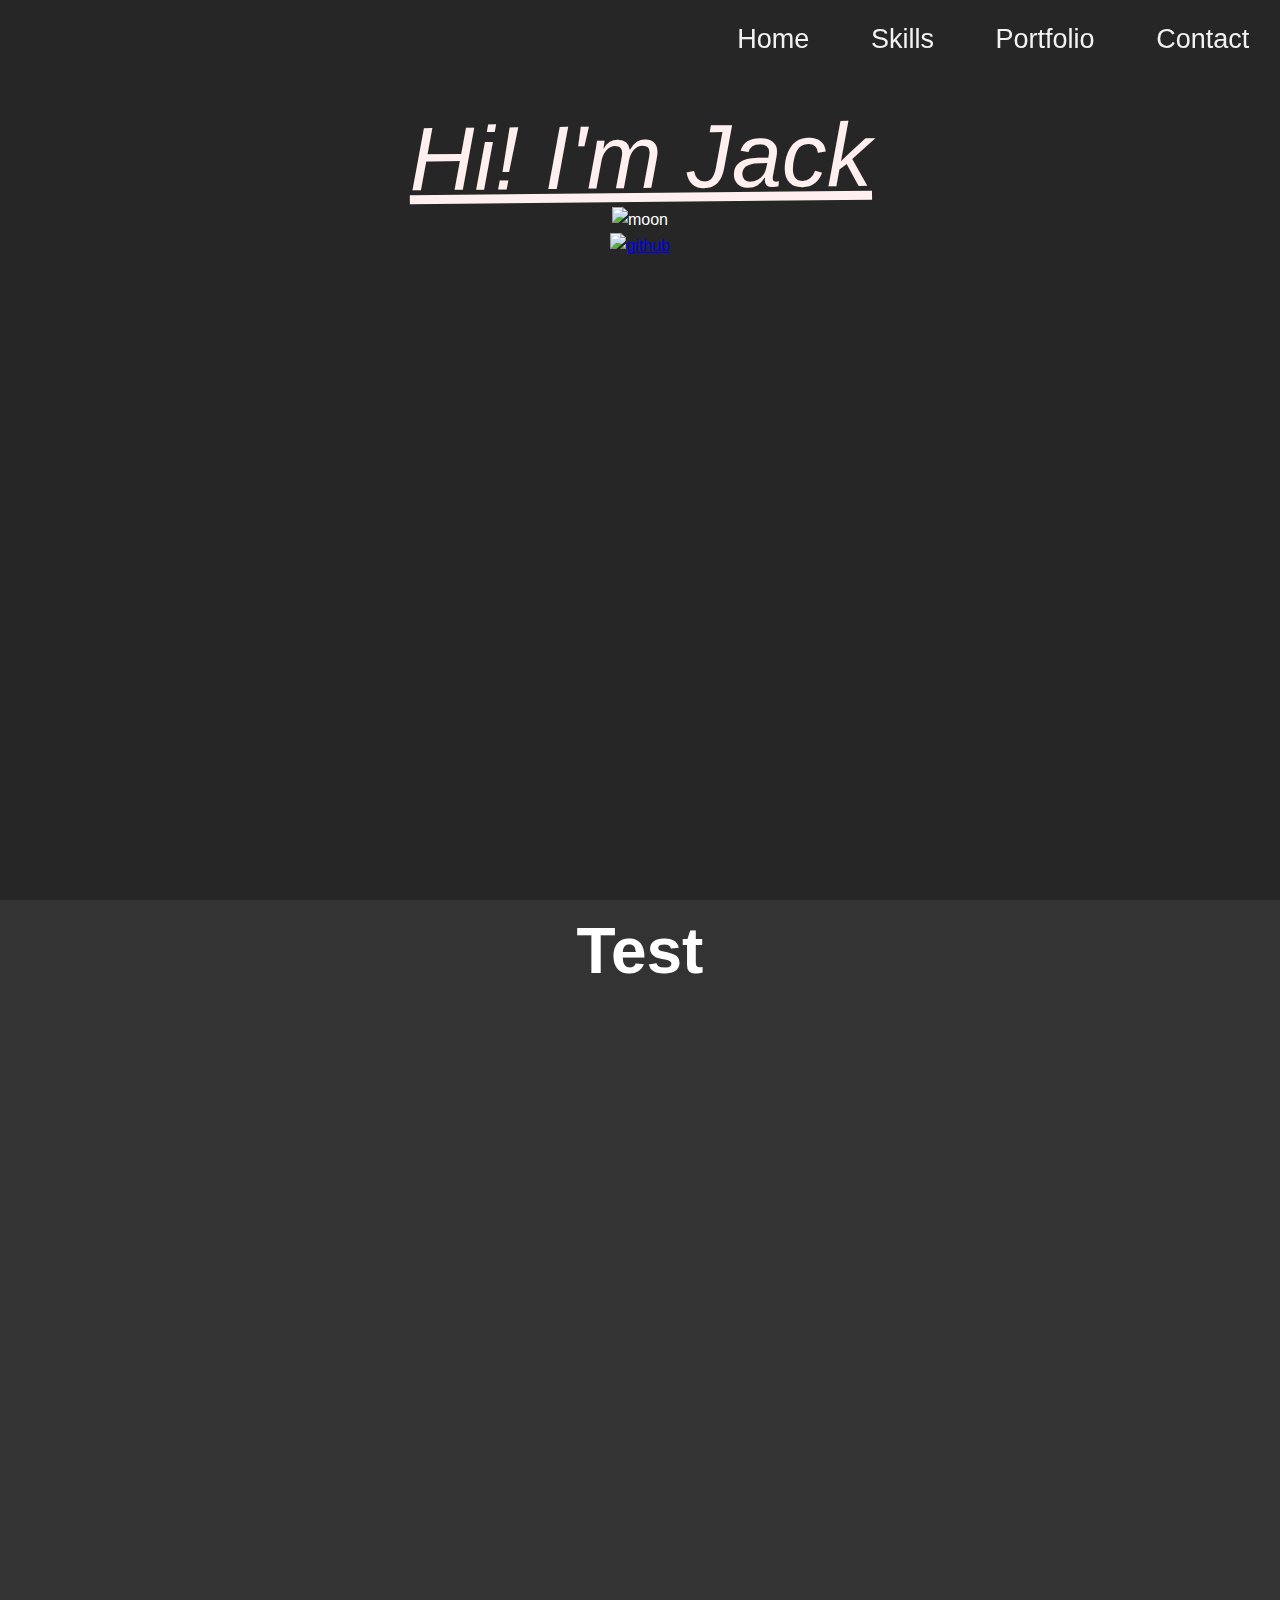
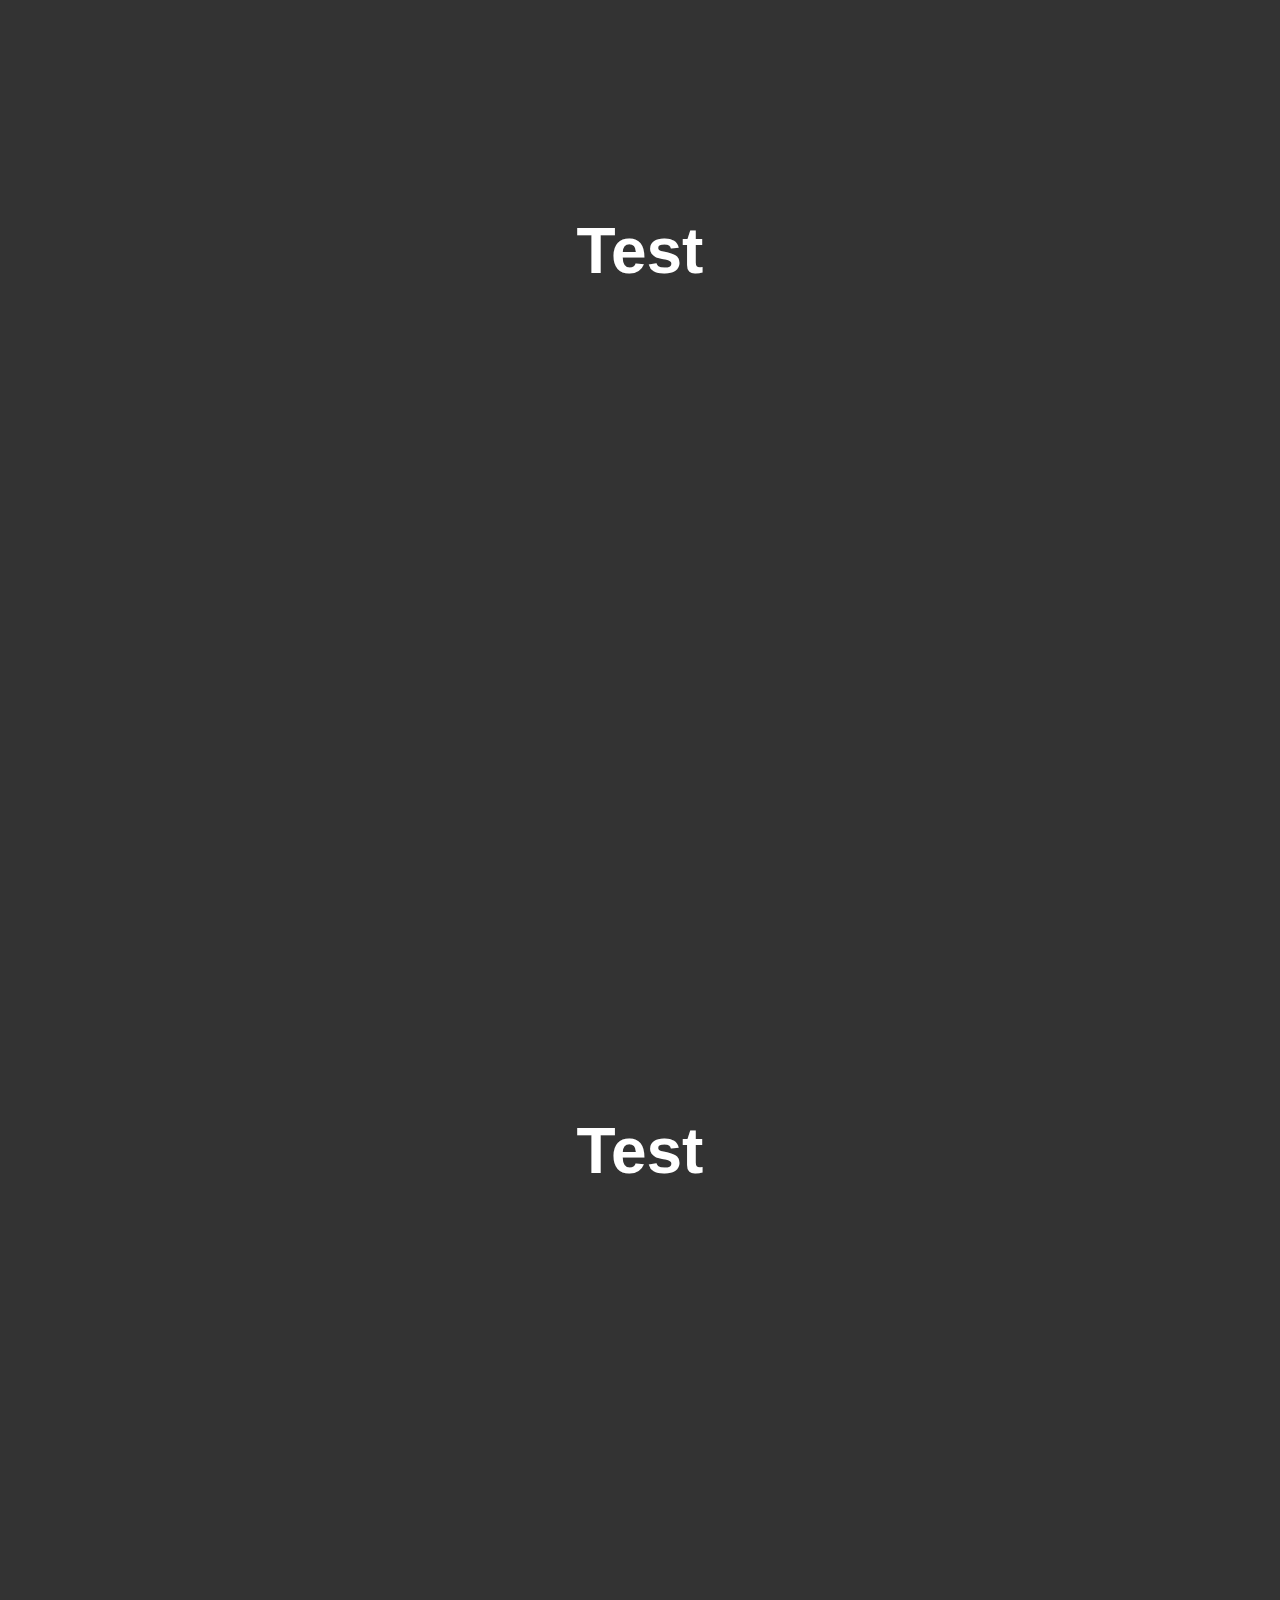
==== index.html @ ace1a4ce "Navbar readd" ====
<!DOCTYPE html>
<html lang="en">
<head>
    <meta charset="UTF-8">
    <title>Title</title>
    <link rel="stylesheet" href="main.css">
</head>
<body>
    <nav>
        <ul>
            <li><a href="">Home</a></li>
            <li><a href="#skills">Skills</a></li>
            <li><a href="#portfolio">Portfolio</a></li>
            <li><a href="#contact">Contact</a></li>
        </ul>
    </nav>
    <div id="particles"></div>
    <div class="container">
        <section id="home">
            <h1 id="hi">Hi! I'm Jack</h1>
            <img id="moon" src="moon.svg" alt="moon"/>
            <ul>
                <li><a target="_blank" href="https://github.com/realSaddy"><img class="icon" src="github.svg" alt="github"/></a></li>
            </ul>
        </section>
        <section id="skills">
            <h1>Test</h1>
        </section>
        <section id="portfolio">
            <h1>Test</h1>
        </section>
        <section id="contact">
            <h1>Test</h1>
        </section>
    </div>
    <script src="particles.min.js"></script>
    <script>
        particlesJS.load("particles",  "particlesjs-config.json")
    </scripT>
</body>
</html>
---- main.css ----
* {
    margin: 0;
    padding: 0;
}

body {
    font-family: Roberto, Helvetica, sans-serif;
    background: #333;
    color: #fff;
    line-height: 1.6;
    height: 100vh;
    overflow: hidden;
}

.container {
    width: 100%;
    height: 100%;
    /* Smooth Scroll */
    box-sizing: content-box;
    scroll-behavior: smooth;
    scroll-snap-type: y mandatory;
}

section {
    text-align: center;
    width: 100%;
    height: 100vh;
    scroll-snap-align: center;
}

section h1 {
    font-size: 4rem;
}

.icon {
    max-height: 12vh;
    max-width: 95vw;
}


section#home #hi {
    padding-top: 12vh;
    font-style: italic;
    font-weight: normal;
    font-size: 10vh;
    line-height: 11vh;
    text-decoration-line: underline;

    color: #FFEFEF;

    transform: rotate(-0.57deg);
}

section#home #moon {
    height: 45vh;
    width: 95vw;
}

#particles {
    position: absolute;
    top: 0;
    left: 0;
    height: 100%;
    width: 100%;
    z-index: -1;
    background-color: #262626;
}

ul {
    list-style-type: none;
}

nav {
    overflow: hidden;
    padding-bottom: 4vh;
    position: fixed;
    top: 0;
    width: 100%;
    z-index: 3;
}

nav ul {
    display: flex;
    float: right;
}

nav ul li {
    padding-left: 1vw;
    padding-right: 1vw;
    font-size: 3vh;
}

nav ul li a {
    float: left;
    display: block;
    color: #f2f2f2;
    text-align: center;
    padding: 2vh 2vh;
    text-decoration: none;
    max-font-size: 2vw 3vh;
}
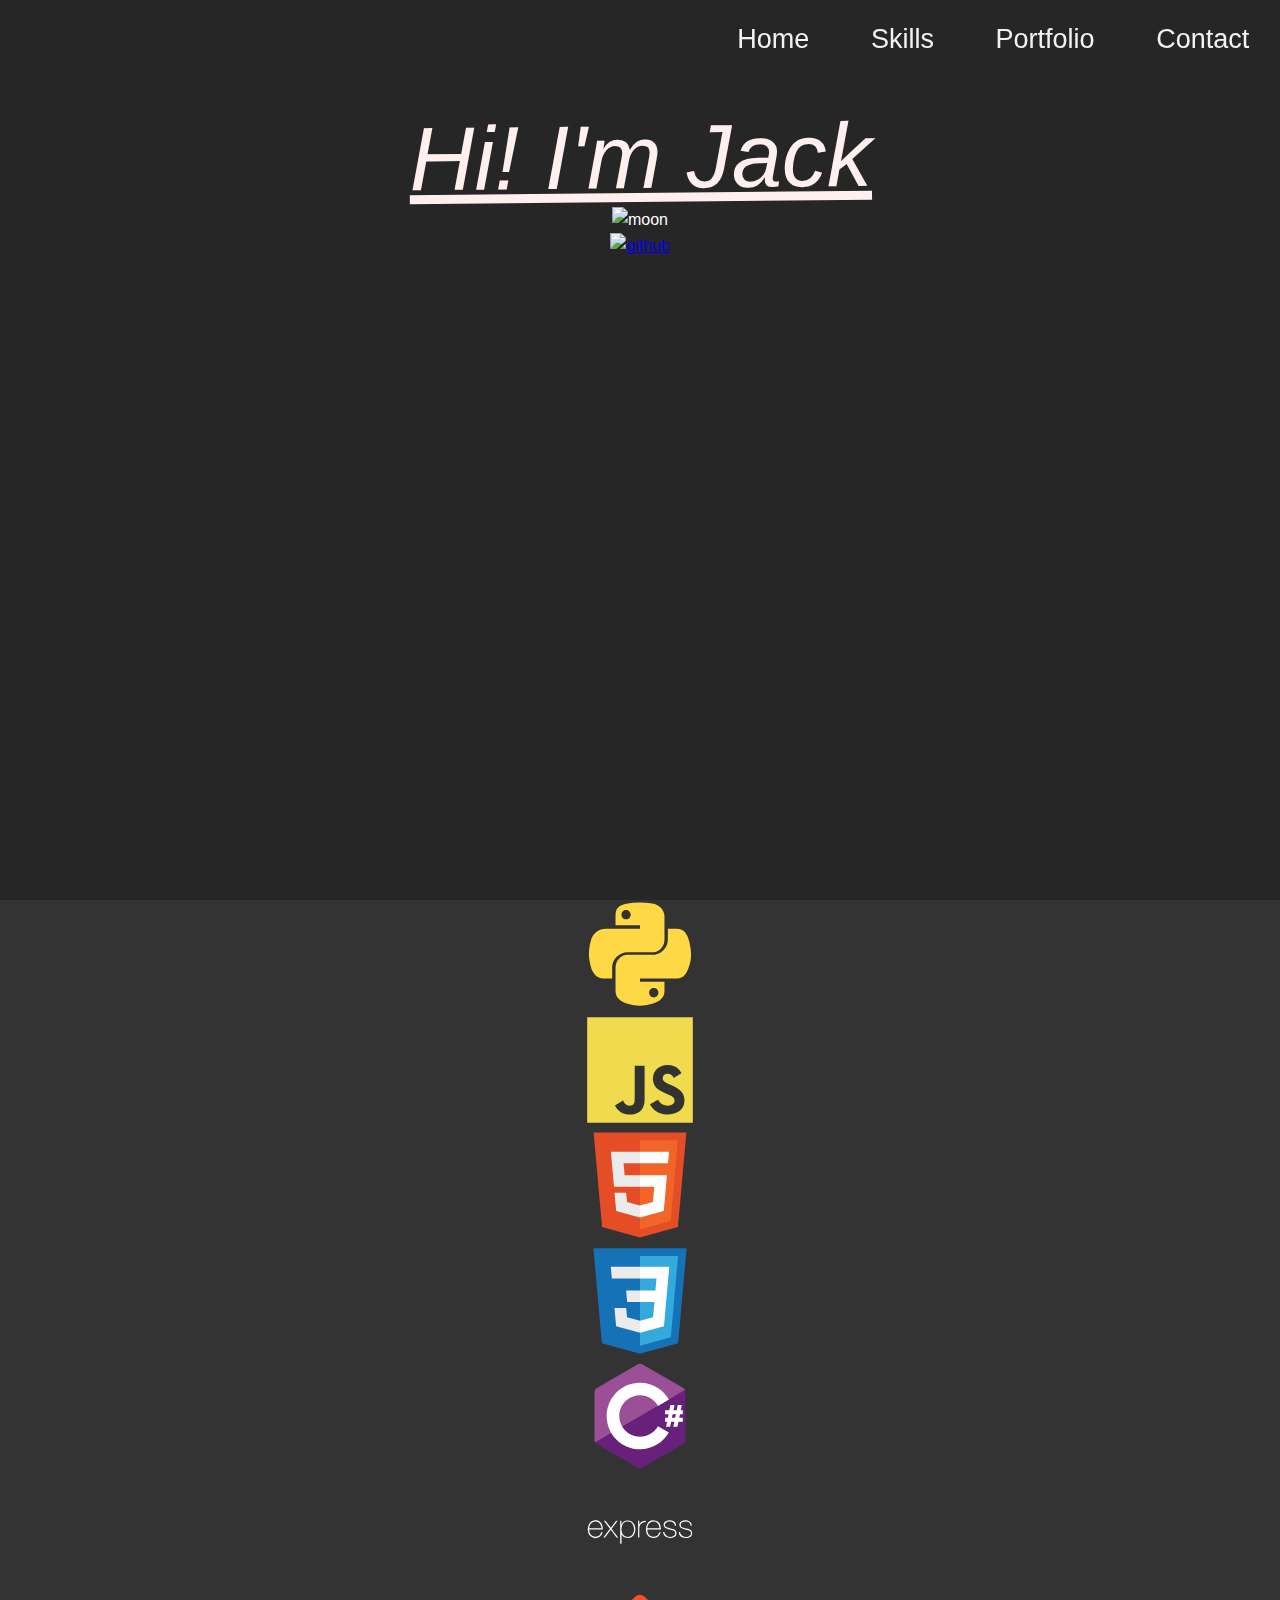
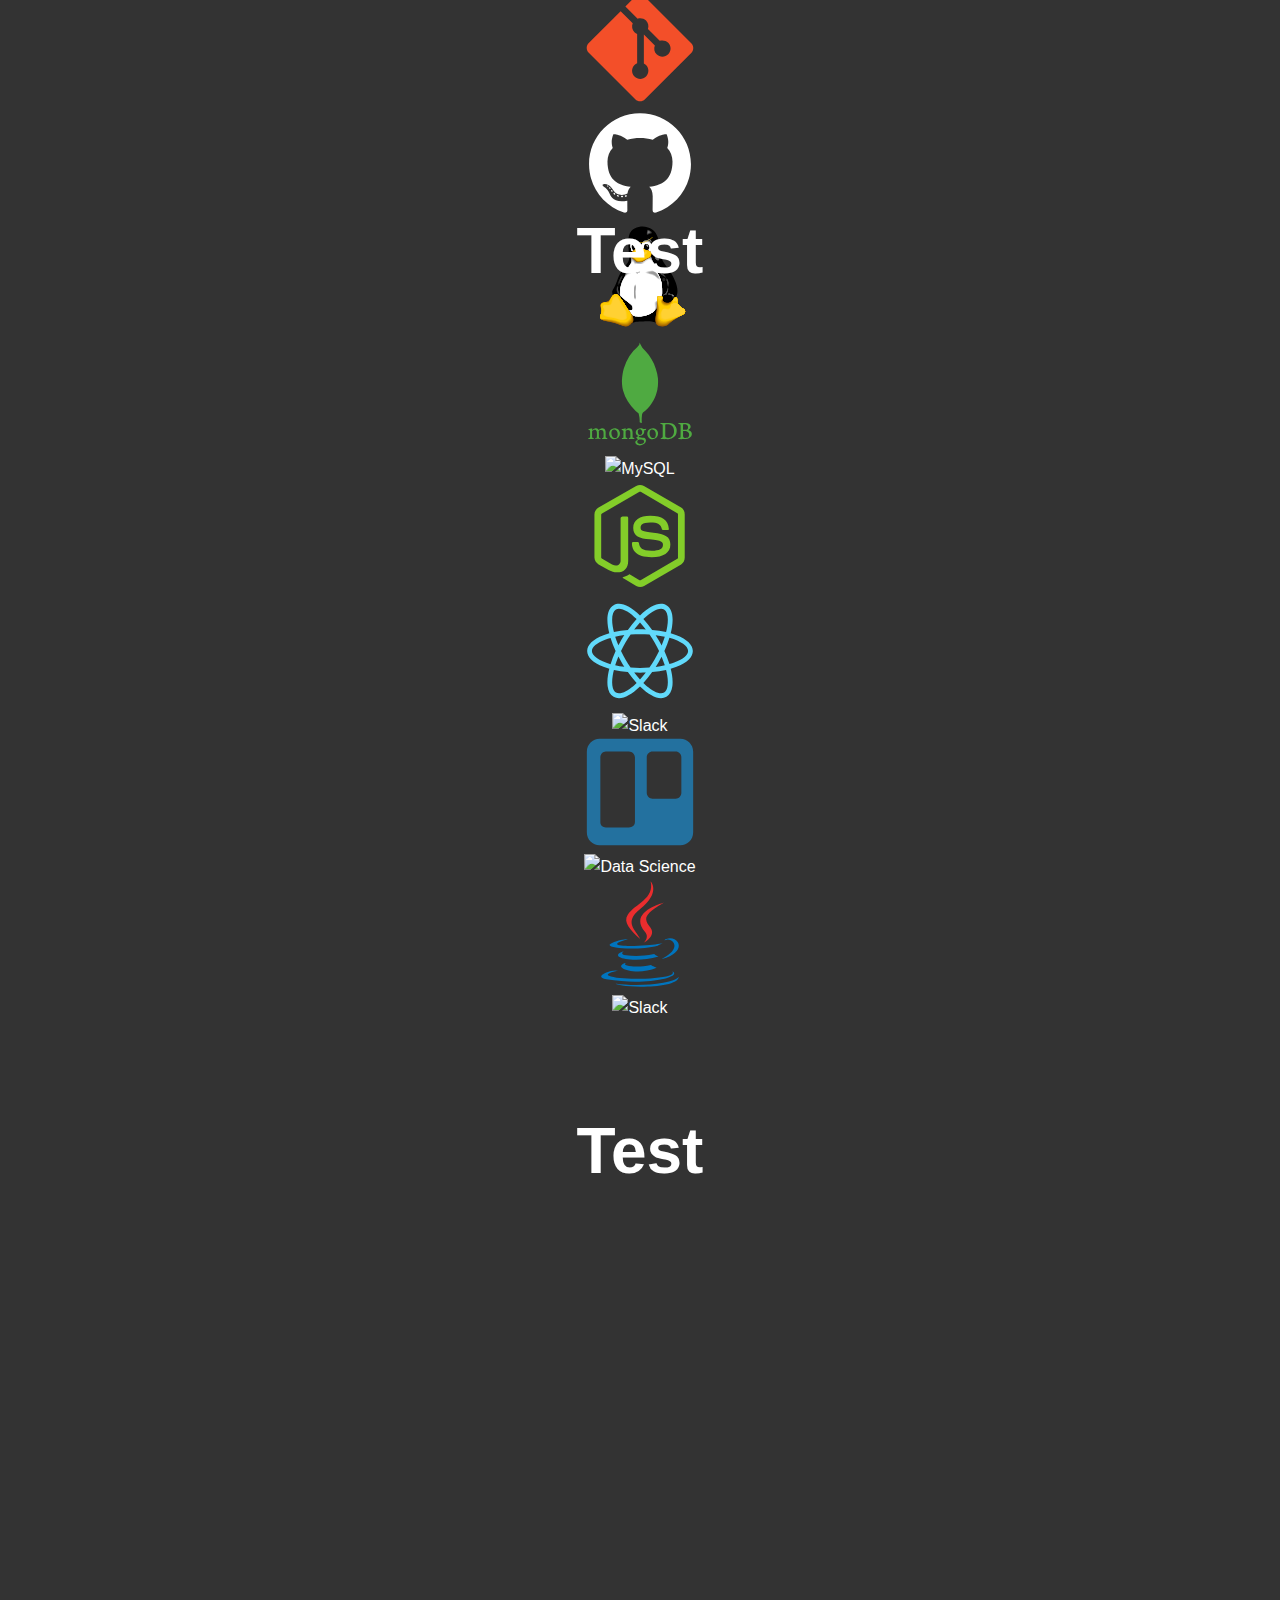
==== commit c15154de: "Testing user agent override for mobile" ====
--- a/index.html
+++ b/index.html
@@ -2,29 +2,76 @@
 <html lang="en">
 <head>
     <meta charset="UTF-8">
-    <title>Title</title>
+    <title>Jack</title>
     <link rel="stylesheet" href="main.css">
 </head>
 <body>
     <nav>
         <ul>
-            <li><a href="">Home</a></li>
-            <li><a href="#skills">Skills</a></li>
-            <li><a href="#portfolio">Portfolio</a></li>
-            <li><a href="#contact">Contact</a></li>
+            <li><a onClick="scrollSkills('#home', 'Home')" href="javascript:">Home</a></li>
+            <li><a onClick="scrollSkills('#skills', 'Skills')" href="javascript:">Skills</a></li>
+            <li><a onClick="scrollSkills('#portfolio', 'Portfolio')" href="javascript:">Portfolio</a></li>
+            <li><a onClick="scrollSkills('#contact', 'Contact')" href="javascript:">Contact</a></li>
         </ul>
     </nav>
     <div id="particles"></div>
     <div class="container">
         <section id="home">
             <h1 id="hi">Hi! I'm Jack</h1>
-            <img id="moon" src="moon.svg" alt="moon"/>
+            <img id="moon" src="images/moon.svg" alt="moon"/>
             <ul>
-                <li><a target="_blank" href="https://github.com/realSaddy"><img class="icon" src="github.svg" alt="github"/></a></li>
+                <li><a target="_blank" href="https://github.com/realSaddy"><img class="icon" src="images/github.svg" alt="github"/></a></li>
             </ul>
         </section>
         <section id="skills">
-            <h1>Test</h1>
+            <ul id="skillsList">
+                <li><svg class="icon" viewBox="0 0 128 128">
+                    <path fill="#FFD845" d="M49.33 62h29.159c8.117 0 14.511-6.868 14.511-15.019v-27.798c0-7.912-6.632-13.856-14.555-15.176-5.014-.835-10.195-1.215-15.187-1.191-4.99.023-9.612.448-13.805 1.191-12.355 2.181-14.453 6.751-14.453 15.176v10.817h29v4h-40.224000000000004c-8.484 0-15.914 5.108-18.237 14.811-2.681 11.12-2.8 17.919 0 29.53 2.075 8.642 7.03 14.659 15.515 14.659h9.946v-13.048c0-9.637 8.428-17.952 18.33-17.952zm-1.838-39.11c-3.026 0-5.478-2.479-5.478-5.545 0-3.079 2.451-5.581 5.478-5.581 3.015 0 5.479 2.502 5.479 5.581-.001 3.066-2.465 5.545-5.479 5.545zM122.281 48.811c-2.098-8.448-6.103-14.811-14.599-14.811h-10.682v12.981c0 10.05-8.794 18.019-18.511 18.019h-29.159c-7.988 0-14.33 7.326-14.33 15.326v27.8c0 7.91 6.745 12.564 14.462 14.834 9.242 2.717 17.994 3.208 29.051 0 7.349-2.129 14.487-6.411 14.487-14.834v-11.126h-29v-4h43.682c8.484 0 11.647-5.776 14.599-14.66 3.047-9.145 2.916-17.799 0-29.529zm-41.955 55.606c3.027 0 5.479 2.479 5.479 5.547 0 3.076-2.451 5.579-5.479 5.579-3.015 0-5.478-2.502-5.478-5.579 0-3.068 2.463-5.547 5.478-5.547z"></path>
+                </svg> </li>
+                <li><svg class="icon" viewBox="0 0 128 128">
+                    <path fill="#F0DB4F" d="M1.408 1.408h125.184v125.185h-125.184z"></path><path fill="#323330" d="M116.347 96.736c-.917-5.711-4.641-10.508-15.672-14.981-3.832-1.761-8.104-3.022-9.377-5.926-.452-1.69-.512-2.642-.226-3.665.821-3.32 4.784-4.355 7.925-3.403 2.023.678 3.938 2.237 5.093 4.724 5.402-3.498 5.391-3.475 9.163-5.879-1.381-2.141-2.118-3.129-3.022-4.045-3.249-3.629-7.676-5.498-14.756-5.355l-3.688.477c-3.534.893-6.902 2.748-8.877 5.235-5.926 6.724-4.236 18.492 2.975 23.335 7.104 5.332 17.54 6.545 18.873 11.531 1.297 6.104-4.486 8.08-10.234 7.378-4.236-.881-6.592-3.034-9.139-6.949-4.688 2.713-4.688 2.713-9.508 5.485 1.143 2.499 2.344 3.63 4.26 5.795 9.068 9.198 31.76 8.746 35.83-5.176.165-.478 1.261-3.666.38-8.581zm-46.885-37.793h-11.709l-.048 30.272c0 6.438.333 12.34-.714 14.149-1.713 3.558-6.152 3.117-8.175 2.427-2.059-1.012-3.106-2.451-4.319-4.485-.333-.584-.583-1.036-.667-1.071l-9.52 5.83c1.583 3.249 3.915 6.069 6.902 7.901 4.462 2.678 10.459 3.499 16.731 2.059 4.082-1.189 7.604-3.652 9.448-7.401 2.666-4.915 2.094-10.864 2.07-17.444.06-10.735.001-21.468.001-32.237z"></path>
+                </svg> </li>
+                <li><svg class="icon" viewBox="0 0 128 128">
+                    <path fill="#E44D26" d="M19.037 113.876l-10.005-112.215h109.936l-10.016 112.198-45.019 12.48z"></path><path fill="#F16529" d="M64 116.8l36.378-10.086 8.559-95.878h-44.937z"></path><path fill="#EBEBEB" d="M64 52.455h-18.212l-1.258-14.094h19.47v-13.762h-34.511l.33 3.692 3.382 37.927h30.799zM64 88.198l-.061.017-15.327-4.14-.979-10.975h-13.817l1.928 21.609 28.193 7.826.063-.017z"></path><path fill="#fff" d="M63.952 52.455v13.763h16.947l-1.597 17.849-15.35 4.143v14.319l28.215-7.82.207-2.325 3.234-36.233.335-3.696h-3.708zM63.952 24.599v13.762h33.244l.276-3.092.628-6.978.329-3.692z"></path>
+                </svg> </li>
+                <li> <svg class="icon" viewBox="0 0 128 128">
+                    <path fill="#1572B6" d="M18.814 114.123l-10.054-112.771h110.48l-10.064 112.754-45.243 12.543-45.119-12.526z"></path><path fill="#33A9DC" d="M64.001 117.062l36.559-10.136 8.601-96.354h-45.16v106.49z"></path><path fill="#fff" d="M64.001 51.429h18.302l1.264-14.163h-19.566v-13.831h34.681999999999995l-.332 3.711-3.4 38.114h-30.95v-13.831z"></path><path fill="#EBEBEB" d="M64.083 87.349l-.061.018-15.403-4.159-.985-11.031h-13.882l1.937 21.717 28.331 7.863.063-.018v-14.39z"></path><path fill="#fff" d="M81.127 64.675l-1.666 18.522-15.426 4.164v14.39l28.354-7.858.208-2.337 2.406-26.881h-13.876z"></path><path fill="#EBEBEB" d="M64.048 23.435v13.831000000000001h-33.407999999999994l-.277-3.108-.63-7.012-.331-3.711h34.646zM64.001 51.431v13.831000000000001h-15.209l-.277-3.108-.631-7.012-.33-3.711h16.447z"></path>
+                </svg> </li>
+                <li> <svg class="icon" viewBox="0 0 128 128">
+                    <path fill="#9B4F96" d="M115.4 30.7l-48.3-27.8c-.8-.5-1.9-.7-3.1-.7-1.2 0-2.3.3-3.1.7l-48 27.9c-1.7 1-2.9 3.5-2.9 5.4v55.7c0 1.1.2 2.4 1 3.5l106.8-62c-.6-1.2-1.5-2.1-2.4-2.7z"></path><path fill="#68217A" d="M10.7 95.3c.5.8 1.2 1.5 1.9 1.9l48.2 27.9c.8.5 1.9.7 3.1.7 1.2 0 2.3-.3 3.1-.7l48-27.9c1.7-1 2.9-3.5 2.9-5.4v-55.7c0-.9-.1-1.9-.6-2.8l-106.6 62z"></path><path fill="#fff" d="M85.3 76.1c-4.2 7.4-12.2 12.4-21.3 12.4-13.5 0-24.5-11-24.5-24.5s11-24.5 24.5-24.5c9.1 0 17.1 5 21.3 12.5l13-7.5c-6.8-11.9-19.6-20-34.3-20-21.8 0-39.5 17.7-39.5 39.5s17.7 39.5 39.5 39.5c14.6 0 27.4-8 34.2-19.8l-12.9-7.6zM97 66.2l.9-4.3h-4.2v-4.7h5.1l1.2-6.2h4.9l-1.2 6.1h3.8l1.2-6.1h4.8l-1.2 6.1h2.4v4.7h-3.3l-.9 4.3h4.2v4.7h-5.1l-1.2 6h-4.9l1.2-6h-3.8l-1.2 6h-4.8l1.2-6h-2.4v-4.7h3.3zm4.8 0h3.8l.9-4.3h-3.8l-.9 4.3z"></path>
+                </svg> </li>
+                <li><svg class="icon" fill="white" viewBox="0 0 128 128">
+                    <path d="M40.53,77.82V50.74H42V55a5.57,5.57,0,0,0,.48-.6,7.28,7.28,0,0,1,6.64-4.12c3.35-.1,6.07,1.14,7.67,4.12a13.24,13.24,0,0,1,.32,12.14c-1.49,3.34-5.17,5-9.11,4.39a7.37,7.37,0,0,1-5.88-3.88V77.82ZM42,60.32c.13,1.32.18,2.26.33,3.18.58,3.62,2.72,5.77,6.08,6.16A6.91,6.91,0,0,0,56,65.27a11.77,11.77,0,0,0-.26-9.68,6.77,6.77,0,0,0-7.13-3.94,6.59,6.59,0,0,0-5.89,4.87A33.4,33.4,0,0,0,42,60.32Z"></path><path d="M88.41,64A7.92,7.92,0,0,1,80.67,71c-6.16.31-9.05-3.78-9.51-8.5A13.62,13.62,0,0,1,72.36,55a8.37,8.37,0,0,1,8.71-4.67,8,8,0,0,1,7.1,6.09,41.09,41.09,0,0,1,.69,4.5H72.67c-.3,4.28,2,7.72,5.26,8.55,4.06,1,7.53-.76,8.79-4.62C87,63.86,87.51,63.72,88.41,64ZM72.67,59.55H87.14c-.09-4.56-2.93-7.86-6.78-7.91C76,51.57,72.86,54.75,72.67,59.55Z"></path><path d="M91.39,64.1h1.42A5.69,5.69,0,0,0,96.15,69a8.73,8.73,0,0,0,7.58-.2,3.41,3.41,0,0,0,2-3.35,3.09,3.09,0,0,0-2.08-3.09c-1.56-.58-3.22-.9-4.81-1.41A35.25,35.25,0,0,1,94,59.18c-2.56-1.25-2.72-6.12.18-7.66a10.21,10.21,0,0,1,9.76-.15,5.14,5.14,0,0,1,2.6,5.24h-1.22c0-.06-.11-.11-.11-.17-.15-3.89-3.41-5.09-6.91-4.75a9.17,9.17,0,0,0-3,.91,3,3,0,0,0-1.74,3,3,3,0,0,0,2,2.82c1.54.56,3.15.92,4.73,1.36,1.27.35,2.59.58,3.82,1a4.51,4.51,0,0,1,3.1,4.07,4.81,4.81,0,0,1-2.59,5c-3.34,1.89-8.84,1.39-11.29-1A6.67,6.67,0,0,1,91.39,64.1Z"></path><path d="M125.21,56.61h-1.33c0-.18-.07-.34-.09-.49a4.35,4.35,0,0,0-3.54-4.18,8.73,8.73,0,0,0-5.61.27,3.41,3.41,0,0,0-2.47,3.25,3.14,3.14,0,0,0,2.4,3.16c2,.62,4.05,1,6.08,1.56a17,17,0,0,1,1.94.59,5,5,0,0,1,.27,9.31,11.13,11.13,0,0,1-9,.09,6.24,6.24,0,0,1-3.76-6.06l.56,0h.74a7.29,7.29,0,0,0,11.1,4.64,3.57,3.57,0,0,0,1.92-3.34,3.09,3.09,0,0,0-2.11-3.07c-1.56-.58-3.22-.89-4.81-1.4a35.43,35.43,0,0,1-4.87-1.75c-2.5-1.23-2.7-6.06.15-7.6a10.07,10.07,0,0,1,9.92-.11A5.23,5.23,0,0,1,125.21,56.61Z"></path><path d="M38.1,70.51a2.29,2.29,0,0,1-2.84-1.08c-1.63-2.44-3.43-4.77-5.16-7.15l-.75-1c-2.06,2.76-4.12,5.41-6,8.16a2.2,2.2,0,0,1-2.7,1.06l7.73-10.37-7.19-9.37a2.39,2.39,0,0,1,2.85,1c1.67,2.44,3.52,4.77,5.36,7.24,1.85-2.45,3.68-4.79,5.39-7.21a2.15,2.15,0,0,1,2.68-1l-2.79,3.7c-1.25,1.65-2.48,3.31-3.78,4.92a1,1,0,0,0,0,1.49C33.29,64.07,35.66,67.25,38.1,70.51Z"></path><path d="M70.92,50.66v1.4a7.25,7.25,0,0,0-7.72,7.49q0,4.94,0,9.88c0,.35,0,.7,0,1.12H61.77V50.74h1.4V54.8C64.9,51.84,67.57,50.74,70.92,50.66Z"></path><path d="M2.13,60c.21-1,.34-2.09.63-3.11,1.73-6.15,8.78-8.71,13.63-4.9,2.84,2.23,3.55,5.39,3.41,8.95h-16C3.54,67.3,8.13,71.14,14,69.18a6.09,6.09,0,0,0,3.87-4.31c.31-1,.81-1.17,1.76-.88a8.12,8.12,0,0,1-3.88,5.93,9.4,9.4,0,0,1-10.95-1.4,9.85,9.85,0,0,1-2.46-5.78c0-.34-.13-.68-.2-1Q2.13,60.85,2.13,60Zm1.69-.43H18.29c-.09-4.61-3-7.88-6.88-7.91C7.09,51.6,4,54.8,3.81,59.55Z"></path>
+                </svg> </li>
+                <li> <svg class="icon" viewBox="0 0 128 128">
+                    <path fill="#F34F29" d="M124.737 58.378l-55.116-55.114c-3.172-3.174-8.32-3.174-11.497 0l-11.444 11.446 14.518 14.518c3.375-1.139 7.243-.375 9.932 2.314 2.703 2.706 3.461 6.607 2.294 9.993l13.992 13.993c3.385-1.167 7.292-.413 9.994 2.295 3.78 3.777 3.78 9.9 0 13.679-3.78 3.78-9.901 3.78-13.683 0-2.842-2.844-3.545-7.019-2.105-10.521l-13.048-13.048-.002 34.341c.922.455 1.791 1.063 2.559 1.828 3.778 3.777 3.778 9.898 0 13.683-3.779 3.777-9.904 3.777-13.679 0-3.778-3.784-3.778-9.905 0-13.683.934-.933 2.014-1.638 3.167-2.11v-34.659c-1.153-.472-2.231-1.172-3.167-2.111-2.862-2.86-3.551-7.06-2.083-10.576l-14.313-14.313-37.792 37.79c-3.175 3.177-3.175 8.325 0 11.5l55.117 55.114c3.174 3.174 8.32 3.174 11.499 0l54.858-54.858c3.174-3.176 3.174-8.327-.001-11.501z"></path>
+                </svg> </li>
+                <li><svg class="icon" fill="white" viewBox="0 0 128 128">
+                    <path fill-rule="evenodd" clip-rule="evenodd" d="M64 5.103c-33.347 0-60.388 27.035-60.388 60.388 0 26.682 17.303 49.317 41.297 57.303 3.017.56 4.125-1.31 4.125-2.905 0-1.44-.056-6.197-.082-11.243-16.8 3.653-20.345-7.125-20.345-7.125-2.747-6.98-6.705-8.836-6.705-8.836-5.48-3.748.413-3.67.413-3.67 6.063.425 9.257 6.223 9.257 6.223 5.386 9.23 14.127 6.562 17.573 5.02.542-3.903 2.107-6.568 3.834-8.076-13.413-1.525-27.514-6.704-27.514-29.843 0-6.593 2.36-11.98 6.223-16.21-.628-1.52-2.695-7.662.584-15.98 0 0 5.07-1.623 16.61 6.19C53.7 35 58.867 34.327 64 34.304c5.13.023 10.3.694 15.127 2.033 11.526-7.813 16.59-6.19 16.59-6.19 3.287 8.317 1.22 14.46.593 15.98 3.872 4.23 6.215 9.617 6.215 16.21 0 23.194-14.127 28.3-27.574 29.796 2.167 1.874 4.097 5.55 4.097 11.183 0 8.08-.07 14.583-.07 16.572 0 1.607 1.088 3.49 4.148 2.897 23.98-7.994 41.263-30.622 41.263-57.294C124.388 32.14 97.35 5.104 64 5.104z"></path><path d="M26.484 91.806c-.133.3-.605.39-1.035.185-.44-.196-.685-.605-.543-.906.13-.31.603-.395 1.04-.188.44.197.69.61.537.91zm-.743-.55M28.93 94.535c-.287.267-.85.143-1.232-.28-.396-.42-.47-.983-.177-1.254.298-.266.844-.14 1.24.28.394.426.472.984.17 1.255zm-.575-.618M31.312 98.012c-.37.258-.976.017-1.35-.52-.37-.538-.37-1.183.01-1.44.373-.258.97-.025 1.35.507.368.545.368 1.19-.01 1.452zm0 0M34.573 101.373c-.33.365-1.036.267-1.552-.23-.527-.487-.674-1.18-.343-1.544.336-.366 1.045-.264 1.564.23.527.486.686 1.18.333 1.543zm0 0M39.073 103.324c-.147.473-.825.688-1.51.486-.683-.207-1.13-.76-.99-1.238.14-.477.823-.7 1.512-.485.683.206 1.13.756.988 1.237zm0 0M44.016 103.685c.017.498-.563.91-1.28.92-.723.017-1.308-.387-1.315-.877 0-.503.568-.91 1.29-.924.717-.013 1.306.387 1.306.88zm0 0M48.614 102.903c.086.485-.413.984-1.126 1.117-.7.13-1.35-.172-1.44-.653-.086-.498.422-.997 1.122-1.126.714-.123 1.354.17 1.444.663zm0 0"></path>
+                </svg> </li>
+                <li><svg class="icon" viewBox="0 0 128 128">
+                    <path fill="url(#a)" d="M117.641 111.137c0 8.362-13.557 15.14-30.28 15.14-16.722 0-30.279-6.778-30.279-15.14s13.556-15.14 30.278-15.14c16.723.001 30.281 6.779 30.281 15.14z"></path><path fill="url(#b)" d="M72.546 110.974c0 8.362-13.921 15.14-31.094 15.14s-31.093-6.778-31.093-15.14c0-8.361 13.921-15.14 31.093-15.14 17.173 0 31.094 6.779 31.094 15.14z"></path><path d="M108.095 81.343c-1.534 6.324-9.322 19.527-13.459 25.338-4.138 5.835-3.626 11.089-11.275 9.043-7.625-2.045-9.763-1.673-17.644-1.208-7.833.464-6.137-.233-11.042 1.976-4.882 2.208-21.27-26.78-22.595-32.173-1.301-5.393-1.93-4.743 1.464-10.577 3.395-5.834 3.883-11.6 8.368-18.667 4.487-7.09 9.671-10.693 9.299-16.109-1.464-20.108-2.626-30.15 6.301-34.8 8.507-4.417 15.621-1.79 18.434-.279 1.208.651 3.673 1.906 5.509 4.115 1.836 2.162 3.487 5.44 4.417 9.577 1.906 8.299-.791 5.556 1.371 15.064 2.139 9.484 6.485 14.133 11.787 21.642 5.299 7.508 10.832 19.898 9.065 27.058z"></path><path fill="#666" d="M57.644 32.088c1.394-.558 1.16-.632 2.089-2.655.744-1.557 1.398-2.227 1.375-4.598 0-2.325-.722-3.115-1.814-4.626-1.045-1.441-2.719-1.511-3.765-1.325-.604.093-1.395.86-1.93 2-.348.767-.628 1.744-.651 2.766-.07 2.743.163 3.79.791 5.649.743 2.185 2.556 3.325 3.905 2.789z"></path><path fill="#6D6D6D" d="M57.644 32.08c1.385-.554 1.15-.631 2.074-2.641.739-1.547 1.392-2.215 1.379-4.573.009-2.309-.698-3.133-1.771-4.585-1.065-1.403-2.705-1.456-3.743-1.276-.619.091-1.406.829-1.95 1.927-.374.746-.65 1.728-.673 2.755-.068 2.724.176 3.775.794 5.624.732 2.173 2.55 3.3 3.89 2.769z"></path><path fill="#757575" d="M57.644 32.071c1.376-.551 1.141-.629 2.059-2.626.735-1.537 1.387-2.202 1.384-4.547.017-2.294-.676-3.15-1.731-4.544-1.082-1.364-2.688-1.401-3.719-1.227-.633.089-1.417.798-1.969 1.854-.401.725-.675 1.713-.698 2.745-.067 2.706.191 3.761.798 5.598.721 2.16 2.545 3.275 3.876 2.747z"></path><path fill="#7C7C7C" d="M57.644 32.063c1.367-.547 1.132-.628 2.044-2.611.729-1.528 1.381-2.191 1.389-4.522.026-2.278-.653-3.167-1.69-4.503-1.099-1.325-2.673-1.345-3.695-1.178-.648.088-1.429.769-1.989 1.783-.427.703-.697 1.697-.72 2.733-.066 2.687.205 3.747.802 5.573.707 2.147 2.537 3.248 3.859 2.725z"></path><path fill="#848484" d="M57.644 32.054c1.359-.544 1.123-.627 2.028-2.598.726-1.518 1.378-2.179 1.395-4.497.034-2.263-.629-3.185-1.649-4.462-1.117-1.287-2.658-1.29-3.672-1.129-.662.086-1.44.737-2.01 1.709-.453.683-.721 1.682-.744 2.723-.064 2.668.22 3.732.808 5.548.694 2.137 2.531 3.227 3.844 2.706z"></path><path fill="#8C8C8C" d="M57.644 32.046c1.35-.54 1.113-.626 2.013-2.583.721-1.507 1.373-2.167 1.4-4.472.043-2.248-.608-3.202-1.609-4.422-1.134-1.248-2.643-1.235-3.649-1.08-.676.085-1.45.707-2.029 1.637-.479.662-.744 1.667-.766 2.712-.063 2.65.233 3.718.81 5.522.683 2.125 2.526 3.203 3.83 2.686z"></path><path fill="#939393" d="M57.644 32.037c1.34-.536 1.104-.624 1.998-2.569.715-1.497 1.367-2.154 1.405-4.446.052-2.232-.584-3.22-1.567-4.381-1.152-1.209-2.625-1.18-3.625-1.032-.691.084-1.462.676-2.049 1.565-.505.641-.768 1.651-.791 2.702-.06 2.631.249 3.704.815 5.497.67 2.112 2.517 3.178 3.814 2.664z"></path><path fill="#9B9B9B" d="M57.644 32.028c1.333-.533 1.095-.624 1.983-2.554.71-1.488 1.361-2.143 1.41-4.421.061-2.217-.562-3.237-1.528-4.339-1.168-1.171-2.609-1.125-3.602-.983-.705.082-1.473.646-2.069 1.492-.531.619-.79 1.636-.813 2.691-.06 2.613.261 3.689.818 5.472.66 2.099 2.514 3.153 3.801 2.642z"></path><path fill="#A3A3A3" d="M57.644 32.02c1.323-.529 1.086-.622 1.968-2.54.706-1.478 1.356-2.13 1.415-4.396.069-2.202-.54-3.254-1.487-4.299-1.187-1.132-2.594-1.07-3.579-.934-.719.081-1.484.615-2.088 1.42-.557.598-.814 1.621-.836 2.681-.059 2.593.275 3.674.822 5.446.649 2.087 2.507 3.129 3.785 2.622z"></path><path fill="#aaa" d="M57.644 32.011c1.314-.525 1.077-.62 1.953-2.526.7-1.467 1.351-2.119 1.419-4.37.078-2.187-.516-3.272-1.445-4.258-1.205-1.094-2.58-1.015-3.556-.885-.733.079-1.496.584-2.109 1.347-.583.578-.837 1.606-.859 2.669-.057 2.576.289 3.661.826 5.422.638 2.075 2.5 3.105 3.771 2.601z"></path><path fill="#B2B2B2" d="M57.644 32.002c1.305-.522 1.067-.62 1.937-2.512.696-1.457 1.346-2.106 1.425-4.345.086-2.171-.493-3.29-1.404-4.217-1.223-1.055-2.563-.959-3.532-.836-.749.077-1.507.554-2.128 1.275-.61.556-.861 1.591-.883 2.659-.055 2.556.304 3.646.831 5.396.624 2.064 2.493 3.081 3.754 2.58z"></path><path fill="#BABABA" d="M57.644 31.994c1.296-.518 1.058-.618 1.922-2.497.692-1.448 1.341-2.095 1.43-4.32.096-2.156-.47-3.307-1.363-4.176-1.239-1.016-2.547-.903-3.508-.787-.763.075-1.518.522-2.148 1.202-.637.535-.885 1.576-.906 2.648-.054 2.538.317 3.632.834 5.371.611 2.051 2.486 3.055 3.739 2.559z"></path><path fill="#C1C1C1" d="M57.644 31.985c1.288-.515 1.049-.616 1.907-2.483.686-1.437 1.336-2.082 1.435-4.294.104-2.141-.448-3.324-1.322-4.135-1.257-.978-2.533-.849-3.486-.738-.776.074-1.529.492-2.168 1.13-.662.513-.907 1.56-.929 2.636-.052 2.519.333 3.618.839 5.346.599 2.039 2.481 3.031 3.724 2.538z"></path><path fill="#C9C9C9" d="M57.644 31.976c1.278-.511 1.04-.615 1.892-2.468.681-1.427 1.33-2.071 1.439-4.269.114-2.125-.424-3.342-1.281-4.094-1.274-.939-2.516-.794-3.462-.69-.79.072-1.54.462-2.188 1.058-.688.492-.931 1.544-.953 2.626-.05 2.5.346 3.603.843 5.32.588 2.027 2.475 3.007 3.71 2.517z"></path><path fill="#D1D1D1" d="M57.645 31.968c1.269-.508 1.029-.614 1.875-2.454.678-1.417 1.327-2.059 1.446-4.244.121-2.11-.402-3.359-1.241-4.053-1.292-.901-2.501-.739-3.438-.641-.806.07-1.552.431-2.208.985-.714.471-.955 1.529-.976 2.616-.049 2.481.36 3.588.847 5.295.575 2.014 2.467 2.983 3.695 2.496z"></path><path fill="#D8D8D8" d="M57.645 31.96c1.259-.504 1.02-.613 1.86-2.44.672-1.407 1.321-2.046 1.451-4.218.129-2.095-.38-3.376-1.199-4.013-1.311-.862-2.486-.683-3.416-.591-.819.069-1.563.399-2.228.913-.74.45-.978 1.514-.999 2.604-.048 2.463.374 3.575.851 5.27.565 2.001 2.462 2.957 3.68 2.475z"></path><path fill="#E0E0E0" d="M57.645 31.95c1.251-.5 1.011-.611 1.845-2.425.667-1.397 1.315-2.034 1.455-4.193.139-2.079-.356-3.395-1.159-3.972-1.327-.823-2.47-.628-3.392-.542-.833.067-1.573.369-2.247.841-.766.429-1.001 1.499-1.022 2.594-.047 2.445.389 3.561.855 5.245.553 1.988 2.455 2.932 3.665 2.452z"></path><path fill="#E8E8E8" d="M57.645 31.942c1.242-.497 1.002-.61 1.83-2.411.662-1.387 1.311-2.022 1.46-4.167.147-2.064-.334-3.412-1.118-3.931-1.345-.784-2.454-.573-3.369-.494-.848.065-1.584.338-2.268.768-.791.408-1.024 1.483-1.044 2.583-.045 2.426.403 3.546.858 5.219.541 1.978 2.45 2.909 3.651 2.433z"></path><path fill="#EFEFEF" d="M57.645 31.934c1.232-.494.992-.609 1.814-2.397.658-1.376 1.305-2.01 1.466-4.142.156-2.048-.312-3.429-1.077-3.89-1.362-.746-2.439-.518-3.345-.444-.862.064-1.596.308-2.287.695-.818.386-1.048 1.468-1.069 2.572-.044 2.408.417 3.532.863 5.194.528 1.965 2.442 2.884 3.635 2.412z"></path><path fill="#F7F7F7" d="M57.645 31.925c1.225-.49.984-.607 1.799-2.383.653-1.367 1.3-1.998 1.471-4.117.165-2.033-.289-3.447-1.036-3.849-1.38-.707-2.423-.462-3.322-.396-.876.063-1.607.277-2.308.623-.844.366-1.071 1.453-1.092 2.562-.042 2.388.431 3.518.868 5.168.516 1.954 2.436 2.861 3.62 2.392z"></path><path fill="#fff" d="M57.645 31.916c1.215-.486.974-.606 1.784-2.368.648-1.356 1.295-1.986 1.475-4.091.174-2.018-.266-3.464-.995-3.808-1.397-.669-2.407-.408-3.298-.348-.891.061-1.618.247-2.326.551-.871.344-1.095 1.438-1.116 2.551-.04 2.37.446 3.503.871 5.144.504 1.94 2.431 2.835 3.605 2.369z"></path><path d="M56.342 22.627c.698 0 1.581.465 1.999 1.092.442.628.767 1.511.767 2.511 0 1.488-.163 3.138-1.046 3.649-.279.163-.884.302-1.232.302-.79 0-.86-.512-1.604-1.279-.255-.279-1.023-1.627-1.023-2.743 0-.697-.163-1.697.441-2.581.42-.649.954-.951 1.698-.951zM56.156 23.874c.272-.421 1.363-.223 1.759.645.397.868.322 2.752.049 2.851-.718.223-.495-.818-1.115-1.76-.619-.892-.966-1.314-.693-1.736z"></path><path fill="#070707" d="M56.173 23.893c.269-.416 1.346-.22 1.737.636.392.856.318 2.717.049 2.814-.709.22-.489-.808-1.101-1.738-.611-.88-.954-1.296-.685-1.712z"></path><path fill="#0F0F0F" d="M56.191 23.91c.266-.411 1.329-.217 1.715.628.387.845.314 2.682.049 2.778-.701.217-.484-.797-1.088-1.715-.604-.869-.942-1.28-.676-1.691z"></path><path fill="#161616" d="M56.208 23.928c.263-.406 1.312-.215 1.692.62.382.834.311 2.647.048 2.742-.692.214-.477-.788-1.073-1.693-.595-.858-.929-1.263-.667-1.669z"></path><path fill="#1E1E1E" d="M56.226 23.945c.258-.399 1.293-.211 1.67.612.376.824.306 2.613.047 2.707-.683.211-.471-.776-1.059-1.67-.587-.848-.917-1.248-.658-1.649z"></path><path fill="#262626" d="M56.243 23.963c.255-.395 1.277-.208 1.648.604.371.812.301 2.577.046 2.67-.672.209-.464-.767-1.044-1.648-.58-.836-.905-1.231-.65-1.626z"></path><path fill="#2D2D2D" d="M56.26 23.981c.253-.39 1.26-.206 1.627.595.366.802.297 2.542.046 2.634-.665.206-.458-.756-1.031-1.627-.572-.823-.894-1.212-.642-1.602z"></path><path fill="#353535" d="M56.278 23.999c.249-.384 1.243-.203 1.604.587.361.791.293 2.507.046 2.598-.656.204-.452-.745-1.017-1.604-.565-.813-.882-1.197-.633-1.581z"></path><path fill="#3D3D3D" d="M56.295 24.017c.246-.378 1.226-.2 1.582.579.356.78.29 2.472.045 2.562-.646.201-.446-.735-1.002-1.581-.558-.802-.87-1.181-.625-1.56z"></path><path fill="#444" d="M56.313 24.034c.241-.373 1.208-.197 1.559.571.352.769.286 2.438.044 2.526-.637.198-.439-.725-.988-1.559-.549-.791-.857-1.164-.615-1.538z"></path><path fill="#4C4C4C" d="M56.33 24.052c.238-.368 1.19-.194 1.537.563.347.758.281 2.403.044 2.489-.628.195-.433-.714-.974-1.537-.543-.779-.845-1.147-.607-1.515z"></path><path fill="#545454" d="M56.347 24.07c.235-.362 1.174-.192 1.515.554.341.747.276 2.368.042 2.454-.619.191-.426-.705-.96-1.515-.533-.767-.831-1.13-.597-1.493z"></path><path fill="#5B5B5B" d="M56.365 24.088c.231-.357 1.157-.189 1.493.546.336.735.273 2.333.042 2.417-.609.189-.42-.694-.946-1.492-.526-.756-.82-1.114-.589-1.471z"></path><path fill="#636363" d="M56.383 24.106c.228-.352 1.139-.186 1.47.539.332.725.269 2.298.041 2.381-.6.187-.413-.684-.931-1.47-.518-.746-.808-1.098-.58-1.45z"></path><path fill="#6B6B6B" d="M56.4 24.124c.224-.347 1.122-.183 1.448.53.326.714.265 2.263.041 2.345-.591.184-.408-.673-.918-1.447-.51-.735-.795-1.082-.571-1.428z"></path><path fill="#727272" d="M56.417 24.141c.221-.341 1.104-.181 1.425.522.321.703.261 2.229.04 2.308-.582.181-.401-.663-.903-1.425-.502-.722-.783-1.064-.562-1.405z"></path><path fill="#7A7A7A" d="M56.434 24.159c.218-.336 1.087-.178 1.403.514.316.692.256 2.193.04 2.272-.574.178-.395-.653-.889-1.403-.494-.711-.771-1.047-.554-1.383z"></path><path fill="#828282" d="M56.452 24.177c.213-.331 1.07-.175 1.38.505.312.681.252 2.158.039 2.236-.564.175-.388-.642-.875-1.38-.486-.699-.758-1.031-.544-1.361z"></path><path fill="#898989" d="M56.47 24.194c.21-.325 1.053-.172 1.358.498.307.669.25 2.124.039 2.201-.555.172-.383-.632-.861-1.358-.479-.69-.746-1.015-.536-1.341z"></path><path fill="#919191" d="M56.487 24.212c.207-.32 1.035-.169 1.335.49.301.658.246 2.088.038 2.164-.546.17-.376-.621-.846-1.335-.471-.678-.734-.999-.527-1.319z"></path><path fill="#999" d="M56.504 24.23c.204-.314 1.018-.167 1.314.481.295.647.239 2.054.036 2.128-.536.167-.369-.611-.832-1.314-.462-.666-.721-.98-.518-1.295z"></path><path fill="#666" d="M72.056 32.391c3.487-.372 4.719-1.72 5.347-4.068.558-2.092.582-4.417-.976-7.137-1.465-2.603-2.301-3.022-4.417-3.185-3.254-.278-4.789 1.999-5.51 3.626-.767 1.767-.604 1.511-.558 3.743.047 2.348 1.37 3.002 2.185 4.467.813 1.442 3.534 2.577 3.929 2.554z"></path><path fill="#6D6D6D" d="M72.058 32.377c3.474-.365 4.719-1.729 5.332-4.058.549-2.106.576-4.419-.969-7.075-1.432-2.517-2.272-2.932-4.363-3.094-3.244-.278-4.824 1.896-5.547 3.511-.744 1.705-.606 1.523-.557 3.726.052 2.346 1.378 2.978 2.191 4.442.813 1.446 3.518 2.572 3.913 2.548z"></path><path fill="#757575" d="M72.059 32.364c3.461-.358 4.721-1.737 5.318-4.048.541-2.121.572-4.42-.962-7.013-1.398-2.431-2.243-2.842-4.308-3.002-3.235-.277-4.86 1.792-5.585 3.395-.719 1.643-.608 1.536-.556 3.708.057 2.346 1.385 2.953 2.196 4.419.813 1.449 3.503 2.565 3.897 2.541z"></path><path fill="#7C7C7C" d="M72.061 32.351c3.447-.352 4.721-1.745 5.303-4.038.532-2.136.567-4.423-.955-6.951-1.365-2.345-2.213-2.751-4.254-2.911-3.224-.275-4.894 1.69-5.622 3.28-.697 1.581-.611 1.548-.555 3.691.062 2.344 1.391 2.929 2.202 4.395.813 1.451 3.486 2.558 3.881 2.534z"></path><path fill="#848484" d="M72.063 32.337c3.434-.345 4.721-1.753 5.287-4.027.524-2.151.563-4.425-.947-6.889-1.333-2.259-2.186-2.661-4.201-2.819-3.214-.275-4.929 1.587-5.66 3.164-.672 1.518-.612 1.56-.554 3.674.068 2.343 1.399 2.904 2.209 4.37.815 1.455 3.471 2.552 3.866 2.527z"></path><path fill="#8C8C8C" d="M72.065 32.324c3.42-.338 4.721-1.762 5.272-4.018.516-2.165.558-4.426-.94-6.827-1.299-2.172-2.156-2.571-4.146-2.727-3.205-.273-4.964 1.484-5.697 3.048-.649 1.457-.615 1.573-.553 3.658.073 2.341 1.406 2.879 2.214 4.346.813 1.458 3.455 2.545 3.85 2.52z"></path><path fill="#939393" d="M72.066 32.311c3.407-.332 4.724-1.77 5.258-4.008.507-2.179.553-4.428-.934-6.765-1.266-2.086-2.125-2.48-4.09-2.636-3.194-.273-5 1.381-5.736 2.933-.625 1.394-.616 1.585-.552 3.64.078 2.34 1.413 2.855 2.221 4.322.813 1.461 3.439 2.538 3.833 2.514z"></path><path fill="#9B9B9B" d="M72.068 32.297c3.393-.326 4.723-1.778 5.243-3.998.498-2.194.547-4.43-.926-6.704-1.233-2-2.098-2.39-4.038-2.544-3.184-.271-5.034 1.277-5.773 2.817-.602 1.333-.619 1.598-.551 3.624.083 2.339 1.42 2.831 2.226 4.299.815 1.464 3.424 2.532 3.819 2.506z"></path><path fill="#A3A3A3" d="M72.069 32.284c3.381-.318 4.724-1.787 5.23-3.988.489-2.209.542-4.432-.921-6.641-1.2-1.914-2.068-2.301-3.982-2.453-3.174-.271-5.069 1.174-5.811 2.702-.579 1.269-.621 1.61-.551 3.606.089 2.337 1.427 2.805 2.233 4.274.815 1.468 3.408 2.525 3.802 2.5z"></path><path fill="#aaa" d="M72.072 32.27c3.366-.312 4.724-1.795 5.213-3.978.481-2.224.538-4.434-.912-6.58-1.167-1.828-2.04-2.209-3.929-2.361-3.164-.27-5.104 1.071-5.848 2.586-.555 1.208-.623 1.622-.549 3.589.093 2.336 1.433 2.781 2.239 4.25.814 1.473 3.39 2.52 3.786 2.494z"></path><path fill="#B2B2B2" d="M72.073 32.257c3.353-.305 4.725-1.803 5.199-3.967.472-2.238.533-4.436-.906-6.519-1.134-1.741-2.01-2.12-3.874-2.269-3.153-.269-5.138.968-5.886 2.47-.531 1.146-.625 1.635-.548 3.572.099 2.335 1.441 2.756 2.246 4.226.813 1.475 3.374 2.513 3.769 2.487z"></path><path fill="#BABABA" d="M72.075 32.243c3.34-.298 4.726-1.811 5.184-3.958.464-2.252.529-4.438-.898-6.456-1.101-1.656-1.981-2.03-3.82-2.178-3.144-.268-5.173.865-5.923 2.354-.507 1.084-.627 1.648-.547 3.555.104 2.334 1.448 2.732 2.251 4.202.813 1.48 3.358 2.508 3.753 2.481z"></path><path fill="#C1C1C1" d="M72.076 32.231c3.327-.292 4.727-1.82 5.17-3.948.455-2.268.524-4.439-.891-6.395-1.068-1.569-1.952-1.939-3.766-2.086-3.133-.267-5.21.761-5.962 2.239-.483 1.021-.627 1.66-.545 3.538.109 2.332 1.455 2.708 2.257 4.177.814 1.482 3.343 2.501 3.737 2.475z"></path><path fill="#C9C9C9" d="M72.078 32.217c3.313-.285 4.727-1.829 5.155-3.938.446-2.282.518-4.441-.884-6.332-1.035-1.483-1.922-1.849-3.711-1.995-3.124-.266-5.244.659-6 2.124-.46.959-.631 1.672-.545 3.521.115 2.331 1.461 2.682 2.263 4.153.814 1.485 3.327 2.494 3.722 2.467z"></path><path fill="#D1D1D1" d="M72.079 32.203c3.3-.278 4.728-1.836 5.141-3.928.438-2.296.513-4.443-.877-6.27-1.002-1.396-1.893-1.759-3.657-1.903-3.114-.265-5.279.555-6.037 2.008-.437.897-.633 1.685-.544 3.504.119 2.329 1.469 2.658 2.27 4.129.813 1.489 3.31 2.488 3.704 2.46z"></path><path fill="#D8D8D8" d="M72.081 32.19c3.286-.272 4.728-1.845 5.126-3.918.429-2.311.509-4.445-.87-6.208-.969-1.311-1.864-1.668-3.604-1.812-3.103-.263-5.314.453-6.074 1.893-.413.835-.634 1.697-.543 3.487.125 2.328 1.476 2.633 2.276 4.105.814 1.492 3.295 2.481 3.689 2.453z"></path><path fill="#E0E0E0" d="M72.083 32.176c3.273-.264 4.729-1.853 5.111-3.907.42-2.326.504-4.447-.863-6.147-.936-1.224-1.835-1.578-3.548-1.72-3.094-.262-5.349.349-6.112 1.776-.389.773-.637 1.709-.542 3.47.13 2.327 1.482 2.609 2.281 4.082.814 1.495 3.279 2.475 3.673 2.446z"></path><path fill="#E8E8E8" d="M72.085 32.164c3.259-.259 4.729-1.862 5.097-3.897.411-2.341.498-4.449-.856-6.084-.903-1.138-1.805-1.488-3.495-1.628-3.083-.262-5.384.246-6.149 1.661-.366.711-.639 1.722-.541 3.453.135 2.325 1.489 2.583 2.287 4.057.814 1.495 3.262 2.465 3.657 2.438z"></path><path fill="#EFEFEF" d="M72.086 32.149c3.247-.251 4.73-1.87 5.082-3.887.404-2.355.495-4.451-.848-6.022-.87-1.052-1.776-1.398-3.441-1.538-3.072-.26-5.418.143-6.187 1.545-.342.649-.641 1.734-.54 3.436.141 2.324 1.497 2.56 2.294 4.033.813 1.502 3.246 2.463 3.64 2.433z"></path><path fill="#F7F7F7" d="M72.088 32.136c3.233-.244 4.731-1.878 5.067-3.877.395-2.369.49-4.453-.841-5.96-.837-.965-1.748-1.308-3.386-1.445-3.062-.26-5.455.04-6.225 1.429-.318.587-.642 1.748-.539 3.419.146 2.323 1.504 2.535 2.3 4.009.813 1.504 3.23 2.455 3.624 2.425z"></path><path fill="#fff" d="M72.089 32.123c3.221-.238 4.732-1.887 5.053-3.868.386-2.384.485-4.455-.834-5.898-.803-.879-1.718-1.218-3.332-1.354-3.053-.258-5.488-.062-6.262 1.314-.295.524-.645 1.759-.538 3.402.151 2.321 1.511 2.51 2.306 3.985.813 1.507 3.213 2.448 3.607 2.419z"></path><path d="M71.778 22.534c1.743 0 2.766 1.558 3.114 3.557.14.907-.07 1.953-.627 2.674-.628.836-1.744 1.348-2.649 1.348-.86 0-1.837.14-2.348-.558-.511-.72-.628-2.325-.628-3.464 0-1.278.373-2.185 1.023-2.906.487-.535 1.37-.651 2.115-.651zM71.889 23.252c.316-.211.843 0 1.45.685.658.738.948 1.317.158 1.739-.606.316-.79-.633-1.16-1.028-.579-.632-1.08-.975-.448-1.396z"></path><path fill="#070707" d="M71.901 23.271c.311-.209.832 0 1.428.675.648.727.925 1.298.156 1.712-.593.316-.776-.623-1.139-1.012-.57-.622-1.063-.957-.445-1.375z"></path><path fill="#0F0F0F" d="M71.914 23.29c.303-.209.818 0 1.407.665.637.715.901 1.278.152 1.687-.581.314-.761-.614-1.118-.997-.56-.612-1.047-.941-.441-1.355z"></path><path fill="#161616" d="M71.927 23.308c.296-.207.806 0 1.385.655.629.705.878 1.258.151 1.661-.568.314-.748-.604-1.097-.981-.554-.601-1.032-.924-.439-1.335z"></path><path fill="#1E1E1E" d="M71.94 23.327c.291-.206.793 0 1.363.645.62.693.855 1.239.148 1.635-.555.313-.732-.595-1.076-.966-.544-.591-1.014-.906-.435-1.314z"></path><path fill="#262626" d="M71.953 23.346c.283-.204.78 0 1.341.634.61.684.833 1.219.147 1.609-.543.312-.719-.584-1.055-.951-.536-.579-.999-.887-.433-1.292z"></path><path fill="#2D2D2D" d="M71.966 23.365c.277-.203.769 0 1.32.624.6.672.808 1.2.144 1.584-.53.31-.704-.576-1.034-.936-.528-.57-.984-.871-.43-1.272z"></path><path fill="#353535" d="M71.979 23.384c.271-.202.755 0 1.298.614.589.661.785 1.18.142 1.558-.517.309-.688-.567-1.013-.921-.518-.56-.968-.854-.427-1.251z"></path><path fill="#3D3D3D" d="M71.992 23.403c.264-.201.743 0 1.276.603.581.651.763 1.162.14 1.533-.504.309-.674-.557-.992-.905-.511-.55-.952-.837-.424-1.231z"></path><path fill="#444" d="M72.004 23.422c.258-.199.731 0 1.256.594.571.639.738 1.141.137 1.506-.492.308-.66-.548-.971-.89-.502-.539-.936-.819-.422-1.21z"></path><path fill="#4C4C4C" d="M72.017 23.441c.251-.198.719 0 1.234.583.561.628.716 1.122.135 1.481-.479.306-.646-.539-.95-.875-.494-.529-.92-.802-.419-1.189z"></path><path fill="#545454" d="M72.03 23.46c.245-.197.706 0 1.213.573.55.617.691 1.103.132 1.455-.466.305-.631-.529-.929-.86-.485-.518-.904-.785-.416-1.168z"></path><path fill="#5B5B5B" d="M72.043 23.479c.238-.196.694 0 1.192.563.541.606.667 1.083.129 1.429-.454.305-.617-.52-.908-.844-.477-.509-.888-.768-.413-1.148z"></path><path fill="#636363" d="M72.056 23.498c.231-.195.681 0 1.169.553.532.595.646 1.063.128 1.404-.44.303-.602-.511-.887-.83-.468-.498-.872-.751-.41-1.127z"></path><path fill="#6B6B6B" d="M72.069 23.517c.224-.193.668 0 1.148.542.521.585.622 1.044.125 1.378-.428.303-.586-.501-.866-.814-.46-.488-.856-.733-.407-1.106z"></path><path fill="#727272" d="M72.082 23.535c.218-.191.656 0 1.127.533.512.574.599 1.024.123 1.352-.416.302-.573-.492-.846-.798-.451-.478-.84-.717-.404-1.087z"></path><path fill="#7A7A7A" d="M72.095 23.555c.211-.19.643 0 1.104.522.502.563.576 1.004.121 1.326-.403.301-.559-.482-.825-.783-.441-.468-.823-.7-.4-1.065z"></path><path fill="#828282" d="M72.108 23.574c.205-.189.63 0 1.083.512.493.551.552.985.119 1.299-.39.3-.544-.472-.804-.767-.434-.457-.808-.682-.398-1.044z"></path><path fill="#898989" d="M72.121 23.592c.198-.188.618 0 1.062.502.482.541.528.965.116 1.274-.378.299-.53-.463-.784-.752-.425-.447-.792-.664-.394-1.024z"></path><path fill="#919191" d="M72.133 23.611c.193-.187.606 0 1.041.492.473.53.505.946.114 1.249-.364.298-.515-.454-.761-.737-.418-.437-.777-.648-.394-1.004z"></path><path fill="#999" d="M72.147 23.631c.185-.186.592 0 1.018.481.464.519.482.926.112 1.223-.353.297-.501-.444-.742-.722-.407-.426-.759-.631-.388-.982z"></path><path d="M63.141 24.293c.546-.211.972-.223 1.817.334 1.022.674.551 1.694-.251 1.485-.693-.179-.78-.22-1.417-.351-1.002-.207-1.175-1.071-.149-1.468z"></path><path fill="#050505" d="M63.162 24.335c.536-.204.96-.212 1.793.331.99.648.534 1.618-.26 1.415-.688-.177-.757-.212-1.383-.34-.986-.205-1.157-1.025-.15-1.406z"></path><path fill="#0A0A0A" d="M63.184 24.376c.524-.195.947-.201 1.77.328.957.623.517 1.543-.269 1.343-.684-.174-.733-.203-1.349-.329-.971-.2-1.14-.977-.152-1.342z"></path><path fill="#0F0F0F" d="M63.205 24.417c.512-.187.934-.189 1.746.324.924.598.5 1.468-.277 1.271-.679-.171-.71-.195-1.315-.317-.956-.194-1.122-.928-.154-1.278z"></path><path fill="#141414" d="M63.226 24.457c.501-.178.922-.178 1.721.321.893.572.484 1.393-.284 1.2-.676-.168-.688-.187-1.281-.306-.941-.19-1.106-.879-.156-1.215z"></path><path fill="#191919" d="M63.247 24.499c.491-.171.91-.168 1.697.317.86.546.468 1.317-.292 1.129-.671-.166-.666-.179-1.247-.295-.926-.186-1.088-.831-.158-1.151z"></path><path fill="#1E1E1E" d="M63.269 24.539c.478-.163.896-.156 1.672.314.828.521.451 1.242-.299 1.058-.667-.163-.643-.171-1.213-.285-.912-.179-1.072-.782-.16-1.087z"></path><path fill="#232323" d="M63.29 24.58c.467-.154.884-.145 1.649.312.795.496.434 1.167-.308.986-.664-.16-.62-.163-1.18-.273-.896-.176-1.053-.735-.161-1.025z"></path><path fill="#282828" d="M63.311 24.621c.456-.146.872-.135 1.625.308.762.47.417 1.091-.316.916-.659-.157-.596-.155-1.145-.263-.882-.171-1.036-.686-.164-.961z"></path><path fill="#2D2D2D" d="M63.332 24.662c.445-.139.86-.124 1.602.304.731.445.401 1.016-.325.843-.654-.154-.572-.146-1.11-.25-.867-.165-1.02-.638-.167-.897z"></path><path fill="#333" d="M63.354 24.703c.433-.13.847-.112 1.577.301.698.418.384.94-.333.772-.65-.152-.55-.138-1.077-.24-.852-.16-1.001-.589-.167-.833z"></path><path fill="#383838" d="M63.375 24.743c.422-.122.834-.101 1.553.298.667.394.368.865-.34.701-.646-.148-.527-.13-1.043-.229-.838-.156-.984-.54-.17-.77z"></path><path fill="#3D3D3D" d="M63.396 24.784c.411-.113.822-.09 1.53.295.633.368.352.791-.349.63-.642-.146-.504-.122-1.008-.218-.824-.152-.967-.492-.173-.707z"></path><path fill="#424242" d="M63.418 24.826c.399-.106.81-.08 1.505.291.601.343.334.715-.357.558-.638-.143-.481-.114-.974-.207-.809-.146-.951-.444-.174-.642z"></path><path fill="#474747" d="M63.439 24.866c.388-.098.796-.068 1.481.288.569.317.318.64-.365.487-.634-.14-.457-.105-.94-.196-.794-.141-.933-.395-.176-.579z"></path><path fill="#4C4C4C" d="M63.46 24.908c.377-.089.785-.057 1.457.284.536.292.302.564-.373.416-.629-.138-.434-.097-.905-.185-.78-.136-.916-.347-.179-.515z"></path><path fill="#515151" d="M63.482 24.948c.365-.081.771-.046 1.432.281.504.266.285.489-.381.345-.625-.135-.411-.089-.871-.174-.764-.131-.898-.298-.18-.452z"></path><path fill="#565656" d="M63.503 24.989c.354-.073.758-.035 1.408.278.472.241.269.414-.389.273-.621-.132-.388-.081-.837-.162-.749-.127-.881-.251-.182-.389z"></path><path fill="#5B5B5B" d="M63.524 25.03c.343-.065.747-.023 1.385.275.438.215.25.338-.398.202-.617-.129-.364-.073-.803-.151-.734-.123-.863-.203-.184-.326z"></path><path fill="#606060" d="M63.545 25.071c.332-.057.734-.013 1.361.271.407.189.235.263-.406.13-.612-.126-.341-.064-.769-.14-.719-.117-.846-.153-.186-.261z"></path><path fill="#666" d="M63.567 25.111c.32-.049.72-.001 1.336.268.375.164.219.188-.414.059-.607-.124-.318-.056-.734-.129-.705-.111-.829-.104-.188-.198zM61.363 43.13c-3.022.117-7.811-8.345-7.927-4.834-.093 2.975.07 2.929.07 5.811 0 1.93-.883 2.069-2.79 4.975-.977 1.535-1.743 3.185-2.348 4.858-.372 1-.72 2.046-1 3.069l-.441 1.557c-.953 3.51-4.347 7.835-5.137 11.345-.792 3.487-1.72 5.718-1.604 10.391.117 4.673.163 3.324 1.581 4.487 1.395 1.163 2.836 2.255 5.044 4.208 2.325 2.022 7.16 5.556 7.811 6.648.697 1.116.674 3.627.255 4.44-.418.79-4.068 1.232-4.045 1.232-.023 0 3.185 4.416 3.813 5.043.604.604 3.208 3.511 13.808 1.535 5.975-1.116 10.6-4.463 13.948-7.695 4.323-4.208 2.138-5.416 2.696-7.532.814-3.045 3.464-4.184 4.068-7.625.07-.488.232-.86.674-1.58.674-1.023.512-3.046.512-4.905 0-4.835-.559-9.763-1.674-13.389-1.023-3.395-2.649-5.765-4.045-8.834-2.789-6.114-2.649-8.857-5.137-12.762-2.836-4.51-1.441-7.508-5.207-7.323-4.696.255-8.485 6.694-12.925 6.88z"></path><path fill="#6D6D6D" d="M61.357 43.481c-2.996.114-7.666-8.237-7.827-4.901-.102 2.827.032 2.802.01 5.568-.049 1.895-.954 2.143-2.818 4.998-.972 1.538-1.703 3.168-2.257 4.804-.313 1.05-.504 2.073-.785 3.075-.135.53-.484 1.029-.706 1.628-1.051 3.481-4.374 7.807-5.153 11.261-.796 3.49-1.734 5.713-1.602 10.377.118 4.52.127 3.286 1.541 4.46 1.383 1.168 2.854 2.282 5.056 4.23 2.319 2.017 7.18 5.559 7.827 6.647.694 1.112.688 3.654.273 4.463-.416.787-4.062 1.251-4.039 1.251-.023 0 3.168 4.38 3.796 5.007.604.604 3.196 3.49 13.779 1.519 5.98-1.115 10.694-4.44 13.908-7.702 4.128-4.12 1.972-5.415 2.527-7.519.811-3.041 3.64-4.186 4.243-7.621.07-.487.243-.857.683-1.575.676-1.034.504-3.05.511-4.903.021-4.852-.551-9.762-1.667-13.377-1.023-3.384-2.648-5.752-4.04-8.816-2.785-6.104-2.654-8.852-5.146-12.745-2.771-4.395-1.485-7.291-5.169-7.1-4.637.269-8.512 6.787-12.945 6.971z"></path><path fill="#757575" d="M61.351 43.831c-2.971.111-7.522-8.128-7.726-4.967-.112 2.678-.006 2.675-.051 5.325-.097 1.861-1.023 2.217-2.845 5.022-.969 1.542-1.662 3.151-2.167 4.748-.253 1.101-.288 2.101-.57 3.083-.152.549-.641 1.012-.969 1.698-1.147 3.451-4.398 7.781-5.169 11.178-.801 3.493-1.747 5.708-1.599 10.362.12 4.368.092 3.248 1.501 4.437 1.37 1.172 2.871 2.31 5.069 4.252 2.313 2.012 7.199 5.561 7.844 6.646.691 1.108.701 3.681.288 4.486-.41.784-4.054 1.27-4.03 1.27-.023 0 3.153 4.343 3.779 4.97.603.603 3.186 3.469 13.75 1.502 5.988-1.115 10.789-4.417 13.869-7.709 3.935-4.034 1.805-5.415 2.357-7.509.809-3.034 3.818-4.185 4.419-7.615.069-.484.254-.854.69-1.567.679-1.044.497-3.055.51-4.9.043-4.868-.543-9.76-1.658-13.365-1.025-3.375-2.647-5.74-4.037-8.798-2.779-6.095-2.657-8.846-5.15-12.728-2.708-4.28-1.53-7.074-5.131-6.877-4.588.277-8.548 6.875-12.974 7.056z"></path><path fill="#7C7C7C" d="M61.346 44.182c-2.946.108-7.378-8.02-7.627-5.033-.119 2.529-.042 2.548-.11 5.083-.146 1.827-1.094 2.291-2.873 5.045-.965 1.545-1.622 3.134-2.078 4.693-.193 1.15-.07 2.128-.354 3.089-.17.567-.799.995-1.233 1.769-1.245 3.421-4.424 7.754-5.185 11.094-.807 3.496-1.76 5.702-1.598 10.349.123 4.216.057 3.209 1.462 4.41 1.359 1.178 2.89 2.338 5.083 4.276 2.307 2.007 7.218 5.563 7.86 6.645.688 1.104.715 3.71.305 4.51-.406.78-4.047 1.288-4.024 1.288-.023 0 3.137 4.307 3.762 4.931.603.603 3.174 3.449 13.721 1.488 5.994-1.115 10.882-4.394 13.83-7.717 3.74-3.946 1.638-5.415 2.188-7.498.806-3.029 3.996-4.184 4.594-7.61.069-.483.265-.85.698-1.561.681-1.057.489-3.061.509-4.899.065-4.883-.535-9.757-1.649-13.352-1.025-3.366-2.646-5.728-4.032-8.78-2.774-6.085-2.663-8.841-5.156-12.71-2.646-4.166-1.575-6.857-5.095-6.655-4.534.289-8.58 6.966-12.998 7.145z"></path><path fill="#848484" d="M61.34 44.532c-2.919.107-7.234-7.911-7.526-5.099-.128 2.381-.08 2.421-.17 4.84-.194 1.792-1.163 2.365-2.9 5.069-.962 1.549-1.581 3.118-1.987 4.638-.134 1.202.147 2.156-.14 3.097-.188.586-.957.977-1.498 1.839-1.341 3.391-4.45 7.728-5.199 11.011-.813 3.5-1.774 5.696-1.596 10.334.125 4.064.022 3.17 1.423 4.385 1.347 1.184 2.907 2.365 5.095 4.298 2.302 2.002 7.238 5.566 7.876 6.643.685 1.101.729 3.738.322 4.534-.403.777-4.042 1.307-4.019 1.307-.023 0 3.122 4.271 3.746 4.895.601.601 3.164 3.427 13.692 1.472 6-1.114 10.977-4.372 13.791-7.725 3.544-3.859 1.471-5.414 2.017-7.486.805-3.025 4.173-4.185 4.77-7.606.07-.481.276-.847.707-1.554.683-1.067.481-3.065.509-4.897.086-4.898-.529-9.755-1.643-13.339-1.027-3.357-2.645-5.715-4.028-8.763-2.769-6.076-2.667-8.835-5.163-12.692-2.581-4.051-1.619-6.64-5.057-6.432-4.479.298-8.61 7.055-13.022 7.231z"></path><path fill="#8C8C8C" d="M61.335 44.882c-2.894.104-7.091-7.802-7.427-5.164-.138 2.232-.118 2.293-.23 4.596-.242 1.758-1.233 2.439-2.929 5.094-.958 1.552-1.539 3.101-1.896 4.583-.076 1.252.363 2.184.075 3.104-.206.604-1.114.959-1.761 1.909-1.438 3.362-4.476 7.702-5.215 10.928-.818 3.502-1.787 5.69-1.593 10.319.127 3.912-.014 3.132 1.383 4.36 1.334 1.188 2.924 2.392 5.105 4.32 2.298 1.998 7.259 5.569 7.894 6.643.681 1.097.742 3.765.338 4.557-.398.773-4.035 1.325-4.012 1.325-.023 0 3.106 4.234 3.73 4.857.601.6 3.153 3.407 13.664 1.456 6.007-1.113 11.07-4.348 13.75-7.732 3.35-3.772 1.305-5.413 1.847-7.475.802-3.019 4.35-4.184 4.945-7.601.069-.479.288-.843.714-1.547.687-1.078.474-3.069.508-4.894.107-4.915-.52-9.753-1.635-13.327-1.027-3.349-2.643-5.703-4.022-8.745-2.765-6.066-2.671-8.831-5.17-12.675-2.517-3.937-1.663-6.423-5.019-6.21-4.425.31-8.64 7.146-13.044 7.319z"></path><path fill="#939393" d="M61.329 45.232c-2.869.102-6.947-7.694-7.326-5.23-.147 2.083-.155 2.166-.291 4.353-.292 1.724-1.304 2.513-2.957 5.117-.955 1.556-1.499 3.084-1.806 4.527-.016 1.303.581 2.212.291 3.111-.224.623-1.272.942-2.025 1.979-1.536 3.332-4.501 7.675-5.231 10.844-.825 3.505-1.801 5.685-1.591 10.306.128 3.759-.049 3.094 1.343 4.334 1.322 1.193 2.942 2.419 5.119 4.343 2.292 1.992 7.277 5.571 7.91 6.641.678 1.094.756 3.793.355 4.581-.396.771-4.029 1.344-4.005 1.344-.023 0 3.09 4.197 3.712 4.82.6.599 3.141 3.386 13.635 1.44 6.013-1.113 11.164-4.325 13.711-7.74 3.155-3.685 1.137-5.413 1.676-7.463.8-3.013 4.528-4.184 5.121-7.596.069-.478.298-.84.722-1.542.689-1.089.467-3.074.507-4.892.128-4.931-.512-9.751-1.626-13.314-1.028-3.339-2.643-5.69-4.019-8.727-2.759-6.057-2.675-8.825-5.176-12.658-2.454-3.821-1.708-6.206-4.981-5.987-4.371.323-8.671 7.239-13.068 7.409z"></path><path fill="#9B9B9B" d="M61.323 45.583c-2.842.1-6.802-7.585-7.226-5.295-.156 1.935-.192 2.039-.351 4.11-.34 1.689-1.373 2.587-2.984 5.14-.952 1.56-1.458 3.068-1.716 4.473.044 1.354.798 2.239.506 3.118-.242.641-1.43.925-2.289 2.049-1.633 3.303-4.527 7.648-5.247 10.761-.83 3.509-1.814 5.679-1.589 10.292.131 3.607-.083 3.056 1.305 4.309 1.31 1.199 2.959 2.447 5.131 4.365 2.287 1.988 7.297 5.575 7.926 6.642.676 1.088.771 3.82.372 4.602-.391.768-4.021 1.363-3.999 1.363-.023 0 3.076 4.161 3.697 4.783.599.598 3.129 3.365 13.605 1.424 6.019-1.113 11.258-4.302 13.671-7.748 2.962-3.598.971-5.412 1.508-7.452.798-3.008 4.705-4.185 5.295-7.592.07-.475.31-.835.731-1.533.692-1.101.459-3.08.507-4.89.149-4.948-.506-9.749-1.619-13.302-1.029-3.33-2.641-5.678-4.015-8.709-2.754-6.047-2.68-8.819-5.184-12.64-2.389-3.707-1.751-5.988-4.943-5.765-4.316.331-8.702 7.327-13.092 7.495z"></path><path fill="#A3A3A3" d="M61.318 45.933c-2.818.098-6.658-7.476-7.126-5.361-.165 1.786-.229 1.911-.41 3.867-.388 1.654-1.443 2.661-3.012 5.164-.948 1.563-1.418 3.051-1.625 4.417.102 1.405 1.014 2.267.719 3.125-.259.66-1.588.908-2.553 2.119-1.729 3.273-4.552 7.622-5.262 10.678-.836 3.512-1.828 5.674-1.586 10.278.134 3.454-.119 3.016 1.265 4.283 1.298 1.205 2.977 2.475 5.144 4.389 2.28 1.982 7.316 5.576 7.941 6.639.673 1.086.785 3.849.389 4.627-.387.763-4.015 1.381-3.992 1.381-.022 0 3.06 4.124 3.68 4.745.598.598 3.119 3.345 13.576 1.409 6.026-1.113 11.352-4.279 13.632-7.755 2.767-3.511.804-5.412 1.338-7.441.795-3.003 4.882-4.184 5.47-7.586.07-.474.32-.833.739-1.527.694-1.111.451-3.084.506-4.888.172-4.963-.498-9.747-1.61-13.289-1.029-3.32-2.639-5.666-4.01-8.691-2.75-6.038-2.684-8.814-5.189-12.623-2.326-3.592-1.796-5.771-4.906-5.542-4.264.342-8.736 7.416-13.118 7.582z"></path><path fill="#aaa" d="M61.312 46.283c-2.791.095-6.514-7.367-7.025-5.427l-.471 3.624c-.437 1.621-1.513 2.735-3.04 5.188-.944 1.566-1.376 3.034-1.536 4.361.162 1.456 1.231 2.295.936 3.133-.277.677-1.746.89-2.817 2.189-1.827 3.244-4.579 7.595-5.278 10.594-.841 3.515-1.841 5.668-1.585 10.263.136 3.303-.153 2.979 1.226 4.258 1.286 1.209 2.995 2.502 5.156 4.41 2.275 1.978 7.336 5.579 7.958 6.638.668 1.083.798 3.877.405 4.65-.383.76-4.008 1.4-3.985 1.4-.023 0 3.044 4.087 3.664 4.708.598.596 3.107 3.324 13.547 1.393 6.033-1.112 11.446-4.256 13.594-7.763 2.571-3.423.637-5.411 1.167-7.43.792-2.998 5.059-4.183 5.645-7.581.07-.472.332-.83.748-1.521.697-1.123.444-3.09.505-4.885.194-4.98-.49-9.746-1.603-13.276-1.03-3.312-2.638-5.654-4.005-8.674-2.745-6.028-2.689-8.809-5.197-12.605-2.262-3.478-1.84-5.555-4.868-5.32-4.209.356-8.765 7.511-13.141 7.673z"></path><path fill="#B2B2B2" d="M61.306 46.633c-2.766.092-6.37-7.259-6.925-5.493l-.531 3.381c-.486 1.586-1.584 2.809-3.068 5.211-.941 1.57-1.336 3.017-1.446 4.306.222 1.506 1.449 2.323 1.15 3.139-.295.697-1.904.874-3.081 2.26-1.924 3.213-4.604 7.569-5.294 10.51-.847 3.52-1.855 5.664-1.582 10.25.137 3.15-.189 2.94 1.186 4.233 1.274 1.215 3.013 2.529 5.168 4.433 2.271 1.972 7.356 5.581 7.976 6.637.665 1.077.812 3.904.421 4.672-.378.757-4.001 1.419-3.978 1.419-.023 0 3.029 4.052 3.647 4.67.596.597 3.097 3.304 13.518 1.378 6.04-1.112 11.54-4.233 13.554-7.77 2.376-3.336.47-5.411.997-7.418.791-2.992 5.237-4.184 5.822-7.578.069-.47.342-.825.755-1.514.699-1.132.436-3.094.504-4.883.216-4.996-.482-9.743-1.594-13.263-1.032-3.302-2.636-5.641-4.001-8.657-2.739-6.019-2.692-8.803-5.202-12.587-2.199-3.363-1.885-5.337-4.831-5.097-4.154.368-8.796 7.601-13.165 7.761z"></path><path fill="#BABABA" d="M61.302 46.983c-2.741.09-6.226-7.15-6.826-5.558l-.59 3.137c-.535 1.553-1.653 2.884-3.096 5.236-.936 1.573-1.294 3-1.354 4.25.279 1.558 1.665 2.351 1.365 3.147-.313.715-2.061.856-3.345 2.33-2.021 3.184-4.629 7.542-5.309 10.427-.854 3.521-1.868 5.657-1.58 10.234.14 2.998-.224 2.901 1.147 4.208 1.262 1.219 3.03 2.557 5.18 4.455 2.265 1.967 7.375 5.584 7.991 6.636.663 1.074.826 3.932.439 4.696-.375.753-3.995 1.438-3.972 1.438-.023 0 3.012 4.015 3.63 4.633.596.596 3.085 3.283 13.488 1.362 6.046-1.112 11.635-4.21 13.515-7.778 2.182-3.25.304-5.41.829-7.406.788-2.986 5.414-4.184 5.996-7.572.069-.469.353-.823.763-1.508.702-1.144.429-3.099.504-4.881.237-5.011-.475-9.741-1.585-13.25-1.033-3.293-2.636-5.628-3.997-8.639-2.735-6.009-2.697-8.797-5.21-12.57-2.134-3.248-1.929-5.12-4.793-4.875-4.103.378-8.831 7.691-13.19 7.848z"></path><path fill="#C1C1C1" d="M61.295 47.334c-2.714.088-6.081-7.042-6.725-5.624-.199 1.19-.379 1.403-.65 2.895-.584 1.518-1.724 2.958-3.124 5.26-.933 1.577-1.254 2.983-1.265 4.195.339 1.607 1.882 2.378 1.581 3.154-.332.733-2.22.839-3.609 2.4-2.118 3.154-4.656 7.516-5.324 10.344-.859 3.524-1.882 5.651-1.578 10.221.141 2.845-.26 2.862 1.106 4.182 1.25 1.225 3.048 2.584 5.193 4.479 2.258 1.962 7.395 5.586 8.007 6.634.659 1.07.84 3.96.455 4.719-.371.75-3.988 1.457-3.965 1.457-.023 0 2.997 3.979 3.615 4.596.594.595 3.074 3.263 13.459 1.346 6.052-1.111 11.729-4.187 13.475-7.786 1.987-3.161.137-5.409.658-7.395.787-2.982 5.591-4.183 6.172-7.567.069-.466.364-.818.772-1.5.704-1.155.421-3.104.503-4.878.257-5.028-.468-9.74-1.579-13.239-1.033-3.284-2.634-5.616-3.992-8.621-2.73-6-2.702-8.793-5.216-12.553-2.071-3.133-1.974-4.903-4.756-4.652-4.047.386-8.859 7.777-13.213 7.933z"></path><path fill="#C9C9C9" d="M61.29 47.684c-2.689.085-5.938-6.933-6.626-5.689-.209 1.041-.417 1.275-.71 2.651-.632 1.483-1.794 3.032-3.152 5.284-.929 1.58-1.212 2.966-1.174 4.14.399 1.658 2.1 2.406 1.796 3.162-.349.751-2.377.821-3.873 2.47-2.214 3.124-4.682 7.489-5.34 10.261-.864 3.528-1.896 5.646-1.576 10.206.144 2.693-.295 2.825 1.068 4.158 1.239 1.229 3.065 2.611 5.205 4.5 2.253 1.957 7.415 5.589 8.024 6.633.656 1.067.854 3.989.472 4.743-.367.747-3.981 1.475-3.959 1.475-.022 0 2.981 3.942 3.598 4.558.595.594 3.063 3.243 13.431 1.331 6.06-1.111 11.822-4.164 13.435-7.793 1.793-3.074-.03-5.408.489-7.384.785-2.976 5.768-4.183 6.347-7.562.069-.465.375-.816.779-1.495.707-1.166.414-3.108.503-4.876.279-5.043-.46-9.737-1.571-13.225-1.034-3.275-2.631-5.604-3.988-8.604-2.725-5.99-2.705-8.787-5.222-12.535-2.007-3.019-2.019-4.686-4.718-4.43-3.994.397-8.891 7.868-13.238 8.021z"></path><path fill="#D1D1D1" d="M61.285 48.035c-2.664.083-5.793-6.825-6.525-5.755-.218.893-.453 1.148-.771 2.408-.681 1.449-1.863 3.106-3.178 5.307-.927 1.584-1.173 2.95-1.085 4.085.458 1.708 2.316 2.434 2.011 3.167-.367.771-2.535.805-4.136 2.541-2.312 3.095-4.708 7.462-5.356 10.177-.87 3.532-1.909 5.641-1.574 10.192.146 2.541-.332 2.786 1.029 4.131 1.226 1.234 3.083 2.64 5.216 4.522 2.249 1.953 7.435 5.593 8.041 6.632.653 1.063.867 4.017.489 4.767-.364.744-3.975 1.493-3.952 1.493-.023 0 2.966 3.905 3.582 4.521.591.593 3.05 3.222 13.401 1.315 6.065-1.11 11.917-4.14 13.396-7.801 1.598-2.987-.197-5.408.317-7.372.783-2.972 5.946-4.183 6.523-7.558.069-.463.386-.812.788-1.487.708-1.177.406-3.114.502-4.875.3-5.059-.452-9.734-1.563-13.211-1.035-3.267-2.63-5.592-3.982-8.586-2.722-5.98-2.711-8.782-5.23-12.518-1.943-2.904-2.062-4.469-4.679-4.207-3.943.411-8.926 7.961-13.264 8.112z"></path><path fill="#D8D8D8" d="M61.279 48.385c-2.638.081-5.649-6.715-6.425-5.821-.227.743-.491 1.021-.831 2.165-.729 1.415-1.933 3.18-3.207 5.331-.922 1.588-1.131 2.933-.994 4.029.518 1.76 2.534 2.462 2.227 3.175-.385.789-2.693.788-4.401 2.611-2.409 3.065-4.733 7.436-5.372 10.093-.875 3.534-1.922 5.636-1.571 10.178.148 2.389-.366 2.748.989 4.106 1.213 1.241 3.1 2.667 5.229 4.546 2.243 1.947 7.455 5.594 8.057 6.631.65 1.059.881 4.043.505 4.789-.359.741-3.968 1.513-3.945 1.513-.023 0 2.95 3.868 3.564 4.483.592.593 3.041 3.201 13.372 1.299 6.072-1.109 12.011-4.117 13.357-7.808 1.403-2.9-.364-5.407.147-7.361.78-2.966 6.124-4.183 6.698-7.553.069-.462.397-.808.796-1.48.711-1.189.399-3.119.501-4.873.322-5.075-.445-9.733-1.555-13.2-1.036-3.257-2.63-5.58-3.979-8.568-2.715-5.972-2.714-8.777-5.235-12.5-1.879-2.79-2.108-4.251-4.644-3.985-3.883.422-8.951 8.052-13.283 8.2z"></path><path fill="#E0E0E0" d="M61.273 48.735c-2.612.078-5.505-6.606-6.325-5.886-.235.595-.529.893-.89 1.922-.778 1.381-2.004 3.253-3.235 5.354-.919 1.591-1.091 2.916-.904 3.974.577 1.811 2.75 2.49 2.441 3.183-.403.808-2.85.77-4.664 2.681-2.506 3.036-4.758 7.41-5.387 10.011-.882 3.537-1.936 5.63-1.569 10.164.15 2.237-.402 2.708.949 4.081 1.201 1.245 3.117 2.694 5.241 4.567 2.239 1.941 7.474 5.598 8.074 6.629.646 1.055.895 4.071.521 4.813-.354.737-3.96 1.531-3.938 1.531-.022 0 2.935 3.832 3.547 4.446.592.591 3.03 3.18 13.344 1.284 6.079-1.109 12.105-4.095 13.316-7.815 1.208-2.814-.531-5.407-.021-7.35.777-2.96 6.3-4.183 6.874-7.549.068-.459.408-.805.804-1.473.713-1.2.391-3.124.5-4.871.343-5.091-.437-9.73-1.548-13.187-1.036-3.247-2.627-5.566-3.974-8.55-2.71-5.962-2.719-8.771-5.242-12.483-1.815-2.674-2.152-4.034-4.604-3.762-3.831.432-8.986 8.14-13.31 8.286z"></path><path fill="#E8E8E8" d="M61.267 49.086c-2.586.075-5.361-6.499-6.224-5.953-.245.446-.567.766-.951 1.679-.826 1.346-2.073 3.328-3.262 5.378-.915 1.595-1.05 2.899-.813 3.919.636 1.861 2.967 2.517 2.655 3.19-.42.826-3.009.752-4.929 2.751-2.603 3.006-4.784 7.383-5.402 9.927-.888 3.542-1.95 5.624-1.567 10.15.152 2.084-.437 2.67.91 4.055 1.19 1.25 3.136 2.722 5.254 4.592 2.232 1.937 7.492 5.599 8.09 6.627.643 1.052.909 4.1.538 4.837-.35.733-3.954 1.549-3.931 1.549-.023 0 2.918 3.796 3.531 4.409.59.59 3.019 3.159 13.315 1.267 6.084-1.109 12.199-4.07 13.277-7.822 1.014-2.727-.697-5.406-.191-7.338.775-2.955 6.478-4.182 7.048-7.543.069-.457.419-.802.812-1.467.716-1.21.384-3.128.5-4.868.365-5.108-.43-9.729-1.539-13.175-1.038-3.238-2.626-5.554-3.97-8.532-2.706-5.953-2.723-8.766-5.249-12.465-1.751-2.561-2.196-3.817-4.567-3.539-3.778.44-9.017 8.228-13.335 8.372z"></path><path fill="#EFEFEF" d="M61.262 49.436c-2.562.073-5.217-6.39-6.125-6.019-.253.297-.604.639-1.011 1.436-.874 1.312-2.144 3.401-3.29 5.402-.911 1.598-1.009 2.882-.723 3.863.694 1.911 3.184 2.545 2.87 3.197-.438.844-3.167.735-5.192 2.821-2.7 2.977-4.809 7.356-5.417 9.844-.894 3.544-1.963 5.618-1.565 10.136.155 1.932-.472 2.633.87 4.03 1.178 1.255 3.153 2.749 5.266 4.613 2.228 1.932 7.513 5.603 8.107 6.627.64 1.047.922 4.127.555 4.86-.347.729-3.948 1.567-3.925 1.567-.023 0 2.903 3.758 3.515 4.371.59.59 3.008 3.139 13.285 1.252 6.092-1.108 12.293-4.047 13.239-7.831.819-2.639-.864-5.405-.361-7.326.773-2.95 6.655-4.183 7.224-7.539.069-.456.43-.798.82-1.461.719-1.221.376-3.133.499-4.865.386-5.124-.422-9.727-1.531-13.163-1.038-3.229-2.625-5.541-3.964-8.514-2.702-5.943-2.729-8.761-5.256-12.449-1.688-2.445-2.24-3.599-4.529-3.316-3.728.456-9.05 8.323-13.361 8.464z"></path><path fill="#F7F7F7" d="M61.257 49.786c-2.536.07-5.074-6.281-6.025-6.083-.262.148-.641.511-1.069 1.192-.924 1.278-2.215 3.476-3.319 5.426-.908 1.602-.968 2.865-.633 3.809.754 1.961 3.401 2.573 3.087 3.204-.457.863-3.325.718-5.457 2.891-2.797 2.947-4.836 7.33-5.434 9.761-.899 3.546-1.976 5.613-1.562 10.122.156 1.781-.507 2.593.831 4.004 1.165 1.262 3.17 2.777 5.279 4.635 2.222 1.927 7.532 5.605 8.124 6.626.635 1.044.935 4.155.571 4.883-.343.728-3.941 1.587-3.918 1.587-.023 0 2.887 3.722 3.498 4.333.59.588 2.997 3.118 13.257 1.237 6.099-1.109 12.387-4.025 13.199-7.839.625-2.551-1.032-5.404-.531-7.314.771-2.944 6.832-4.183 7.398-7.534.069-.453.441-.794.83-1.454.72-1.232.369-3.137.498-4.863.408-5.14-.415-9.725-1.523-13.149-1.039-3.22-2.624-5.53-3.961-8.497-2.695-5.934-2.732-8.756-5.262-12.431-1.624-2.331-2.284-3.383-4.492-3.095-3.675.464-9.084 8.411-13.386 8.549z"></path><path fill="#fff" d="M61.25 50.137c-2.51.068-4.93-6.173-5.924-6.15-.271 0-.678.385-1.131.95-.972 1.244-2.282 3.55-3.345 5.45-.905 1.605-.927 2.849-.543 3.753.813 2.012 3.618 2.601 3.301 3.211-.475.882-3.482.701-5.721 2.962-2.894 2.917-4.861 7.303-5.449 9.677-.905 3.55-1.99 5.607-1.561 10.107.159 1.628-.543 2.555.792 3.98 1.153 1.266 3.188 2.804 5.291 4.657 2.216 1.922 7.552 5.608 8.14 6.626.633 1.04.949 4.182.587 4.906-.339.723-3.934 1.605-3.912 1.605-.022 0 2.872 3.685 3.482 4.296.587.588 2.984 3.098 13.229 1.221 6.104-1.108 12.48-4.002 13.158-7.846.43-2.464-1.198-5.403-.7-7.303.768-2.939 7.009-4.183 7.574-7.53.068-.451.452-.791.837-1.446.723-1.244.361-3.143.497-4.862.43-5.155-.407-9.722-1.515-13.137-1.04-3.211-2.623-5.517-3.957-8.479-2.691-5.924-2.736-8.75-5.269-12.413-1.56-2.216-2.328-3.166-4.454-2.872-3.616.474-9.11 8.501-13.407 8.637z"></path><path fill="#995900" d="M62.967 27.183c1.697-.209 4.021.209 5.091 1 .999.745 1.696 1.14 2.603 1.441 3.045 1 7.044 1.465 6.858 4.208-.209 3.277-1.162 4.742-3.882 5.602-2.185.674-6.09 4.463-9.112 4.463-1.348 0-3.231.07-4.324-.325-1.046-.372-2.511-2.139-4.231-3.557-1.721-1.395-3.324-2.882-3.37-4.835-.07-2.068 1.278-2.743 3.185-4.394 1-.883 2.813-2.348 4.068-2.999 1.161-.581 1.906-.465 3.114-.604z"></path><path fill="#9E5F00" d="M63.003 27.214c1.687-.208 3.998.208 5.062.994.993.74 1.688 1.134 2.589 1.433 3.026.994 7.015 1.462 6.832 4.188-.208 3.258-1.186 4.708-3.888 5.561-2.171.669-6.06 4.387-9.063 4.404-1.359.01-3.204.076-4.29-.315-1.038-.369-2.498-2.134-4.207-3.542-1.708-1.385-3.312-2.833-3.331-4.767-.049-2.018 1.263-2.715 3.155-4.354.992-.875 2.775-2.358 4.024-3.014 1.149-.582 1.914-.449 3.117-.588z"></path><path fill="#A36400" d="M63.038 27.244c1.677-.207 3.975.207 5.032.988.988.736 1.677 1.128 2.574 1.425 3.008.988 6.986 1.46 6.805 4.169-.204 3.237-1.206 4.673-3.893 5.519-2.157.664-6.029 4.311-9.014 4.344-1.369.021-3.178.082-4.255-.305-1.03-.366-2.486-2.129-4.184-3.526-1.697-1.376-3.3-2.784-3.292-4.699-.03-1.969 1.248-2.689 3.126-4.316.984-.867 2.737-2.368 3.98-3.028 1.139-.584 1.926-.433 3.121-.571z"></path><path fill="#A86A00" d="M63.073 27.274c1.668-.206 3.953.206 5.004.982.982.731 1.667 1.123 2.559 1.417 2.99.982 6.959 1.458 6.779 4.15-.203 3.219-1.229 4.639-3.898 5.479-2.142.659-5.998 4.235-8.964 4.284-1.381.031-3.151.087-4.222-.295-1.022-.362-2.473-2.124-4.161-3.511-1.684-1.368-3.289-2.734-3.251-4.631-.01-1.919 1.232-2.662 3.097-4.278.976-.859 2.699-2.378 3.936-3.042 1.125-.585 1.933-.418 3.121-.555z"></path><path fill="#AD7000" d="M63.109 27.304c1.657-.204 3.929.205 4.974.977.976.727 1.659 1.117 2.543 1.408 2.971.977 6.931 1.456 6.753 4.131-.199 3.198-1.25 4.604-3.904 5.437-2.126.654-5.966 4.159-8.915 4.225-1.392.041-3.125.093-4.188-.285-1.014-.359-2.461-2.118-4.138-3.495-1.672-1.358-3.276-2.685-3.21-4.564.01-1.869 1.216-2.634 3.065-4.239.969-.851 2.663-2.389 3.893-3.058 1.116-.584 1.945-.401 3.127-.537z"></path><path fill="#B27600" d="M63.143 27.335c1.649-.204 3.907.203 4.945.971.971.722 1.647 1.111 2.529 1.399 2.953.97 6.903 1.453 6.727 4.112-.198 3.178-1.272 4.57-3.909 5.395-2.113.649-5.936 4.083-8.867 4.165-1.401.052-3.097.099-4.152-.275-1.006-.356-2.449-2.113-4.115-3.48-1.66-1.349-3.264-2.635-3.17-4.496.03-1.819 1.201-2.607 3.037-4.201.96-.842 2.624-2.398 3.848-3.071 1.103-.584 1.954-.384 3.127-.519z"></path><path fill="#B77B00" d="M63.18 27.364c1.639-.203 3.882.202 4.915.965.965.718 1.639 1.105 2.514 1.391 2.934.965 6.875 1.451 6.702 4.093-.196 3.158-1.296 4.535-3.916 5.354-2.097.645-5.905 4.007-8.816 4.105-1.413.062-3.07.104-4.119-.265-.998-.353-2.437-2.108-4.092-3.465-1.648-1.34-3.252-2.585-3.13-4.427.05-1.769 1.185-2.58 3.007-4.161.953-.835 2.586-2.409 3.804-3.087 1.09-.585 1.963-.368 3.131-.503z"></path><path fill="#BC8100" d="M63.214 27.395c1.629-.201 3.86.201 4.886.96.96.713 1.629 1.1 2.499 1.383 2.915.959 6.847 1.449 6.675 4.074-.194 3.138-1.316 4.5-3.92 5.312-2.083.64-5.874 3.931-8.768 4.046-1.423.072-3.044.11-4.085-.255-.99-.35-2.424-2.103-4.067-3.449-1.637-1.332-3.241-2.536-3.091-4.36.071-1.719 1.169-2.553 2.978-4.123.945-.826 2.549-2.419 3.76-3.101 1.079-.588 1.974-.354 3.133-.487z"></path><path fill="#C18700" d="M63.249 27.425c1.62-.2 3.837.2 4.857.954.954.709 1.62 1.095 2.484 1.375 2.897.954 6.819 1.446 6.649 4.055-.191 3.119-1.339 4.467-3.926 5.271-2.067.635-5.843 3.855-8.718 3.987-1.433.082-3.017.116-4.051-.245-.982-.347-2.411-2.098-4.043-3.435-1.625-1.322-3.229-2.486-3.052-4.292.09-1.668 1.155-2.526 2.948-4.083.937-.818 2.511-2.429 3.716-3.116 1.068-.589 1.984-.338 3.136-.471z"></path><path fill="#C68D00" d="M63.285 27.455c1.609-.198 3.813.198 4.828.948.947.706 1.609 1.09 2.468 1.367 2.879.947 6.79 1.444 6.625 4.036-.19 3.098-1.362 4.432-3.932 5.229-2.054.63-5.812 3.778-8.669 3.926-1.445.093-2.99.122-4.017-.234-.973-.344-2.399-2.093-4.021-3.419-1.613-1.314-3.217-2.438-3.011-4.224.11-1.619 1.138-2.5 2.918-4.046.929-.81 2.473-2.439 3.672-3.13 1.055-.589 1.993-.321 3.139-.453z"></path><path fill="#CC9200" d="M63.32 27.485c1.6-.197 3.79.197 4.798.942.943.701 1.6 1.083 2.455 1.358 2.859.942 6.761 1.442 6.596 4.018-.187 3.079-1.383 4.397-3.936 5.187-2.039.625-5.782 3.703-8.62 3.868-1.455.103-2.963.127-3.982-.225-.966-.34-2.387-2.088-3.999-3.404-1.601-1.304-3.206-2.387-2.971-4.156.129-1.569 1.123-2.471 2.888-4.006.922-.802 2.435-2.45 3.629-3.146 1.044-.589 2.003-.305 3.142-.436z"></path><path fill="#D19800" d="M63.356 27.515c1.589-.196 3.767.196 4.769.937.936.696 1.589 1.078 2.439 1.35 2.841.936 6.733 1.439 6.57 3.998-.184 3.06-1.405 4.363-3.942 5.146-2.024.62-5.75 3.626-8.57 3.807-1.466.114-2.936.134-3.948-.214-.957-.337-2.374-2.083-3.975-3.389-1.589-1.295-3.193-2.338-2.932-4.088.151-1.52 1.108-2.444 2.859-3.968.914-.793 2.398-2.459 3.584-3.16 1.034-.59 2.013-.288 3.146-.419z"></path><path fill="#D69E00" d="M63.391 27.545c1.581-.194 3.744.195 4.74.931.93.692 1.58 1.073 2.423 1.342 2.823.931 6.706 1.438 6.545 3.979-.183 3.04-1.427 4.329-3.948 5.105-2.01.615-5.719 3.55-8.52 3.748-1.478.124-2.91.14-3.915-.205-.949-.333-2.362-2.077-3.951-3.372-1.577-1.287-3.182-2.289-2.891-4.021.169-1.469 1.092-2.418 2.829-3.929.906-.785 2.36-2.47 3.541-3.174 1.02-.592 2.022-.274 3.147-.404z"></path><path fill="#DBA300" d="M63.427 27.575c1.57-.193 3.72.194 4.71.925.925.688 1.57 1.067 2.409 1.333 2.804.925 6.678 1.436 6.519 3.96-.181 3.02-1.45 4.294-3.953 5.063-1.995.61-5.689 3.474-8.471 3.688-1.488.134-2.883.145-3.88-.194-.941-.331-2.349-2.072-3.928-3.358-1.565-1.277-3.169-2.239-2.851-3.952.189-1.419 1.076-2.391 2.799-3.891.898-.777 2.322-2.48 3.497-3.189 1.007-.591 2.03-.256 3.149-.385z"></path><path fill="#E0A900" d="M63.462 27.606c1.561-.192 3.698.192 4.681.919.919.684 1.561 1.062 2.394 1.325 2.786.919 6.649 1.433 6.493 3.94-.179 3-1.472 4.26-3.958 5.021-1.981.606-5.657 3.399-8.422 3.629-1.499.145-2.856.151-3.846-.184-.933-.328-2.337-2.067-3.905-3.342-1.553-1.269-3.157-2.189-2.811-3.885.209-1.369 1.061-2.363 2.771-3.852.89-.769 2.283-2.49 3.452-3.204.995-.591 2.039-.24 3.151-.367z"></path><path fill="#E5AF00" d="M63.498 27.635c1.551-.191 3.674.191 4.651.914.913.68 1.551 1.056 2.379 1.317 2.767.913 6.62 1.431 6.467 3.921-.176 2.979-1.494 4.225-3.964 4.979-1.966.601-5.627 3.323-8.373 3.57-1.51.154-2.83.156-3.812-.174-.925-.324-2.325-2.062-3.882-3.327-1.54-1.259-3.145-2.14-2.77-3.816.229-1.319 1.044-2.336 2.739-3.813.882-.761 2.246-2.5 3.409-3.218.985-.593 2.051-.225 3.156-.353z"></path><path fill="#EAB500" d="M63.533 27.666c1.541-.189 3.651.19 4.623.908.908.675 1.541 1.05 2.364 1.309 2.748.907 6.592 1.428 6.44 3.903-.174 2.958-1.516 4.19-3.97 4.938-1.951.596-5.595 3.247-8.323 3.509-1.521.165-2.802.163-3.778-.164-.916-.321-2.312-2.057-3.857-3.312-1.53-1.25-3.134-2.091-2.732-3.749.249-1.269 1.03-2.309 2.711-3.775.875-.752 2.208-2.51 3.364-3.232.973-.594 2.06-.208 3.158-.335z"></path><path fill="#EFBA00" d="M63.569 27.695c1.531-.188 3.627.189 4.592.902.902.671 1.532 1.045 2.349 1.3 2.73.902 6.564 1.426 6.415 3.884-.172 2.939-1.539 4.156-3.976 4.896-1.936.591-5.563 3.17-8.273 3.45-1.532.175-2.776.168-3.744-.154-.909-.318-2.3-2.052-3.835-3.296-1.517-1.241-3.121-2.041-2.691-3.681.271-1.22 1.014-2.282 2.682-3.736.867-.745 2.171-2.521 3.321-3.248.96-.593 2.069-.191 3.16-.317z"></path><path fill="#F4C000" d="M63.603 27.726c1.521-.187 3.606.188 4.564.896.896.667 1.521 1.04 2.334 1.292 2.711.896 6.536 1.424 6.389 3.864-.168 2.919-1.56 4.122-3.981 4.855-1.921.586-5.533 3.095-8.224 3.391-1.542.186-2.75.174-3.71-.144-.9-.315-2.287-2.047-3.811-3.281-1.505-1.232-3.109-1.992-2.651-3.613.29-1.17.999-2.255 2.651-3.698.859-.736 2.133-2.531 3.276-3.262.95-.594 2.08-.175 3.163-.3z"></path><path fill="#F9C600" d="M63.639 27.755c1.512-.186 3.583.187 4.535.891.891.663 1.512 1.035 2.32 1.284 2.692.89 6.507 1.421 6.361 3.845-.167 2.9-1.582 4.088-3.985 4.814-1.907.581-5.503 3.018-8.175 3.331-1.553.196-2.722.18-3.675-.133-.893-.312-2.276-2.042-3.788-3.266-1.493-1.223-3.098-1.942-2.611-3.545.309-1.119.983-2.228 2.621-3.659.853-.729 2.095-2.542 3.233-3.277.936-.595 2.088-.16 3.164-.285z"></path><path fill="#fc0" d="M63.675 27.786c1.5-.185 3.559.186 4.504.885.885.658 1.502 1.029 2.304 1.275 2.674.884 6.48 1.42 6.337 3.826-.165 2.879-1.604 4.053-3.992 4.772-1.892.576-5.472 2.942-8.125 3.271-1.564.206-2.696.185-3.642-.124-.884-.309-2.263-2.037-3.764-3.25-1.482-1.214-3.086-1.893-2.572-3.477.33-1.07.967-2.201 2.592-3.621.843-.72 2.057-2.551 3.188-3.292.927-.594 2.1-.142 3.17-.265zM63.943 28.718c.327.674 1.163.767 1.721 1.069.535.303.837.372 1.046.256.465-.256.117-1.093-.349-1.395-.441-.302-2.604-.372-2.418.07z"></path><path fill="#F9C600" d="M63.99 28.725c.316.657 1.133.748 1.677 1.043.521.294.815.362 1.02.249.452-.249.113-1.065-.34-1.359-.432-.296-2.539-.364-2.357.067z"></path><path fill="#F4C000" d="M64.035 28.731c.309.64 1.103.729 1.633 1.016.508.287.794.353.993.243.442-.243.11-1.037-.331-1.324-.419-.287-2.471-.353-2.295.065z"></path><path fill="#EFBA00" d="M64.081 28.739c.301.623 1.074.708 1.59.988.494.279.773.344.966.236.429-.236.108-1.01-.322-1.289-.408-.279-2.406-.343-2.234.065z"></path><path fill="#EAB500" d="M64.127 28.746c.292.605 1.044.689 1.545.961.481.271.752.334.941.229.417-.229.104-.982-.314-1.253-.396-.271-2.339-.335-2.172.063z"></path><path fill="#E5AF00" d="M64.173 28.752c.285.589 1.015.67 1.502.934.467.264.731.325.914.224.406-.224.101-.955-.304-1.219-.386-.263-2.274-.324-2.112.061z"></path><path fill="#E0A900" d="M64.219 28.759c.277.572.986.651 1.459.907.453.256.71.315.887.217.395-.217.099-.927-.296-1.183-.374-.256-2.207-.315-2.05.059z"></path><path fill="#DBA300" d="M64.265 28.767c.268.555.956.631 1.416.88.44.249.688.306.861.21.382-.21.095-.899-.287-1.148-.364-.249-2.142-.306-1.99.058z"></path><path fill="#D69E00" d="M64.311 28.773c.26.538.927.612 1.372.853.427.241.667.296.834.204.371-.204.093-.871-.277-1.111-.353-.242-2.078-.298-1.929.054z"></path><path fill="#D19800" d="M64.357 28.78c.25.521.897.592 1.329.826.412.233.646.287.807.197.358-.197.09-.843-.27-1.077-.34-.232-2.01-.287-1.866.054z"></path><path fill="#CC9200" d="M64.403 28.788c.244.503.869.573 1.286.799.398.226.625.277.78.19.347-.19.087-.816-.26-1.042-.33-.226-1.945-.277-1.806.053z"></path><path fill="#C68C00" d="M64.449 28.794c.235.486.839.553 1.241.771.385.218.604.269.754.184.335-.184.084-.788-.251-1.006-.319-.217-1.878-.267-1.744.051z"></path><path fill="#C18700" d="M64.495 28.801c.226.469.809.535 1.197.745.372.21.583.259.729.178.323-.178.081-.761-.243-.971-.308-.21-1.812-.259-1.683.048z"></path><path fill="#BC8100" d="M64.541 28.809c.218.452.779.514 1.153.717.359.203.562.249.703.171.312-.171.078-.733-.234-.935-.297-.203-1.747-.25-1.622.047z"></path><path fill="#B77B00" d="M64.587 28.815c.21.435.75.495 1.11.69.345.195.54.24.675.165.3-.165.076-.706-.225-.9-.285-.194-1.68-.24-1.56.045z"></path><path fill="#B27500" d="M64.634 28.822c.201.418.719.476 1.065.663.333.188.519.23.649.159.288-.159.073-.677-.216-.865-.274-.187-1.614-.231-1.498.043z"></path><path fill="#AD7000" d="M64.68 28.829c.193.401.69.456 1.022.636.317.18.497.221.622.152.276-.152.069-.649-.208-.83-.262-.178-1.547-.22-1.436.042z"></path><path fill="#A86A00" d="M64.725 28.836c.185.384.662.437.979.608.304.173.476.212.596.146.264-.146.066-.622-.199-.794-.251-.171-1.483-.211-1.376.04z"></path><path fill="#A36400" d="M64.771 28.843c.176.367.631.417.936.582.29.164.455.202.569.139.252-.139.062-.594-.19-.759-.24-.164-1.417-.202-1.315.038z"></path><path fill="#9E5E00" d="M64.817 28.85c.168.35.603.398.892.555.277.157.434.192.543.132.24-.132.061-.566-.182-.724-.228-.155-1.35-.192-1.253.037z"></path><path fill="#995900" d="M64.863 28.857c.161.333.573.378.848.528.264.148.413.183.517.125.229-.125.057-.539-.173-.688-.217-.148-1.284-.182-1.192.035z"></path><path fill="#fc0" d="M59.066 29.584c-.105.262.629.761.998.42.395-.341.867-.657 1.025-.762.708-.473.447-.814-.735-.604-1.183.21-1.183.682-1.288.946z"></path><path fill="#F9C600" d="M59.085 29.58c-.103.257.615.744.975.41.384-.333.846-.641 1.001-.744.692-.462.436-.795-.719-.59-1.155.205-1.155.667-1.257.924z"></path><path fill="#F4C000" d="M59.104 29.576c-.1.25.601.727.952.401.375-.325.826-.626.977-.727.676-.451.426-.776-.702-.576-1.127.201-1.127.652-1.227.902z"></path><path fill="#EFBA00" d="M59.123 29.573c-.098.245.586.708.929.391.366-.318.806-.611.953-.709.659-.439.415-.757-.684-.562-1.1.196-1.1.635-1.198.88z"></path><path fill="#EAB500" d="M59.142 29.57c-.096.238.572.691.905.381.358-.31.787-.596.93-.692.644-.428.405-.739-.667-.548-1.073.191-1.073.62-1.168.859z"></path><path fill="#E5AF00" d="M59.161 29.566c-.093.232.558.673.882.372.349-.302.767-.58.906-.673.628-.418.395-.72-.65-.535-1.046.186-1.045.604-1.138.836z"></path><path fill="#E0A900" d="M59.18 29.564c-.09.226.543.656.859.362.339-.294.747-.565.882-.656.611-.407.384-.702-.634-.52-1.017.18-1.017.587-1.107.814z"></path><path fill="#DBA300" d="M59.199 29.56c-.088.219.528.638.836.352.33-.286.727-.55.858-.638.594-.396.374-.683-.616-.506-.991.175-.991.571-1.078.792z"></path><path fill="#D69E00" d="M59.218 29.556c-.086.214.513.621.813.343.321-.278.707-.535.834-.621.578-.386.364-.664-.599-.492-.962.171-.962.556-1.048.77z"></path><path fill="#D19800" d="M59.237 29.553c-.083.208.499.604.791.333.311-.27.686-.52.81-.604.562-.374.354-.645-.582-.478-.936.167-.936.541-1.019.749z"></path><path fill="#CC9200" d="M59.256 29.55c-.081.202.484.586.766.323.304-.263.667-.505.789-.585.545-.363.342-.626-.566-.464-.909.16-.909.524-.989.726z"></path><path fill="#C68C00" d="M59.275 29.546c-.079.196.47.568.743.313.294-.254.647-.49.765-.568.528-.353.332-.607-.549-.45-.882.158-.882.509-.959.705z"></path><path fill="#C18700" d="M59.293 29.543c-.076.189.455.55.721.303.286-.247.626-.474.741-.55.512-.342.322-.588-.532-.437-.854.153-.854.494-.93.684z"></path><path fill="#BC8100" d="M59.312 29.54c-.074.184.44.532.698.294.275-.239.605-.459.716-.533.496-.33.312-.57-.515-.422-.825.147-.825.477-.899.661z"></path><path fill="#B77B00" d="M59.331 29.537c-.071.177.426.514.675.283.266-.23.585-.444.692-.515.479-.319.302-.55-.497-.408s-.799.462-.87.64z"></path><path fill="#B27500" d="M59.35 29.533c-.069.171.411.497.652.274.257-.222.565-.428.668-.497.463-.309.292-.532-.48-.395s-.771.447-.84.618z"></path><path fill="#AD7000" d="M59.369 29.53c-.066.166.397.48.627.265.249-.215.546-.414.646-.48.447-.297.28-.513-.463-.38-.744.132-.744.429-.81.595z"></path><path fill="#A86A00" d="M59.389 29.526c-.063.159.382.462.605.255.239-.207.525-.398.621-.462.43-.287.271-.494-.446-.366-.717.128-.717.414-.78.573z"></path><path fill="#A36400" d="M59.407 29.523c-.061.153.368.444.582.246.23-.2.506-.383.598-.445.414-.276.262-.475-.429-.352-.689.122-.689.398-.751.551z"></path><path fill="#9E5E00" d="M59.426 29.52c-.059.146.354.427.559.235.22-.191.486-.368.574-.427.397-.265.25-.457-.412-.338-.662.118-.662.383-.721.53z"></path><path fill="#995900" d="M59.445 29.517c-.056.141.339.409.536.226.211-.184.465-.353.55-.409.381-.255.24-.438-.396-.325-.633.113-.633.366-.69.508z"></path><path fill="#fc0" d="M60.381 36.556c-.074.923 2.049-1.384 2.178-1.587.276-.498 1.199-1.9 1.347-2.491.276-1.033.775-1.79.461-2.878-.111-.35-.885-.442-1.236-.221-.996.59-.848 1.31-.959 1.974-.37 1.882-1.661 3.782-1.791 5.203z"></path><path fill="#FFCC02" d="M60.469 36.412c-.072.899 1.994-1.352 2.12-1.55.269-.486 1.167-1.855 1.309-2.431.269-1.008.753-1.746.446-2.807-.109-.342-.864-.431-1.206-.214-.971.577-.825 1.278-.933 1.926-.356 1.835-1.613 3.69-1.736 5.076z"></path><path fill="#FFCC05" d="M60.555 36.268c-.068.877 1.942-1.32 2.063-1.514.263-.475 1.135-1.809 1.272-2.371.259-.982.731-1.702.43-2.736-.107-.333-.843-.418-1.176-.207-.945.564-.802 1.247-.906 1.878-.343 1.79-1.564 3.6-1.683 4.95z"></path><path fill="#FFCC07" d="M60.642 36.124c-.064.854 1.889-1.289 2.008-1.477.253-.462 1.101-1.764 1.234-2.311.251-.957.708-1.659.414-2.665-.105-.324-.821-.405-1.145-.199-.92.551-.779 1.216-.879 1.831-.333 1.742-1.519 3.506-1.632 4.821z"></path><path fill="#FFCD0A" d="M60.728 35.98c-.061.831 1.835-1.258 1.95-1.441.247-.45 1.069-1.718 1.198-2.25.243-.932.687-1.616.397-2.594-.101-.314-.799-.394-1.114-.192-.894.538-.756 1.184-.852 1.783-.319 1.696-1.471 3.414-1.579 4.694z"></path><path fill="#FFCD0C" d="M60.815 35.836c-.058.808 1.782-1.227 1.894-1.405.238-.438 1.035-1.672 1.16-2.19.234-.907.666-1.572.383-2.523-.1-.306-.778-.38-1.084-.185-.867.524-.733 1.153-.825 1.735-.309 1.65-1.425 3.323-1.528 4.568z"></path><path fill="#FFCD0F" d="M60.902 35.691c-.055.785 1.729-1.195 1.836-1.369.23-.426 1.002-1.626 1.124-2.129.226-.881.643-1.529.366-2.451-.097-.297-.756-.369-1.053-.177-.842.511-.709 1.122-.798 1.688-.296 1.602-1.378 3.229-1.475 4.438z"></path><path fill="#FFCD11" d="M60.989 35.547c-.052.762 1.675-1.163 1.78-1.332.223-.415.97-1.581 1.085-2.069.217-.855.621-1.485.351-2.38-.095-.289-.734-.356-1.022-.17-.816.498-.688 1.09-.771 1.639-.285 1.557-1.331 3.139-1.423 4.312z"></path><path fill="#FFCE14" d="M61.076 35.403c-.048.739 1.622-1.132 1.723-1.296.216-.402.936-1.535 1.048-2.009.208-.83.599-1.441.335-2.309-.093-.28-.715-.345-.992-.163-.79.484-.664 1.059-.744 1.591-.272 1.512-1.284 3.048-1.37 4.186z"></path><path fill="#FFCE16" d="M61.162 35.259c-.045.717 1.569-1.1 1.667-1.259.208-.39.904-1.489 1.011-1.949.201-.805.577-1.398.318-2.237-.09-.271-.693-.332-.961-.156-.765.471-.64 1.027-.718 1.543-.259 1.464-1.236 2.955-1.317 4.058z"></path><path fill="#FFCE19" d="M61.249 35.115c-.043.693 1.515-1.068 1.61-1.223.2-.377.871-1.443.974-1.888.191-.78.555-1.355.302-2.167-.088-.262-.671-.319-.93-.148-.739.458-.618.996-.691 1.496-.249 1.417-1.188 2.862-1.265 3.93z"></path><path fill="#FFCE1C" d="M61.336 34.971c-.039.67 1.462-1.037 1.553-1.187.193-.366.839-1.398.936-1.829.184-.754.533-1.311.288-2.095-.086-.252-.65-.308-.9-.141-.713.444-.595.964-.664 1.448-.237 1.372-1.143 2.771-1.213 3.804z"></path><path fill="#FFCF1E" d="M61.422 34.826c-.035.648 1.41-1.005 1.498-1.15.184-.354.806-1.353.898-1.769.176-.728.511-1.267.271-2.023-.084-.244-.628-.295-.869-.133-.688.432-.572.933-.637 1.4-.225 1.324-1.096 2.678-1.161 3.675z"></path><path fill="#FFCF21" d="M61.509 34.683c-.032.624 1.356-.975 1.44-1.114.176-.342.773-1.306.861-1.708.167-.703.489-1.224.256-1.953-.082-.235-.607-.282-.839-.126-.663.418-.548.902-.611 1.353-.212 1.277-1.047 2.585-1.107 3.548z"></path><path fill="#FFCF23" d="M61.596 34.539c-.028.601 1.304-.943 1.383-1.078.169-.33.741-1.261.824-1.648.159-.677.467-1.18.241-1.882-.08-.226-.586-.27-.81-.118-.636.404-.525.87-.583 1.304-.2 1.232-1 2.494-1.055 3.422z"></path><path fill="#FFCF26" d="M61.682 34.394c-.026.579 1.25-.911 1.326-1.041.162-.317.708-1.215.788-1.588.149-.652.444-1.137.224-1.81-.077-.217-.564-.257-.778-.111-.61.392-.502.839-.556 1.256-.189 1.185-.955 2.402-1.004 3.294z"></path><path fill="#FFD028" d="M61.769 34.25c-.022.556 1.196-.879 1.27-1.005.154-.306.675-1.169.75-1.527.142-.627.424-1.093.208-1.739-.075-.208-.542-.245-.748-.104-.584.378-.478.808-.529 1.208-.177 1.139-.907 2.311-.951 3.167z"></path><path fill="#FFD02B" d="M61.856 34.106c-.02.533 1.144-.848 1.212-.969.146-.293.643-1.124.712-1.467.134-.602.401-1.05.193-1.668-.073-.199-.521-.232-.718-.096-.558.364-.455.775-.502 1.161-.163 1.091-.859 2.218-.897 3.039z"></path><path fill="#FFD02D" d="M61.943 33.962c-.016.51 1.089-.816 1.155-.932.14-.282.61-1.079.676-1.407.125-.576.378-1.006.177-1.597-.07-.19-.499-.22-.687-.088-.533.351-.432.744-.475 1.112-.153 1.046-.813 2.126-.846 2.912z"></path><path fill="#FFD030" d="M62.03 33.817c-.013.487 1.037-.785 1.099-.895.131-.27.577-1.033.638-1.347.117-.55.357-.962.162-1.526-.068-.181-.478-.208-.657-.082-.507.338-.409.713-.448 1.065-.142 1-.766 2.035-.794 2.785z"></path><path fill="#FFD133" d="M62.116 33.673c-.009.464.985-.753 1.043-.859.124-.257.544-.987.601-1.287.108-.525.334-.919.145-1.455-.066-.173-.456-.196-.626-.074-.481.325-.385.681-.421 1.017-.13.954-.719 1.944-.742 2.658z"></path><path fill="#fc0" d="M67.709 32.716c-1.022 1.116-1.743 2.185-2.324 2.906-.605.744-2.093 1.627-1.349 2.487.627.767 3.208-.627 5.208-2.115 1.975-1.488 5.067-2.813 3.557-4.509-.791-.86-2.651-.675-3.371-.209-.559.348-.884.534-1.721 1.44z"></path><path fill="#FFCC02" d="M67.753 32.766c-1.007 1.091-1.715 2.14-2.287 2.844-.595.726-2.059 1.597-1.334 2.432.611.746 3.139-.627 5.1-2.088 1.937-1.461 4.966-2.769 3.493-4.417-.77-.835-2.589-.645-3.296-.188-.546.341-.861.538-1.676 1.417z"></path><path fill="#FFCC05" d="M67.797 32.815c-.99 1.066-1.688 2.095-2.25 2.783-.585.708-2.026 1.566-1.319 2.377.595.725 3.071-.627 4.993-2.062 1.899-1.434 4.863-2.724 3.43-4.325-.75-.811-2.53-.616-3.222-.168-.536.338-.839.544-1.632 1.395z"></path><path fill="#FFCC07" d="M67.841 32.865c-.975 1.04-1.66 2.049-2.214 2.721-.575.69-1.991 1.535-1.304 2.323.579.703 3.004-.627 4.886-2.035 1.86-1.407 4.761-2.679 3.366-4.232-.729-.787-2.469-.587-3.146-.147-.524.33-.816.547-1.588 1.37z"></path><path fill="#FFCD0A" d="M67.885 32.915c-.958 1.014-1.63 2.003-2.177 2.659-.565.672-1.957 1.504-1.29 2.268.563.681 2.935-.627 4.778-2.008 1.822-1.381 4.659-2.635 3.303-4.141-.71-.762-2.41-.557-3.073-.127-.511.326-.791.554-1.541 1.349z"></path><path fill="#FFCD0C" d="M67.929 32.964c-.942.99-1.603 1.959-2.141 2.598-.555.654-1.923 1.473-1.275 2.213.547.66 2.867-.627 4.671-1.981 1.783-1.354 4.558-2.591 3.239-4.048-.689-.738-2.349-.528-2.998-.105-.498.318-.768.556-1.496 1.323z"></path><path fill="#FFCD0F" d="M67.973 33.014c-.927.964-1.576 1.913-2.104 2.537-.545.636-1.89 1.442-1.26 2.158.531.639 2.798-.627 4.563-1.955 1.744-1.327 4.456-2.546 3.176-3.955-.67-.714-2.29-.5-2.924-.085-.487.312-.745.56-1.451 1.3z"></path><path fill="#FFCD11" d="M68.017 33.063c-.911.939-1.548 1.868-2.068 2.476-.535.618-1.856 1.412-1.245 2.102.514.617 2.729-.626 4.456-1.927 1.707-1.301 4.354-2.502 3.113-3.863-.65-.689-2.229-.47-2.848-.064-.476.306-.723.565-1.408 1.276z"></path><path fill="#FFCE14" d="M68.061 33.112c-.895.914-1.519 1.823-2.031 2.414-.525.6-1.822 1.381-1.231 2.047.498.596 2.662-.626 4.349-1.9 1.668-1.273 4.252-2.458 3.048-3.771-.628-.665-2.167-.44-2.773-.043-.464.301-.699.57-1.362 1.253z"></path><path fill="#FFCE16" d="M68.105 33.162c-.879.888-1.491 1.777-1.994 2.353-.515.583-1.788 1.35-1.216 1.993.481.574 2.593-.625 4.241-1.874 1.628-1.247 4.149-2.414 2.986-3.679-.61-.641-2.109-.412-2.699-.023-.452.295-.677.575-1.318 1.23z"></path><path fill="#FFCE19" d="M68.149 33.212c-.863.863-1.462 1.732-1.958 2.291-.504.564-1.754 1.319-1.202 1.938.465.553 2.525-.625 4.134-1.847 1.591-1.22 4.048-2.369 2.922-3.586-.589-.616-2.048-.382-2.625-.002-.439.288-.652.578-1.271 1.206z"></path><path fill="#FFCE1C" d="M68.193 33.261c-.846.838-1.435 1.687-1.921 2.229-.495.546-1.72 1.289-1.187 1.882.449.531 2.457-.625 4.027-1.82 1.552-1.193 3.946-2.325 2.859-3.494-.57-.591-1.988-.353-2.551.019-.427.284-.629.584-1.227 1.184z"></path><path fill="#FFCF1E" d="M68.237 33.311c-.831.813-1.407 1.642-1.884 2.168-.485.529-1.687 1.258-1.172 1.828.433.51 2.388-.625 3.919-1.792 1.514-1.167 3.843-2.28 2.795-3.402-.549-.566-1.927-.324-2.476.039-.416.276-.606.587-1.182 1.159z"></path><path fill="#FFCF21" d="M68.281 33.36c-.814.788-1.378 1.597-1.847 2.106-.475.511-1.654 1.227-1.158 1.773.416.489 2.32-.624 3.812-1.766 1.475-1.14 3.741-2.236 2.732-3.31-.529-.542-1.867-.295-2.402.06-.404.272-.583.593-1.137 1.137z"></path><path fill="#FFCF23" d="M68.326 33.41c-.8.763-1.352 1.551-1.811 2.045-.465.493-1.62 1.196-1.143 1.717.4.468 2.251-.624 3.704-1.739 1.437-1.113 3.64-2.191 2.669-3.217-.509-.519-1.808-.266-2.327.081-.394.266-.561.597-1.092 1.113z"></path><path fill="#FFCF26" d="M68.369 33.459c-.783.737-1.324 1.505-1.774 1.983-.456.475-1.586 1.166-1.129 1.663.384.446 2.184-.624 3.598-1.712 1.398-1.086 3.538-2.147 2.605-3.125-.489-.493-1.748-.236-2.252.101-.382.26-.537.602-1.048 1.09z"></path><path fill="#FFD028" d="M68.412 33.509c-.766.711-1.294 1.46-1.736 1.921-.446.457-1.553 1.135-1.114 1.607.368.425 2.115-.624 3.49-1.685 1.36-1.061 3.436-2.104 2.543-3.033-.469-.47-1.688-.208-2.178.122-.371.255-.515.607-1.005 1.068z"></path><path fill="#FFD02B" d="M68.456 33.559c-.75.687-1.265 1.415-1.699 1.86-.436.439-1.519 1.104-1.1 1.553.353.403 2.047-.623 3.383-1.658 1.321-1.033 3.334-2.058 2.479-2.94-.448-.445-1.627-.178-2.103.143-.359.247-.492.609-.96 1.042z"></path><path fill="#FFD02D" d="M68.501 33.608c-.735.661-1.238 1.37-1.664 1.799-.426.421-1.485 1.073-1.084 1.498.335.381 1.978-.624 3.275-1.632 1.284-1.006 3.232-2.014 2.416-2.848-.429-.42-1.566-.149-2.029.163-.347.242-.468.615-.914 1.02z"></path><path fill="#FFD030" d="M68.545 33.657c-.719.636-1.21 1.324-1.627 1.737-.415.403-1.451 1.043-1.069 1.443.318.36 1.91-.623 3.168-1.605 1.243-.979 3.129-1.97 2.352-2.756-.41-.396-1.507-.12-1.955.184-.335.238-.445.621-.869.997z"></path><path fill="#FFD133" d="M68.589 33.707c-.704.611-1.183 1.278-1.591 1.676-.405.385-1.417 1.012-1.055 1.388.302.338 1.841-.623 3.061-1.578 1.206-.953 3.028-1.926 2.289-2.664-.388-.372-1.446-.091-1.879.205l-.825.973z"></path><path fill="#fff" d="M69.894 56.148c.278-.907 9.322-3.045 10.81-2.348 1.464.697 8.484 10.903 7.23 11.461-1.255.535-3.953-3.395-7.881-5.208-3.929-1.813-10.438-2.975-10.159-3.905z"></path><path fill="#F9F9F9" d="M70.161 56.167c.273-.892 9.087-2.931 10.554-2.26 1.445.671 8.319 10.622 7.084 11.168-1.234.525-3.863-3.34-7.729-5.125-3.867-1.783-10.183-2.869-9.909-3.783z"></path><path fill="#F4F4F4" d="M70.427 56.186c.268-.876 8.853-2.816 10.299-2.17 1.426.645 8.155 10.339 6.94 10.875-1.214.515-3.774-3.287-7.579-5.043-3.804-1.756-9.929-2.765-9.66-3.662z"></path><path fill="#EFEFEF" d="M70.693 56.204c.264-.861 8.618-2.701 10.044-2.082 1.407.619 7.989 10.059 6.796 10.583-1.193.505-3.686-3.233-7.428-4.96-3.742-1.727-9.675-2.66-9.412-3.541z"></path><path fill="#EAEAEA" d="M70.959 56.222c.258-.847 8.382-2.585 9.79-1.993 1.387.593 7.824 9.778 6.651 10.291-1.173.495-3.597-3.179-7.277-4.878-3.681-1.699-9.422-2.556-9.164-3.42z"></path><path fill="#E5E5E5" d="M71.226 56.24c.252-.831 8.148-2.47 9.534-1.903 1.368.566 7.659 9.497 6.507 9.998-1.153.484-3.509-3.125-7.127-4.796-3.618-1.67-9.168-2.451-8.914-3.299z"></path><path fill="#E0E0E0" d="M71.491 56.258c.249-.816 7.914-2.355 9.28-1.815 1.349.541 7.495 9.216 6.363 9.707-1.132.474-3.42-3.073-6.977-4.714-3.556-1.642-8.914-2.345-8.666-3.178z"></path><path fill="#DBDBDB" d="M71.758 56.277c.243-.801 7.678-2.241 9.024-1.727 1.33.515 7.33 8.934 6.218 9.414-1.11.464-3.331-3.019-6.825-4.631s-8.66-2.24-8.417-3.056z"></path><path fill="#D6D6D6" d="M72.024 56.295c.237-.786 7.444-2.126 8.769-1.638 1.312.489 7.164 8.653 6.074 9.122-1.09.454-3.242-2.965-6.675-4.549-3.432-1.584-8.406-2.135-8.168-2.935z"></path><path fill="#D1D1D1" d="M72.29 56.313c.233-.77 7.209-2.011 8.514-1.548 1.292.462 6.999 8.372 5.93 8.829-1.07.445-3.154-2.911-6.523-4.466-3.371-1.556-8.153-2.031-7.921-2.815z"></path><path fill="#ccc" d="M72.556 56.331c.228-.755 6.976-1.896 8.259-1.459 1.273.436 6.835 8.091 5.786 8.537-1.05.434-3.066-2.858-6.374-4.385-3.307-1.527-7.898-1.925-7.671-2.693z"></path><path fill="#C6C6C6" d="M72.823 56.35c.222-.74 6.74-1.781 8.004-1.371 1.253.41 6.669 7.809 5.64 8.244-1.028.424-2.977-2.805-6.222-4.302-3.246-1.498-7.644-1.82-7.422-2.571z"></path><path fill="#C1C1C1" d="M73.089 56.369c.217-.726 6.505-1.667 7.749-1.283 1.233.384 6.503 7.528 5.496 7.952-1.008.415-2.887-2.75-6.071-4.221-3.185-1.469-7.391-1.714-7.174-2.448z"></path><path fill="#BCBCBC" d="M73.355 56.387c.21-.71 6.27-1.552 7.494-1.194 1.215.358 6.338 7.248 5.352 7.66-.987.404-2.799-2.697-5.92-4.137-3.122-1.442-7.137-1.61-6.926-2.329z"></path><path fill="#B7B7B7" d="M73.621 56.406c.208-.695 6.035-1.437 7.239-1.105 1.196.332 6.174 6.965 5.208 7.367-.967.394-2.711-2.643-5.771-4.056-3.06-1.412-6.882-1.505-6.676-2.206z"></path><path fill="#B2B2B2" d="M73.887 56.423c.202-.679 5.801-1.321 6.984-1.016 1.177.305 6.008 6.685 5.063 7.075-.946.385-2.622-2.589-5.62-3.973-2.997-1.383-6.627-1.4-6.427-2.086z"></path><path fill="#ADADAD" d="M74.154 56.442c.196-.665 5.565-1.207 6.728-.928 1.159.28 5.844 6.404 4.919 6.783-.925.373-2.533-2.536-5.469-3.892-2.935-1.354-6.374-1.294-6.178-1.963z"></path><path fill="#A8A8A8" d="M74.42 56.46c.19-.649 5.331-1.092 6.474-.839 1.137.253 5.678 6.123 4.774 6.491-.905.364-2.445-2.482-5.319-3.809-2.873-1.326-6.12-1.19-5.929-1.843z"></path><path fill="#A3A3A3" d="M74.685 56.479c.186-.634 5.097-.977 6.219-.75 1.12.228 5.514 5.842 4.629 6.198-.883.354-2.355-2.429-5.167-3.727-2.81-1.298-5.865-1.084-5.681-1.721z"></path><path fill="#9E9E9E" d="M74.952 56.497c.181-.62 4.862-.862 5.963-.661 1.1.201 5.348 5.56 4.486 5.905-.863.344-2.267-2.375-5.017-3.644-2.748-1.269-5.612-.979-5.432-1.6z"></path><path fill="#999" d="M75.219 56.515c.174-.604 4.627-.747 5.708-.572 1.082.175 5.184 5.279 4.341 5.613s-2.178-2.321-4.866-3.562c-2.687-1.241-5.358-.874-5.183-1.479z"></path><path fill="#fff" d="M58.503 70.05c.93.046.047 5.253.047 10.624 0 5.37.72 7.252.047 7.926-.674.675-1.836-1.743-1.836-7.113-.001-5.37.813-11.484 1.742-11.437z"></path><path fill="#F9F9F9" d="M58.494 70.176c.898.052.035 5.182.031 10.467-.003 5.284.707 7.17.054 7.825-.652.656-1.796-1.738-1.791-7.023.004-5.284.808-11.321 1.706-11.269z"></path><path fill="#F4F4F4" d="M58.484 70.302c.868.058.025 5.111.017 10.31-.008 5.199.691 7.087.06 7.725-.63.635-1.755-1.732-1.745-6.933.008-5.199.802-11.16 1.668-11.102z"></path><path fill="#EFEFEF" d="M58.475 70.428c.835.064.013 5.042.001 10.154-.011 5.112.677 7.004.066 7.622-.609.616-1.714-1.728-1.699-6.843.012-5.112.797-10.996 1.632-10.933z"></path><path fill="#EAEAEA" d="M58.465 70.555c.804.069.003 4.97-.013 9.996-.016 5.028.663 6.923.072 7.522-.587.597-1.673-1.723-1.654-6.753.017-5.027.792-10.835 1.595-10.765z"></path><path fill="#E5E5E5" d="M58.456 70.681c.772.074-.009 4.898-.029 9.84-.02 4.942.648 6.839.079 7.42-.565.577-1.632-1.718-1.608-6.663.02-4.942.785-10.672 1.558-10.597z"></path><path fill="#E0E0E0" d="M58.447 70.807c.742.08-.02 4.827-.045 9.682-.024 4.856.634 6.757.086 7.319-.544.558-1.591-1.711-1.562-6.572.024-4.856.779-10.509 1.521-10.429z"></path><path fill="#DBDBDB" d="M58.437 70.933c.709.086-.031 4.756-.059 9.527-.028 4.77.618 6.673.091 7.217-.521.538-1.55-1.707-1.516-6.483.028-4.77.774-10.347 1.484-10.261z"></path><path fill="#D6D6D6" d="M58.428 71.059c.679.091-.042 4.685-.074 9.37-.032 4.685.604 6.591.098 7.116-.5.519-1.509-1.702-1.471-6.393.033-4.684.768-10.184 1.447-10.093z"></path><path fill="#D1D1D1" d="M58.418 71.186c.648.097-.053 4.614-.089 9.212-.036 4.6.59 6.507.104 7.014-.477.5-1.468-1.695-1.425-6.302.036-4.598.763-10.022 1.41-9.924z"></path><path fill="#ccc" d="M58.409 71.312c.617.103-.063 4.542-.103 9.056s.574 6.425.111 6.914c-.457.479-1.428-1.691-1.38-6.213.039-4.513.756-9.86 1.372-9.757z"></path><path fill="#C6C6C6" d="M58.399 71.439c.585.107-.075 4.472-.119 8.899-.044 4.427.56 6.342.117 6.811-.434.462-1.386-1.684-1.333-6.122.044-4.427.751-9.697 1.335-9.588z"></path><path fill="#C1C1C1" d="M58.389 71.564c.554.114-.086 4.4-.134 8.743-.047 4.342.546 6.259.124 6.71-.412.441-1.345-1.68-1.288-6.033.048-4.341.746-9.534 1.298-9.42z"></path><path fill="#BCBCBC" d="M58.38 71.691c.522.119-.098 4.33-.148 8.586-.052 4.257.531 6.177.13 6.609-.392.422-1.305-1.675-1.243-5.942.052-4.257.74-9.374 1.261-9.253z"></path><path fill="#B7B7B7" d="M58.37 71.817c.491.125-.108 4.258-.164 8.429-.056 4.171.517 6.094.137 6.507-.37.403-1.264-1.669-1.197-5.851.056-4.171.735-9.211 1.224-9.085z"></path><path fill="#B2B2B2" d="M58.362 71.944c.459.13-.12 4.187-.179 8.271-.061 4.085.502 6.011.142 6.407-.347.383-1.223-1.665-1.15-5.762.059-4.085.727-9.047 1.187-8.916z"></path><path fill="#ADADAD" d="M58.351 72.069c.428.136-.13 4.116-.193 8.116-.064 4 .487 5.928.148 6.305-.325.363-1.182-1.66-1.104-5.672.064-3.999.722-8.885 1.149-8.749z"></path><path fill="#A8A8A8" d="M58.343 72.196c.396.142-.142 4.044-.208 7.959-.068 3.914.472 5.845.154 6.203-.303.344-1.14-1.654-1.059-5.582.068-3.914.716-8.722 1.113-8.58z"></path><path fill="#A3A3A3" d="M58.332 72.322c.365.148-.152 3.974-.223 7.802-.072 3.829.458 5.763.162 6.102-.282.325-1.1-1.648-1.014-5.492.071-3.827.711-8.561 1.075-8.412z"></path><path fill="#9E9E9E" d="M58.324 72.448c.333.154-.164 3.903-.24 7.646-.076 3.743.444 5.679.169 6-.261.306-1.059-1.644-.968-5.401.075-3.743.705-8.399 1.039-8.245z"></path><path fill="#999" d="M58.314 72.574c.302.159-.175 3.831-.254 7.489-.08 3.657.429 5.597.175 5.899-.238.286-1.018-1.638-.922-5.311.078-3.657.699-8.236 1.001-8.077z"></path><path fill="#fff" d="M60.538 55.693c.56.062 4.015-.716 4.14-.405.125.249-2.148.935-2.895 1.712-.249.25-.902.84-1.308.778-.311-.031-.498-.685-.965-1.183-1.121-1.121-1.836-1.027-1.619-1.463.188-.341 1.682.468 2.647.561z"></path><path fill="#FBFBFB" d="M60.552 55.707c.549.061 3.932-.701 4.053-.396.122.244-2.103.914-2.834 1.676-.244.244-.883.823-1.279.762-.304-.03-.488-.67-.945-1.157-1.098-1.097-1.798-1.006-1.585-1.433.183-.336 1.646.456 2.59.548z"></path><path fill="#F8F8F8" d="M60.567 55.719c.537.06 3.847-.686 3.966-.388.12.239-2.057.896-2.773 1.641-.239.239-.864.806-1.252.746-.298-.029-.477-.656-.924-1.133-1.074-1.073-1.759-.984-1.551-1.401.179-.329 1.61.446 2.534.535z"></path><path fill="#F5F5F5" d="M60.582 55.732c.525.058 3.762-.67 3.879-.379.116.234-2.012.875-2.712 1.604-.233.233-.845.787-1.225.729-.291-.029-.467-.642-.905-1.108-1.05-1.05-1.721-.962-1.516-1.371.175-.32 1.575.438 2.479.525z"></path><path fill="#F2F2F2" d="M60.596 55.746c.514.057 3.678-.656 3.792-.371.114.228-1.967.855-2.651 1.567-.228.229-.828.77-1.198.713-.284-.028-.456-.627-.884-1.083-1.026-1.026-1.681-.941-1.482-1.34.171-.314 1.54.428 2.423.514z"></path><path fill="#EFEFEF" d="M60.611 55.758c.502.056 3.594-.641 3.705-.362.112.223-1.921.836-2.59 1.532-.223.223-.808.752-1.169.697-.279-.028-.446-.613-.864-1.059-1.003-1.002-1.644-.919-1.448-1.31.165-.306 1.502.418 2.366.502z"></path><path fill="#EBEBEB" d="M60.625 55.772c.49.054 3.51-.626 3.618-.354.109.218-1.877.816-2.529 1.497-.218.217-.79.734-1.143.68-.271-.027-.435-.599-.843-1.034-.979-.979-1.605-.897-1.414-1.278.162-.301 1.469.406 2.311.489z"></path><path fill="#E8E8E8" d="M60.64 55.784c.478.053 3.425-.611 3.53-.345.107.211-1.831.796-2.468 1.46-.212.212-.771.717-1.115.663-.265-.026-.425-.583-.823-1.008-.956-.956-1.567-.876-1.38-1.248.159-.292 1.433.398 2.256.478z"></path><path fill="#E5E5E5" d="M60.655 55.797c.466.052 3.34-.596 3.444-.337.103.207-1.786.777-2.408 1.424-.208.207-.75.699-1.088.647-.258-.026-.414-.57-.802-.984-.932-.932-1.528-.854-1.346-1.217.154-.284 1.397.389 2.2.467z"></path><path fill="#E2E2E2" d="M60.669 55.81c.455.051 3.256-.58 3.357-.328.101.202-1.741.757-2.347 1.388-.202.202-.732.682-1.06.631-.252-.025-.404-.555-.783-.959-.908-.908-1.489-.833-1.312-1.186.152-.278 1.362.377 2.145.454z"></path><path fill="#DFDFDF" d="M60.683 55.822c.442.049 3.171-.565 3.27-.319.099.197-1.696.737-2.286 1.352-.196.197-.713.664-1.032.614-.245-.024-.393-.541-.762-.934-.885-.885-1.45-.811-1.278-1.155.147-.27 1.326.369 2.088.442z"></path><path fill="#DBDBDB" d="M60.698 55.835c.432.048 3.087-.551 3.184-.311.095.19-1.652.717-2.227 1.315-.19.191-.693.646-1.005.599-.239-.024-.382-.526-.742-.91-.861-.861-1.412-.79-1.244-1.125.143-.261 1.292.36 2.034.432z"></path><path fill="#D8D8D8" d="M60.713 55.849c.419.046 3.002-.535 3.095-.303.093.186-1.605.698-2.164 1.28-.186.186-.675.629-.977.582-.233-.023-.373-.512-.722-.885-.838-.837-1.373-.768-1.209-1.094.138-.255 1.255.349 1.977.42z"></path><path fill="#D5D5D5" d="M60.727 55.861c.407.045 2.918-.52 3.008-.294.091.181-1.561.679-2.104 1.244-.181.181-.656.611-.95.566-.226-.023-.361-.498-.7-.86-.814-.813-1.335-.746-1.177-1.062.136-.249 1.222.338 1.923.406z"></path><path fill="#D2D2D2" d="M60.742 55.874c.396.044 2.833-.505 2.922-.285.088.175-1.516.659-2.042 1.208-.176.175-.637.593-.922.549-.221-.022-.352-.483-.682-.834-.79-.791-1.295-.725-1.142-1.032.13-.243 1.185.328 1.866.394z"></path><path fill="#CFCFCF" d="M60.757 55.887c.384.043 2.749-.49 2.834-.277.086.17-1.47.64-1.982 1.172-.169.171-.618.575-.895.533-.213-.021-.34-.469-.66-.81-.768-.768-1.258-.704-1.109-1.002.128-.233 1.151.32 1.812.384z"></path><path fill="#ccc" d="M60.771 55.9c.372.042 2.665-.475 2.748-.268.082.165-1.426.62-1.921 1.135-.166.166-.599.558-.869.517-.207-.021-.33-.454-.64-.785-.743-.744-1.218-.682-1.074-.971.125-.227 1.116.31 1.756.372z"></path><path fill="#C8C8C8" d="M60.785 55.913c.36.04 2.581-.46 2.661-.26.08.16-1.38.6-1.86 1.1-.16.16-.58.54-.84.5-.2-.02-.32-.44-.621-.76-.72-.72-1.18-.66-1.039-.94.12-.221 1.08.3 1.699.36z"></path><path fill="#C5C5C5" d="M60.801 55.926c.348.038 2.496-.445 2.573-.252.077.154-1.335.581-1.799 1.064-.155.155-.562.522-.813.483-.194-.02-.31-.425-.599-.735-.698-.696-1.142-.639-1.007-.91.116-.211 1.045.292 1.645.35z"></path><path fill="#C2C2C2" d="M60.815 55.939c.336.038 2.411-.43 2.486-.243.075.15-1.289.561-1.738 1.028-.15.149-.543.505-.785.467-.187-.019-.3-.411-.58-.71-.672-.673-1.103-.618-.972-.879.112-.205 1.01.28 1.589.337z"></path><path fill="#BFBFBF" d="M60.829 55.951c.325.036 2.327-.415 2.4-.235.072.145-1.245.542-1.678.993-.145.144-.523.487-.758.451-.181-.018-.288-.396-.559-.685-.65-.649-1.064-.596-.938-.849.108-.198.974.271 1.533.325z"></path><path d="M72.425 5.573c-.394.849-1.23 7.494-.08 6.745 1.161-.756 4.381-1.715 6.42-2.265 2.261-.608-5.548-6.283-6.34-4.48z"></path><path fill="#060606" d="M72.5 5.696c-.391.838-1.196 7.186-.076 6.459 1.128-.73 4.222-1.646 6.147-2.189 2.128-.614-5.306-6.008-6.071-4.27z"></path><path fill="#0C0C0C" d="M72.575 5.821c-.386.826-1.161 6.875-.071 6.174 1.095-.706 4.063-1.578 5.874-2.115 1.994-.621-5.064-5.733-5.803-4.059z"></path><path fill="#131313" d="M72.65 5.945c-.383.814-1.125 6.566-.067 5.889 1.062-.679 3.905-1.51 5.602-2.041 1.86-.627-4.822-5.458-5.535-3.848z"></path><path fill="#191919" d="M72.724 6.069c-.38.802-1.09 6.257-.062 5.603s3.745-1.441 5.328-1.966c1.727-.633-4.579-5.182-5.266-3.637z"></path><path fill="#1F1F1F" d="M72.8 6.193c-.375.79-1.056 5.947-.058 5.318.996-.629 3.585-1.373 5.056-1.892 1.592-.638-4.337-4.907-4.998-3.426z"></path><path fill="#262626" d="M72.874 6.317c-.372.778-1.021 5.638-.053 5.033.963-.604 3.427-1.305 4.782-1.817 1.459-.645-4.093-4.632-4.729-3.216z"></path><path fill="#2C2C2C" d="M72.95 6.441c-.369.766-.987 5.328-.05 4.747.931-.578 3.269-1.235 4.51-1.742 1.326-.651-3.852-4.356-4.46-3.005z"></path><path fill="#333" d="M73.025 6.565c-.365.754-.951 5.018-.045 4.461.897-.553 3.108-1.167 4.235-1.668 1.193-.655-3.607-4.08-4.19-2.793z"></path><path fill="#393939" d="M73.1 6.69c-.361.742-.916 4.708-.041 4.176.865-.528 2.951-1.099 3.963-1.594 1.058-.662-3.366-3.805-3.922-2.582z"></path><path fill="#3F3F3F" d="M73.175 6.814c-.357.73-.881 4.399-.036 3.89.831-.502 2.791-1.03 3.689-1.52.925-.667-3.124-3.529-3.653-2.37z"></path><path fill="#464646" d="M73.249 6.938c-.354.718-.846 4.089-.032 3.605.799-.478 2.632-.962 3.417-1.445.792-.673-2.881-3.254-3.385-2.16z"></path><path fill="#4C4C4C" d="M73.325 7.063c-.351.706-.812 3.779-.027 3.319.767-.452 2.473-.895 3.144-1.37.657-.68-2.639-2.979-3.117-1.949z"></path><path fill="#525252" d="M73.399 7.187c-.346.694-.776 3.47-.023 3.034.733-.427 2.314-.826 2.871-1.295.524-.687-2.396-2.704-2.848-1.739z"></path><path fill="#595959" d="M73.474 7.311c-.342.682-.741 3.161-.018 2.749.701-.402 2.156-.757 2.598-1.222.39-.691-2.154-2.428-2.58-1.527z"></path><path fill="#5F5F5F" d="M73.549 7.435c-.338.671-.706 2.851-.014 2.462.667-.376 1.997-.688 2.324-1.147.258-.696-1.91-2.151-2.31-1.315z"></path><path fill="#666" d="M73.624 7.559c-.334.659-.671 2.541-.009 2.177.636-.351 1.837-.62 2.052-1.072.122-.703-1.669-1.877-2.043-1.105z"></path><path fill="#6C6C6C" d="M73.699 7.683c-.331.647-.637 2.231-.005 1.892.603-.325 1.678-.551 1.778-.997-.009-.71-1.425-1.602-1.773-.895z"></path><path fill="#727272" d="M73.773 7.807c-.328.635-.601 1.922-.001 1.606.571-.3 1.52-.483 1.506-.923-.143-.714-1.182-1.325-1.505-.683z"></path><path fill="#797979" d="M73.849 7.931c-.325.623-.567 1.612.003 1.321.537-.275 1.361-.415 1.232-.849-.277-.72-.939-1.05-1.235-.472z"></path><path fill="#7F7F7F" d="M73.924 8.055c-.321.611-.532 1.303.007 1.035.505-.25 1.202-.346.96-.774-.411-.726-.697-.774-.967-.261z"></path><path d="M56.039 16.7c-.232.697 2.813 1.65 3.488 2.255.906.813.976 2.417 2.045 1.767.697-.418.163-1.348-1.117-2.766-1.882-2.094-4.206-1.838-4.416-1.256z"></path><path fill="#050505" d="M56.197 16.763c-.23.669 2.672 1.583 3.338 2.177.886.793.956 2.34 1.984 1.715.677-.405.145-1.315-1.08-2.673-1.799-2.003-4.032-1.778-4.242-1.219z"></path><path fill="#0A0A0A" d="M56.355 16.826c-.229.642 2.532 1.514 3.188 2.098.865.773.935 2.263 1.923 1.664.654-.391.126-1.281-1.043-2.581-1.717-1.912-3.859-1.717-4.068-1.181z"></path><path fill="#0F0F0F" d="M56.513 16.89c-.227.613 2.39 1.445 3.039 2.02.845.752.915 2.185 1.861 1.612.635-.378.111-1.248-1.005-2.488-1.635-1.824-3.686-1.659-3.895-1.144z"></path><path fill="#141414" d="M56.67 16.954c-.226.585 2.25 1.376 2.889 1.94.825.731.895 2.108 1.799 1.561.613-.365.093-1.214-.968-2.395-1.551-1.733-3.51-1.599-3.72-1.106z"></path><path fill="#191919" d="M56.827 17.017c-.224.557 2.109 1.308 2.739 1.862.805.711.875 2.031 1.739 1.51.592-.351.075-1.18-.931-2.302-1.469-1.645-3.337-1.54-3.547-1.07z"></path><path fill="#1E1E1E" d="M56.985 17.08c-.222.53 1.968 1.24 2.59 1.784.784.691.854 1.954 1.676 1.458.571-.338.058-1.147-.894-2.209-1.386-1.554-3.162-1.48-3.372-1.033z"></path><path fill="#232323" d="M57.143 17.144c-.222.501 1.827 1.172 2.441 1.706.764.67.833 1.877 1.615 1.407.55-.324.04-1.114-.856-2.117-1.305-1.465-2.99-1.421-3.2-.996z"></path><path fill="#282828" d="M57.301 17.208c-.22.473 1.686 1.103 2.291 1.627.744.65.814 1.799 1.555 1.355.528-.311.022-1.08-.82-2.024-1.223-1.375-2.816-1.362-3.026-.958z"></path><path fill="#2D2D2D" d="M57.459 17.272c-.22.445 1.544 1.034 2.141 1.548.724.629.792 1.722 1.492 1.304.508-.297.005-1.046-.783-1.931-1.138-1.286-2.64-1.303-2.85-.921z"></path><path fill="#333" d="M57.616 17.335c-.217.417 1.404.965 1.992 1.469.704.609.772 1.645 1.431 1.253.486-.284-.013-1.013-.747-1.838-1.055-1.196-2.466-1.243-2.676-.884z"></path><path fill="#383838" d="M57.774 17.398c-.216.389 1.263.897 1.842 1.391.683.589.752 1.568 1.369 1.202.465-.27-.03-.979-.709-1.746-.972-1.106-2.292-1.183-2.502-.847z"></path><path fill="#3D3D3D" d="M57.931 17.461c-.214.361 1.123.829 1.692 1.313.663.568.732 1.49 1.308 1.149.444-.256-.048-.945-.672-1.652-.89-1.017-2.117-1.124-2.328-.81z"></path><path fill="#424242" d="M58.089 17.525c-.212.333.982.76 1.542 1.234.642.547.712 1.413 1.247 1.098.423-.243-.065-.912-.636-1.56-.807-.926-1.942-1.064-2.153-.772z"></path><path fill="#474747" d="M58.248 17.589c-.211.305.84.691 1.392 1.155.622.527.691 1.336 1.186 1.047.401-.229-.083-.878-.599-1.466-.725-.838-1.77-1.006-1.979-.736z"></path><path fill="#4C4C4C" d="M58.406 17.652c-.21.278.698.624 1.242 1.078.602.506.671 1.258 1.124.995.381-.216-.1-.845-.561-1.374-.643-.748-1.596-.946-1.805-.699z"></path><path fill="#515151" d="M58.563 17.715c-.208.25.558.555 1.093.999.582.486.652 1.181 1.063.944.359-.202-.118-.811-.525-1.281-.559-.658-1.42-.887-1.631-.662z"></path><path fill="#565656" d="M58.72 17.779c-.206.221.418.486.944.92.562.465.63 1.104 1.001.893.338-.189-.135-.777-.487-1.188-.477-.569-1.247-.828-1.458-.625z"></path><path fill="#5B5B5B" d="M58.877 17.843c-.204.193.277.417.794.841.542.445.611 1.027.94.841.317-.176-.152-.744-.45-1.095-.394-.479-1.072-.768-1.284-.587z"></path><path fill="#606060" d="M59.036 17.906c-.204.166.136.349.644.763.521.425.591.95.878.791.296-.162-.17-.71-.413-1.002-.312-.391-.899-.71-1.109-.552z"></path><path fill="#666" d="M59.194 17.969c-.202.137-.006.281.494.685.501.404.571.872.816.739.275-.149-.188-.677-.376-.91-.228-.3-.724-.65-.934-.514z"></path><path d="M72.173 16.444c-.024.349.953.558 1.581.791.628.209 1.859 1.046 2.441 1.697.581.627 1.836 2.487 2.116 1.999.278-.441-.651-1.72-.907-2.255-.255-.535-1.045-1.697-2.301-2.092-1.094-.326-2.907-.419-2.93-.14z"></path><path fill="#060606" d="M72.273 16.469c-.023.338.926.543 1.536.771.611.204 1.807 1.021 2.372 1.654.564.611 1.786 2.419 2.058 1.946.271-.429-.625-1.67-.884-2.194-.257-.524-1.025-1.644-2.244-2.034-1.061-.322-2.815-.415-2.838-.143z"></path><path fill="#0C0C0C" d="M72.372 16.494c-.023.33.899.529 1.491.751.593.199 1.755.995 2.302 1.61.547.595 1.738 2.351 2.002 1.893.262-.416-.599-1.62-.862-2.133-.26-.513-1.004-1.59-2.188-1.977-1.026-.318-2.723-.408-2.745-.144z"></path><path fill="#131313" d="M72.472 16.518c-.023.32.873.516 1.446.732.576.194 1.702.968 2.233 1.567.53.578 1.688 2.283 1.944 1.839.254-.403-.573-1.571-.84-2.072-.264-.502-.983-1.537-2.13-1.918-.992-.314-2.631-.404-2.653-.148z"></path><path fill="#191919" d="M72.572 16.543c-.023.31.845.502 1.402.712.558.19 1.649.943 2.164 1.524.512.562 1.639 2.215 1.887 1.786.248-.39-.547-1.521-.817-2.011-.266-.491-.961-1.483-2.074-1.861-.96-.31-2.54-.399-2.562-.15z"></path><path fill="#1F1F1F" d="M72.672 16.568c-.023.3.817.487 1.358.692.54.185 1.596.918 2.093 1.481.494.545 1.589 2.146 1.831 1.732.237-.376-.522-1.471-.796-1.95-.269-.479-.94-1.43-2.017-1.803-.926-.305-2.447-.393-2.469-.152z"></path><path fill="#262626" d="M72.77 16.592c-.022.291.792.474 1.314.673.523.18 1.545.893 2.025 1.438.477.529 1.54 2.079 1.772 1.679.231-.364-.495-1.421-.773-1.89-.271-.468-.919-1.376-1.96-1.745-.891-.301-2.356-.387-2.378-.155z"></path><path fill="#2C2C2C" d="M72.87 16.617c-.021.282.765.46 1.27.654.504.175 1.492.867 1.955 1.394.46.512 1.49 2.011 1.716 1.626.222-.351-.47-1.372-.751-1.829-.273-.457-.898-1.323-1.904-1.687-.859-.298-2.264-.383-2.286-.158z"></path><path fill="#333" d="M72.97 16.642c-.022.272.737.446 1.226.634.487.17 1.439.841 1.886 1.351.442.496 1.44 1.942 1.658 1.573.214-.338-.445-1.322-.729-1.768-.276-.446-.878-1.27-1.846-1.629-.827-.294-2.173-.378-2.195-.161z"></path><path fill="#393939" d="M73.07 16.667c-.021.263.712.432 1.181.615.47.166 1.387.815 1.817 1.308.425.479 1.39 1.875 1.601 1.519.207-.324-.418-1.271-.706-1.707-.279-.436-.856-1.216-1.789-1.571-.794-.291-2.083-.374-2.104-.164z"></path><path fill="#3F3F3F" d="M73.17 16.691c-.022.253.684.418 1.136.595.453.161 1.335.79 1.747 1.265.408.463 1.342 1.806 1.545 1.466.197-.312-.393-1.222-.685-1.646-.281-.424-.834-1.162-1.731-1.513-.761-.287-1.991-.369-2.012-.167z"></path><path fill="#464646" d="M73.269 16.716c-.021.243.658.404 1.092.576.435.155 1.282.764 1.678 1.221.391.447 1.292 1.738 1.488 1.413.189-.299-.367-1.172-.663-1.585-.284-.414-.814-1.109-1.676-1.455-.726-.283-1.899-.364-1.919-.17z"></path><path fill="#4C4C4C" d="M73.369 16.741c-.021.234.629.39 1.047.557.417.15 1.229.738 1.608 1.178.373.43 1.243 1.67 1.43 1.359.182-.286-.341-1.122-.64-1.525-.287-.402-.792-1.055-1.619-1.397-.691-.279-1.806-.359-1.826-.172z"></path><path fill="#525252" d="M73.469 16.766c-.021.223.604.375 1.002.536.4.146 1.178.713 1.54 1.135.356.414 1.194 1.602 1.375 1.306.172-.273-.315-1.072-.618-1.464-.29-.391-.772-1.002-1.563-1.339-.66-.274-1.716-.353-1.736-.174z"></path><path fill="#595959" d="M73.569 16.791c-.021.214.576.362.958.517.382.141 1.125.687 1.47 1.091.338.397 1.144 1.534 1.316 1.253.166-.26-.29-1.022-.596-1.403-.291-.38-.75-.949-1.504-1.282-.627-.27-1.624-.348-1.644-.176z"></path><path fill="#5F5F5F" d="M73.669 16.815c-.021.205.549.348.913.498.365.135 1.072.662 1.401 1.049.32.38 1.094 1.465 1.258 1.199.158-.247-.262-.973-.573-1.342-.294-.368-.73-.895-1.448-1.223-.592-.267-1.532-.344-1.551-.181z"></path><path fill="#666" d="M73.768 16.84c-.02.194.522.333.869.478.347.131 1.019.636 1.332 1.005.303.364 1.043 1.397 1.201 1.146.15-.234-.237-.922-.551-1.281-.296-.358-.708-.841-1.391-1.166-.559-.263-1.441-.338-1.46-.182z"></path><path fill="#6C6C6C" d="M73.868 16.865c-.021.185.495.32.825.458.329.126.967.61 1.261.961.286.348.995 1.329 1.146 1.093.141-.221-.211-.873-.529-1.22-.299-.347-.688-.788-1.334-1.108-.528-.258-1.35-.333-1.369-.184z"></path><path fill="#727272" d="M73.968 16.889c-.021.176.468.306.779.439.312.122.914.584 1.192.919.27.331.946 1.261 1.088 1.039.133-.208-.186-.823-.506-1.16-.302-.335-.667-.734-1.277-1.05-.494-.254-1.258-.327-1.276-.187z"></path><path fill="#797979" d="M74.068 16.914c-.021.167.441.292.735.419.294.117.861.559 1.123.876.251.315.896 1.193 1.031.986.124-.194-.161-.773-.484-1.098-.305-.324-.646-.681-1.221-.992-.46-.251-1.166-.324-1.184-.191z"></path><path fill="#7F7F7F" d="M74.167 16.939c-.02.157.415.278.691.4.277.111.809.533 1.054.832.234.298.846 1.125.974.933.117-.182-.135-.724-.462-1.038-.308-.313-.625-.628-1.164-.934-.427-.247-1.075-.318-1.093-.193z"></path><path fill="#995900" d="M107.74 86.485c1.441 2.092-.047 4.812 1 6.486 1.72 2.743 5.184 5.508 6.509 6.276.953.581 2.301 1.139 2.254 2.836-.07 1.93-1.023 2.44-1.557 2.976-1.07 1.069-6.462 3.742-10.042 6.183-4.511 3.091-6.067 4.464-7.532 5.927-2.278 2.279-4.44 3.045-7.904 3.045s-5.021-.72-6.09-1.674c-1.07-.93-2.254-3.301-2.139-6.834.093-3.511 1.208-6.719 1.744-12.182.232-2.348.208-5.253.208-7.833 0-3.255.047-6.021.745-6.439 1.255-.79 1.534-.836 3.021-.836s2.162.092 2.65.581c.464.464.279 1.534.116 3.045-.14 1.511.582 1.999 1.302 2.627.721.604 1.372 1.372 3.65 1.558 2.278.162 3.114-.209 4.184-.884 1.07-.674 2.58-1.882 3.139-2.58.534-.674 1.859-2.999 2.115-2.999.232 0 1.767-.534 2.627.721z"></path><path fill="#9E5E00" d="M107.74 86.485c1.441 2.092-.047 4.812 1 6.486 1.72 2.743 5.184 5.508 6.509 6.276.953.581 2.301 1.139 2.254 2.836-.07 1.93-1.023 2.44-1.557 2.976-1.07 1.069-6.496 3.73-10.093 6.136-4.483 3.025-6.104 4.372-7.594 5.78-2.231 2.176-4.331 2.933-7.721 2.912-3.361-.016-4.881-.704-5.945-1.653-1.064-.925-2.237-3.218-2.135-6.644.066-3.503 1.194-6.678 1.696-12.036.216-2.382.132-5.263.109-7.87-.025-3.25-.024-6.014.673-6.432 1.255-.789 1.534-.837 3.021-.837s2.164.094 2.65.581c.481.481.248 1.578.066 3.037-.204 1.504.471 2.094 1.226 2.779.755.665 1.449 1.443 3.723 1.621 2.335.156 3.234-.269 4.315-1.002 1.066-.713 2.509-1.905 3.071-2.637.53-.689 1.849-3.031 2.105-3.031.232.001 1.767-.533 2.627.722z"></path><path fill="#A36400" d="M107.74 86.485c1.441 2.092-.047 4.812 1 6.486 1.72 2.743 5.184 5.508 6.509 6.276.953.581 2.301 1.139 2.254 2.836-.07 1.93-1.023 2.44-1.557 2.976-1.07 1.069-6.53 3.719-10.143 6.09-4.456 2.958-6.14 4.279-7.657 5.632-2.186 2.074-4.221 2.82-7.54 2.778-3.258-.03-4.74-.688-5.8-1.632-1.06-.92-2.219-3.134-2.131-6.453.04-3.496 1.18-6.637 1.65-11.891.198-2.417.053-5.275.007-7.906-.049-3.248-.093-6.007.602-6.425 1.255-.788 1.535-.837 3.021-.837 1.488 0 2.165.095 2.65.581.498.498.217 1.621.017 3.029-.268 1.497.36 2.189 1.147 2.931.791.726 1.528 1.516 3.799 1.686 2.392.149 3.352-.328 4.445-1.123 1.062-.75 2.438-1.929 3.003-2.694.526-.703 1.839-3.062 2.094-3.062.235.001 1.77-.533 2.63.722z"></path><path fill="#A86A00" d="M107.74 86.485c1.441 2.092-.047 4.812 1 6.486 1.72 2.743 5.184 5.508 6.509 6.276.953.581 2.301 1.139 2.254 2.836-.07 1.93-1.023 2.44-1.557 2.976-1.07 1.069-6.563 3.707-10.193 6.043-4.43 2.894-6.175 4.188-7.72 5.485-2.139 1.971-4.112 2.707-7.356 2.644-3.157-.045-4.599-.671-5.655-1.611-1.056-.916-2.203-3.049-2.128-6.262.012-3.489 1.167-6.596 1.604-11.745.18-2.453-.024-5.285-.094-7.942-.074-3.244-.163-6 .531-6.418 1.255-.787 1.534-.836 3.021-.836s2.166.096 2.65.581c.513.515.185 1.664-.034 3.021-.332 1.49.25 2.285 1.072 3.083.825.786 1.604 1.588 3.873 1.75 2.449.142 3.471-.388 4.574-1.243 1.059-.79 2.368-1.953 2.936-2.751.521-.716 1.828-3.092 2.084-3.092.234-.002 1.769-.536 2.629.719z"></path><path fill="#AD7000" d="M107.74 86.485c1.441 2.092-.047 4.812 1 6.486 1.72 2.743 5.184 5.508 6.509 6.276.953.581 2.301 1.139 2.254 2.836-.07 1.93-1.023 2.44-1.557 2.976-1.07 1.069-6.597 3.695-10.243 5.997-4.403 2.827-6.211 4.096-7.783 5.337-2.092 1.869-4.002 2.594-7.174 2.511-3.054-.061-4.458-.656-5.508-1.59-1.051-.912-2.186-2.966-2.125-6.072-.013-3.483 1.153-6.556 1.558-11.601.163-2.487-.102-5.295-.194-7.979-.098-3.24-.233-5.993.46-6.411 1.255-.786 1.534-.836 3.021-.836s2.167.097 2.65.58c.53.531.154 1.707-.083 3.013-.396 1.483.14 2.38.995 3.235.86.847 1.683 1.661 3.947 1.813 2.507.135 3.59-.446 4.706-1.362 1.056-.827 2.296-1.976 2.869-2.808.516-.729 1.817-3.124 2.074-3.124.229.002 1.764-.532 2.624.723z"></path><path fill="#B27500" d="M107.74 86.485c1.441 2.092-.047 4.812 1 6.486 1.72 2.743 5.184 5.508 6.509 6.276.953.581 2.301 1.139 2.254 2.836-.07 1.93-1.023 2.44-1.557 2.976-1.07 1.069-6.631 3.684-10.292 5.951-4.376 2.761-6.247 4.004-7.846 5.19-2.046 1.767-3.894 2.481-6.991 2.376-2.952-.075-4.318-.639-5.364-1.568-1.045-.907-2.167-2.883-2.121-5.881-.041-3.477 1.139-6.516 1.511-11.456.145-2.522-.181-5.306-.296-8.014-.123-3.238-.303-5.986.389-6.405 1.255-.784 1.534-.836 3.021-.836s2.167.099 2.65.581c.546.547.122 1.75-.133 3.005-.459 1.476.029 2.476.918 3.388.895.907 1.76 1.731 4.021 1.877 2.562.128 3.708-.505 4.835-1.482 1.053-.866 2.227-1.999 2.801-2.865.512-.744 1.808-3.155 2.063-3.155.233-.001 1.768-.535 2.628.72z"></path><path fill="#B77B00" d="M107.74 86.485c1.441 2.092-.047 4.812 1 6.486 1.72 2.743 5.184 5.508 6.509 6.276.953.581 2.301 1.139 2.254 2.836-.07 1.93-1.023 2.44-1.557 2.976-1.07 1.069-6.665 3.673-10.342 5.904-4.35 2.695-6.283 3.913-7.909 5.042-1.999 1.665-3.785 2.369-6.809 2.243-2.849-.091-4.178-.623-5.218-1.548-1.042-.902-2.15-2.799-2.119-5.69-.067-3.468 1.125-6.475 1.465-11.31.128-2.557-.258-5.316-.397-8.05-.147-3.233-.373-5.979.317-6.397 1.256-.783 1.535-.836 3.022-.836 1.487 0 2.168.1 2.649.581.563.563.091 1.793-.184 2.997-.523 1.469-.081 2.571.842 3.541.929.967 1.838 1.803 4.096 1.941 2.621.121 3.827-.565 4.966-1.602 1.049-.904 2.155-2.022 2.734-2.922.506-.758 1.796-3.187 2.052-3.187.234-.002 1.769-.536 2.629.719z"></path><path fill="#BC8100" d="M107.74 86.485c1.441 2.092-.047 4.812 1 6.486 1.72 2.743 5.184 5.508 6.509 6.276.953.581 2.301 1.139 2.254 2.836-.07 1.93-1.023 2.44-1.557 2.976-1.07 1.069-6.699 3.661-10.392 5.858-4.323 2.628-6.32 3.821-7.972 4.895-1.953 1.562-3.675 2.256-6.626 2.11-2.748-.106-4.037-.607-5.074-1.528-1.037-.897-2.132-2.715-2.114-5.5-.094-3.461 1.111-6.434 1.419-11.165.11-2.592-.336-5.326-.499-8.086-.171-3.23-.442-5.972.248-6.391 1.255-.782 1.534-.837 3.021-.837s2.17.102 2.65.581c.579.579.059 1.836-.233 2.988-.587 1.462-.192 2.667.765 3.693.964 1.028 1.917 1.876 4.17 2.005 2.676.114 3.944-.625 5.095-1.722 1.045-.942 2.083-2.045 2.667-2.979.502-.772 1.786-3.218 2.042-3.218.232.001 1.767-.533 2.627.722z"></path><path fill="#C18700" d="M107.74 86.485c1.441 2.092-.047 4.812 1 6.486 1.72 2.743 5.184 5.508 6.509 6.276.953.581 2.301 1.139 2.254 2.836-.07 1.93-1.023 2.44-1.557 2.976-1.07 1.069-6.733 3.649-10.442 5.811-4.296 2.563-6.356 3.729-8.035 4.748-1.906 1.46-3.565 2.144-6.443 1.976-2.646-.121-3.896-.59-4.929-1.507-1.032-.892-2.116-2.63-2.111-5.309-.121-3.454 1.097-6.393 1.372-11.018.093-2.627-.414-5.338-.6-8.123-.196-3.227-.512-5.965.176-6.383 1.256-.781 1.535-.837 3.022-.837 1.487 0 2.171.103 2.649.581.596.596.029 1.878-.283 2.98-.651 1.455-.302 2.761.688 3.845.999 1.088 1.994 1.948 4.244 2.069 2.734.107 4.063-.684 5.226-1.841 1.042-.981 2.013-2.069 2.599-3.036.498-.786 1.776-3.25 2.032-3.25.234-.001 1.769-.535 2.629.72z"></path><path fill="#C68C00" d="M107.74 86.485c1.441 2.092-.047 4.812 1 6.486 1.72 2.743 5.184 5.508 6.509 6.276.953.581 2.301 1.139 2.254 2.836-.07 1.93-1.023 2.44-1.557 2.976-1.07 1.069-6.766 3.637-10.492 5.764-4.269 2.496-6.392 3.638-8.097 4.6-1.86 1.357-3.457 2.03-6.261 1.843-2.544-.137-3.756-.575-4.783-1.486-1.028-.888-2.098-2.548-2.107-5.12-.147-3.447 1.083-6.352 1.325-10.873.076-2.662-.491-5.347-.701-8.158-.22-3.223-.581-5.958.106-6.376 1.255-.78 1.534-.836 3.021-.836s2.172.103 2.65.58c.612.612-.004 1.921-.333 2.972-.716 1.448-.413 2.857.612 3.998 1.034 1.148 2.071 2.02 4.319 2.132 2.79.1 4.181-.742 5.356-1.961 1.038-1.019 1.942-2.092 2.532-3.093.492-.8 1.765-3.281 2.021-3.281.231 0 1.766-.534 2.626.721z"></path><path fill="#CC9200" d="M107.74 86.485c1.441 2.092-.047 4.812 1 6.486 1.72 2.743 5.184 5.508 6.509 6.276.953.581 2.301 1.139 2.254 2.836-.07 1.93-1.023 2.44-1.557 2.976-1.07 1.069-6.8 3.626-10.542 5.718-4.243 2.43-6.428 3.545-8.16 4.452-1.813 1.255-3.347 1.917-6.078 1.708-2.441-.151-3.615-.558-4.637-1.464-1.023-.883-2.081-2.465-2.105-4.929-.173-3.44 1.07-6.312 1.278-10.728.059-2.697-.569-5.358-.801-8.194-.245-3.22-.65-5.952.035-6.37 1.255-.779 1.534-.836 3.021-.836s2.173.104 2.65.58c.628.628-.035 1.964-.384 2.964-.779 1.441-.523 2.952.535 4.15 1.07 1.209 2.15 2.092 4.394 2.197 2.847.093 4.3-.802 5.485-2.081 1.035-1.057 1.871-2.116 2.465-3.149.488-.814 1.754-3.313 2.011-3.313.232 0 1.767-.534 2.627.721z"></path><path fill="#D19800" d="M107.74 86.485c1.441 2.092-.047 4.812 1 6.486 1.72 2.743 5.184 5.508 6.509 6.276.953.581 2.301 1.139 2.254 2.836-.07 1.93-1.023 2.44-1.557 2.976-1.07 1.069-6.833 3.614-10.593 5.671-4.215 2.363-6.463 3.454-8.222 4.305-1.767 1.153-3.238 1.805-5.896 1.575-2.338-.167-3.474-.542-4.492-1.444-1.019-.879-2.064-2.381-2.101-4.738-.202-3.433 1.056-6.271 1.231-10.583.041-2.731-.647-5.368-.902-8.229-.27-3.216-.721-5.944-.037-6.363 1.255-.777 1.535-.836 3.021-.836 1.488 0 2.176.105 2.65.581.645.644-.066 2.008-.434 2.957-.842 1.434-.632 3.047.459 4.301 1.104 1.27 2.228 2.164 4.468 2.26 2.905.086 4.419-.861 5.617-2.2 1.031-1.096 1.8-2.138 2.397-3.207.483-.828 1.744-3.344 2-3.344.233-.001 1.768-.535 2.628.72z"></path><path fill="#D69E00" d="M107.74 86.485c1.441 2.092-.047 4.812 1 6.486 1.72 2.743 5.184 5.508 6.509 6.276.953.581 2.301 1.139 2.254 2.836-.07 1.93-1.023 2.44-1.557 2.976-1.07 1.069-6.868 3.603-10.642 5.625-4.189 2.297-6.5 3.362-8.286 4.157-1.719 1.051-3.128 1.692-5.713 1.441-2.236-.181-3.334-.525-4.348-1.422-1.013-.874-2.045-2.296-2.097-4.547-.228-3.426 1.042-6.229 1.187-10.438.023-2.766-.725-5.379-1.005-8.267-.292-3.212-.79-5.937-.106-6.355 1.255-.776 1.534-.836 3.021-.836s2.177.106 2.65.581c.66.66-.098 2.051-.484 2.948-.906 1.428-.743 3.143.381 4.454 1.14 1.33 2.306 2.236 4.542 2.325 2.962.079 4.538-.921 5.747-2.32 1.027-1.135 1.729-2.162 2.329-3.263.478-.842 1.733-3.376 1.99-3.376.233-.002 1.768-.536 2.628.719z"></path><path fill="#DBA300" d="M107.74 86.485c1.441 2.092-.047 4.812 1 6.486 1.72 2.743 5.184 5.508 6.509 6.276.953.581 2.301 1.139 2.254 2.836-.07 1.93-1.023 2.44-1.557 2.976-1.07 1.069-6.9 3.591-10.691 5.578-4.164 2.231-6.537 3.27-8.348 4.01-1.675.948-3.02 1.579-5.533 1.307-2.134-.196-3.192-.509-4.201-1.402-1.009-.869-2.028-2.213-2.093-4.356-.255-3.42 1.027-6.189 1.139-10.293.006-2.801-.803-5.39-1.105-8.302-.317-3.209-.86-5.93-.179-6.349 1.256-.775 1.535-.836 3.022-.836 1.487 0 2.177.107 2.649.581.677.677-.128 2.094-.533 2.94-.971 1.42-.854 3.238.304 4.606 1.174 1.39 2.384 2.308 4.617 2.388 3.019.072 4.656-.979 5.876-2.44 1.024-1.173 1.659-2.186 2.263-3.321.474-.855 1.723-3.406 1.979-3.406.233 0 1.768-.534 2.628.721z"></path><path fill="#E0A900" d="M107.74 86.485c1.441 2.092-.047 4.812 1 6.486 1.72 2.743 5.184 5.508 6.509 6.276.953.581 2.301 1.139 2.254 2.836-.07 1.93-1.023 2.44-1.557 2.976-1.07 1.069-6.935 3.58-10.743 5.532-4.135 2.165-6.571 3.178-8.41 3.862-1.627.846-2.91 1.467-5.349 1.174-2.032-.211-3.052-.493-4.056-1.381-1.005-.865-2.011-2.129-2.09-4.166-.282-3.413 1.015-6.149 1.093-10.147-.011-2.835-.881-5.4-1.206-8.338-.342-3.205-.93-5.923-.25-6.342 1.255-.774 1.535-.837 3.021-.837 1.488 0 2.179.109 2.65.581.693.693-.161 2.136-.583 2.932-1.034 1.413-.964 3.333.229 4.758 1.208 1.451 2.461 2.381 4.69 2.453 3.076.066 4.775-1.039 6.008-2.559 1.02-1.211 1.587-2.209 2.194-3.379.469-.869 1.712-3.437 1.969-3.437.232-.001 1.767-.535 2.627.72z"></path><path fill="#E5AF00" d="M107.74 86.485c1.441 2.092-.047 4.812 1 6.486 1.72 2.743 5.184 5.508 6.509 6.276.953.581 2.301 1.139 2.254 2.836-.07 1.93-1.023 2.44-1.557 2.976-1.07 1.069-6.968 3.568-10.792 5.485-4.108 2.098-6.607 3.086-8.473 3.714-1.581.744-2.801 1.353-5.167 1.04-1.93-.227-2.912-.477-3.911-1.36-1-.86-1.994-2.046-2.087-3.976-.307-3.405 1-6.107 1.046-10.001-.029-2.871-.959-5.411-1.307-8.375-.366-3.202-1-5.916-.32-6.334 1.256-.773 1.535-.836 3.022-.836 1.487 0 2.18.11 2.649.581.709.709-.191 2.18-.632 2.924-1.099 1.406-1.076 3.428.15 4.911 1.244 1.511 2.54 2.453 4.765 2.516 3.133.058 4.894-1.098 6.137-2.679 1.017-1.25 1.517-2.232 2.128-3.435.465-.883 1.702-3.47 1.958-3.47.233 0 1.768-.534 2.628.721z"></path><path fill="#EAB500" d="M107.74 86.485c1.441 2.092-.047 4.812 1 6.486 1.72 2.743 5.184 5.508 6.509 6.276.953.581 2.301 1.139 2.254 2.836-.07 1.93-1.023 2.44-1.557 2.976-1.07 1.069-7.002 3.557-10.842 5.439-4.083 2.032-6.643 2.994-8.536 3.566-1.534.642-2.691 1.241-4.985.907-1.826-.242-2.77-.46-3.765-1.339-.995-.855-1.976-1.962-2.083-3.785-.335-3.398.986-6.067.999-9.856-.046-2.906-1.036-5.422-1.408-8.411-.391-3.199-1.07-5.91-.391-6.328 1.256-.772 1.535-.837 3.022-.837 1.487 0 2.181.112 2.649.581.726.726-.222 2.223-.684 2.915-1.162 1.399-1.185 3.524.075 5.063 1.278 1.572 2.617 2.525 4.84 2.581 3.189.051 5.012-1.158 6.267-2.798 1.014-1.289 1.446-2.255 2.06-3.492.46-.898 1.692-3.501 1.948-3.501.233 0 1.768-.534 2.628.721z"></path><path fill="#EFBA00" d="M107.74 86.485c1.441 2.092-.047 4.812 1 6.486 1.72 2.743 5.184 5.508 6.509 6.276.953.581 2.301 1.139 2.254 2.836-.07 1.93-1.023 2.44-1.557 2.976-1.07 1.069-7.035 3.544-10.892 5.393-4.056 1.965-6.68 2.902-8.598 3.418-1.488.54-2.583 1.129-4.802.773-1.725-.256-2.63-.444-3.622-1.318-.989-.85-1.958-1.878-2.079-3.593-.361-3.392.972-6.027.953-9.711-.064-2.941-1.115-5.432-1.51-8.447-.414-3.195-1.139-5.902-.462-6.32 1.256-.77 1.535-.837 3.022-.837 1.487 0 2.182.113 2.649.581.743.742-.254 2.266-.732 2.907-1.227 1.394-1.296 3.62-.003 5.216 1.313 1.632 2.696 2.597 4.915 2.644 3.246.045 5.13-1.216 6.397-2.918 1.01-1.326 1.374-2.278 1.992-3.548.455-.912 1.682-3.533 1.937-3.533.234-.002 1.769-.536 2.629.719z"></path><path fill="#F4C000" d="M107.74 86.485c1.441 2.092-.047 4.812 1 6.486 1.72 2.743 5.184 5.508 6.509 6.276.953.581 2.301 1.139 2.254 2.836-.07 1.93-1.023 2.44-1.557 2.976-1.07 1.069-7.069 3.533-10.942 5.347-4.029 1.899-6.716 2.81-8.662 3.271-1.441.437-2.473 1.016-4.619.639-1.623-.272-2.49-.428-3.476-1.297-.986-.847-1.941-1.794-2.076-3.404-.389-3.384.957-5.985.907-9.565-.082-2.976-1.194-5.442-1.612-8.482-.439-3.192-1.208-5.896-.533-6.314 1.256-.769 1.535-.836 3.022-.836 1.487 0 2.183.114 2.649.581.759.758-.285 2.308-.782 2.899-1.291 1.386-1.407 3.714-.08 5.368 1.348 1.692 2.773 2.669 4.988 2.708 3.303.037 5.249-1.276 6.527-3.039 1.007-1.364 1.305-2.301 1.925-3.605.451-.925 1.671-3.563 1.927-3.563.236-.003 1.771-.537 2.631.718z"></path><path fill="#F9C600" d="M107.74 86.485c1.441 2.092-.047 4.812 1 6.486 1.72 2.743 5.184 5.508 6.509 6.276.953.581 2.301 1.139 2.254 2.836-.07 1.93-1.023 2.44-1.557 2.976-1.07 1.069-7.103 3.521-10.992 5.299-4.001 1.833-6.752 2.719-8.725 3.124-1.394.335-2.364.904-4.436.505-1.521-.287-2.349-.411-3.33-1.276-.981-.842-1.924-1.711-2.072-3.213-.415-3.377.944-5.945.86-9.42-.099-3.011-1.27-5.453-1.711-8.519-.464-3.188-1.279-5.888-.604-6.307 1.255-.768 1.534-.836 3.021-.836s2.185.115 2.65.581c.773.774-.317 2.351-.833 2.891-1.354 1.378-1.517 3.81-.156 5.52 1.383 1.753 2.851 2.741 5.062 2.771 3.361.031 5.368-1.335 6.658-3.157 1.003-1.403 1.233-2.324 1.857-3.663.447-.939 1.662-3.595 1.917-3.595.233 0 1.768-.534 2.628.721z"></path><path fill="#fc0" d="M107.74 86.485c1.441 2.092-.047 4.812 1 6.486 1.72 2.743 5.184 5.508 6.509 6.276.953.581 2.301 1.139 2.254 2.836-.07 1.93-1.023 2.44-1.557 2.976-1.07 1.069-7.137 3.51-11.042 5.253-3.976 1.767-6.788 2.627-8.788 2.976-1.348.233-2.254.79-4.254.372-1.418-.302-2.208-.396-3.184-1.255-.976-.836-1.906-1.627-2.069-3.022-.442-3.371.93-5.905.813-9.275-.116-3.045-1.348-5.463-1.813-8.554-.488-3.185-1.348-5.882-.673-6.3 1.255-.767 1.534-.836 3.021-.836s2.186.116 2.65.58c.791.791-.349 2.395-.883 2.883-1.418 1.372-1.628 3.905-.233 5.671 1.418 1.814 2.929 2.813 5.138 2.837 3.417.023 5.485-1.395 6.787-3.278 1-1.442 1.164-2.348 1.791-3.72.442-.953 1.65-3.625 1.906-3.625.232-.002 1.767-.536 2.627.719zM85.989 90.758c-.229-.084-1.27-4.911-.708-5.244 1.082-.645 1.373-.749 2.704-.749 1.333 0 1.956.104 2.372.52.687.687-.374 2.164-.79 2.581-1.206 1.185-3.349 2.974-3.578 2.892z"></path><path fill="#FFCC02" d="M86.063 90.604c-.249-.106-1.324-4.752-.764-5.083 1.08-.643 1.381-.713 2.686-.713 1.333 0 1.93.087 2.352.518.679.689-.361 2.121-.774 2.535-1.204 1.181-3.256 2.843-3.5 2.743z"></path><path fill="#FFCC05" d="M86.137 90.449c-.268-.126-1.379-4.593-.822-4.922 1.078-.64 1.39-.678 2.669-.678 1.333 0 1.904.069 2.331.514.673.693-.348 2.08-.758 2.491-1.201 1.178-3.16 2.714-3.42 2.595z"></path><path fill="#FFCC07" d="M86.211 90.296c-.289-.149-1.435-4.436-.879-4.762 1.076-.639 1.398-.644 2.651-.644 1.333 0 1.877.052 2.31.511.667.696-.333 2.039-.741 2.445-1.197 1.177-3.066 2.586-3.341 2.45z"></path><path fill="#FFCD0A" d="M86.285 90.142c-.309-.171-1.49-4.278-.936-4.603 1.074-.637 1.406-.608 2.633-.608 1.332 0 1.851.034 2.29.507.661.7-.321 1.998-.725 2.402-1.195 1.173-2.971 2.456-3.262 2.302z"></path><path fill="#FFCD0C" d="M86.358 89.987c-.327-.193-1.545-4.119-.993-4.442 1.071-.635 1.414-.572 2.615-.572 1.333 0 1.825.016 2.268.504.655.703-.307 1.956-.707 2.357-1.191 1.17-2.876 2.326-3.183 2.153z"></path><path fill="#FFCD0F" d="M86.432 89.834c-.347-.214-1.6-3.962-1.051-4.282 1.07-.632 1.423-.537 2.599-.537 1.332 0 1.799-.002 2.247.501.649.706-.292 1.915-.691 2.311-1.188 1.167-2.782 2.196-3.104 2.007z"></path><path fill="#FFCD11" d="M86.506 89.679c-.368-.236-1.656-3.802-1.108-4.122 1.067-.63 1.431-.501 2.581-.501 1.332 0 1.773-.02 2.227.498.643.708-.281 1.873-.675 2.267-1.185 1.164-2.687 2.065-3.025 1.858z"></path><path fill="#FFCE14" d="M86.58 89.526c-.386-.259-1.71-3.646-1.165-3.962 1.064-.629 1.44-.466 2.562-.466 1.331 0 1.748-.037 2.206.495.637.711-.267 1.831-.658 2.223-1.181 1.161-2.591 1.935-2.945 1.71z"></path><path fill="#FFCE16" d="M86.654 89.372c-.407-.279-1.765-3.487-1.223-3.801 1.064-.626 1.448-.431 2.546-.431 1.331 0 1.722-.055 2.185.492.631.714-.252 1.789-.641 2.177-1.179 1.158-2.498 1.806-2.867 1.563z"></path><path fill="#FFCE19" d="M86.727 89.218c-.426-.302-1.82-3.329-1.279-3.641 1.061-.625 1.456-.396 2.528-.396 1.331 0 1.695-.073 2.164.489.625.718-.239 1.748-.624 2.133-1.176 1.155-2.403 1.675-2.789 1.415z"></path><path fill="#FFCE1C" d="M86.802 89.064c-.446-.323-1.876-3.171-1.337-3.48 1.059-.622 1.465-.36 2.511-.36 1.331 0 1.669-.09 2.143.486.618.721-.226 1.707-.608 2.088-1.173 1.15-2.31 1.544-2.709 1.266z"></path><path fill="#FFCF1E" d="M86.875 88.91c-.466-.344-1.931-3.012-1.393-3.32 1.056-.621 1.473-.325 2.492-.325 1.332 0 1.644-.108 2.123.482.612.725-.212 1.665-.591 2.043-1.17 1.149-2.215 1.416-2.631 1.12z"></path><path fill="#FFCF21" d="M86.949 88.756c-.486-.367-1.986-2.854-1.451-3.161 1.055-.618 1.481-.289 2.475-.289 1.331 0 1.618-.126 2.102.48.605.727-.2 1.622-.575 1.998-1.167 1.146-2.119 1.285-2.551.972z"></path><path fill="#FFCF23" d="M87.023 88.602c-.505-.389-2.041-2.697-1.508-3 1.053-.616 1.489-.254 2.457-.254 1.331 0 1.592-.144 2.081.477.599.73-.186 1.582-.558 1.955-1.164 1.14-2.025 1.153-2.472.822z"></path><path fill="#FFCF26" d="M87.097 88.448c-.525-.411-2.096-2.538-1.565-2.839 1.051-.614 1.498-.219 2.44-.219 1.331 0 1.565-.161 2.06.473.593.733-.171 1.54-.541 1.909-1.162 1.139-1.931 1.025-2.394.676z"></path><path fill="#FFD028" d="M87.171 88.294c-.545-.433-2.152-2.381-1.623-2.681 1.049-.612 1.506-.182 2.422-.182 1.331 0 1.54-.18 2.039.47.587.735-.158 1.498-.524 1.863-1.158 1.137-1.836.896-2.314.53z"></path><path fill="#FFD02B" d="M87.244 88.14c-.565-.455-2.207-2.222-1.68-2.52 1.046-.609 1.514-.147 2.404-.147 1.331 0 1.513-.197 2.018.468.58.739-.145 1.455-.508 1.818-1.153 1.134-1.739.764-2.234.381z"></path><path fill="#FFD02D" d="M87.318 87.985c-.584-.476-2.261-2.062-1.737-2.359 1.045-.607 1.523-.112 2.387-.112 1.331 0 1.487-.215 1.997.464.575.743-.131 1.414-.491 1.774-1.151 1.132-1.646.635-2.156.233z"></path><path fill="#FFD030" d="M87.392 87.832c-.604-.498-2.317-1.905-1.794-2.199 1.042-.606 1.531-.077 2.368-.077 1.332 0 1.462-.232 1.977.461.568.746-.117 1.372-.475 1.729-1.147 1.128-1.551.506-2.076.086z"></path><path fill="#FFD133" d="M87.466 87.678c-.624-.52-2.372-1.748-1.851-2.039 1.04-.603 1.54-.042 2.351-.042 1.331 0 1.435-.25 1.956.458.561.749-.104 1.331-.458 1.685-1.145 1.125-1.457.375-1.998-.062z"></path><path fill="#fc0" d="M107.461 86.758c1.208 1.763-.02 4.12.853 5.526-2.199-2.021-3.209-2.852-6.24.119.833-1.208 1.011-2.021 1.526-3.169.356-.792 1.406-3.09 1.624-3.09.198 0 1.525-.436 2.237.614z"></path><path fill="#FFCC02" d="M107.449 86.77c1.181 1.722.012 4.068.833 5.4-2.153-1.969-3.141-2.798-6.105.104.781-1.139.977-1.968 1.487-3.097.362-.795 1.37-3.003 1.599-3.006.202-.003 1.49-.426 2.186.599z"></path><path fill="#FFCC05" d="M107.436 86.782c1.152 1.682.042 4.016.812 5.273-2.106-1.917-3.074-2.745-5.971.089.732-1.069.944-1.916 1.449-3.025.368-.797 1.334-2.917 1.574-2.923.208-.005 1.456-.415 2.136.586z"></path><path fill="#FFCC07" d="M107.424 86.794c1.124 1.643.074 3.966.793 5.146-2.062-1.865-3.005-2.69-5.835.075.681-1.001.91-1.863 1.41-2.954.375-.799 1.298-2.829 1.549-2.839.211-.006 1.419-.404 2.083.572z"></path><path fill="#FFCD0A" d="M107.411 86.806c1.096 1.602.104 3.915.773 5.021-2.016-1.814-2.939-2.636-5.702.061.632-.933.877-1.812 1.373-2.883.379-.801 1.263-2.743 1.523-2.755.216-.01 1.386-.395 2.033.556z"></path><path fill="#FFCD0C" d="M107.399 86.818c1.067 1.562.136 3.863.754 4.894-1.971-1.763-2.871-2.583-5.567.046.581-.863.843-1.76 1.334-2.812.385-.803 1.227-2.655 1.497-2.671.221-.011 1.35-.384 1.982.543z"></path><path fill="#FFCD0F" d="M107.386 86.83c1.04 1.521.167 3.812.735 4.767-1.926-1.711-2.804-2.528-5.434.032.531-.794.811-1.708 1.296-2.74.391-.806 1.19-2.569 1.472-2.588.226-.013 1.317-.373 1.931.529z"></path><path fill="#FFCD11" d="M107.374 86.843c1.011 1.48.197 3.759.715 4.639-1.88-1.658-2.736-2.473-5.299.017.481-.725.776-1.654 1.257-2.668.397-.808 1.154-2.482 1.446-2.504.231-.015 1.282-.362 1.881.516z"></path><path fill="#FFCE14" d="M107.361 86.855c.983 1.44.229 3.708.695 4.513-1.834-1.607-2.667-2.419-5.164.003.431-.656.744-1.603 1.221-2.597.402-.811 1.118-2.395 1.42-2.421.235-.017 1.246-.351 1.828.502z"></path><path fill="#FFCE16" d="M107.348 86.867c.955 1.399.26 3.657.676 4.387-1.788-1.555-2.601-2.365-5.029-.012.38-.587.709-1.551 1.181-2.526.409-.812 1.083-2.308 1.395-2.336.24-.02 1.212-.341 1.777.487z"></path><path fill="#FFCE19" d="M107.336 86.879c.926 1.359.292 3.605.657 4.26-1.743-1.503-2.533-2.311-4.896-.026.33-.518.678-1.498 1.144-2.454.414-.815 1.047-2.222 1.37-2.253.244-.022 1.175-.332 1.725.473z"></path><path fill="#FFCE1C" d="M107.324 86.891c.897 1.319.321 3.554.637 4.133-1.697-1.452-2.465-2.257-4.761-.041.28-.449.644-1.446 1.105-2.383.421-.817 1.011-2.134 1.345-2.168.248-.024 1.14-.32 1.674.459z"></path><path fill="#FFCF1E" d="M107.311 86.904c.869 1.277.352 3.502.618 4.006-1.653-1.4-2.398-2.204-4.627-.056.229-.379.61-1.393 1.068-2.31.425-.819.974-2.048 1.319-2.087.252-.024 1.105-.309 1.622.447z"></path><path fill="#FFCF21" d="M107.298 86.915c.841 1.238.384 3.451.599 3.88-1.606-1.349-2.33-2.148-4.494-.07.18-.31.577-1.342 1.03-2.239.432-.821.938-1.96 1.294-2.002.258-.027 1.071-.299 1.571.431z"></path><path fill="#FFCF23" d="M107.286 86.927c.813 1.198.415 3.401.578 3.754-1.561-1.298-2.262-2.095-4.358-.084.129-.243.544-1.29.99-2.168.438-.824.903-1.875 1.27-1.919.261-.029 1.035-.289 1.52.417z"></path><path fill="#FFCF26" d="M107.273 86.939c.786 1.157.446 3.349.559 3.628-1.515-1.245-2.195-2.042-4.225-.099.079-.173.51-1.237.953-2.096.443-.826.867-1.787 1.244-1.835.267-.034 1.001-.279 1.469.402z"></path><path fill="#FFD028" d="M107.261 86.952c.756 1.117.476 3.297.539 3.501-1.47-1.194-2.127-1.987-4.089-.114.029-.104.477-1.185.914-2.024.449-.828.831-1.701 1.217-1.751.272-.035.967-.269 1.419.388z"></path><path fill="#FFD02B" d="M107.248 86.963c.729 1.077.508 3.246.52 3.375-1.425-1.142-2.06-1.933-3.956-.127-.021-.036.443-1.133.876-1.954.455-.83.795-1.613 1.192-1.668.277-.037.933-.257 1.368.374z"></path><path fill="#FFD02D" d="M107.235 86.976c.702 1.036.54 3.194.501 3.248-1.379-1.091-1.992-1.879-3.821-.142-.072.033.41-1.082.838-1.883.46-.833.758-1.526 1.167-1.583.281-.04.897-.248 1.315.36z"></path><path fill="#FFD030" d="M107.223 86.987c.671.996.571 3.144.481 3.122-1.334-1.039-1.925-1.825-3.688-.157-.122.103.377-1.03.8-1.81.466-.835.723-1.44 1.142-1.501.286-.041.862-.236 1.265.346z"></path><path fill="#FFD133" d="M107.21 87c.645.956.602 3.092.462 2.996-1.289-.988-1.857-1.771-3.554-.171-.172.171.344-.978.762-1.74.472-.837.688-1.352 1.117-1.417.291-.044.827-.227 1.213.332z"></path><path fill="#fc0" d="M108.46 93.25c1.93 2.534 5.51 5.253 6.788 5.998.929.535 2.278 1.162 2.254 2.836-.047 1.906-1.023 2.44-1.557 2.976-1.07 1.069-7.161 3.533-11.042 5.253-3.952 1.743-6.812 2.65-8.788 2.976-1.325.209-2.278.767-4.254.372-1.395-.279-2.231-.418-3.184-1.255-.953-.813-1.93-1.674-2.069-3.022-.396-3.348 1.186-5.462 2.719-8.369 1.255-2.325 3.789-2.79 5.37-2.58 5.672.767 5.3-2.79 6.857-4.347 1.443-1.443 5.558-2.606 6.906-.838z"></path><path fill="#FFCC02" d="M108.443 93.272c1.925 2.529 5.497 5.242 6.772 5.983.928.534 2.272 1.16 2.25 2.83-.047 1.902-1.021 2.435-1.555 2.969-1.066 1.066-7.212 3.549-11.054 5.194-3.958 1.671-6.666 2.542-8.654 2.893-1.316.221-2.311.773-4.28.38-1.39-.276-2.186-.398-3.134-1.231-.949-.811-1.858-1.602-1.997-2.944-.391-3.338 1.087-5.378 2.598-8.282 1.255-2.381 3.806-2.723 5.38-2.51 5.655.779 5.233-2.893 6.787-4.447 1.437-1.436 5.542-2.597 6.887-.835z"></path><path fill="#FFCC05" d="M108.428 93.297c1.92 2.522 5.482 5.229 6.756 5.969.925.532 2.267 1.157 2.244 2.823-.047 1.897-1.019 2.43-1.551 2.962-1.064 1.064-7.266 3.565-11.068 5.135-3.964 1.599-6.521 2.435-8.519 2.809-1.309.233-2.343.779-4.308.388-1.383-.273-2.137-.377-3.083-1.206-.944-.807-1.788-1.53-1.924-2.866-.387-3.329.987-5.293 2.474-8.194 1.256-2.438 3.825-2.657 5.392-2.442 5.636.792 5.164-2.996 6.714-4.545 1.435-1.435 5.529-2.592 6.873-.833z"></path><path fill="#FFCC07" d="M108.41 93.321c1.916 2.515 5.47 5.216 6.74 5.955.923.531 2.263 1.154 2.239 2.816-.046 1.893-1.015 2.424-1.546 2.954-1.062 1.062-7.319 3.582-11.081 5.078-3.971 1.525-6.378 2.325-8.386 2.725-1.299.244-2.376.785-4.334.396-1.379-.27-2.089-.355-3.033-1.18-.94-.804-1.717-1.459-1.852-2.787-.382-3.321.888-5.209 2.352-8.107 1.256-2.495 3.842-2.59 5.402-2.373 5.618.805 5.097-3.1 6.643-4.646 1.432-1.431 5.517-2.586 6.856-.831z"></path><path fill="#FFCD0A" d="M108.393 93.344c1.911 2.51 5.458 5.205 6.724 5.941.921.53 2.256 1.151 2.233 2.81-.046 1.887-1.013 2.417-1.543 2.947-1.059 1.06-7.372 3.598-11.093 5.018-3.977 1.453-6.234 2.218-8.253 2.642-1.29.256-2.408.791-4.361.404-1.372-.268-2.042-.334-2.982-1.155-.935-.801-1.646-1.388-1.779-2.71-.378-3.312.79-5.124 2.229-8.02 1.256-2.551 3.86-2.524 5.413-2.304 5.602.817 5.029-3.202 6.571-4.745 1.43-1.427 5.505-2.578 6.841-.828z"></path><path fill="#FFCD0C" d="M108.376 93.368c1.907 2.504 5.445 5.192 6.708 5.927.919.528 2.251 1.148 2.228 2.802-.046 1.884-1.011 2.413-1.54 2.941-1.057 1.056-7.425 3.613-11.106 4.959-3.983 1.379-6.088 2.109-8.119 2.558-1.281.268-2.44.797-4.387.412-1.367-.264-1.995-.313-2.931-1.13-.931-.798-1.575-1.315-1.707-2.632-.374-3.302.689-5.038 2.106-7.932 1.257-2.607 3.878-2.458 5.423-2.234 5.583.83 4.961-3.304 6.5-4.844 1.427-1.424 5.493-2.573 6.825-.827z"></path><path fill="#FFCD0F" d="M108.36 93.391c1.903 2.498 5.432 5.179 6.693 5.913.916.527 2.247 1.146 2.223 2.796-.045 1.879-1.008 2.406-1.535 2.934-1.055 1.054-7.479 3.63-11.119 4.9-3.99 1.308-5.945 2.002-7.985 2.476-1.273.278-2.472.802-4.414.42-1.362-.262-1.947-.293-2.881-1.105-.926-.795-1.503-1.245-1.635-2.554-.369-3.294.591-4.954 1.984-7.845 1.258-2.664 3.896-2.392 5.435-2.166 5.564.843 4.892-3.408 6.429-4.944 1.419-1.421 5.475-2.566 6.805-.825z"></path><path fill="#FFCD11" d="M108.344 93.415c1.897 2.492 5.418 5.167 6.676 5.899.914.525 2.24 1.143 2.217 2.789-.046 1.875-1.006 2.4-1.532 2.926-1.052 1.053-7.53 3.646-11.132 4.842-3.996 1.234-5.8 1.893-7.852 2.392-1.264.29-2.504.808-4.44.427-1.355-.259-1.9-.272-2.829-1.08-.922-.792-1.433-1.173-1.562-2.476-.366-3.285.491-4.869 1.86-7.758 1.258-2.72 3.913-2.325 5.445-2.096 5.547.855 4.825-3.511 6.356-5.043 1.419-1.417 5.466-2.56 6.793-.822z"></path><path fill="#FFCE14" d="M108.326 93.438c1.893 2.486 5.406 5.155 6.66 5.885.912.524 2.235 1.14 2.212 2.783-.046 1.87-1.003 2.395-1.528 2.92-1.05 1.049-7.584 3.662-11.145 4.783-4.003 1.161-5.656 1.784-7.718 2.307-1.256.303-2.537.815-4.467.436-1.351-.255-1.853-.25-2.779-1.054-.917-.79-1.362-1.102-1.49-2.398-.36-3.276.394-4.784 1.738-7.671 1.259-2.778 3.931-2.259 5.456-2.026 5.529.867 4.757-3.615 6.285-5.144 1.416-1.414 5.453-2.554 6.776-.821z"></path><path fill="#FFCE16" d="M108.31 93.462c1.889 2.48 5.393 5.143 6.644 5.871.91.523 2.23 1.138 2.208 2.776-.046 1.866-1.001 2.389-1.525 2.912-1.047 1.047-7.636 3.679-11.158 4.724-4.008 1.089-5.511 1.677-7.584 2.225-1.247.315-2.57.821-4.494.444-1.345-.253-1.805-.23-2.729-1.029-.912-.786-1.29-1.03-1.417-2.32-.356-3.267.293-4.699 1.616-7.583 1.258-2.833 3.949-2.192 5.466-1.958 5.512.881 4.689-3.717 6.214-5.242 1.411-1.412 5.439-2.55 6.759-.82z"></path><path fill="#FFCE19" d="M108.293 93.485c1.884 2.475 5.38 5.13 6.628 5.857.908.522 2.226 1.135 2.202 2.77-.045 1.861-.998 2.383-1.52 2.905-1.045 1.044-7.69 3.694-11.17 4.665-4.015 1.016-5.367 1.568-7.451 2.141-1.239.327-2.603.828-4.521.453-1.339-.25-1.758-.209-2.678-1.005-.909-.783-1.219-.958-1.345-2.242-.352-3.258.195-4.615 1.494-7.497 1.258-2.89 3.965-2.125 5.476-1.888 5.495.893 4.621-3.821 6.142-5.342 1.408-1.407 5.426-2.541 6.743-.817z"></path><path fill="#FFCE1C" d="M108.276 93.509c1.88 2.469 5.367 5.118 6.613 5.842.905.521 2.219 1.133 2.196 2.764-.046 1.856-.997 2.377-1.517 2.898-1.042 1.042-7.743 3.71-11.184 4.607-4.021.942-5.222 1.46-7.316 2.057-1.23.338-2.635.833-4.547.46-1.334-.248-1.711-.188-2.627-.979-.904-.78-1.148-.888-1.272-2.165-.348-3.249.095-4.529 1.37-7.409 1.26-2.947 3.984-2.059 5.488-1.819 5.477.905 4.554-3.923 6.071-5.441 1.403-1.404 5.411-2.535 6.725-.815z"></path><path fill="#FFCF1E" d="M108.26 93.532c1.875 2.462 5.354 5.106 6.597 5.829.904.52 2.213 1.129 2.191 2.756-.045 1.853-.994 2.372-1.514 2.892-1.039 1.039-7.794 3.726-11.196 4.547-4.026.87-5.077 1.352-7.184 1.974-1.221.351-2.665.839-4.572.468-1.328-.245-1.664-.167-2.577-.954-.899-.777-1.078-.816-1.2-2.086-.344-3.239-.005-4.445 1.248-7.322 1.259-3.004 4-1.993 5.498-1.75 5.458.918 4.487-4.028 6-5.541 1.4-1.399 5.398-2.529 6.709-.813z"></path><path fill="#FFCF21" d="M108.243 93.556c1.87 2.457 5.341 5.094 6.58 5.814.902.518 2.208 1.127 2.187 2.75-.045 1.849-.992 2.367-1.51 2.885-1.037 1.037-7.849 3.742-11.209 4.488-4.033.797-4.934 1.245-7.05 1.891-1.213.361-2.698.844-4.599.476-1.323-.241-1.617-.146-2.526-.929-.895-.774-1.007-.744-1.128-2.008-.34-3.231-.103-4.36 1.125-7.234 1.26-3.061 4.019-1.927 5.508-1.682 5.442.931 4.418-4.129 5.928-5.64 1.398-1.397 5.386-2.524 6.694-.811z"></path><path fill="#FFCF23" d="M108.226 93.58c1.866 2.451 5.328 5.081 6.564 5.8.9.517 2.203 1.125 2.181 2.743-.045 1.843-.99 2.361-1.507 2.877-1.034 1.034-7.901 3.759-11.222 4.431-4.04.725-4.788 1.136-6.917 1.808-1.204.373-2.73.85-4.625.484-1.318-.239-1.57-.126-2.476-.904-.891-.771-.935-.672-1.055-1.93-.335-3.222-.202-4.275 1.002-7.148 1.261-3.116 4.038-1.86 5.519-1.611 5.424.943 4.351-4.233 5.858-5.74 1.395-1.395 5.374-2.519 6.678-.81z"></path><path fill="#FFCF26" d="M108.21 93.604c1.861 2.445 5.315 5.069 6.548 5.786.897.516 2.198 1.122 2.175 2.736-.044 1.839-.986 2.354-1.502 2.871-1.032 1.031-7.955 3.774-11.235 4.37-4.045.652-4.644 1.029-6.783 1.724-1.196.385-2.763.857-4.652.493-1.312-.236-1.522-.105-2.425-.88-.886-.767-.865-.601-.982-1.851-.332-3.213-.302-4.19.879-7.06 1.26-3.174 4.055-1.794 5.529-1.543 5.406.956 4.283-4.336 5.785-5.838 1.392-1.391 5.362-2.514 6.663-.808z"></path><path fill="#FFD028" d="M108.192 93.628c1.858 2.438 5.303 5.055 6.534 5.772.894.514 2.192 1.118 2.17 2.729-.045 1.835-.985 2.349-1.499 2.863-1.03 1.03-8.007 3.791-11.249 4.312-4.052.579-4.499.92-6.648 1.641-1.188.396-2.796.862-4.68.499-1.307-.232-1.474-.083-2.374-.854-.882-.765-.793-.529-.91-1.774-.327-3.204-.401-4.105.758-6.973 1.26-3.23 4.071-1.728 5.54-1.473 5.388.968 4.215-4.44 5.714-5.938 1.387-1.387 5.347-2.506 6.644-.804z"></path><path fill="#FFD02B" d="M108.176 93.651c1.852 2.433 5.289 5.043 6.516 5.758.894.513 2.188 1.116 2.165 2.723-.044 1.831-.981 2.344-1.495 2.857-1.027 1.026-8.061 3.807-11.261 4.253-4.058.506-4.354.812-6.515 1.557-1.178.408-2.828.868-4.706.508-1.301-.23-1.427-.063-2.323-.829-.877-.762-.722-.458-.837-1.696-.324-3.195-.5-4.02.633-6.886 1.262-3.286 4.09-1.661 5.551-1.404 5.371.982 4.147-4.542 5.642-6.038 1.385-1.384 5.336-2.5 6.63-.803z"></path><path fill="#FFD02D" d="M108.159 93.675c1.848 2.426 5.276 5.031 6.501 5.743.89.513 2.182 1.114 2.159 2.717-.044 1.826-.979 2.338-1.491 2.85-1.025 1.024-8.114 3.823-11.273 4.194-4.064.434-4.21.704-6.382 1.474-1.169.42-2.86.875-4.732.517-1.296-.228-1.38-.042-2.273-.805-.872-.759-.652-.386-.764-1.618-.319-3.186-.599-3.936.511-6.799 1.262-3.343 4.107-1.595 5.562-1.335 5.353.994 4.08-4.646 5.571-6.137 1.379-1.38 5.32-2.494 6.611-.801z"></path><path fill="#FFD030" d="M108.143 93.698c1.843 2.421 5.263 5.02 6.485 5.73.888.511 2.176 1.11 2.154 2.709-.045 1.822-.978 2.332-1.488 2.843-1.022 1.022-8.167 3.839-11.287 4.136-4.069.361-4.065.596-6.248 1.391-1.161.431-2.892.88-4.759.524-1.29-.225-1.332-.021-2.221-.779-.868-.756-.581-.314-.693-1.54-.314-3.177-.698-3.851.389-6.711 1.262-3.399 4.125-1.529 5.572-1.266 5.335 1.006 4.011-4.749 5.5-6.236 1.376-1.378 5.307-2.489 6.596-.801z"></path><path fill="#FFD133" d="M108.125 93.722c1.839 2.414 5.251 5.007 6.47 5.715.886.51 2.171 1.108 2.148 2.703-.044 1.817-.975 2.326-1.484 2.836-1.019 1.019-8.22 3.855-11.299 4.076-4.077.288-3.921.487-6.114 1.308-1.153.443-2.925.886-4.785.531-1.285-.221-1.285 0-2.171-.753-.864-.754-.51-.244-.621-1.462-.311-3.168-.797-3.766.266-6.624 1.263-3.457 4.143-1.462 5.583-1.197 5.317 1.019 3.944-4.852 5.429-6.336 1.372-1.373 5.294-2.481 6.578-.797z"></path><path fill="#995900" d="M26.657 90.065c-2.093 1.511-7.393 1.371-8.741 3.138-1.325 1.767.047 4.324.023 9.066 0 2.023-.348 3.558-.581 4.789-.325 1.558-.535 2.651.116 3.766 1.187 1.977 3.091 2.465 13.995 4.743 5.834 1.208 11.344 4.347 15.04 4.649 3.696.279 4.487-.953 6.742-2.952 2.231-1.999 2.952-1.372 2.882-5.765-.069-4.37-2.882-5.672-6.067-10.717-3.185-5.044-3.695-5.974-5.811-9.322-2.116-3.301-6.3-9.298-8.694-9.368-1.907-.046-2.976.977-4.162 2.186-1.186 1.208-2.651 4.276-4.742 5.787z"></path><path fill="#9E5E00" d="M26.689 90.158c-2.065 1.518-7.256 1.223-8.737 3.071-1.341 1.749.074 4.287.032 9.026-.008 2.011-.372 3.513-.625 4.803-.335 1.573-.542 2.647.113 3.751 1.222 1.99 3.129 2.3 14.03 4.574 5.832 1.207 11.153 4.296 14.963 4.557 3.611.255 4.379-.913 6.607-2.893 2.226-2 2.913-1.381 2.859-5.62-.024-4.365-2.682-5.602-5.866-10.646-3.185-5.043-3.696-5.974-5.812-9.322-2.115-3.301-6.299-9.298-8.694-9.368-1.906-.046-2.975.977-4.162 2.186-1.184 1.209-2.631 4.351-4.708 5.881z"></path><path fill="#A36400" d="M26.723 90.251c-2.038 1.525-7.12 1.075-8.733 3.004-1.357 1.729.101 4.249.04 8.985-.016 2.001-.395 3.47-.669 4.818-.343 1.588-.549 2.646.11 3.736 1.259 2.003 3.168 2.136 14.065 4.407 5.828 1.205 10.961 4.245 14.885 4.464 3.527.232 4.272-.874 6.472-2.834 2.223-2.001 2.876-1.39 2.839-5.475.02-4.361-2.48-5.531-5.666-10.575-3.185-5.043-3.695-5.974-5.811-9.322-2.116-3.301-6.3-9.298-8.694-9.368-1.907-.046-2.976.977-4.162 2.186s-2.616 4.426-4.676 5.974z"></path><path fill="#A86A00" d="M26.757 90.344c-2.012 1.532-6.984.925-8.73 2.936-1.374 1.711.127 4.212.048 8.944-.025 1.991-.419 3.428-.714 4.834-.354 1.603-.556 2.644.106 3.721 1.297 2.018 3.207 1.972 14.103 4.24 5.824 1.202 10.769 4.193 14.807 4.371 3.441.209 4.166-.835 6.337-2.775 2.217-2.002 2.837-1.399 2.816-5.329.066-4.356-2.28-5.46-5.464-10.504-3.185-5.043-3.696-5.974-5.812-9.322-2.115-3.301-6.299-9.298-8.694-9.368-1.906-.046-2.975.977-4.162 2.186-1.185 1.208-2.597 4.499-4.641 6.066z"></path><path fill="#AD7000" d="M26.791 90.437c-1.985 1.539-6.849.777-8.727 2.869-1.39 1.693.154 4.175.056 8.904-.033 1.981-.441 3.384-.757 4.849-.362 1.618-.563 2.642.102 3.707 1.334 2.031 3.245 1.808 14.138 4.072 5.821 1.2 10.577 4.142 14.729 4.277 3.357.186 4.059-.795 6.203-2.715 2.212-2.003 2.798-1.409 2.793-5.183.112-4.353-2.079-5.389-5.263-10.434-3.185-5.044-3.696-5.975-5.812-9.322-2.115-3.301-6.299-9.298-8.694-9.368-1.906-.047-2.975.976-4.162 2.185-1.184 1.208-2.579 4.573-4.606 6.159z"></path><path fill="#B27500" d="M26.825 90.53c-1.959 1.545-6.713.627-8.724 2.802-1.406 1.673.181 4.137.064 8.861-.041 1.971-.465 3.342-.802 4.864-.371 1.634-.569 2.639.1 3.691 1.372 2.046 3.283 1.645 14.174 3.905 5.818 1.197 10.385 4.092 14.651 4.185 3.272.162 3.952-.756 6.067-2.657 2.208-2.005 2.76-1.418 2.772-5.039.157-4.347-1.877-5.318-5.062-10.362-3.186-5.043-3.696-5.974-5.812-9.322-2.115-3.301-6.299-9.298-8.694-9.368-1.906-.046-2.975.977-4.162 2.186-1.184 1.21-2.561 4.649-4.572 6.254z"></path><path fill="#B77B00" d="M26.859 90.622c-1.932 1.554-6.577.479-8.72 2.734-1.423 1.655.207 4.1.072 8.822-.049 1.959-.488 3.299-.846 4.879-.381 1.648-.576 2.637.095 3.676 1.409 2.06 3.322 1.481 14.211 3.737 5.814 1.196 10.193 4.042 14.573 4.092 3.188.14 3.845-.716 5.933-2.596 2.204-2.007 2.723-1.428 2.75-4.894.203-4.342-1.676-5.247-4.861-10.292-3.186-5.043-3.696-5.974-5.812-9.322-2.116-3.301-6.3-9.298-8.694-9.368-1.906-.046-2.976.977-4.162 2.186-1.185 1.21-2.545 4.725-4.539 6.346z"></path><path fill="#BC8100" d="M26.892 90.716c-1.905 1.56-6.441.33-8.716 2.667-1.439 1.636.233 4.063.08 8.782-.057 1.948-.511 3.254-.89 4.893-.39 1.664-.583 2.634.092 3.661 1.446 2.074 3.36 1.317 14.247 3.57 5.811 1.193 10.002 3.989 14.495 3.998 3.103.117 3.738-.676 5.798-2.537 2.199-2.007 2.684-1.436 2.728-4.748.248-4.338-1.475-5.175-4.66-10.22s-3.696-5.975-5.812-9.322c-2.115-3.301-6.299-9.298-8.694-9.368-1.906-.047-2.975.976-4.162 2.185-1.185 1.209-2.527 4.797-4.506 6.439z"></path><path fill="#C18700" d="M26.926 90.808c-1.878 1.567-6.304.182-8.713 2.6-1.455 1.618.261 4.026.089 8.74-.065 1.939-.535 3.212-.935 4.909-.399 1.679-.59 2.632.089 3.646 1.483 2.087 3.398 1.153 14.282 3.403 5.806 1.19 9.81 3.938 14.417 3.905 3.018.093 3.631-.636 5.664-2.478 2.194-2.008 2.645-1.446 2.705-4.603.292-4.333-1.274-5.105-4.458-10.149-3.186-5.044-3.696-5.975-5.812-9.322-2.116-3.301-6.3-9.298-8.694-9.368-1.906-.047-2.976.976-4.162 2.186-1.186 1.208-2.51 4.872-4.472 6.531z"></path><path fill="#C68C00" d="M26.959 90.901c-1.85 1.574-6.167.033-8.709 2.531-1.471 1.6.288 3.989.097 8.7-.074 1.929-.558 3.169-.979 4.924-.409 1.694-.598 2.63.085 3.63 1.521 2.102 3.438.99 14.319 3.236 5.804 1.188 9.618 3.887 14.339 3.813 2.933.07 3.524-.599 5.528-2.419 2.189-2.009 2.606-1.455 2.684-4.458.338-4.328-1.073-5.034-4.258-10.079-3.185-5.044-3.695-5.975-5.811-9.322-2.116-3.301-6.3-9.298-8.694-9.368-1.907-.047-2.976.976-4.162 2.186-1.185 1.21-2.493 4.948-4.439 6.626z"></path><path fill="#CC9200" d="M26.993 90.994c-1.825 1.581-6.032-.116-8.706 2.465-1.488 1.581.313 3.952.104 8.659-.082 1.917-.582 3.127-1.023 4.939-.419 1.708-.604 2.628.081 3.615 1.558 2.115 3.476.825 14.355 3.068 5.8 1.186 9.426 3.836 14.262 3.719 2.847.046 3.417-.558 5.393-2.359 2.186-2.011 2.569-1.464 2.662-4.312.384-4.324-.871-4.963-4.057-10.007-3.185-5.044-3.695-5.975-5.811-9.322-2.116-3.301-6.3-9.298-8.694-9.368-1.907-.047-2.976.976-4.162 2.185s-2.474 5.022-4.404 6.718z"></path><path fill="#D19800" d="M27.027 91.088c-1.798 1.588-5.896-.264-8.702 2.397-1.504 1.562.34 3.914.113 8.618-.089 1.907-.604 3.083-1.067 4.955-.428 1.724-.611 2.625.078 3.6 1.595 2.131 3.514.662 14.39 2.901 5.797 1.184 9.235 3.785 14.184 3.626 2.763.023 3.311-.518 5.259-2.299 2.181-2.013 2.53-1.475 2.64-4.167.429-4.32-.67-4.893-3.856-9.938-3.185-5.043-3.695-5.974-5.811-9.322-2.116-3.301-6.3-9.298-8.694-9.368-1.907-.046-2.976.977-4.162 2.186s-2.458 5.096-4.372 6.811z"></path><path fill="#D69E00" d="M27.06 91.181c-1.771 1.595-5.76-.414-8.698 2.329-1.521 1.544.367 3.877.12 8.578-.097 1.897-.626 3.04-1.111 4.97-.437 1.74-.618 2.623.075 3.585 1.631 2.145 3.551.498 14.426 2.734 5.793 1.181 9.043 3.733 14.106 3.533 2.678 0 3.204-.479 5.123-2.241 2.177-2.013 2.493-1.483 2.618-4.021.475-4.314-.469-4.821-3.654-9.866-3.185-5.044-3.695-5.975-5.811-9.322-2.116-3.301-6.3-9.298-8.694-9.368-1.907-.047-2.976.976-4.162 2.185s-2.441 5.169-4.338 6.904z"></path><path fill="#DBA300" d="M27.095 91.273c-1.745 1.603-5.625-.562-8.696 2.262-1.536 1.525.395 3.84.129 8.537-.104 1.886-.65 2.997-1.154 4.984-.447 1.755-.626 2.62.071 3.57 1.668 2.157 3.59.333 14.463 2.566 5.789 1.178 8.851 3.682 14.028 3.44 2.592-.023 3.097-.439 4.988-2.182 2.172-2.015 2.454-1.493 2.596-3.876.519-4.311-.27-4.751-3.454-9.796-3.185-5.044-3.696-5.975-5.812-9.322-2.115-3.301-6.299-9.298-8.694-9.368-1.906-.047-2.975.976-4.162 2.186-1.185 1.211-2.423 5.247-4.303 6.999z"></path><path fill="#E0A900" d="M27.128 91.366c-1.718 1.609-5.488-.711-8.692 2.195-1.553 1.507.42 3.803.137 8.496-.114 1.876-.673 2.955-1.199 5-.455 1.77-.632 2.618.068 3.555 1.706 2.171 3.628.17 14.499 2.399 5.786 1.177 8.659 3.632 13.95 3.348 2.509-.047 2.99-.399 4.854-2.122 2.167-2.016 2.415-1.502 2.573-3.732.565-4.305-.067-4.68-3.253-9.724-3.185-5.043-3.695-5.974-5.811-9.322-2.116-3.301-6.3-9.298-8.694-9.368-1.907-.046-2.976.977-4.162 2.186-1.185 1.209-2.405 5.318-4.27 7.089z"></path><path fill="#E5AF00" d="M27.162 91.459c-1.691 1.616-5.353-.859-8.689 2.128-1.569 1.488.447 3.766.146 8.455-.123 1.865-.697 2.912-1.244 5.015-.465 1.785-.639 2.616.063 3.541 1.744 2.184 3.667.005 14.535 2.231 5.783 1.174 8.468 3.58 13.873 3.254 2.423-.07 2.882-.361 4.718-2.063 2.162-2.017 2.377-1.512 2.552-3.586.609-4.3.132-4.609-3.052-9.653-3.185-5.043-3.696-5.974-5.812-9.322-2.115-3.301-6.299-9.298-8.694-9.368-1.906-.046-2.975.977-4.162 2.186-1.183 1.209-2.386 5.393-4.234 7.182z"></path><path fill="#EAB500" d="M27.196 91.553c-1.665 1.622-5.217-1.009-8.685 2.06-1.585 1.469.474 3.728.154 8.415-.131 1.855-.72 2.868-1.288 5.03-.474 1.8-.647 2.614.061 3.524 1.78 2.2 3.706-.158 14.571 2.064 5.779 1.172 8.276 3.529 13.794 3.162 2.338-.093 2.775-.32 4.584-2.004 2.157-2.018 2.338-1.52 2.529-3.44.656-4.296.334-4.539-2.85-9.583-3.185-5.043-3.696-5.974-5.812-9.322-2.115-3.301-6.299-9.298-8.694-9.368-1.906-.046-2.975.977-4.161 2.186-1.186 1.209-2.372 5.467-4.203 7.276z"></path><path fill="#EFBA00" d="M27.229 91.646c-1.638 1.63-5.081-1.157-8.682 1.992-1.602 1.451.502 3.692.162 8.375-.138 1.845-.744 2.826-1.331 5.045-.484 1.815-.654 2.611.057 3.509 1.817 2.213 3.743-.321 14.607 1.896 5.775 1.17 8.083 3.478 13.715 3.069 2.254-.116 2.669-.281 4.45-1.944 2.153-2.02 2.301-1.53 2.508-3.296.701-4.291.535-4.466-2.649-9.511-3.185-5.044-3.696-5.975-5.812-9.322-2.115-3.301-6.299-9.298-8.694-9.368-1.906-.047-2.975.976-4.162 2.185-1.185 1.21-2.354 5.543-4.169 7.37z"></path><path fill="#F4C000" d="M27.263 91.739c-1.61 1.635-4.944-1.307-8.678 1.924-1.618 1.433.528 3.654.169 8.334-.146 1.834-.768 2.782-1.376 5.061-.493 1.83-.661 2.609.053 3.494 1.855 2.227 3.782-.486 14.644 1.729 5.772 1.167 7.892 3.427 13.639 2.976 2.168-.14 2.562-.242 4.314-1.885 2.147-2.02 2.262-1.54 2.485-3.15.747-4.287.736-4.396-2.448-9.441-3.185-5.043-3.696-5.974-5.812-9.322-2.115-3.301-6.299-9.298-8.694-9.368-1.906-.046-2.975.977-4.162 2.186-1.184 1.209-2.335 5.616-4.134 7.462z"></path><path fill="#F9C600" d="M27.296 91.831c-1.584 1.644-4.808-1.455-8.674 1.857-1.633 1.413.555 3.618.179 8.294-.156 1.823-.791 2.739-1.421 5.075-.502 1.845-.667 2.606.05 3.479 1.892 2.241 3.821-.65 14.68 1.562 5.768 1.165 7.7 3.375 13.56 2.884 2.085-.163 2.456-.203 4.18-1.826 2.144-2.022 2.224-1.548 2.463-3.006.792-4.281.938-4.325-2.247-9.37-3.185-5.043-3.695-5.974-5.811-9.322-2.116-3.301-6.3-9.298-8.694-9.368-1.907-.046-2.976.977-4.162 2.186-1.186 1.21-2.32 5.691-4.103 7.555z"></path><path fill="#fc0" d="M27.33 91.924c-1.557 1.65-4.672-1.604-8.67 1.79-1.65 1.394.581 3.58.186 8.252-.163 1.813-.813 2.697-1.464 5.091-.512 1.86-.675 2.604.046 3.464 1.93 2.255 3.859-.813 14.715 1.395 5.765 1.162 7.508 3.324 13.483 2.79 1.999-.186 2.347-.162 4.045-1.767 2.138-2.022 2.184-1.558 2.441-2.859.836-4.277 1.139-4.254-2.046-9.298-3.186-5.044-3.696-5.975-5.812-9.322-2.116-3.301-6.3-9.298-8.694-9.368-1.906-.047-2.976.976-4.162 2.185-1.185 1.209-2.301 5.765-4.068 7.647zM28.337 93.74c-1.381 1.466-5.902-.439-8.036 1.173-1.528 1.13.774 2.553.46 6.739-.125 1.59-1.234 1.883-.774 4.081.356 1.653.733 1.611 1.361 2.365 1.715 2.009 1.318.544 11.092 2.511 5.169 1.047 6.76 2.993 12.139 2.512 1.799-.167 2.135-.146 3.642-1.59 1.925-1.8.942-1.424 1.15-2.574.733-3.83.147-4.5-2.721-9.042-2.867-4.542-2.616-4.793-4.499-7.785-1.884-2.952-4.479-8.33-6.635-8.372-1.694-.042-2.679.879-3.746 1.967-1.068 1.089-1.863 6.342-3.433 8.015z"></path><path fill="#FFCC02" d="M28.432 93.771c-1.441 1.518-6.006-.386-8.091 1.196-1.518 1.134.832 2.599.519 6.677-.129 1.58-1.205 1.897-.793 4.079.318 1.644.76 1.594 1.399 2.324 1.836 1.98 1.509.59 11.016 2.5 5.139 1.037 6.72 2.976 12.066 2.497 1.789-.166 2.092-.149 3.602-1.565 1.893-1.746.923-1.384 1.102-2.602.667-3.805.143-4.514-2.644-8.926-2.851-4.515-2.629-4.745-4.501-7.721-1.872-2.933-4.423-8.332-6.566-8.373-1.685-.042-2.663.873-3.723 1.955-1.063 1.082-1.824 6.297-3.386 7.959z"></path><path fill="#FFCC05" d="M28.528 93.799c-1.5 1.571-6.112-.333-8.146 1.221-1.507 1.138.891 2.645.579 6.615-.134 1.57-1.176 1.91-.813 4.076.281 1.636.791 1.578 1.438 2.286 1.956 1.949 1.7.635 10.94 2.488 5.109 1.027 6.681 2.957 11.993 2.481 1.778-.164 2.048-.152 3.562-1.54 1.862-1.691.905-1.346 1.053-2.628.602-3.783.14-4.529-2.567-8.814-2.835-4.488-2.642-4.699-4.503-7.656-1.86-2.916-4.368-8.334-6.498-8.375-1.675-.041-2.647.868-3.702 1.944-1.055 1.077-1.782 6.254-3.336 7.902z"></path><path fill="#FFCC07" d="M28.622 93.829c-1.559 1.624-6.216-.279-8.2 1.245-1.498 1.143.949 2.69.638 6.552-.137 1.562-1.146 1.925-.832 4.075.244 1.626.819 1.561 1.477 2.245 2.076 1.92 1.89.681 10.864 2.478 5.079 1.016 6.641 2.939 11.922 2.466 1.768-.162 2.005-.155 3.521-1.515 1.83-1.638.886-1.307 1.003-2.656.537-3.758.136-4.543-2.49-8.7-2.818-4.46-2.655-4.651-4.505-7.591-1.849-2.898-4.313-8.335-6.43-8.376-1.665-.041-2.63.863-3.679 1.932s-1.742 6.209-3.289 7.845z"></path><path fill="#FFCD0A" d="M28.717 93.859c-1.618 1.676-6.321-.226-8.254 1.269-1.488 1.148 1.007 2.736.697 6.491-.142 1.553-1.117 1.938-.853 4.072.208 1.618.848 1.543 1.516 2.205 2.195 1.891 2.08.727 10.788 2.467 5.049 1.007 6.602 2.921 11.849 2.452 1.756-.16 1.962-.158 3.481-1.491 1.798-1.583.868-1.267.954-2.681.472-3.736.131-4.559-2.413-8.586-2.802-4.434-2.667-4.605-4.507-7.526-1.838-2.881-4.258-8.337-6.362-8.379-1.654-.041-2.615.859-3.656 1.92-1.042 1.061-1.7 6.162-3.24 7.787z"></path><path fill="#FFCD0C" d="M28.813 93.888c-1.676 1.729-6.427-.173-8.309 1.293-1.478 1.151 1.063 2.781.755 6.427-.145 1.543-1.088 1.952-.871 4.07.169 1.609.876 1.527 1.555 2.166 2.315 1.861 2.269.772 10.71 2.455 5.021.997 6.563 2.904 11.778 2.437 1.745-.158 1.919-.161 3.441-1.465 1.766-1.529.849-1.229.904-2.71.407-3.711.129-4.572-2.334-8.472-2.787-4.406-2.682-4.558-4.509-7.461-1.828-2.863-4.203-8.34-6.294-8.381-1.646-.04-2.6.854-3.635 1.909s-1.659 6.121-3.191 7.732z"></path><path fill="#FFCD0F" d="M28.908 93.917c-1.736 1.783-6.531-.119-8.363 1.319-1.467 1.156 1.123 2.827.814 6.365-.148 1.533-1.058 1.965-.89 4.067.133 1.6.905 1.51 1.594 2.126 2.435 1.833 2.461.817 10.635 2.443 4.99.987 6.523 2.886 11.705 2.422 1.735-.156 1.876-.164 3.401-1.44 1.735-1.475.83-1.189.855-2.737.341-3.687.125-4.587-2.258-8.358-2.77-4.379-2.694-4.51-4.511-7.396-1.816-2.845-4.147-8.341-6.226-8.381-1.633-.041-2.583.847-3.611 1.897-1.032 1.049-1.622 6.075-3.145 7.673z"></path><path fill="#FFCD11" d="M29.002 93.946c-1.795 1.836-6.637-.066-8.417 1.342-1.458 1.161 1.181 2.873.874 6.303-.153 1.524-1.029 1.979-.91 4.066.096 1.59.935 1.492 1.633 2.085 2.554 1.802 2.651.863 10.558 2.432 4.96.977 6.485 2.868 11.632 2.407 1.725-.155 1.833-.167 3.361-1.415 1.703-1.421.812-1.151.806-2.764.276-3.664.121-4.603-2.182-8.245-2.754-4.352-2.707-4.464-4.513-7.332-1.804-2.828-4.091-8.343-6.157-8.383-1.625-.041-2.566.842-3.589 1.885-1.023 1.046-1.579 6.034-3.096 7.619z"></path><path fill="#FFCE14" d="M29.097 93.975c-1.854 1.89-6.741-.013-8.473 1.367-1.447 1.165 1.239 2.918.933 6.241-.157 1.515-.999 1.993-.929 4.063.059 1.582.963 1.476 1.672 2.046 2.673 1.773 2.841.908 10.482 2.421 4.931.967 6.446 2.85 11.56 2.392 1.714-.152 1.79-.168 3.321-1.389 1.671-1.368.793-1.112.756-2.792.211-3.64.118-4.616-2.105-8.131-2.737-4.324-2.72-4.416-4.513-7.266-1.793-2.81-4.037-8.346-6.089-8.386-1.614-.04-2.551.837-3.568 1.873-1.016 1.038-1.537 5.989-3.047 7.561z"></path><path fill="#FFCE16" d="M29.192 94.005c-1.913 1.943-6.846.041-8.526 1.391-1.438 1.169 1.297 2.964.991 6.179-.16 1.505-.969 2.006-.948 4.061.021 1.574.992 1.459 1.71 2.006 2.793 1.744 3.032.955 10.406 2.411 4.9.957 6.405 2.832 11.487 2.376 1.703-.15 1.746-.172 3.28-1.364 1.64-1.313.775-1.073.708-2.818.146-3.616.115-4.632-2.026-8.017-2.723-4.298-2.733-4.37-4.516-7.202-1.782-2.792-3.982-8.348-6.021-8.388-1.604-.039-2.535.832-3.545 1.862-1.011 1.03-1.498 5.944-3 7.503z"></path><path fill="#FFCE19" d="M29.287 94.034c-1.972 1.996-6.951.094-8.58 1.416-1.428 1.174 1.354 3.01 1.051 6.117-.165 1.496-.94 2.02-.968 4.059-.016 1.564 1.021 1.441 1.75 1.966 2.913 1.713 3.221 1 10.33 2.398 4.87.947 6.367 2.814 11.415 2.361 1.693-.148 1.704-.174 3.24-1.339 1.608-1.258.757-1.035.658-2.845.081-3.593.111-4.646-1.95-7.904-2.706-4.271-2.747-4.322-4.517-7.136-1.771-2.776-3.927-8.349-5.954-8.389-1.594-.04-2.519.827-3.523 1.85-1.004 1.024-1.457 5.9-2.952 7.446z"></path><path fill="#FFCE1C" d="M29.383 94.064c-2.032 2.048-7.056.147-8.636 1.439-1.417 1.178 1.414 3.056 1.11 6.055-.167 1.485-.91 2.033-.987 4.056-.053 1.556 1.05 1.425 1.788 1.926 3.034 1.685 3.412 1.046 10.254 2.388 4.841.937 6.327 2.796 11.342 2.347 1.683-.146 1.661-.177 3.2-1.314 1.577-1.205.739-.995.61-2.872.016-3.569.106-4.662-1.873-7.79-2.689-4.243-2.759-4.275-4.52-7.072-1.759-2.757-3.87-8.351-5.885-8.391-1.584-.039-2.503.822-3.501 1.839-.996 1.017-1.416 5.854-2.902 7.389z"></path><path fill="#FFCF1E" d="M29.477 94.092c-2.089 2.102-7.161.201-8.69 1.464-1.407 1.183 1.472 3.101 1.168 5.992-.171 1.478-.881 2.048-1.006 4.056-.09 1.545 1.078 1.407 1.827 1.886 3.153 1.655 3.602 1.092 10.177 2.375 4.81.928 6.287 2.779 11.271 2.333 1.67-.145 1.617-.181 3.159-1.29 1.545-1.151.72-.957.561-2.899-.051-3.544.102-4.675-1.797-7.675-2.672-4.217-2.771-4.229-4.521-7.009-1.749-2.739-3.815-8.353-5.817-8.392-1.574-.039-2.488.816-3.478 1.827-.989 1.012-1.375 5.811-2.854 7.332z"></path><path fill="#FFCF21" d="M29.572 94.122c-2.148 2.155-7.266.253-8.744 1.489-1.397 1.187 1.529 3.146 1.228 5.93-.176 1.467-.851 2.062-1.026 4.053-.128 1.537 1.106 1.39 1.866 1.846 3.272 1.626 3.792 1.137 10.101 2.365 4.781.917 6.248 2.761 11.199 2.317 1.659-.142 1.574-.183 3.119-1.264 1.513-1.097.701-.918.511-2.926-.116-3.521.099-4.69-1.72-7.562-2.657-4.19-2.785-4.181-4.522-6.942-1.737-2.723-3.76-8.356-5.749-8.395-1.564-.038-2.471.811-3.456 1.815-.985 1.003-1.335 5.765-2.807 7.274z"></path><path fill="#FFCF23" d="M29.667 94.151c-2.208 2.208-7.371.307-8.798 1.514-1.388 1.19 1.586 3.192 1.286 5.867-.181 1.458-.822 2.074-1.046 4.05-.164 1.527 1.137 1.374 1.905 1.806 3.393 1.597 3.983 1.183 10.025 2.354 4.751.908 6.209 2.743 11.126 2.301 1.65-.14 1.531-.186 3.08-1.238 1.481-1.042.683-.879.462-2.954-.181-3.498.096-4.704-1.643-7.447-2.64-4.163-2.797-4.135-4.524-6.878-1.727-2.704-3.705-8.357-5.68-8.396-1.555-.039-2.456.806-3.434 1.803-.977.998-1.294 5.723-2.759 7.218z"></path><path fill="#FFCF26" d="M29.763 94.181c-2.268 2.261-7.477.36-8.854 1.538-1.377 1.195 1.646 3.237 1.346 5.805-.184 1.448-.793 2.088-1.065 4.047-.202 1.52 1.165 1.357 1.944 1.768 3.512 1.566 4.173 1.227 9.948 2.342 4.721.897 6.169 2.726 11.054 2.288 1.639-.139 1.487-.189 3.039-1.214 1.45-.988.665-.839.412-2.979-.246-3.475.092-4.72-1.564-7.334-2.625-4.136-2.812-4.087-4.527-6.813-1.715-2.687-3.649-8.359-5.612-8.398-1.544-.038-2.44.801-3.412 1.792-.971.988-1.252 5.675-2.709 7.158z"></path><path fill="#FFD028" d="M29.858 94.21c-2.326 2.314-7.582.414-8.908 1.562-1.367 1.2 1.704 3.283 1.405 5.743-.188 1.438-.764 2.102-1.085 4.046-.237 1.511 1.195 1.339 1.984 1.726 3.632 1.538 4.363 1.274 9.872 2.332 4.691.886 6.13 2.707 10.981 2.271 1.628-.136 1.445-.191 3-1.188 1.418-.936.646-.801.363-3.008-.312-3.45.088-4.734-1.488-7.22-2.609-4.109-2.824-4.042-4.528-6.749-1.704-2.67-3.594-8.361-5.544-8.399-1.534-.038-2.424.795-3.389 1.78-.967.984-1.215 5.634-2.663 7.104z"></path><path fill="#FFD02B" d="M29.952 94.239c-2.385 2.367-7.686.467-8.961 1.586-1.358 1.204 1.761 3.329 1.463 5.68-.191 1.43-.733 2.116-1.103 4.043-.275 1.502 1.223 1.323 2.022 1.688 3.751 1.508 4.553 1.319 9.795 2.319 4.661.878 6.09 2.69 10.909 2.257 1.618-.135 1.401-.195 2.959-1.164 1.386-.881.627-.762.313-3.034-.375-3.427.086-4.749-1.41-7.107-2.593-4.081-2.837-3.994-4.53-6.683-1.693-2.652-3.54-8.363-5.477-8.401-1.524-.038-2.408.79-3.367 1.768-.957.979-1.171 5.591-2.613 7.048z"></path><path fill="#FFD02D" d="M30.047 94.269c-2.444 2.419-7.791.52-9.015 1.61-1.348 1.208 1.819 3.374 1.522 5.618-.195 1.419-.705 2.129-1.123 4.042-.312 1.492 1.251 1.306 2.061 1.646 3.871 1.479 4.744 1.366 9.72 2.309 4.631.867 6.051 2.671 10.836 2.242 1.607-.133 1.358-.197 2.919-1.138 1.354-.828.609-.723.265-3.061-.441-3.402.081-4.764-1.334-6.993-2.576-4.054-2.849-3.946-4.532-6.617-1.681-2.636-3.483-8.366-5.408-8.404-1.514-.037-2.392.786-3.344 1.756-.953.972-1.132 5.544-2.567 6.99z"></path><path fill="#FFD030" d="M30.142 94.298c-2.502 2.472-7.895.573-9.07 1.635-1.337 1.212 1.877 3.421 1.582 5.556-.199 1.41-.675 2.143-1.142 4.039-.35 1.484 1.279 1.289 2.099 1.607 3.992 1.449 4.935 1.411 9.644 2.296 4.602.858 6.012 2.655 10.765 2.228 1.596-.131 1.314-.201 2.879-1.113 1.322-.773.59-.684.214-3.088-.506-3.379.078-4.778-1.256-6.879-2.561-4.027-2.863-3.899-4.533-6.553-1.671-2.617-3.429-8.368-5.34-8.404-1.503-.038-2.375.78-3.322 1.744-.948.965-1.093 5.5-2.52 6.932z"></path><path fill="#FFD133" d="M30.238 94.327c-2.563 2.526-8 .627-9.125 1.659-1.327 1.217 1.935 3.466 1.64 5.494-.201 1.4-.645 2.156-1.161 4.037-.387 1.474 1.309 1.272 2.139 1.567 4.11 1.419 5.125 1.456 9.567 2.286 4.571.848 5.973 2.636 10.691 2.212 1.585-.129 1.272-.203 2.839-1.088 1.291-.718.572-.645.166-3.115-.572-3.356.074-4.793-1.179-6.766-2.544-4.001-2.876-3.853-4.535-6.489-1.66-2.6-3.374-8.37-5.272-8.406-1.494-.037-2.36.774-3.3 1.733-.94.961-1.051 5.456-2.47 6.876z"></path><path d="M38.372 72.328c-.302.673-.558 6.462.953 8.717 1.511 2.231 1.07 3.51-.604 1.813-1.744-1.65-2.883-4.138-2.906-5.858 0-.999.768-5.114 1.07-5.556.324-.465 1.719.372 1.487.884z"></path><path fill="#030303" d="M38.343 72.441c-.292.755-.535 6.359.972 8.609 1.506 2.229 1.029 3.387-.594 1.73-1.689-1.614-2.779-4.026-2.822-5.743-.014-1.005.721-4.978 1.011-5.421.311-.449 1.656.32 1.433.825z"></path><path fill="#070707" d="M38.314 72.554c-.282.836-.511 6.258.99 8.503 1.502 2.225.988 3.264-.584 1.646-1.633-1.576-2.675-3.914-2.738-5.627-.028-1.011.677-4.843.954-5.287.294-.435 1.59.267 1.378.765z"></path><path fill="#0B0B0B" d="M38.285 72.666c-.271.918-.488 6.156 1.009 8.396 1.497 2.222.947 3.141-.573 1.563-1.58-1.54-2.573-3.803-2.656-5.514-.042-1.017.632-4.706.895-5.151.282-.419 1.526.215 1.325.706z"></path><path fill="#0F0F0F" d="M38.256 72.779c-.26 1-.465 6.053 1.028 8.29 1.492 2.217.907 3.017-.562 1.479-1.525-1.501-2.469-3.692-2.571-5.398-.056-1.023.585-4.569.836-5.016.264-.405 1.46.161 1.269.645z"></path><path fill="#131313" d="M38.227 72.891c-.25 1.082-.442 5.952 1.046 8.183 1.488 2.214.866 2.895-.552 1.395-1.471-1.463-2.366-3.58-2.488-5.282-.07-1.029.541-4.435.78-4.882.25-.39 1.394.11 1.214.586z"></path><path fill="#161616" d="M38.198 73.004c-.239 1.163-.418 5.849 1.065 8.076 1.483 2.211.825 2.771-.542 1.311-1.417-1.427-2.263-3.468-2.404-5.167-.084-1.034.495-4.298.721-4.747.235-.374 1.329.058 1.16.527z"></path><path fill="#1A1A1A" d="M38.169 73.117c-.229 1.244-.396 5.747 1.083 7.969 1.478 2.207.784 2.647-.532 1.227-1.361-1.39-2.158-3.357-2.32-5.052-.098-1.04.451-4.163.663-4.612.22-.359 1.265.005 1.106.468z"></path><path fill="#1E1E1E" d="M38.139 73.23c-.219 1.326-.371 5.645 1.102 7.862 1.474 2.204.745 2.525-.52 1.144-1.307-1.353-2.056-3.245-2.238-4.938-.11-1.046.405-4.026.605-4.477.205-.344 1.201-.047 1.051.409z"></path><path fill="#222" d="M38.111 73.343c-.208 1.406-.349 5.542 1.121 7.755 1.469 2.201.704 2.401-.51 1.06-1.252-1.315-1.952-3.134-2.153-4.823-.125-1.052.358-3.89.546-4.342.189-.329 1.134-.099.996.35z"></path><path fill="#262626" d="M38.081 73.455c-.197 1.488-.325 5.44 1.139 7.647 1.465 2.197.664 2.278-.499.977-1.198-1.279-1.849-3.021-2.07-4.707-.139-1.058.314-3.755.489-4.208.175-.313 1.069-.15.941.291z"></path><path fill="#2A2A2A" d="M38.053 73.568c-.187 1.569-.302 5.337 1.158 7.541 1.46 2.193.622 2.155-.489.893-1.143-1.242-1.745-2.911-1.985-4.593-.153-1.063.268-3.618.429-4.073.159-.298 1.004-.203.887.232z"></path><path fill="#2D2D2D" d="M38.024 73.681c-.177 1.65-.279 5.234 1.177 7.434 1.455 2.19.581 2.032-.479.809-1.088-1.204-1.642-2.799-1.902-4.477-.167-1.069.224-3.482.372-3.938.143-.284.939-.256.832.172z"></path><path fill="#313131" d="M37.995 73.794c-.167 1.731-.257 5.133 1.194 7.326 1.451 2.187.541 1.909-.468.726-1.034-1.167-1.538-2.688-1.818-4.362-.182-1.075.178-3.346.314-3.804.129-.268.874-.307.778.114z"></path><path fill="#353535" d="M37.966 73.906c-.155 1.813-.232 5.03 1.213 7.22 1.447 2.183.501 1.786-.457.643-.979-1.131-1.434-2.576-1.735-4.248-.194-1.081.133-3.21.256-3.668.113-.254.809-.36.723.053z"></path><path fill="#393939" d="M37.937 74.019c-.146 1.895-.209 4.929 1.231 7.114 1.441 2.179.459 1.662-.448.558-.923-1.093-1.33-2.464-1.65-4.132-.208-1.087.088-3.074.199-3.534.098-.238.743-.413.668-.006z"></path><path fill="#3D3D3D" d="M37.908 74.132c-.136 1.976-.187 4.825 1.25 7.005 1.436 2.176.418 1.54-.437.475-.87-1.056-1.228-2.353-1.567-4.017-.224-1.092.041-2.938.139-3.398.084-.223.68-.465.615-.065z"></path><path fill="#414141" d="M37.878 74.245c-.124 2.057-.163 4.724 1.27 6.899 1.432 2.172.377 1.416-.427.391-.814-1.018-1.124-2.241-1.483-3.902-.237-1.099-.004-2.802.081-3.264.069-.208.614-.517.559-.124z"></path><path fill="#444" d="M37.849 74.357c-.114 2.138-.14 4.621 1.289 6.792 1.427 2.17.336 1.293-.416.307-.761-.981-1.021-2.128-1.4-3.786-.25-1.104-.048-2.667.023-3.129.053-.193.549-.569.504-.184z"></path><path fill="#484848" d="M37.82 74.47c-.104 2.22-.116 4.52 1.306 6.686 1.423 2.166.296 1.169-.405.223-.707-.944-.918-2.018-1.316-3.672-.265-1.11-.094-2.53-.035-2.994.039-.178.484-.622.45-.243z"></path><path fill="#4C4C4C" d="M37.791 74.583c-.093 2.301-.093 4.416 1.325 6.579 1.418 2.162.255 1.046-.395.14-.652-.907-.814-1.906-1.233-3.557-.278-1.116-.14-2.394-.093-2.859.024-.164.419-.676.396-.303z"></path><path d="M38.372 72.328c1.395-3.046 2.163-6.324 4.162-9.508 1.976-3.161 1.186-4.394-.279-2.79-1.465 1.604-3.068 4.999-3.068 4.999s-1.883 2.975-2.301 6.416c-.072.58 1.253 1.371 1.486.883z"></path><path fill="#020202" d="M38.432 72.13c1.382-3.066 2.136-6.213 4.063-9.299 1.906-3.063 1.166-4.287-.247-2.735-1.421 1.565-3.002 4.919-3.024 4.966 0 0-1.819 2.904-2.221 6.211-.066.572 1.202 1.339 1.429.857z"></path><path fill="#050505" d="M38.492 71.933c1.368-3.088 2.11-6.104 3.966-9.09 1.835-2.965 1.146-4.181-.213-2.681-1.379 1.525-2.938 4.84-2.981 4.934 0 0-1.757 2.831-2.14 6.007-.065.563 1.147 1.305 1.368.83z"></path><path fill="#070707" d="M38.552 71.736c1.356-3.111 2.083-5.997 3.868-8.882 1.765-2.866 1.125-4.075-.182-2.626-1.335 1.486-2.872 4.761-2.937 4.902 0 0-1.693 2.757-2.058 5.802-.062.554 1.093 1.272 1.309.804z"></path><path fill="#0A0A0A" d="M38.612 71.54c1.342-3.132 2.058-5.888 3.771-8.674 1.693-2.768 1.104-3.968-.15-2.571-1.292 1.447-2.806 4.682-2.892 4.87 0 0-1.632 2.685-1.978 5.597-.061.543 1.039 1.239 1.249.778z"></path><path fill="#0C0C0C" d="M38.671 71.342c1.33-3.154 2.032-5.778 3.672-8.465 1.624-2.67 1.086-3.862-.116-2.517-1.25 1.408-2.741 4.604-2.848 4.838 0 0-1.568 2.613-1.897 5.393-.057.534.986 1.205 1.189.751z"></path><path fill="#0F0F0F" d="M38.731 71.145c1.316-3.175 2.006-5.669 3.575-8.256 1.554-2.571 1.064-3.756-.084-2.463-1.207 1.369-2.675 4.524-2.804 4.807 0 0-1.506 2.54-1.816 5.188-.055.524.931 1.171 1.129.724z"></path><path fill="#111" d="M38.791 70.948c1.303-3.197 1.979-5.561 3.478-8.048 1.483-2.472 1.044-3.649-.052-2.408-1.164 1.33-2.61 4.446-2.76 4.774 0 0-1.443 2.468-1.735 4.985-.054.514.876 1.137 1.069.697z"></path><path fill="#141414" d="M38.851 70.75c1.291-3.219 1.953-5.452 3.38-7.839 1.412-2.374 1.024-3.543-.019-2.354-1.122 1.291-2.545 4.367-2.718 4.742 0 0-1.379 2.395-1.653 4.78-.05.506.823 1.105 1.01.671z"></path><path fill="#161616" d="M38.911 70.553c1.276-3.24 1.928-5.343 3.282-7.631 1.342-2.276 1.004-3.437.014-2.3-1.079 1.252-2.479 4.289-2.673 4.711 0 0-1.317 2.323-1.574 4.576-.047.495.769 1.071.951.644z"></path><path fill="#191919" d="M38.971 70.356c1.265-3.262 1.902-5.233 3.185-7.422 1.271-2.178.984-3.331.047-2.246-1.036 1.212-2.414 4.21-2.629 4.679 0 0-1.254 2.25-1.493 4.372-.046.485.714 1.037.89.617z"></path><path fill="#1C1C1C" d="M39.03 70.159c1.251-3.285 1.876-5.125 3.087-7.215 1.202-2.079.964-3.224.079-2.19-.992 1.173-2.348 4.13-2.584 4.646 0 0-1.192 2.178-1.412 4.167-.043.476.661 1.005.83.592z"></path><path fill="#1E1E1E" d="M39.09 69.961c1.238-3.306 1.85-5.016 2.991-7.006 1.129-1.98.943-3.118.111-2.136-.949 1.134-2.283 4.052-2.541 4.615 0 0-1.128 2.106-1.331 3.962-.041.468.607.972.77.565z"></path><path fill="#212121" d="M39.149 69.764c1.226-3.328 1.824-4.907 2.892-6.797 1.061-1.881.923-3.011.144-2.082-.906 1.095-2.217 3.973-2.497 4.583 0 0-1.066 2.032-1.25 3.758-.037.459.554.938.711.538z"></path><path fill="#232323" d="M39.209 69.567c1.212-3.349 1.798-4.798 2.794-6.588.99-1.783.903-2.906.177-2.027-.863 1.055-2.151 3.894-2.453 4.551 0 0-1.003 1.96-1.17 3.553-.034.447.5.904.652.511z"></path><path fill="#262626" d="M39.269 69.37c1.198-3.371 1.772-4.689 2.696-6.38.92-1.685.883-2.799.209-1.973-.82 1.017-2.087 3.815-2.409 4.52 0 0-.941 1.888-1.088 3.349-.032.437.445.87.592.484z"></path><path fill="#282828" d="M39.329 69.173c1.187-3.393 1.747-4.581 2.6-6.171.848-1.587.862-2.693.242-1.918-.778.977-2.022 3.736-2.366 4.487 0 0-.876 1.815-1.007 3.144-.031.428.39.837.531.458z"></path><path fill="#2B2B2B" d="M39.388 68.975c1.173-3.414 1.72-4.471 2.502-5.963.779-1.488.842-2.586.273-1.864-.734.938-1.956 3.657-2.321 4.456 0 0-.814 1.742-.927 2.94-.026.419.339.804.473.431z"></path><path fill="#2D2D2D" d="M39.449 68.778c1.16-3.437 1.694-4.363 2.404-5.754.708-1.39.822-2.48.306-1.81-.692.9-1.89 3.579-2.278 4.424 0 0-.75 1.67-.845 2.735-.025.41.284.771.413.405z"></path><path fill="#303030" d="M39.509 68.581c1.146-3.458 1.667-4.253 2.306-5.546.638-1.29.802-2.374.339-1.755-.648.86-1.824 3.5-2.233 4.392 0 0-.688 1.597-.765 2.531-.023.4.23.736.353.378z"></path><path fill="#333" d="M39.568 68.383c1.134-3.479 1.643-4.144 2.209-5.337.567-1.193.783-2.268.372-1.701-.606.821-1.759 3.421-2.188 4.359 0 0-.627 1.526-.686 2.327-.02.392.176.704.293.352z"></path><path d="M97.859 74.559c.675-1.906.605-6.764-1.116-9.902-.604-1.14-1.186-2.464-1.534-2.535-.372-.069-1.047.675-.977.791.094.186 3.232 4.604 2.581 10.601-.046.488.884 1.488 1.046 1.045z"></path><path fill="#030303" d="M97.829 74.314c.654-1.847.566-6.58-1.08-9.577-.586-1.1-1.142-2.381-1.484-2.451-.362-.069-1.009.653-.944.764.084.181 3.101 4.449 2.496 10.252-.041.48.855 1.438 1.012 1.012z"></path><path fill="#070707" d="M97.799 74.067c.635-1.786.529-6.396-1.042-9.252-.569-1.061-1.098-2.297-1.434-2.367-.352-.067-.971.632-.911.739.073.177 2.971 4.293 2.41 9.903-.038.472.825 1.39.977.977z"></path><path fill="#0B0B0B" d="M97.768 73.821c.615-1.727.49-6.21-1.006-8.925-.551-1.022-1.054-2.214-1.382-2.284-.343-.068-.935.61-.881.712.064.172 2.841 4.139 2.326 9.554-.033.465.797 1.341.943.943z"></path><path fill="#0F0F0F" d="M97.738 73.574c.595-1.667.451-6.025-.969-8.599-.533-.983-1.011-2.13-1.333-2.201-.332-.067-.897.589-.848.687.054.167 2.711 3.984 2.241 9.205-.029.458.767 1.292.909.908z"></path><path fill="#131313" d="M97.708 73.328c.574-1.606.412-5.841-.933-8.273-.515-.944-.967-2.047-1.282-2.117-.323-.066-.86.566-.815.66.044.163 2.581 3.83 2.156 8.856-.026.45.737 1.243.874.874z"></path><path fill="#161616" d="M97.677 73.082c.556-1.547.375-5.656-.895-7.948-.497-.905-.923-1.963-1.231-2.034-.313-.066-.823.546-.783.634.034.159 2.45 3.675 2.071 8.508-.022.442.707 1.194.838.84z"></path><path fill="#1A1A1A" d="M97.646 72.836c.536-1.487.337-5.472-.858-7.623-.479-.866-.879-1.88-1.181-1.951-.303-.065-.786.525-.75.609.024.154 2.319 3.52 1.986 8.159-.018.434.678 1.145.803.806z"></path><path fill="#1E1E1E" d="M97.616 72.589c.516-1.427.298-5.287-.822-7.297-.462-.826-.835-1.796-1.131-1.866-.292-.063-.749.502-.719.583.014.149 2.189 3.365 1.901 7.81-.013.426.651 1.096.771.77z"></path><path fill="#222" d="M97.585 72.343c.496-1.367.261-5.102-.785-6.97-.443-.788-.792-1.713-1.081-1.784-.283-.063-.711.482-.687.557.005.145 2.06 3.211 1.816 7.462-.006.417.622 1.045.737.735z"></path><path fill="#262626" d="M97.555 72.096c.476-1.307.223-4.917-.75-6.645-.424-.748-.748-1.629-1.029-1.7-.273-.062-.673.46-.655.53-.005.141 1.93 3.057 1.731 7.113-.003.412.593.998.703.702z"></path><path fill="#2A2A2A" d="M97.524 71.85c.456-1.247.185-4.732-.713-6.319-.407-.709-.703-1.546-.979-1.617-.263-.062-.637.439-.623.504-.015.136 1.8 2.902 1.646 6.764.002.404.565.95.669.668z"></path><path fill="#2D2D2D" d="M97.493 71.604c.437-1.188.147-4.547-.674-5.994-.39-.67-.661-1.462-.929-1.533-.253-.061-.6.417-.591.479-.024.132 1.669 2.747 1.562 6.415.005.396.534.9.632.633z"></path><path fill="#313131" d="M97.463 71.357c.416-1.127.108-4.362-.639-5.667-.372-.631-.617-1.38-.878-1.451-.243-.061-.562.396-.559.452-.034.127 1.54 2.593 1.477 6.067.01.39.505.852.599.599z"></path><path fill="#353535" d="M97.432 71.112c.397-1.068.07-4.178-.602-5.342-.353-.592-.572-1.296-.827-1.367-.234-.06-.525.375-.527.426-.044.123 1.409 2.438 1.392 5.718.015.38.477.803.564.565z"></path><path fill="#393939" d="M97.402 70.865c.377-1.007.031-3.993-.565-5.016-.335-.554-.529-1.213-.778-1.284-.223-.059-.487.354-.494.401-.054.118 1.279 2.284 1.307 5.369.018.373.448.753.53.53z"></path><path fill="#3D3D3D" d="M97.371 70.619c.357-.948-.007-3.808-.529-4.69-.317-.514-.485-1.128-.727-1.2-.214-.058-.451.333-.462.375-.064.114 1.148 2.128 1.221 5.02.024.364.421.704.497.495z"></path><path fill="#414141" d="M97.342 70.373c.338-.888-.045-3.624-.492-4.364-.3-.475-.441-1.045-.676-1.117-.206-.058-.414.31-.43.348-.074.109 1.018 1.974 1.136 4.672.028.356.39.654.462.461z"></path><path fill="#444" d="M97.31 70.127c.318-.828-.083-3.439-.455-4.039-.282-.436-.397-.962-.625-1.033-.195-.058-.376.289-.398.322-.083.104.888 1.82 1.053 4.324.03.348.358.605.425.426z"></path><path fill="#484848" d="M97.281 69.88c.297-.767-.122-3.253-.419-3.713-.264-.396-.354-.878-.575-.95-.185-.057-.339.268-.366.296-.093.1.759 1.665.967 3.974.035.342.331.558.393.393z"></path><path fill="#4C4C4C" d="M97.25 69.633c.277-.708-.16-3.068-.382-3.386-.247-.357-.311-.795-.525-.866-.175-.056-.301.246-.333.27-.103.096.628 1.511.882 3.625.039.333.302.508.358.357z"></path><path d="M95.21 62.122c-3.301-4.509-7.578-5.974-7.137-4.556 0 0 3.278 1.86 6.16 5.346.558.675 1.488-.092.977-.79z"></path><path fill="#030303" d="M95.064 61.998c-3.205-4.356-7.392-5.783-6.954-4.423.005.004 3.196 1.812 6.007 5.189.543.651 1.443-.093.947-.766z"></path><path fill="#070707" d="M94.919 61.873c-3.107-4.205-7.206-5.592-6.772-4.29.012.007 3.116 1.765 5.856 5.031.526.627 1.397-.091.916-.741z"></path><path fill="#0B0B0B" d="M94.774 61.748c-3.011-4.052-7.019-5.4-6.59-4.156.018.011 3.036 1.717 5.705 4.873.509.604 1.35-.091.885-.717z"></path><path fill="#0F0F0F" d="M94.628 61.623c-2.913-3.899-6.832-5.209-6.408-4.023.023.015 2.955 1.67 5.552 4.715.495.581 1.306-.09.856-.692z"></path><path fill="#131313" d="M94.482 61.499c-2.816-3.746-6.645-5.018-6.224-3.89.028.018 2.873 1.623 5.401 4.557.477.556 1.258-.09.823-.667z"></path><path fill="#161616" d="M94.338 61.373c-2.719-3.593-6.459-4.825-6.042-3.756.034.022 2.792 1.576 5.248 4.398.46.534 1.213-.087.794-.642z"></path><path fill="#1A1A1A" d="M94.192 61.249c-2.623-3.441-6.272-4.635-5.86-3.624.04.025 2.711 1.528 5.096 4.242.446.51 1.168-.088.764-.618z"></path><path fill="#1E1E1E" d="M94.047 61.124c-2.527-3.289-6.086-4.443-5.679-3.491.047.029 2.632 1.481 4.945 4.083.43.488 1.122-.086.734-.592z"></path><path fill="#222" d="M93.902 60.999c-2.429-3.135-5.9-4.252-5.496-3.357.051.032 2.551 1.433 4.793 3.925.412.464 1.076-.086.703-.568z"></path><path fill="#262626" d="M93.756 60.874c-2.332-2.982-5.713-4.061-5.312-3.224.057.036 2.47 1.386 4.64 3.767.396.441 1.03-.084.672-.543z"></path><path fill="#2A2A2A" d="M93.611 60.75c-2.235-2.83-5.526-3.87-5.131-3.091.062.04 2.389 1.339 4.489 3.609.381.417.985-.084.642-.518z"></path><path fill="#2D2D2D" d="M93.466 60.625c-2.139-2.678-5.34-3.679-4.949-2.958.069.043 2.308 1.292 4.337 3.451.364.394.939-.082.612-.493z"></path><path fill="#313131" d="M93.32 60.5c-2.041-2.524-5.153-3.487-4.766-2.824.074.046 2.228 1.244 4.185 3.294.348.369.893-.083.581-.47z"></path><path fill="#353535" d="M93.175 60.375c-1.945-2.372-4.967-3.296-4.584-2.691.08.05 2.146 1.196 4.034 3.135.33.347.847-.081.55-.444z"></path><path fill="#393939" d="M93.03 60.25c-1.847-2.219-4.78-3.104-4.402-2.558.085.054 2.065 1.149 3.881 2.978.316.324.802-.081.521-.42z"></path><path fill="#3D3D3D" d="M92.885 60.126c-1.751-2.067-4.594-2.913-4.22-2.425.091.058 1.985 1.102 3.729 2.819.299.3.757-.08.491-.394z"></path><path fill="#414141" d="M92.739 60.001c-1.655-1.914-4.407-2.722-4.038-2.292.098.061 1.904 1.055 3.578 2.662.283.277.711-.079.46-.37z"></path><path fill="#444" d="M92.593 59.876c-1.557-1.762-4.221-2.53-3.855-2.158.103.064 1.824 1.007 3.425 2.504.268.253.666-.079.43-.346z"></path><path fill="#484848" d="M92.449 59.751c-1.461-1.608-4.035-2.339-3.673-2.025.109.068 1.742.96 3.273 2.346.251.229.62-.077.4-.321z"></path><path fill="#4C4C4C" d="M92.303 59.626c-1.363-1.456-3.848-2.147-3.491-1.892.114.072 1.662.913 3.122 2.188.235.206.574-.076.369-.296z"></path><path d="M97.859 74.559c.047 2.023-1.859 7.183-2.58 6.998-.814-.187.163-1.697.906-4.254.302-1.07.535-3.696.628-3.789.303-.303 1.046.557 1.046 1.045z"></path><path fill="#050505" d="M97.801 74.728c.033 1.964-1.82 6.972-2.518 6.786-.781-.183.177-1.661.909-4.174.29-1.026.515-3.534.609-3.632.295-.299 1.015.493 1 1.02z"></path><path fill="#0A0A0A" d="M97.741 74.897c.021 1.906-1.78 6.761-2.454 6.575-.75-.18.191-1.626.91-4.095.279-.981.496-3.372.592-3.474.286-.297.985.428.952.994z"></path><path fill="#0F0F0F" d="M97.682 75.065c.006 1.847-1.742 6.549-2.391 6.364-.719-.178.205-1.591.913-4.015.265-.938.475-3.211.572-3.317.279-.294.955.364.906.968z"></path><path fill="#141414" d="M97.622 75.233c-.006 1.788-1.701 6.338-2.328 6.153-.686-.175.22-1.555.916-3.935.253-.894.455-3.049.554-3.159.271-.29.924.298.858.941z"></path><path fill="#191919" d="M97.563 75.401c-.021 1.73-1.661 6.127-2.265 5.942-.655-.172.233-1.52.918-3.854.242-.851.436-2.887.535-3.002.264-.288.894.233.812.914z"></path><path fill="#1E1E1E" d="M97.503 75.57c-.033 1.672-1.621 5.916-2.202 5.731-.622-.169.248-1.485.92-3.775.229-.808.416-2.726.517-2.845.256-.285.864.169.765.889z"></path><path fill="#232323" d="M97.443 75.738c-.046 1.614-1.582 5.705-2.138 5.52-.591-.167.262-1.448.921-3.694.217-.764.397-2.565.499-2.688.249-.283.835.104.718.862z"></path><path fill="#282828" d="M97.385 75.907c-.06 1.555-1.542 5.493-2.076 5.309-.559-.164.276-1.413.924-3.614.205-.721.377-2.403.48-2.53.241-.281.804.037.672.835z"></path><path fill="#2D2D2D" d="M97.325 76.075c-.073 1.497-1.502 5.282-2.011 5.097-.527-.16.288-1.376.925-3.534l.463-2.373c.232-.277.772-.026.623.81z"></path><path fill="#333" d="M97.265 76.243c-.086 1.438-1.463 5.071-1.949 4.888-.495-.158.303-1.342.928-3.455.18-.634.337-2.081.443-2.216.227-.274.744-.091.578.783z"></path><path fill="#383838" d="M97.206 76.412c-.099 1.38-1.422 4.859-1.885 4.676-.464-.155.317-1.307.929-3.375.169-.59.318-1.918.426-2.059.218-.271.713-.155.53.758z"></path><path fill="#3D3D3D" d="M97.147 76.58c-.113 1.322-1.383 4.648-1.822 4.465-.432-.152.332-1.271.931-3.295.157-.546.298-1.756.407-1.9.211-.269.683-.222.484.73z"></path><path fill="#424242" d="M97.087 76.749c-.125 1.264-1.343 4.437-1.759 4.254-.399-.15.347-1.235.934-3.216.145-.501.279-1.594.389-1.743.202-.266.652-.286.436.705z"></path><path fill="#474747" d="M97.028 76.918c-.14 1.205-1.304 4.225-1.696 4.042-.369-.146.36-1.199.936-3.135.132-.458.259-1.433.37-1.586.195-.263.622-.351.39.679z"></path><path fill="#4C4C4C" d="M96.968 77.085c-.152 1.147-1.264 4.015-1.633 3.833-.335-.145.374-1.165.939-3.056.121-.416.239-1.272.351-1.429.189-.26.592-.416.343.652z"></path><path fill="#515151" d="M96.91 77.254c-.166 1.088-1.225 3.803-1.57 3.621-.304-.142.387-1.129.94-2.976.109-.372.22-1.111.333-1.272.181-.256.561-.48.297.627z"></path><path fill="#565656" d="M96.849 77.422c-.179 1.03-1.185 3.591-1.507 3.41-.272-.139.403-1.093.943-2.896.096-.328.2-.949.315-1.114.174-.254.531-.545.249.6z"></path><path fill="#5B5B5B" d="M96.791 77.59c-.193.972-1.146 3.381-1.444 3.199-.24-.136.416-1.058.945-2.816.083-.284.18-.787.296-.957.165-.251.5-.61.203.574z"></path><path fill="#606060" d="M96.731 77.759c-.206.913-1.106 3.169-1.38 2.987-.208-.132.43-1.022.947-2.735.072-.242.161-.626.278-.8.157-.248.469-.675.155.548z"></path><path fill="#666" d="M96.672 77.928c-.219.854-1.066 2.958-1.318 2.776-.176-.129.445-.986.949-2.656.06-.197.141-.464.261-.642.149-.246.438-.739.108.522z"></path><path d="M90.769 62.378c-.496.523-.938 3.226.303 4.163 1.24.91 3.419-.772 3.419-1.736-.028-2.179-3.225-2.978-3.722-2.427z"></path><path fill="#010101" d="M90.814 62.424c-.504.52-.929 3.171.277 4.09 1.204.893 3.341-.734 3.353-1.705-.016-2.123-3.126-2.932-3.63-2.385z"></path><path fill="#030303" d="M90.858 62.469c-.511.517-.92 3.117.25 4.016 1.17.875 3.264-.695 3.286-1.671-.003-2.068-3.025-2.888-3.536-2.345z"></path><path fill="#050505" d="M90.902 62.515c-.518.513-.911 3.062.224 3.942 1.134.856 3.187-.658 3.22-1.64.01-2.011-2.925-2.841-3.444-2.302z"></path><path fill="#070707" d="M90.946 62.56c-.525.51-.902 3.008.198 3.87 1.097.839 3.109-.619 3.153-1.607.023-1.958-2.825-2.798-3.351-2.263z"></path><path fill="#090909" d="M90.991 62.605c-.532.507-.894 2.954.171 3.797 1.061.821 3.032-.582 3.087-1.574.035-1.903-2.725-2.753-3.258-2.223z"></path><path fill="#0B0B0B" d="M91.035 62.65c-.539.502-.885 2.898.144 3.723 1.026.804 2.954-.543 3.022-1.542.047-1.846-2.626-2.707-3.166-2.181z"></path><path fill="#0D0D0D" d="M91.078 62.696c-.547.499-.876 2.844.118 3.649.989.787 2.876-.505 2.955-1.509.061-1.792-2.525-2.662-3.073-2.14z"></path><path fill="#0F0F0F" d="M91.123 62.741c-.554.496-.868 2.791.091 3.576.953.769 2.799-.467 2.889-1.476.073-1.737-2.425-2.617-2.98-2.1z"></path><path fill="#111" d="M91.167 62.787c-.561.492-.859 2.734.064 3.502.919.75 2.722-.43 2.823-1.443.086-1.682-2.325-2.573-2.887-2.059z"></path><path fill="#131313" d="M91.211 62.832c-.568.489-.85 2.681.038 3.429.881.733 2.644-.392 2.756-1.411.099-1.627-2.224-2.527-2.794-2.018z"></path><path fill="#151515" d="M91.255 62.877c-.575.486-.841 2.625.012 3.354.846.716 2.567-.353 2.69-1.377.111-1.571-2.125-2.482-2.702-1.977z"></path><path fill="#161616" d="M91.3 62.922c-.583.481-.833 2.572-.015 3.281.81.699 2.489-.314 2.624-1.345.124-1.515-2.025-2.437-2.609-1.936z"></path><path fill="#181818" d="M91.344 62.968c-.59.479-.824 2.518-.042 3.208.774.68 2.412-.277 2.558-1.313.136-1.461-1.924-2.392-2.516-1.895z"></path><path fill="#1A1A1A" d="M91.388 63.013c-.598.475-.815 2.462-.068 3.135.738.663 2.334-.24 2.492-1.28.148-1.406-1.825-2.347-2.424-1.855z"></path><path fill="#1C1C1C" d="M91.432 63.058c-.604.471-.807 2.408-.094 3.061.703.646 2.256-.2 2.425-1.248.162-1.348-1.725-2.301-2.331-1.813z"></path><path fill="#1E1E1E" d="M91.477 63.104c-.613.467-.798 2.353-.122 2.987.667.627 2.18-.163 2.36-1.214.174-1.295-1.626-2.257-2.238-1.773z"></path><path fill="#202020" d="M91.52 63.149c-.619.464-.789 2.3-.147 2.914.631.61 2.102-.124 2.293-1.182.187-1.239-1.525-2.212-2.146-1.732z"></path><path fill="#222" d="M91.564 63.194c-.625.46-.78 2.245-.173 2.841.595.592 2.025-.086 2.226-1.15.2-1.184-1.424-2.166-2.053-1.691z"></path><path fill="#242424" d="M91.608 63.24c-.632.457-.771 2.19-.2 2.768.559.573 1.947-.049 2.16-1.117.213-1.13-1.324-2.122-1.96-1.651z"></path><path fill="#262626" d="M91.653 63.285c-.641.454-.763 2.136-.228 2.694.523.557 1.87-.01 2.094-1.084.226-1.074-1.223-2.077-1.866-1.61z"></path><path d="M90.653 84.603c.488.488.907-.721 1.396-1.117.488-.395 1.278-1.255 2.859-1.255s1.464-.046 1.394-.651c-.046-.581-.511-.535-1.906-.326-1.394.186-2.324.907-2.882 1.557-.535.628-1.14 1.512-.861 1.792z"></path><path fill="#050505" d="M90.761 84.484c.471.468.872-.685 1.357-1.068s1.269-1.205 2.789-1.205c1.521 0 1.426-.042 1.359-.626-.045-.562-.498-.515-1.856-.316-1.358.175-2.269.873-2.812 1.5-.522.607-1.11 1.445-.837 1.715z"></path><path fill="#0A0A0A" d="M90.869 84.364c.453.449.839-.648 1.319-1.019.482-.371 1.26-1.155 2.72-1.155 1.46 0 1.386-.036 1.322-.601-.042-.545-.484-.495-1.805-.307-1.322.164-2.214.838-2.743 1.443-.509.585-1.081 1.38-.813 1.639z"></path><path fill="#0F0F0F" d="M90.976 84.245c.437.429.805-.611 1.283-.97.478-.359 1.25-1.105 2.649-1.105 1.4 0 1.347-.03 1.286-.576-.04-.526-.471-.474-1.755-.298-1.284.155-2.158.805-2.673 1.388-.495.562-1.052 1.311-.79 1.561z"></path><path fill="#141414" d="M91.083 84.127c.42.409.771-.576 1.246-.922.475-.348 1.24-1.055 2.58-1.056 1.34 0 1.308-.025 1.251-.552-.039-.508-.458-.453-1.707-.29-1.249.144-2.104.771-2.604 1.332-.48.543-1.021 1.247-.766 1.488z"></path><path fill="#191919" d="M91.19 84.009c.403.387.738-.54 1.209-.875.47-.335 1.23-1.004 2.51-1.005 1.279-.001 1.269-.02 1.214-.527-.037-.491-.445-.433-1.655-.28-1.211.134-2.049.736-2.534 1.274-.467.521-.992 1.18-.744 1.413z"></path><path fill="#1E1E1E" d="M91.298 83.89c.386.368.705-.504 1.171-.826.467-.323 1.222-.954 2.441-.955 1.218-.001 1.229-.014 1.178-.502-.034-.472-.431-.412-1.606-.27-1.174.122-1.993.701-2.464 1.217-.454.499-.962 1.114-.72 1.336z"></path><path fill="#232323" d="M91.406 83.771c.37.349.67-.467 1.135-.778.464-.311 1.211-.903 2.37-.903 1.159-.002 1.189-.009 1.143-.478-.033-.454-.418-.393-1.556-.263-1.138.113-1.938.668-2.394 1.161-.443.478-.936 1.048-.698 1.261z"></path><path fill="#282828" d="M91.514 83.652c.352.329.637-.431 1.097-.729.46-.299 1.202-.853 2.3-.854 1.099-.002 1.151-.004 1.106-.454-.03-.436-.404-.372-1.505-.252-1.101.101-1.882.633-2.324 1.104-.429.457-.906.981-.674 1.185z"></path><path fill="#2D2D2D" d="M91.62 83.533c.335.308.603-.395 1.06-.681.457-.286 1.193-.802 2.23-.803 1.039-.002 1.112.002 1.07-.428-.028-.418-.391-.352-1.455-.244-1.064.091-1.827.6-2.254 1.047-.414.434-.875.915-.651 1.109z"></path><path fill="#333" d="M91.728 83.415c.318.288.568-.358 1.022-.633.453-.275 1.183-.752 2.161-.754s1.072.007 1.034-.403c-.026-.399-.378-.331-1.406-.234-1.027.081-1.771.565-2.184.99-.401.413-.846.85-.627 1.034z"></path><path fill="#383838" d="M91.836 83.296c.301.268.535-.322.985-.584.45-.263 1.174-.702 2.092-.704s1.033.013.997-.379c-.024-.38-.364-.31-1.355-.224-.99.07-1.715.531-2.114.934-.389.391-.819.782-.605.957z"></path><path fill="#3D3D3D" d="M91.943 83.177c.284.249.502-.286.949-.536.446-.25 1.164-.653 2.021-.654.857-.003.994.018.962-.354-.022-.363-.351-.29-1.306-.217-.953.06-1.661.497-2.045.877-.375.372-.788.719-.581.884z"></path><path fill="#424242" d="M92.051 83.059c.267.229.467-.25.911-.487.443-.239 1.154-.603 1.951-.604.797-.002.954.024.926-.329-.021-.345-.338-.27-1.255-.207-.918.049-1.606.462-1.975.82-.362.349-.76.651-.558.807z"></path><path fill="#474747" d="M92.158 82.94c.25.208.434-.213.874-.44.44-.226 1.145-.551 1.882-.553.737-.003.915.029.889-.304-.019-.327-.324-.25-1.206-.198-.88.039-1.55.429-1.905.764-.347.327-.729.584-.534.731z"></path><path fill="#4C4C4C" d="M92.265 82.821c.233.188.4-.178.836-.391.437-.215 1.136-.501 1.812-.504.677-.003.876.035.854-.279-.016-.308-.312-.229-1.155-.188-.844.028-1.495.395-1.836.707-.333.305-.7.518-.511.655z"></path><path fill="#515151" d="M92.373 82.702c.215.168.366-.14.799-.343.433-.201 1.125-.45 1.742-.452.617-.004.836.039.817-.255-.015-.29-.298-.208-1.105-.179-.807.017-1.439.36-1.766.65-.321.284-.67.452-.487.579z"></path><path fill="#565656" d="M92.481 82.584c.198.148.332-.104.761-.294.43-.19 1.117-.4 1.672-.403.556-.003.797.045.782-.23-.013-.272-.285-.188-1.056-.17-.771.007-1.384.326-1.695.593-.308.262-.642.386-.464.504z"></path><path fill="#5B5B5B" d="M92.587 82.465c.183.128.299-.068.726-.247.425-.178 1.106-.35 1.602-.353.496-.003.758.05.746-.206-.01-.253-.271-.168-1.005-.161-.733-.003-1.329.292-1.625.536-.297.244-.614.322-.444.431z"></path><path fill="#606060" d="M92.695 82.346c.165.108.266-.033.688-.198.423-.166 1.097-.3 1.533-.303s.719.057.708-.181c-.008-.234-.257-.146-.955-.152-.696-.014-1.273.258-1.556.479-.281.221-.582.256-.418.355z"></path><path fill="#666" d="M92.803 82.228c.147.088.23.003.649-.15.42-.154 1.088-.249 1.463-.252.375-.003.68.062.673-.155-.006-.217-.245-.127-.905-.143-.66-.024-1.217.224-1.486.423-.267.197-.554.187-.394.277z"></path><path d="M96.953 81.557c0 .744 1.511 1 2.952 1.208 1.418.209 2.558.489 2.626 1.977.07 1.464-.301 2.51.35 2.395 1.395-.256 1.906-1.768 1.883-2.465 0-.698-1.023-1.953-2.859-2.65-1.348-.512-2.325-.744-3.511-.791-1.58-.069-1.441.326-1.441.326z"></path><path fill="#030303" d="M96.994 81.569c.003.723 1.499.959 2.921 1.174 1.405.218 2.503.488 2.619 1.938.112 1.426-.275 2.427.367 2.321 1.338-.238 1.836-1.679 1.811-2.367-.005-.694-1.007-1.908-2.82-2.595-1.333-.504-2.295-.742-3.468-.792-1.535-.069-1.433.308-1.43.321z"></path><path fill="#070707" d="M97.034 81.582c.008.702 1.487.918 2.891 1.14 1.392.226 2.447.487 2.61 1.901.153 1.386-.249 2.341.384 2.248 1.281-.222 1.768-1.592 1.738-2.271-.009-.693-.991-1.864-2.78-2.541-1.317-.498-2.268-.74-3.425-.793-1.488-.071-1.424.289-1.418.316z"></path><path fill="#0B0B0B" d="M97.075 81.593c.012.681 1.475.878 2.86 1.107 1.379.235 2.392.487 2.603 1.862.194 1.348-.222 2.256.402 2.174 1.226-.206 1.698-1.504 1.666-2.173-.014-.69-.974-1.82-2.74-2.486-1.302-.491-2.238-.738-3.383-.794-1.444-.071-1.416.27-1.408.31z"></path><path fill="#0F0F0F" d="M97.116 81.606c.015.66 1.463.838 2.829 1.073 1.366.244 2.338.486 2.596 1.824.233 1.309-.197 2.173.419 2.102 1.168-.189 1.627-1.417 1.594-2.078-.019-.687-.959-1.774-2.702-2.431-1.287-.485-2.208-.736-3.34-.795-1.398-.072-1.407.252-1.396.305z"></path><path fill="#131313" d="M97.157 81.619c.019.639 1.451.797 2.798 1.04 1.353.252 2.283.485 2.587 1.786.276 1.27-.17 2.087.438 2.029 1.112-.173 1.557-1.33 1.521-1.981-.024-.684-.943-1.73-2.662-2.376-1.272-.479-2.181-.733-3.298-.797-1.351-.074-1.399.232-1.384.299z"></path><path fill="#161616" d="M97.197 81.631c.023.618 1.44.757 2.768 1.006 1.34.26 2.229.484 2.58 1.747.316 1.231-.143 2.002.455 1.956 1.056-.155 1.488-1.242 1.449-1.885-.028-.682-.927-1.686-2.623-2.322-1.257-.471-2.151-.731-3.255-.797-1.307-.073-1.391.215-1.374.295z"></path><path fill="#1A1A1A" d="M97.238 81.644c.027.597 1.428.716 2.736.972 1.328.269 2.174.484 2.573 1.71.357 1.191-.117 1.918.472 1.882 1-.14 1.419-1.156 1.377-1.788-.034-.679-.911-1.641-2.583-2.268-1.243-.465-2.124-.729-3.212-.799-1.26-.073-1.383.197-1.363.291z"></path><path fill="#1E1E1E" d="M97.279 81.656c.03.575 1.416.675 2.707.938 1.313.277 2.118.483 2.562 1.671.399 1.152-.09 1.833.491 1.809.943-.123 1.349-1.067 1.305-1.691-.038-.676-.896-1.597-2.544-2.213-1.227-.458-2.094-.727-3.169-.8-1.216-.073-1.375.179-1.352.286z"></path><path fill="#222" d="M97.32 81.668c.034.555 1.404.636 2.674.905 1.301.286 2.064.482 2.556 1.633.44 1.113-.063 1.749.508 1.736.887-.106 1.279-.98 1.232-1.595-.043-.674-.879-1.552-2.505-2.158-1.211-.452-2.064-.726-3.126-.802-1.169-.073-1.365.161-1.339.281z"></path><path fill="#262626" d="M97.36 81.68c.038.533 1.391.595 2.644.87 1.289.295 2.01.481 2.548 1.596.482 1.074-.037 1.664.526 1.663.831-.09 1.209-.893 1.161-1.499-.048-.671-.863-1.508-2.465-2.104-1.196-.446-2.037-.723-3.084-.803-1.124-.073-1.359.144-1.33.277z"></path><path fill="#2A2A2A" d="M97.4 81.692c.042.513 1.38.555 2.614.836 1.275.303 1.955.481 2.54 1.558.523 1.036-.011 1.58.544 1.59.773-.074 1.14-.805 1.088-1.402-.053-.669-.847-1.463-2.426-2.049-1.18-.439-2.007-.721-3.042-.805-1.077-.073-1.349.127-1.318.272z"></path><path fill="#2D2D2D" d="M97.441 81.706c.046.491 1.368.513 2.583.801 1.263.312 1.9.481 2.532 1.52.564.996.016 1.495.562 1.517.716-.057 1.07-.718 1.015-1.305-.057-.666-.83-1.419-2.386-1.995-1.166-.432-1.978-.718-2.999-.805-1.032-.075-1.34.107-1.307.267z"></path><path fill="#313131" d="M97.482 81.717c.049.47 1.356.473 2.552.769 1.248.32 1.845.48 2.523 1.482.605.957.043 1.41.579 1.443.661-.04 1.001-.63.943-1.208-.062-.664-.814-1.375-2.346-1.94-1.151-.425-1.95-.716-2.957-.807-.985-.074-1.332.089-1.294.261z"></path><path fill="#353535" d="M97.523 81.73c.053.449 1.343.433 2.521.734 1.236.329 1.791.479 2.516 1.444.647.918.069 1.325.597 1.37.604-.024.931-.543.871-1.111-.067-.661-.799-1.331-2.307-1.885-1.136-.419-1.92-.715-2.914-.809-.94-.075-1.325.071-1.284.257z"></path><path fill="#393939" d="M97.563 81.742c.057.428 1.333.393 2.491.701 1.222.337 1.735.478 2.509 1.406.687.879.095 1.241.613 1.297.548-.007.861-.456.798-1.016-.072-.658-.783-1.285-2.267-1.83-1.121-.413-1.892-.713-2.872-.811-.894-.074-1.315.054-1.272.253z"></path><path fill="#3D3D3D" d="M97.604 81.754c.061.407 1.32.352 2.459.667 1.21.346 1.682.478 2.501 1.368.729.84.122 1.155.631 1.223.492.01.792-.368.727-.918-.076-.655-.766-1.241-2.229-1.775-1.104-.406-1.862-.712-2.828-.812-.848-.075-1.307.035-1.261.247z"></path><path fill="#414141" d="M97.645 81.767c.064.386 1.308.312 2.428.633 1.198.354 1.627.477 2.493 1.331.769.8.148 1.069.649 1.149.435.026.722-.28.654-.821-.081-.653-.75-1.198-2.188-1.722-1.09-.399-1.834-.708-2.786-.812-.803-.076-1.299.016-1.25.242z"></path><path fill="#444" d="M97.686 81.78c.068.364 1.296.27 2.397.599 1.185.363 1.572.477 2.485 1.292.81.761.174.986.667 1.077.378.043.652-.193.582-.726-.086-.65-.736-1.151-2.15-1.666-1.075-.393-1.805-.707-2.744-.814-.756-.076-1.289-.002-1.237.238z"></path><path fill="#484848" d="M97.725 81.792c.073.344 1.286.231 2.367.565 1.172.372 1.518.476 2.477 1.254.852.723.202.901.686 1.003.322.06.582-.106.509-.628-.091-.648-.719-1.108-2.109-1.611-1.06-.387-1.776-.705-2.702-.816-.71-.076-1.281-.02-1.228.233z"></path><path fill="#4C4C4C" d="M97.766 81.804c.076.323 1.272.189 2.336.531 1.159.381 1.462.475 2.469 1.216.893.684.228.817.703.931.265.075.513-.019.437-.532-.095-.645-.703-1.063-2.07-1.557-1.045-.38-1.747-.703-2.659-.816-.665-.078-1.272-.039-1.216.227zM102.553 83.361c.531.324.437.665.778.894.171.114.456.114.286-.323-.229-.513-.418-.798-1.596-1.273-.759-.304-.608.018.532.702z"></path><path fill="#505050" d="M102.567 83.366c.518.314.426.648.759.87.167.111.445.111.278-.315-.223-.5-.408-.778-1.557-1.242-.74-.296-.592.019.52.687z"></path><path fill="#545454" d="M102.58 83.369c.506.307.416.631.741.849.163.108.434.108.271-.308-.217-.487-.397-.758-1.518-1.21-.722-.288-.577.019.506.669z"></path><path fill="#575757" d="M102.595 83.373c.493.298.405.616.722.827.159.105.423.105.263-.299-.21-.475-.387-.739-1.478-1.179-.704-.282-.563.017.493.651z"></path><path fill="#5B5B5B" d="M102.61 83.377c.479.292.393.599.701.805.155.103.411.103.258-.291-.206-.462-.377-.72-1.439-1.148-.686-.275-.548.017.48.634z"></path><path fill="#5F5F5F" d="M102.622 83.38c.467.284.384.584.684.784.15.1.4.1.25-.283-.201-.45-.367-.701-1.4-1.117-.666-.266-.533.017.466.616z"></path><path fill="#636363" d="M102.638 83.384c.453.276.372.568.664.762.146.097.389.097.244-.275-.195-.438-.356-.681-1.361-1.086-.649-.259-.52.017.453.599z"></path><path fill="#676767" d="M102.651 83.389c.44.267.362.551.645.739.142.094.378.094.236-.267-.188-.425-.346-.661-1.322-1.055-.628-.252-.503.016.441.583z"></path><path fill="#6B6B6B" d="M102.665 83.393c.428.259.351.534.627.717.137.091.366.091.229-.259-.184-.412-.336-.642-1.284-1.023-.61-.244-.488.015.428.565z"></path><path fill="#6E6E6E" d="M102.68 83.397c.414.251.341.518.606.696.134.088.356.088.223-.251-.178-.399-.325-.622-1.245-.992-.591-.238-.473.013.416.547z"></path><path fill="#727272" d="M102.693 83.4c.401.244.331.501.589.674.129.085.343.085.215-.244-.172-.387-.315-.602-1.205-.961-.573-.229-.459.015.401.531z"></path><path fill="#767676" d="M102.707 83.404c.388.236.319.486.57.653.125.083.332.083.208-.236-.167-.375-.305-.583-1.166-.93-.555-.222-.444.014.388.513z"></path><path fill="#7A7A7A" d="M102.722 83.408c.376.228.308.469.55.63.121.081.322.081.201-.228-.161-.362-.295-.563-1.126-.898-.537-.215-.43.013.375.496z"></path><path fill="#7E7E7E" d="M102.736 83.412c.362.22.297.453.53.608.117.078.312.078.195-.22-.155-.35-.285-.543-1.087-.867-.518-.206-.415.013.362.479z"></path><path fill="#828282" d="M102.75 83.416c.349.212.287.437.512.586.112.075.299.075.187-.212-.149-.336-.274-.524-1.048-.835-.5-.201-.399.012.349.461z"></path><path fill="#858585" d="M102.764 83.42c.336.204.275.419.492.564.108.072.289.072.181-.204-.145-.325-.265-.505-1.009-.805-.481-.192-.384.013.336.445z"></path><path fill="#898989" d="M102.778 83.424c.323.197.266.404.473.543.104.069.277.069.173-.197-.139-.311-.254-.485-.97-.773-.461-.185-.368.011.324.427z"></path><path fill="#8D8D8D" d="M102.792 83.428c.31.189.255.388.454.521.1.066.265.066.167-.188-.133-.299-.245-.466-.931-.743-.443-.177-.354.011.31.41z"></path><path fill="#919191" d="M102.806 83.432c.297.181.245.372.435.5.096.063.256.063.16-.181-.127-.286-.233-.446-.892-.711-.424-.171-.34.01.297.392z"></path><path fill="#959595" d="M102.821 83.435c.283.172.232.356.416.478.091.061.243.061.152-.173-.122-.274-.224-.426-.854-.68-.404-.163-.324.011.286.375z"></path><path fill="#999" d="M102.834 83.439c.271.165.223.339.397.455.088.058.232.058.146-.164-.117-.262-.213-.407-.814-.65-.387-.154-.31.011.271.359z"></path><path d="M81.472 36.408c-.239.292.186 2.701 1.748 4.289 1.562 1.562 2.516 1.562 3.151.874 1.217-1.297.237-2.515-.503-3.362-.743-.847-1.695-.556-2.569-1.403s-1.482-.796-1.827-.398z"></path><path fill="#050505" d="M81.495 36.429c-.236.289.184 2.68 1.733 4.256 1.551 1.55 2.496 1.55 3.126.867 1.208-1.287.236-2.495-.499-3.336s-1.682-.552-2.549-1.392c-.865-.841-1.469-.789-1.811-.395z"></path><path fill="#0A0A0A" d="M81.518 36.451c-.234.286.183 2.659 1.72 4.223 1.538 1.538 2.476 1.538 3.102.86 1.199-1.277.235-2.477-.495-3.311-.73-.834-1.669-.547-2.529-1.381-.86-.834-1.459-.782-1.798-.391z"></path><path fill="#0F0F0F" d="M81.54 36.473c-.232.284.182 2.638 1.708 4.189 1.526 1.525 2.456 1.525 3.078.853 1.189-1.267.232-2.457-.492-3.284-.724-.828-1.654-.543-2.509-1.37-.853-.828-1.448-.776-1.785-.388z"></path><path fill="#141414" d="M81.563 36.495c-.23.282.18 2.616 1.693 4.155 1.514 1.514 2.437 1.514 3.053.847 1.18-1.257.23-2.438-.488-3.258-.718-.821-1.642-.539-2.488-1.36-.846-.821-1.437-.77-1.77-.384z"></path><path fill="#191919" d="M81.586 36.516c-.229.28.179 2.596 1.68 4.123 1.5 1.501 2.418 1.501 3.028.84 1.171-1.247.229-2.418-.484-3.232-.712-.813-1.628-.534-2.468-1.348-.84-.815-1.426-.765-1.756-.383z"></path><path fill="#1E1E1E" d="M81.609 36.537c-.228.278.177 2.575 1.666 4.09 1.49 1.489 2.399 1.489 3.004.833 1.162-1.237.228-2.398-.48-3.206-.706-.808-1.615-.53-2.448-1.338-.834-.808-1.414-.757-1.742-.379z"></path><path fill="#232323" d="M81.631 36.559c-.225.275.176 2.554 1.652 4.056 1.477 1.477 2.379 1.477 2.98.826 1.151-1.227.226-2.378-.476-3.179-.701-.801-1.602-.526-2.428-1.327-.826-.801-1.403-.751-1.728-.376z"></path><path fill="#282828" d="M81.654 36.581c-.223.273.173 2.533 1.64 4.023 1.465 1.464 2.359 1.464 2.955.819 1.142-1.217.223-2.359-.472-3.154-.696-.794-1.589-.521-2.409-1.315-.82-.795-1.391-.746-1.714-.373z"></path><path fill="#2D2D2D" d="M81.677 36.602c-.222.271.172 2.512 1.625 3.989 1.453 1.453 2.339 1.453 2.93.812 1.132-1.207.221-2.34-.468-3.127-.689-.788-1.576-.517-2.388-1.305-.813-.787-1.379-.738-1.699-.369z"></path><path fill="#333" d="M81.7 36.624c-.221.269.17 2.491 1.612 3.957 1.441 1.44 2.32 1.44 2.906.806 1.123-1.196.22-2.32-.464-3.101-.685-.781-1.564-.513-2.369-1.294-.807-.783-1.368-.735-1.685-.368z"></path><path fill="#383838" d="M81.722 36.645c-.218.267.169 2.47 1.599 3.923 1.429 1.429 2.3 1.429 2.881.799 1.115-1.187.219-2.3-.46-3.076-.678-.774-1.55-.508-2.348-1.283-.8-.774-1.357-.726-1.672-.363z"></path><path fill="#3D3D3D" d="M81.745 36.667c-.216.264.168 2.449 1.584 3.89 1.417 1.417 2.28 1.417 2.857.792 1.104-1.176.216-2.281-.456-3.048-.673-.769-1.537-.504-2.33-1.272-.791-.77-1.343-.722-1.655-.362z"></path><path fill="#424242" d="M81.768 36.689c-.214.262.167 2.428 1.571 3.856 1.405 1.404 2.261 1.404 2.832.785 1.096-1.167.214-2.262-.452-3.023-.666-.762-1.523-.5-2.308-1.261-.786-.762-1.334-.715-1.643-.357z"></path><path fill="#474747" d="M81.791 36.71c-.212.26.165 2.407 1.557 3.823 1.393 1.392 2.242 1.392 2.808.778 1.086-1.157.213-2.242-.448-2.997s-1.511-.495-2.29-1.25c-.778-.755-1.321-.708-1.627-.354z"></path><path fill="#4C4C4C" d="M81.814 36.732c-.21.257.164 2.386 1.544 3.789 1.38 1.38 2.221 1.38 2.783.772 1.076-1.146.209-2.222-.445-2.971s-1.497-.491-2.268-1.24c-.773-.747-1.311-.701-1.614-.35z"></path><path fill="#515151" d="M81.836 36.753c-.208.255.163 2.365 1.531 3.756 1.367 1.368 2.203 1.368 2.758.765 1.067-1.136.208-2.202-.44-2.944-.649-.742-1.484-.487-2.25-1.229-.764-.742-1.298-.695-1.599-.348z"></path><path fill="#565656" d="M81.859 36.775c-.207.253.161 2.344 1.517 3.723 1.355 1.356 2.184 1.356 2.734.758 1.057-1.126.207-2.183-.436-2.918-.644-.735-1.472-.482-2.23-1.218-.758-.735-1.287-.689-1.585-.345z"></path><path fill="#5B5B5B" d="M81.882 36.797c-.206.25.159 2.323 1.503 3.689 1.343 1.343 2.164 1.343 2.71.751 1.047-1.116.205-2.164-.433-2.893s-1.457-.478-2.209-1.207c-.752-.727-1.276-.682-1.571-.34z"></path><path fill="#606060" d="M81.905 36.818c-.204.249.158 2.302 1.489 3.656 1.333 1.331 2.145 1.331 2.686.745 1.038-1.106.203-2.144-.429-2.866-.632-.723-1.444-.474-2.188-1.196s-1.266-.677-1.558-.339z"></path><path fill="#666" d="M81.927 36.84c-.201.246.157 2.281 1.476 3.623 1.319 1.318 2.125 1.318 2.661.737 1.029-1.096.201-2.124-.425-2.84-.626-.716-1.431-.47-2.17-1.186-.737-.714-1.252-.67-1.542-.334z"></path><path fill="#fc0" d="M57.6 18.004c.639.441.656.519 1.598 1.135 1.498 1.216 4.16 1.49 5.464 1.533 2.98.474 8.31-2.312 10.419-3.587 1.063-.795 3.029-2.438 3.765-2.466.453.479-.213.579-1.158 1.219-1.262.897-2.341 1.665-4.253 2.75-2.046 1.07-5.19 2.839-9.217 2.601-2.113-.31-2.12-.331-3.424-.997-.776-.56-2.552-1.488-3.194-2.188z"></path><path fill="url(#c)" d="M57.585 17.999c.622.411.699.53 1.641 1.147 1.491 1.206 4.105 1.49 5.423 1.538 3.024.469 8.411-2.354 10.447-3.603 1.084-.809 3.017-2.42 3.743-2.455.441.476-.235.571-1.19 1.231-1.255.889-2.298 1.636-4.188 2.707-2.031 1.062-5.191 2.84-9.213 2.616-2.119-.305-2.212-.345-3.474-.994-.798-.567-2.543-1.481-3.189-2.187z"></path><path fill="url(#d)" d="M57.569 17.992c.605.382.742.542 1.684 1.161 1.483 1.195 4.052 1.491 5.382 1.542 3.067.464 8.513-2.398 10.475-3.619 1.105-.823 3.004-2.403 3.722-2.444.428.47-.257.563-1.224 1.245-1.25.879-2.256 1.605-4.124 2.663-2.016 1.055-5.191 2.84-9.209 2.633-2.124-.3-2.303-.361-3.522-.992-.818-.575-2.534-1.474-3.184-2.189z"></path><path fill="url(#e)" d="M57.553 17.986c.59.353.786.553 1.729 1.174 1.475 1.183 3.997 1.49 5.341 1.545 3.109.46 8.613-2.441 10.501-3.633 1.128-.838 2.994-2.387 3.702-2.434.415.466-.279.555-1.256 1.257-1.244.872-2.215 1.577-4.058 2.622-2.001 1.046-5.191 2.84-9.206 2.649-2.132-.296-2.395-.376-3.572-.99-.841-.582-2.527-1.468-3.181-2.19z"></path><path fill="url(#f)" d="M57.537 17.98c.573.323.83.566 1.772 1.187 1.467 1.172 3.942 1.49 5.301 1.55 3.153.455 8.713-2.484 10.527-3.648 1.148-.852 2.983-2.37 3.679-2.423.403.46-.299.546-1.288 1.269-1.238.863-2.173 1.547-3.993 2.579-1.985 1.039-5.191 2.841-9.202 2.665-2.138-.292-2.487-.391-3.62-.988-.861-.59-2.518-1.462-3.176-2.191z"></path><path fill="url(#g)" d="M57.523 17.974c.557.293.872.577 1.815 1.2 1.46 1.162 3.888 1.49 5.26 1.554 3.195.45 8.814-2.527 10.555-3.664 1.169-.866 2.97-2.353 3.658-2.413.39.456-.321.539-1.321 1.282-1.231.854-2.13 1.517-3.929 2.536-1.97 1.031-5.19 2.841-9.198 2.681-2.144-.287-2.579-.405-3.668-.985-.884-.597-2.512-1.455-3.172-2.191z"></path><path fill="url(#h)" d="M57.506 17.968c.54.264.916.589 1.859 1.213 1.452 1.15 3.834 1.49 5.219 1.559 3.238.445 8.916-2.571 10.582-3.68 1.191-.88 2.959-2.335 3.638-2.402.377.451-.342.531-1.354 1.295-1.225.845-2.088 1.488-3.864 2.493-1.955 1.023-5.191 2.842-9.195 2.697-2.15-.282-2.67-.421-3.716-.984-.906-.604-2.503-1.447-3.169-2.191z"></path><path fill="url(#i)" d="M57.491 17.962c.523.234.959.601 1.902 1.226 1.445 1.14 3.779 1.49 5.178 1.562 3.281.44 9.017-2.614 10.609-3.696 1.213-.893 2.948-2.317 3.616-2.39.365.446-.364.522-1.386 1.307-1.22.837-2.047 1.458-3.799 2.45-1.939 1.015-5.191 2.843-9.191 2.713-2.156-.277-2.761-.436-3.766-.981-.927-.611-2.494-1.44-3.163-2.191z"></path><path fill="url(#j)" d="M57.475 17.957c.507.205 1.003.612 1.946 1.239 1.436 1.128 3.724 1.489 5.137 1.566 3.324.436 9.118-2.657 10.636-3.711 1.234-.908 2.936-2.301 3.596-2.38.352.441-.386.515-1.419 1.32-1.213.828-2.005 1.429-3.734 2.408-1.923 1.006-5.191 2.843-9.187 2.729-2.162-.272-2.853-.451-3.814-.979-.951-.62-2.488-1.435-3.161-2.192z"></path><path fill="url(#k)" d="M57.46 17.95c.491.175 1.047.624 1.989 1.252 1.43 1.117 3.67 1.49 5.097 1.571 3.367.431 9.22-2.7 10.663-3.726 1.257-.922 2.925-2.284 3.574-2.37.34.437-.407.506-1.451 1.332-1.208.819-1.962 1.4-3.669 2.365-1.908.999-5.19 2.843-9.183 2.746-2.167-.268-2.944-.466-3.863-.977-.974-.626-2.481-1.427-3.157-2.193z"></path><path fill="url(#l)" d="M57.443 17.944c.475.146 1.091.636 2.033 1.266 1.422 1.106 3.617 1.489 5.058 1.575 3.409.425 9.32-2.744 10.69-3.742 1.277-.936 2.912-2.267 3.552-2.359.327.432-.429.499-1.484 1.345-1.202.811-1.921 1.37-3.605 2.322-1.892.991-5.19 2.844-9.179 2.761-2.173-.263-3.037-.48-3.912-.975-.994-.633-2.472-1.42-3.153-2.193z"></path><path fill="url(#m)" d="M57.428 17.938c.458.116 1.134.647 2.077 1.278 1.414 1.095 3.562 1.489 5.016 1.579 3.452.421 9.421-2.786 10.717-3.757 1.299-.95 2.901-2.25 3.532-2.349.314.427-.45.491-1.517 1.357-1.196.802-1.878 1.34-3.54 2.28-1.877.982-5.19 2.844-9.175 2.778-2.18-.259-3.128-.496-3.961-.973-1.017-.64-2.464-1.412-3.149-2.193z"></path><path fill="url(#n)" d="M57.413 17.932c.442.086 1.176.659 2.12 1.291 1.407 1.084 3.507 1.49 4.976 1.583 3.495.416 9.522-2.829 10.744-3.773 1.321-.964 2.889-2.231 3.51-2.337.302.422-.471.483-1.549 1.371-1.189.793-1.836 1.311-3.475 2.237-1.862.974-5.19 2.844-9.171 2.794-2.186-.255-3.22-.511-4.009-.971-1.041-.648-2.458-1.407-3.146-2.195z"></path><path fill="url(#o)" d="M57.397 17.926c.426.057 1.221.67 2.164 1.305 1.399 1.073 3.454 1.489 4.935 1.587 3.538.412 9.623-2.873 10.772-3.788 1.342-.979 2.877-2.215 3.488-2.327.289.417-.493.475-1.582 1.383-1.184.785-1.794 1.281-3.41 2.194-1.847.966-5.191 2.845-9.168 2.81-2.194-.25-3.312-.525-4.059-.968-1.061-.657-2.448-1.401-3.14-2.196z"></path><path fill="url(#p)" d="M57.381 17.92c.409.027 1.263.682 2.207 1.318 1.392 1.062 3.399 1.489 4.894 1.592 3.581.406 9.725-2.916 10.798-3.804 1.364-.992 2.866-2.198 3.468-2.316.275.413-.516.467-1.615 1.396-1.177.776-1.752 1.252-3.345 2.151-1.832.959-5.191 2.846-9.164 2.826-2.2-.245-3.403-.541-4.106-.966-1.083-.664-2.441-1.394-3.137-2.197z"></path><path fill="url(#q)" d="M57.366 17.914c.393-.002 1.306.694 2.25 1.331 1.384 1.051 3.345 1.489 4.853 1.596 3.624.402 9.826-2.958 10.826-3.819 1.385-1.006 2.855-2.181 3.447-2.306.262.408-.537.458-1.647 1.408-1.172.768-1.71 1.222-3.28 2.109-1.816.95-5.19 2.845-9.16 2.842-2.204-.241-3.495-.556-4.155-.964-1.106-.671-2.435-1.386-3.134-2.197z"></path><path fill="url(#r)" d="M57.351 17.908c.376-.032 1.349.706 2.293 1.344 1.376 1.04 3.29 1.489 4.812 1.6 3.666.397 9.926-3.002 10.853-3.834 1.406-1.021 2.842-2.163 3.424-2.295.25.403-.558.451-1.68 1.421-1.166.759-1.668 1.193-3.215 2.066-1.8.942-5.19 2.846-9.156 2.858-2.211-.235-3.586-.571-4.204-.962-1.126-.679-2.425-1.38-3.127-2.198z"></path><path fill="url(#s)" d="M57.335 17.901c.36-.061 1.393.718 2.337 1.357 1.368 1.029 3.235 1.489 4.772 1.604 3.709.392 10.027-3.045 10.879-3.851 1.428-1.034 2.831-2.146 3.404-2.284.238.398-.58.443-1.712 1.434-1.16.75-1.626 1.163-3.15 2.023-1.785.935-5.191 2.847-9.153 2.875-2.217-.231-3.679-.586-4.253-.959-1.148-.685-2.417-1.373-3.124-2.199z"></path><path fill="url(#t)" d="M57.319 17.896c.343-.091 1.437.729 2.381 1.37 1.361 1.018 3.181 1.489 4.731 1.608 3.752.387 10.128-3.089 10.907-3.866 1.45-1.048 2.819-2.128 3.383-2.273.225.393-.601.435-1.745 1.446-1.153.742-1.584 1.134-3.086 1.98-1.769.926-5.19 2.847-9.149 2.891-2.223-.227-3.769-.602-4.301-.958-1.171-.693-2.41-1.365-3.121-2.198z"></path><path fill="url(#u)" d="M57.303 17.89c.327-.12 1.481.74 2.425 1.383 1.354 1.006 3.126 1.488 4.69 1.612 3.795.382 10.229-3.132 10.934-3.881 1.471-1.062 2.807-2.112 3.361-2.263.212.389-.623.427-1.777 1.459-1.149.732-1.542 1.104-3.021 1.938-1.755.918-5.191 2.847-9.145 2.906-2.23-.222-3.862-.616-4.351-.956-1.192-.699-2.401-1.358-3.116-2.198z"></path><path fill="url(#v)" d="M57.288 17.884c.311-.15 1.523.752 2.468 1.396 1.345.996 3.073 1.489 4.649 1.617 3.838.377 10.331-3.175 10.961-3.896 1.493-1.076 2.796-2.095 3.34-2.252.2.384-.645.419-1.809 1.472-1.143.724-1.501 1.075-2.957 1.895-1.738.91-5.19 2.848-9.141 2.922-2.236-.217-3.953-.631-4.399-.953-1.215-.709-2.394-1.354-3.112-2.201z"></path>
+                </svg> </li>
+                <li> <svg class="icon" viewBox="0 0 128 128">
+                    <path fill-rule="evenodd" clip-rule="evenodd" fill="#4FAA41" d="M82.803 34.23c-2.604-8.108-6.781-15.284-12.667-21.459-1.488-1.562-3.142-2.993-4.18-4.936-.656-1.23-1.281-2.477-1.92-3.715l-.406-1.021-.113.402c-.053 2.02-1.197 3.389-2.621 4.668-1.604 1.438-3.096 3-4.636 4.509l-4.736 6.229-3.829 7.042-2.561 6.915-.077.107c-1.409 4.629-2.104 9.389-2.445 14.195-.129 1.807.019 3.639.12 5.455.145 2.596.596 5.147 1.272 7.66 2.457 9.126 7.444 16.695 14.263 23.127 1.266 1.195 2.635 2.282 3.956 3.418l.585 2.008.544 3.116.26 3.253c-.003.66-.03 1.323.009 1.981.011.169.231.325.355.487l1.104.388 1.149.447-.197-2.891-.009-2.848.397-4.338.288-.944.825-1.461c1.018-.818 2.109-1.562 3.036-2.473 1.677-1.647 3.351-3.317 4.852-5.122 1.947-2.341 3.623-4.896 4.969-7.636.899-1.833 1.747-3.703 2.448-5.618.618-1.688 1.001-3.463 1.488-5.2l.128-.375c1.005-4.688 1.174-9.424.805-14.19-.297-3.841-1.2-7.548-2.456-11.18zm-19.9 50.275c.154-.771.345-1.538.484-2.312-.139.774-.329 1.541-.484 2.312zm3.417.532l-.646-1.415.646 1.415.949.811-.949-.811zM106.474 102.964c-.826-1.583-2.038-2.785-3.64-3.574-1.342-.66-2.785-.95-4.269-.992-1.112-.032-2.228.025-3.342.039-.989.012-1.979.029-2.968.02-1.163-.012-2.326-.047-3.489-.08-.193-.006-.33.033-.42.229-.141.305-.308.599-.481.933l.194.062c.577.102 1.157.189 1.731.304.738.147 1.07.571 1.104 1.193.05.886.07 1.774.067 2.662-.015 3.514-.04 7.028-.066 10.541-.002.232-.006.474-.069.692-.073.252-.152.578-.34.702-.325.216-.728.362-1.115.425-.561.092-.655.117-.83.669l-.076.276c-.084.301-.039.36.275.363 1.802.02 3.603.059 5.404.053 1.643-.006 3.286.094 4.923-.215 1.547-.291 2.991-.801 4.309-1.664 1.71-1.121 2.94-2.619 3.589-4.574.524-1.579.641-3.19.463-4.841-.121-1.139-.427-2.212-.954-3.223zm-3.157 9.661c-.964 1.794-2.402 2.992-4.457 3.308-1.287.197-2.576.14-3.803-.347-.777-.308-1.066-.979-1.09-1.772-.023-.777-.032-1.555-.033-2.332-.004-2.734-.004-5.468 0-8.201.002-.861.017-1.724.031-2.586.01-.606.137-.809.728-.858 2.596-.218 5.073.062 7.13 1.889 1.272 1.13 1.996 2.571 2.297 4.226.125.69.163 1.396.241 2.096-.063 1.598-.279 3.153-1.044 4.577zM125.106 109.664c-.512-1.246-1.482-2.027-2.701-2.527-.416-.171-.845-.312-1.294-.478l.157-.1c.485-.311 1.025-.562 1.443-.945 1.016-.931 1.438-2.102 1.24-3.493-.188-1.323-.848-2.294-2.027-2.924-1.07-.57-2.224-.778-3.418-.777-2.066.002-4.133.033-6.199.037-.712.001-1.424-.052-2.136-.062-.138-.002-.343.033-.402.125-.163.25-.271.538-.387.816-.067.162-.001.251.184.275.497.068.993.153 1.491.227.688.103 1.021.461 1.063 1.154l.009.411c.001 2.155.008 4.31-.001 6.465-.011 2.151-.035 4.304-.061 6.456-.003.271-.04.543-.079.812-.059.406-.276.686-.692.774l-1.177.232c-.139.028-.34.024-.397.11-.216.323-.39.676-.366 1.102l.121.033 3.953.097.793-.003c1.368-.016 2.738.011 4.104-.059 1.479-.074 2.868-.513 4.152-1.268 1.367-.805 2.419-1.866 2.793-3.462.24-1.019.241-2.044-.166-3.028zm-10.043-9.181c.006-.433.197-.621.627-.632 1.059-.029 2.111-.023 3.133.342 1.322.472 2.135 1.612 2.12 3.005-.007.535.001 1.065-.196 1.579-.389 1.012-1.135 1.546-2.193 1.65-.552.056-1.109.062-1.601.088l-1.642-.072c-.218-.008-.313-.104-.312-.328l.064-5.632zm6.806 13.494c-.529 1.151-1.493 1.756-2.7 1.966-.965.168-1.938.119-2.892-.127-.706-.181-.994-.748-1.135-1.377-.095-.421-.079-.922-.087-1.36-.013-.676-.003-2.079-.003-2.079h-.014c0-1 .003-1.866-.003-2.825-.001-.207.034-.31.287-.302.898.027 1.799.042 2.697.077.803.031 1.555.269 2.262.65 1.076.58 1.724 1.468 1.902 2.688.136.925.078 1.835-.314 2.689zM23.282 115.055l.019-5.437c.003-.818-.101-1.62-.369-2.396-.739-2.137-2.777-3.11-4.899-2.343-.965.349-1.83.878-2.656 1.478-.481.35-.481.35-.829-.149-.985-1.412-2.392-1.895-4.03-1.374-1.059.336-1.985.911-2.862 1.579-.082.062-.247.131-.296.094-.082-.061-.139-.206-.137-.315l.06-.966c.005-.203-.034-.407-.054-.62-.396.137-.712.274-1.043.354-1.023.25-2.053.48-3.082.715-.249.057-.512.132-.536.418-.025.281.246.328.456.412.442.178.881.367 1.318.559.367.162.504.455.502.849-.007 1.685.004 3.368-.006 5.053-.004.685-.036 1.369-.067 2.054-.028.607-.235.861-.823 1.014-.312.082-.629.137-.943.211-.069.016-.187.06-.188.094-.013.297-.029.601.021.89.01.052.324.052.498.072l.117-.007c1.212-.018 2.424-.037 3.637-.05.643-.007 1.285-.001 1.983-.001l.075-.97c-.4-.073-.757-.128-1.109-.205-.549-.12-.783-.411-.797-.965l-.01-.793c-.006-2.057-.014-4.113-.014-6.17 0-.299.124-.536.387-.715.557-.376 1.145-.675 1.796-.842 1.372-.351 2.562.137 3.09 1.304.167.368.298.775.335 1.175.194 2.062.11 4.126-.007 6.188-.025.445-.234.669-.673.778l-1.032.218c-.083.021-.204-.035-.21.034-.023.285-.01.722-.01.722h.246l3.142.103c.861-.002 1.723.102 2.583.124.154.003.291.026.3-.152.014-.282.002-.547-.011-.829l-.164-.029-.885-.199c-.597-.141-.803-.368-.805-.972-.007-1.489.013-2.977 0-4.465-.007-.851-.04-1.702-.095-2.551-.015-.226.02-.374.2-.501.53-.378 1.103-.669 1.732-.835 1.935-.51 3.519.551 3.619 2.546.098 1.924.057 3.855.042 5.783-.005.671-.227.874-.888 1.054l-.228.059c-.677.162-.671.162-.631.881.013.225.075.283.315.277 1.379-.031 2.758-.039 4.137-.051.564-.005 1.128 0 1.742 0l.125-.936c-.539-.143-1.036-.249-1.516-.406-.424-.144-.574-.4-.572-.848zM70.771 106.814c.568-.527.572-1.223.413-1.996-.45.471-.954.688-1.529.729-.771.055-1.528-.012-2.246-.319-1.942-.834-3.854-.775-5.76.14-1.603.768-2.589 1.965-2.688 3.78-.063 1.163.155 2.264.931 3.189.465.554 1.062.913 1.735 1.161.29.107.312.245.069.43-.178.137-.367.261-.557.38-.406.255-.815.507-1.226.754-.241.146-.323.332-.244.617.231.838.826 1.322 1.57 1.675l.271.189-.237.237c-.729.591-1.487 1.149-2.185 1.776-.586.527-.775 1.233-.598 2.012.357 1.555 1.388 2.517 2.851 2.959 2.557.774 4.958.33 7.147-1.185 1.298-.899 2.229-2.069 2.512-3.679.317-1.809-.688-3.379-2.487-3.703-1.19-.216-2.408-.278-3.612-.416-.562-.064-1.132-.102-1.679-.231-.465-.11-.696-.489-.653-.859.043-.364.43-.703.873-.738.892-.072 1.766-.211 2.588-.587 2.178-.996 3.189-2.74 2.936-5.088-.033-.316-.105-.628-.17-.996.697.117 1.41.294 1.975-.231zm-6.609 11.017c.886.026 1.894.081 2.868.366.857.25 1.562.688 1.77 1.645.251 1.156-.305 2.306-1.424 2.924-1.048.578-2.186.626-3.34.507-.988-.102-1.877-.444-2.589-1.174-.938-.961-.943-2.291-.004-3.249.839-.856 1.288-1.033 2.719-1.019zm2.217-6.962c-.516 1.651-2.018 1.879-3.195 1.351-1.003-.449-1.44-1.333-1.669-2.342-.089-.388-.11-.791-.162-1.188.021-.569.115-1.115.36-1.627.751-1.577 2.596-1.483 3.617-.769.438.306.743.722.934 1.215.424 1.104.467 2.229.115 3.36zM57.009 116.132c-.355-.057-.712-.131-1.057-.236-.608-.186-.682-.3-.689-.943-.018-1.792-.03-3.584-.05-5.375-.01-.806-.106-1.601-.353-2.371-.65-2.03-2.641-3.12-4.633-2.521-1.104.333-2.052.952-2.935 1.679l-.322.247.001-.331c.021-.381.062-.762.059-1.143-.002-.199-.078-.399-.115-.574-.753.227-1.428.455-2.117.629-.691.174-1.396.292-2.095.434-.347.07-.602.28-.596.519.009.337.288.402.532.503.442.181.883.364 1.32.558.312.139.439.397.436.732-.022 2.329-.036 4.659-.07 6.989-.01.736-.196.93-.92 1.092l-.316.063c-.67.115-.689.142-.643.849l.004.117c-.008.272.111.36.391.357 1.78-.021 3.561-.031 5.341-.024.763.003.845-.057.829-.841l-.036-.337c-.436-.073-.853-.126-1.261-.216-.427-.095-.58-.27-.62-.704-.037-.397-.049-.8-.053-1.2-.02-1.831-.036-3.662-.045-5.492-.002-.461.083-.889.507-1.186.643-.449 1.347-.709 2.125-.762 1.588-.109 2.795.832 2.881 2.415.106 1.953.074 3.913.099 5.87.002.146-.024.293-.044.438-.038.286-.178.501-.468.575-.283.074-.57.14-.859.184-.431.064-.44.061-.473.496l.011.293c.051.506.052.491.564.486 1.722-.014 3.443-.023 5.164-.021.72.002.771-.032.777-.774l-.002-.176c.011-.19-.074-.267-.269-.298zM81.061 104.809c-1.805-.441-3.517-.113-5.143.728-1.58.817-2.636 2.08-3.038 3.824-.406 1.763-.212 3.483.567 5.12.507 1.063 1.287 1.885 2.349 2.419 2.486 1.252 5.527.684 7.477-.991 1.539-1.321 2.104-3.08 2.138-5.257-.021-.218-.042-.638-.1-1.054-.327-2.37-1.968-4.231-4.25-4.789zm1.367 9.155c-.479 1.886-2.11 2.724-3.95 2.076-.939-.33-1.641-.961-2.113-1.814-1.086-1.96-1.295-4.044-.677-6.182.412-1.424 1.584-2.203 2.978-2.105 1.246.087 2.204.685 2.907 1.699.741 1.07 1.027 2.287 1.103 3.565.013.205.002.41.002.616l.088.01c-.11.713-.162 1.44-.338 2.135zM35.664 104.778c-1.899-.434-3.678-.005-5.326.96-1.425.834-2.346 2.08-2.699 3.708-.331 1.521-.196 3.016.343 4.473.328.888.825 1.669 1.554 2.278 1.535 1.281 3.329 1.605 5.238 1.248 1.616-.303 3.036-1.021 4.068-2.364.966-1.256 1.334-2.698 1.372-4.261-.057-.495-.071-.999-.176-1.482-.522-2.411-1.932-4.003-4.374-4.56zm1.549 9.18c-.463 1.876-2.12 2.735-3.947 2.087-1.173-.417-1.937-1.276-2.42-2.377-.774-1.769-.932-3.61-.431-5.476.384-1.427 1.541-2.478 3.312-2.226 1.087.154 1.935.709 2.567 1.592.854 1.191 1.135 2.555 1.174 3.988v.293l.072.011c-.105.704-.157 1.42-.327 2.108z"></path>
+                </svg> </li>
+                <li><img class="icon" src="images/mysql.svg" alt="MySQL"/> </li>
+                <li><svg class="icon" viewBox="0 0 128 128">
+                    <path fill="#83CD29" d="M112.771 30.334l-44.097-25.605c-2.781-1.584-6.402-1.584-9.205 0l-44.568 25.605c-2.87 1.651-4.901 4.754-4.901 8.073v51.142c0 3.319 2.084 6.423 4.954 8.083l11.775 6.688c5.628 2.772 7.617 2.772 10.178 2.772 8.333 0 13.093-5.039 13.093-13.828v-50.49c0-.713-.371-1.774-1.071-1.774h-5.623c-.712 0-2.306 1.061-2.306 1.773v50.49c0 3.896-3.524 7.773-10.11 4.48l-12.167-7.013c-.424-.23-.723-.693-.723-1.181v-51.142c0-.482.555-.966.982-1.213l44.424-25.561c.415-.235 1.025-.235 1.439 0l43.882 25.555c.42.253.272.722.272 1.219v51.142c0 .488.183.963-.232 1.198l-44.086 25.576c-.378.227-.847.227-1.261 0l-11.307-6.749c-.341-.198-.746-.269-1.073-.086-3.146 1.783-3.726 2.02-6.677 3.043-.726.253-1.797.692.41 1.929l14.798 8.754c1.417.82 3.027 1.246 4.647 1.246 1.642 0 3.25-.426 4.667-1.246l43.885-25.582c2.87-1.672 4.23-4.764 4.23-8.083v-51.142c0-3.319-1.36-6.414-4.229-8.073zM77.91 81.445c-11.726 0-14.309-3.235-15.17-9.066-.1-.628-.633-1.379-1.272-1.379h-5.731c-.709 0-1.279.86-1.279 1.566 0 7.466 4.059 16.512 23.453 16.512 14.039 0 22.088-5.455 22.088-15.109 0-9.572-6.467-12.084-20.082-13.886-13.762-1.819-15.16-2.738-15.16-5.962 0-2.658 1.184-6.203 11.374-6.203 9.105 0 12.461 1.954 13.842 8.091.118.577.645.991 1.24.991h5.754c.354 0 .692-.143.94-.396.24-.272.367-.613.335-.979-.891-10.568-7.912-15.493-22.112-15.493-12.631 0-20.166 5.334-20.166 14.275 0 9.698 7.497 12.378 19.622 13.577 14.505 1.422 15.633 3.542 15.633 6.395 0 4.955-3.978 7.066-13.309 7.066z"></path>
+                </svg> </li>
+                <li><svg class="icon" fill="#61dafb" viewBox="0 0 128 128">
+                    <path d="M107.3 45.2c-2.2-.8-4.5-1.6-6.9-2.3.6-2.4 1.1-4.8 1.5-7.1 2.1-13.2-.2-22.5-6.6-26.1-1.9-1.1-4-1.6-6.4-1.6-7 0-15.9 5.2-24.9 13.9-9-8.7-17.9-13.9-24.9-13.9-2.4 0-4.5.5-6.4 1.6-6.4 3.7-8.7 13-6.6 26.1.4 2.3.9 4.7 1.5 7.1-2.4.7-4.7 1.4-6.9 2.3-12.5 4.8-19.3 11.4-19.3 18.8s6.9 14 19.3 18.8c2.2.8 4.5 1.6 6.9 2.3-.6 2.4-1.1 4.8-1.5 7.1-2.1 13.2.2 22.5 6.6 26.1 1.9 1.1 4 1.6 6.4 1.6 7.1 0 16-5.2 24.9-13.9 9 8.7 17.9 13.9 24.9 13.9 2.4 0 4.5-.5 6.4-1.6 6.4-3.7 8.7-13 6.6-26.1-.4-2.3-.9-4.7-1.5-7.1 2.4-.7 4.7-1.4 6.9-2.3 12.5-4.8 19.3-11.4 19.3-18.8s-6.8-14-19.3-18.8zm-14.8-30.5c4.1 2.4 5.5 9.8 3.8 20.3-.3 2.1-.8 4.3-1.4 6.6-5.2-1.2-10.7-2-16.5-2.5-3.4-4.8-6.9-9.1-10.4-13 7.4-7.3 14.9-12.3 21-12.3 1.3 0 2.5.3 3.5.9zm-11.2 59.3c-1.8 3.2-3.9 6.4-6.1 9.6-3.7.3-7.4.4-11.2.4-3.9 0-7.6-.1-11.2-.4-2.2-3.2-4.2-6.4-6-9.6-1.9-3.3-3.7-6.7-5.3-10 1.6-3.3 3.4-6.7 5.3-10 1.8-3.2 3.9-6.4 6.1-9.6 3.7-.3 7.4-.4 11.2-.4 3.9 0 7.6.1 11.2.4 2.2 3.2 4.2 6.4 6 9.6 1.9 3.3 3.7 6.7 5.3 10-1.7 3.3-3.4 6.6-5.3 10zm8.3-3.3c1.5 3.5 2.7 6.9 3.8 10.3-3.4.8-7 1.4-10.8 1.9 1.2-1.9 2.5-3.9 3.6-6 1.2-2.1 2.3-4.2 3.4-6.2zm-25.6 27.1c-2.4-2.6-4.7-5.4-6.9-8.3 2.3.1 4.6.2 6.9.2 2.3 0 4.6-.1 6.9-.2-2.2 2.9-4.5 5.7-6.9 8.3zm-18.6-15c-3.8-.5-7.4-1.1-10.8-1.9 1.1-3.3 2.3-6.8 3.8-10.3 1.1 2 2.2 4.1 3.4 6.1 1.2 2.2 2.4 4.1 3.6 6.1zm-7-25.5c-1.5-3.5-2.7-6.9-3.8-10.3 3.4-.8 7-1.4 10.8-1.9-1.2 1.9-2.5 3.9-3.6 6-1.2 2.1-2.3 4.2-3.4 6.2zm25.6-27.1c2.4 2.6 4.7 5.4 6.9 8.3-2.3-.1-4.6-.2-6.9-.2-2.3 0-4.6.1-6.9.2 2.2-2.9 4.5-5.7 6.9-8.3zm22.2 21l-3.6-6c3.8.5 7.4 1.1 10.8 1.9-1.1 3.3-2.3 6.8-3.8 10.3-1.1-2.1-2.2-4.2-3.4-6.2zm-54.5-16.2c-1.7-10.5-.3-17.9 3.8-20.3 1-.6 2.2-.9 3.5-.9 6 0 13.5 4.9 21 12.3-3.5 3.8-7 8.2-10.4 13-5.8.5-11.3 1.4-16.5 2.5-.6-2.3-1-4.5-1.4-6.6zm-24.7 29c0-4.7 5.7-9.7 15.7-13.4 2-.8 4.2-1.5 6.4-2.1 1.6 5 3.6 10.3 6 15.6-2.4 5.3-4.5 10.5-6 15.5-13.8-4-22.1-10-22.1-15.6zm28.5 49.3c-4.1-2.4-5.5-9.8-3.8-20.3.3-2.1.8-4.3 1.4-6.6 5.2 1.2 10.7 2 16.5 2.5 3.4 4.8 6.9 9.1 10.4 13-7.4 7.3-14.9 12.3-21 12.3-1.3 0-2.5-.3-3.5-.9zm60.8-20.3c1.7 10.5.3 17.9-3.8 20.3-1 .6-2.2.9-3.5.9-6 0-13.5-4.9-21-12.3 3.5-3.8 7-8.2 10.4-13 5.8-.5 11.3-1.4 16.5-2.5.6 2.3 1 4.5 1.4 6.6zm9-15.6c-2 .8-4.2 1.5-6.4 2.1-1.6-5-3.6-10.3-6-15.6 2.4-5.3 4.5-10.5 6-15.5 13.8 4 22.1 10 22.1 15.6 0 4.7-5.8 9.7-15.7 13.4z"></path>
+                </svg> </li>
+                <li><img class="icon" src="images/slack.svg" alt="Slack"/></li>
+                <li> <svg class="icon"  viewBox="0 0 128 128">
+                    <path fill="#23719F" d="M127 16.142c0-8.363-6.779-15.142-15.142-15.142h-95.716c-8.363 0-15.142 6.779-15.142 15.142v95.715c0 8.364 6.779 15.143 15.142 15.143h95.716c8.363 0 15.142-6.779 15.142-15.143v-95.715zm-69 83.398c0 3.807-3.286 6.46-7.093 6.46h-27.344c-3.807 0-6.563-2.653-6.563-6.46v-76.31c0-3.808 2.756-7.23 6.563-7.23h27.344c3.807 0 7.093 3.422 7.093 7.23v76.31zm55-66.456v31.886000000000003c0 3.807-2.936 7.03-6.744 7.03h-27.33c-3.808 0-6.926-3.224-6.926-7.03v-42.104c0-3.808 3.118-6.866 6.926-6.866h27.33c3.808 0 6.744 3.058 6.744 6.866v10.218z"></path>
+                </svg> </li>
+                <li><img class="icon" src="images/data-science.svg" alt="Data Science"/></li>
+                <li><svg class="icon" viewBox="0 0 128 128">
+                    <path fill="#0074BD" d="M47.617 98.12s-4.767 2.774 3.397 3.71c9.892 1.13 14.947.968 25.845-1.092 0 0 2.871 1.795 6.873 3.351-24.439 10.47-55.308-.607-36.115-5.969zM44.629 84.455s-5.348 3.959 2.823 4.805c10.567 1.091 18.91 1.18 33.354-1.6 0 0 1.993 2.025 5.132 3.131-29.542 8.64-62.446.68-41.309-6.336z"></path><path fill="#EA2D2E" d="M69.802 61.271c6.025 6.935-1.58 13.17-1.58 13.17s15.289-7.891 8.269-17.777c-6.559-9.215-11.587-13.792 15.635-29.58 0 .001-42.731 10.67-22.324 34.187z"></path><path fill="#0074BD" d="M102.123 108.229s3.529 2.91-3.888 5.159c-14.102 4.272-58.706 5.56-71.094.171-4.451-1.938 3.899-4.625 6.526-5.192 2.739-.593 4.303-.485 4.303-.485-4.953-3.487-32.013 6.85-13.743 9.815 49.821 8.076 90.817-3.637 77.896-9.468zM49.912 70.294s-22.686 5.389-8.033 7.348c6.188.828 18.518.638 30.011-.326 9.39-.789 18.813-2.474 18.813-2.474s-3.308 1.419-5.704 3.053c-23.042 6.061-67.544 3.238-54.731-2.958 10.832-5.239 19.644-4.643 19.644-4.643zM90.609 93.041c23.421-12.167 12.591-23.86 5.032-22.285-1.848.385-2.677.72-2.677.72s.688-1.079 2-1.543c14.953-5.255 26.451 15.503-4.823 23.725 0-.002.359-.327.468-.617z"></path><path fill="#EA2D2E" d="M76.491 1.587s12.968 12.976-12.303 32.923c-20.266 16.006-4.621 25.13-.007 35.559-11.831-10.673-20.509-20.07-14.688-28.815 8.548-12.834 32.229-19.059 26.998-39.667z"></path><path fill="#0074BD" d="M52.214 126.021c22.476 1.437 57-.8 57.817-11.436 0 0-1.571 4.032-18.577 7.231-19.186 3.612-42.854 3.191-56.887.874 0 .001 2.875 2.381 17.647 3.331z"></path>
+                </svg> </li>
+                <li><img class="icon" src="images/burp.svg" alt="Slack"/></li>
+            </ul>
         </section>
         <section id="portfolio">
             <h1>Test</h1>
@@ -36,6 +83,18 @@
     <script src="particles.min.js"></script>
     <script>
         particlesJS.load("particles",  "particlesjs-config.json")
+        typeScroll = (navigator.userAgent.indexOf('MSIE') > -1 || navigator.userAgent.indexOf("Safari") > -1  || navigator.userAgent.indexOf("Opera Mini") > -1) ? "auto" : "smooth";
+        window.addEventListener('resize', function(){
+            document.querySelector(window.location.hash ||  "#home").scrollIntoView({
+                behavior: typeScroll
+            });
+        });
+        function scrollSkills(selector, title) {
+            document.querySelector(selector).scrollIntoView({
+                behavior: typeScroll
+            });
+            window.history.pushState(null, title, selector);
+        }
     </scripT>
 </body>
 </html>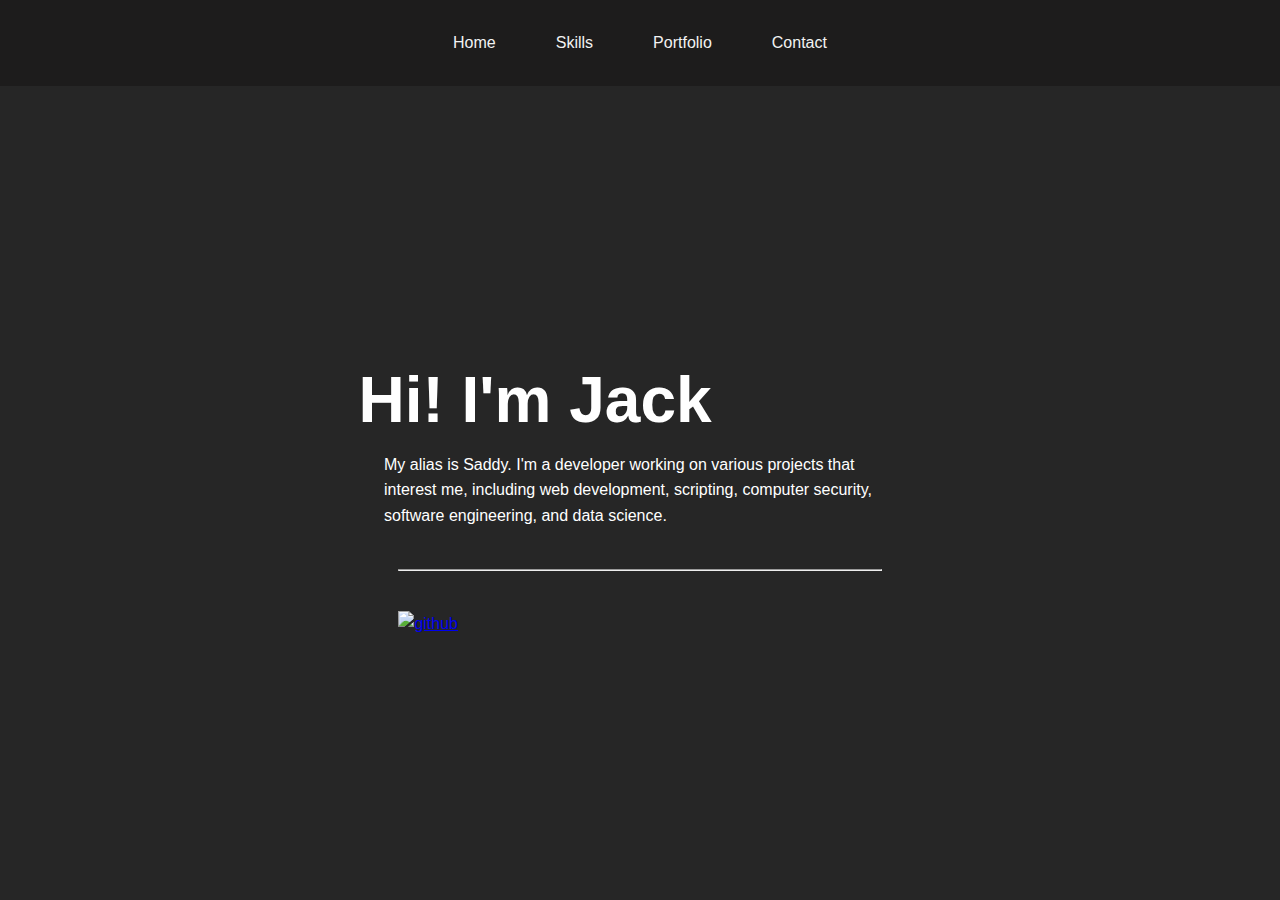
==== commit e5c021ec: "Improved home page, responsive" ====
--- a/index.html
+++ b/index.html
@@ -3,98 +3,28 @@
 <head>
     <meta charset="UTF-8">
     <title>Jack</title>
-    <link rel="stylesheet" href="main.css">
+    <link rel="stylesheet" href="index.css">
 </head>
 <body>
-    <nav>
-        <ul>
-            <li><a onClick="scrollSkills('#home', 'Home')" href="javascript:">Home</a></li>
-            <li><a onClick="scrollSkills('#skills', 'Skills')" href="javascript:">Skills</a></li>
-            <li><a onClick="scrollSkills('#portfolio', 'Portfolio')" href="javascript:">Portfolio</a></li>
-            <li><a onClick="scrollSkills('#contact', 'Contact')" href="javascript:">Contact</a></li>
-        </ul>
+    <nav id="navbar">
+        <a href="index.html">Home</a>
+        <a href="skills.html">Skills</a>
+        <a href="portfolio.html">Portfolio</a>
+        <a href="contact.html">Contact</a>
     </nav>
     <div id="particles"></div>
-    <div class="container">
-        <section id="home">
+    <div id="wrapper">
+        <div id="home">
             <h1 id="hi">Hi! I'm Jack</h1>
-            <img id="moon" src="images/moon.svg" alt="moon"/>
+            <p>My alias is Saddy. I'm a developer working on various projects that interest me, including web development,
+                scripting, computer security, software engineering, and data science.</p>
+            <hr/>
             <ul>
-                <li><a target="_blank" href="https://github.com/realSaddy"><img class="icon" src="images/github.svg" alt="github"/></a></li>
+                <li><a target="_blank" href="https://github.com/realSaddy"><img id="github" class="icon" src="images/github.svg" alt="github"/></a></li>
             </ul>
-        </section>
-        <section id="skills">
-            <ul id="skillsList">
-                <li><svg class="icon" viewBox="0 0 128 128">
-                    <path fill="#FFD845" d="M49.33 62h29.159c8.117 0 14.511-6.868 14.511-15.019v-27.798c0-7.912-6.632-13.856-14.555-15.176-5.014-.835-10.195-1.215-15.187-1.191-4.99.023-9.612.448-13.805 1.191-12.355 2.181-14.453 6.751-14.453 15.176v10.817h29v4h-40.224000000000004c-8.484 0-15.914 5.108-18.237 14.811-2.681 11.12-2.8 17.919 0 29.53 2.075 8.642 7.03 14.659 15.515 14.659h9.946v-13.048c0-9.637 8.428-17.952 18.33-17.952zm-1.838-39.11c-3.026 0-5.478-2.479-5.478-5.545 0-3.079 2.451-5.581 5.478-5.581 3.015 0 5.479 2.502 5.479 5.581-.001 3.066-2.465 5.545-5.479 5.545zM122.281 48.811c-2.098-8.448-6.103-14.811-14.599-14.811h-10.682v12.981c0 10.05-8.794 18.019-18.511 18.019h-29.159c-7.988 0-14.33 7.326-14.33 15.326v27.8c0 7.91 6.745 12.564 14.462 14.834 9.242 2.717 17.994 3.208 29.051 0 7.349-2.129 14.487-6.411 14.487-14.834v-11.126h-29v-4h43.682c8.484 0 11.647-5.776 14.599-14.66 3.047-9.145 2.916-17.799 0-29.529zm-41.955 55.606c3.027 0 5.479 2.479 5.479 5.547 0 3.076-2.451 5.579-5.479 5.579-3.015 0-5.478-2.502-5.478-5.579 0-3.068 2.463-5.547 5.478-5.547z"></path>
-                </svg> </li>
-                <li><svg class="icon" viewBox="0 0 128 128">
-                    <path fill="#F0DB4F" d="M1.408 1.408h125.184v125.185h-125.184z"></path><path fill="#323330" d="M116.347 96.736c-.917-5.711-4.641-10.508-15.672-14.981-3.832-1.761-8.104-3.022-9.377-5.926-.452-1.69-.512-2.642-.226-3.665.821-3.32 4.784-4.355 7.925-3.403 2.023.678 3.938 2.237 5.093 4.724 5.402-3.498 5.391-3.475 9.163-5.879-1.381-2.141-2.118-3.129-3.022-4.045-3.249-3.629-7.676-5.498-14.756-5.355l-3.688.477c-3.534.893-6.902 2.748-8.877 5.235-5.926 6.724-4.236 18.492 2.975 23.335 7.104 5.332 17.54 6.545 18.873 11.531 1.297 6.104-4.486 8.08-10.234 7.378-4.236-.881-6.592-3.034-9.139-6.949-4.688 2.713-4.688 2.713-9.508 5.485 1.143 2.499 2.344 3.63 4.26 5.795 9.068 9.198 31.76 8.746 35.83-5.176.165-.478 1.261-3.666.38-8.581zm-46.885-37.793h-11.709l-.048 30.272c0 6.438.333 12.34-.714 14.149-1.713 3.558-6.152 3.117-8.175 2.427-2.059-1.012-3.106-2.451-4.319-4.485-.333-.584-.583-1.036-.667-1.071l-9.52 5.83c1.583 3.249 3.915 6.069 6.902 7.901 4.462 2.678 10.459 3.499 16.731 2.059 4.082-1.189 7.604-3.652 9.448-7.401 2.666-4.915 2.094-10.864 2.07-17.444.06-10.735.001-21.468.001-32.237z"></path>
-                </svg> </li>
-                <li><svg class="icon" viewBox="0 0 128 128">
-                    <path fill="#E44D26" d="M19.037 113.876l-10.005-112.215h109.936l-10.016 112.198-45.019 12.48z"></path><path fill="#F16529" d="M64 116.8l36.378-10.086 8.559-95.878h-44.937z"></path><path fill="#EBEBEB" d="M64 52.455h-18.212l-1.258-14.094h19.47v-13.762h-34.511l.33 3.692 3.382 37.927h30.799zM64 88.198l-.061.017-15.327-4.14-.979-10.975h-13.817l1.928 21.609 28.193 7.826.063-.017z"></path><path fill="#fff" d="M63.952 52.455v13.763h16.947l-1.597 17.849-15.35 4.143v14.319l28.215-7.82.207-2.325 3.234-36.233.335-3.696h-3.708zM63.952 24.599v13.762h33.244l.276-3.092.628-6.978.329-3.692z"></path>
-                </svg> </li>
-                <li> <svg class="icon" viewBox="0 0 128 128">
-                    <path fill="#1572B6" d="M18.814 114.123l-10.054-112.771h110.48l-10.064 112.754-45.243 12.543-45.119-12.526z"></path><path fill="#33A9DC" d="M64.001 117.062l36.559-10.136 8.601-96.354h-45.16v106.49z"></path><path fill="#fff" d="M64.001 51.429h18.302l1.264-14.163h-19.566v-13.831h34.681999999999995l-.332 3.711-3.4 38.114h-30.95v-13.831z"></path><path fill="#EBEBEB" d="M64.083 87.349l-.061.018-15.403-4.159-.985-11.031h-13.882l1.937 21.717 28.331 7.863.063-.018v-14.39z"></path><path fill="#fff" d="M81.127 64.675l-1.666 18.522-15.426 4.164v14.39l28.354-7.858.208-2.337 2.406-26.881h-13.876z"></path><path fill="#EBEBEB" d="M64.048 23.435v13.831000000000001h-33.407999999999994l-.277-3.108-.63-7.012-.331-3.711h34.646zM64.001 51.431v13.831000000000001h-15.209l-.277-3.108-.631-7.012-.33-3.711h16.447z"></path>
-                </svg> </li>
-                <li> <svg class="icon" viewBox="0 0 128 128">
-                    <path fill="#9B4F96" d="M115.4 30.7l-48.3-27.8c-.8-.5-1.9-.7-3.1-.7-1.2 0-2.3.3-3.1.7l-48 27.9c-1.7 1-2.9 3.5-2.9 5.4v55.7c0 1.1.2 2.4 1 3.5l106.8-62c-.6-1.2-1.5-2.1-2.4-2.7z"></path><path fill="#68217A" d="M10.7 95.3c.5.8 1.2 1.5 1.9 1.9l48.2 27.9c.8.5 1.9.7 3.1.7 1.2 0 2.3-.3 3.1-.7l48-27.9c1.7-1 2.9-3.5 2.9-5.4v-55.7c0-.9-.1-1.9-.6-2.8l-106.6 62z"></path><path fill="#fff" d="M85.3 76.1c-4.2 7.4-12.2 12.4-21.3 12.4-13.5 0-24.5-11-24.5-24.5s11-24.5 24.5-24.5c9.1 0 17.1 5 21.3 12.5l13-7.5c-6.8-11.9-19.6-20-34.3-20-21.8 0-39.5 17.7-39.5 39.5s17.7 39.5 39.5 39.5c14.6 0 27.4-8 34.2-19.8l-12.9-7.6zM97 66.2l.9-4.3h-4.2v-4.7h5.1l1.2-6.2h4.9l-1.2 6.1h3.8l1.2-6.1h4.8l-1.2 6.1h2.4v4.7h-3.3l-.9 4.3h4.2v4.7h-5.1l-1.2 6h-4.9l1.2-6h-3.8l-1.2 6h-4.8l1.2-6h-2.4v-4.7h3.3zm4.8 0h3.8l.9-4.3h-3.8l-.9 4.3z"></path>
-                </svg> </li>
-                <li><svg class="icon" fill="white" viewBox="0 0 128 128">
-                    <path d="M40.53,77.82V50.74H42V55a5.57,5.57,0,0,0,.48-.6,7.28,7.28,0,0,1,6.64-4.12c3.35-.1,6.07,1.14,7.67,4.12a13.24,13.24,0,0,1,.32,12.14c-1.49,3.34-5.17,5-9.11,4.39a7.37,7.37,0,0,1-5.88-3.88V77.82ZM42,60.32c.13,1.32.18,2.26.33,3.18.58,3.62,2.72,5.77,6.08,6.16A6.91,6.91,0,0,0,56,65.27a11.77,11.77,0,0,0-.26-9.68,6.77,6.77,0,0,0-7.13-3.94,6.59,6.59,0,0,0-5.89,4.87A33.4,33.4,0,0,0,42,60.32Z"></path><path d="M88.41,64A7.92,7.92,0,0,1,80.67,71c-6.16.31-9.05-3.78-9.51-8.5A13.62,13.62,0,0,1,72.36,55a8.37,8.37,0,0,1,8.71-4.67,8,8,0,0,1,7.1,6.09,41.09,41.09,0,0,1,.69,4.5H72.67c-.3,4.28,2,7.72,5.26,8.55,4.06,1,7.53-.76,8.79-4.62C87,63.86,87.51,63.72,88.41,64ZM72.67,59.55H87.14c-.09-4.56-2.93-7.86-6.78-7.91C76,51.57,72.86,54.75,72.67,59.55Z"></path><path d="M91.39,64.1h1.42A5.69,5.69,0,0,0,96.15,69a8.73,8.73,0,0,0,7.58-.2,3.41,3.41,0,0,0,2-3.35,3.09,3.09,0,0,0-2.08-3.09c-1.56-.58-3.22-.9-4.81-1.41A35.25,35.25,0,0,1,94,59.18c-2.56-1.25-2.72-6.12.18-7.66a10.21,10.21,0,0,1,9.76-.15,5.14,5.14,0,0,1,2.6,5.24h-1.22c0-.06-.11-.11-.11-.17-.15-3.89-3.41-5.09-6.91-4.75a9.17,9.17,0,0,0-3,.91,3,3,0,0,0-1.74,3,3,3,0,0,0,2,2.82c1.54.56,3.15.92,4.73,1.36,1.27.35,2.59.58,3.82,1a4.51,4.51,0,0,1,3.1,4.07,4.81,4.81,0,0,1-2.59,5c-3.34,1.89-8.84,1.39-11.29-1A6.67,6.67,0,0,1,91.39,64.1Z"></path><path d="M125.21,56.61h-1.33c0-.18-.07-.34-.09-.49a4.35,4.35,0,0,0-3.54-4.18,8.73,8.73,0,0,0-5.61.27,3.41,3.41,0,0,0-2.47,3.25,3.14,3.14,0,0,0,2.4,3.16c2,.62,4.05,1,6.08,1.56a17,17,0,0,1,1.94.59,5,5,0,0,1,.27,9.31,11.13,11.13,0,0,1-9,.09,6.24,6.24,0,0,1-3.76-6.06l.56,0h.74a7.29,7.29,0,0,0,11.1,4.64,3.57,3.57,0,0,0,1.92-3.34,3.09,3.09,0,0,0-2.11-3.07c-1.56-.58-3.22-.89-4.81-1.4a35.43,35.43,0,0,1-4.87-1.75c-2.5-1.23-2.7-6.06.15-7.6a10.07,10.07,0,0,1,9.92-.11A5.23,5.23,0,0,1,125.21,56.61Z"></path><path d="M38.1,70.51a2.29,2.29,0,0,1-2.84-1.08c-1.63-2.44-3.43-4.77-5.16-7.15l-.75-1c-2.06,2.76-4.12,5.41-6,8.16a2.2,2.2,0,0,1-2.7,1.06l7.73-10.37-7.19-9.37a2.39,2.39,0,0,1,2.85,1c1.67,2.44,3.52,4.77,5.36,7.24,1.85-2.45,3.68-4.79,5.39-7.21a2.15,2.15,0,0,1,2.68-1l-2.79,3.7c-1.25,1.65-2.48,3.31-3.78,4.92a1,1,0,0,0,0,1.49C33.29,64.07,35.66,67.25,38.1,70.51Z"></path><path d="M70.92,50.66v1.4a7.25,7.25,0,0,0-7.72,7.49q0,4.94,0,9.88c0,.35,0,.7,0,1.12H61.77V50.74h1.4V54.8C64.9,51.84,67.57,50.74,70.92,50.66Z"></path><path d="M2.13,60c.21-1,.34-2.09.63-3.11,1.73-6.15,8.78-8.71,13.63-4.9,2.84,2.23,3.55,5.39,3.41,8.95h-16C3.54,67.3,8.13,71.14,14,69.18a6.09,6.09,0,0,0,3.87-4.31c.31-1,.81-1.17,1.76-.88a8.12,8.12,0,0,1-3.88,5.93,9.4,9.4,0,0,1-10.95-1.4,9.85,9.85,0,0,1-2.46-5.78c0-.34-.13-.68-.2-1Q2.13,60.85,2.13,60Zm1.69-.43H18.29c-.09-4.61-3-7.88-6.88-7.91C7.09,51.6,4,54.8,3.81,59.55Z"></path>
-                </svg> </li>
-                <li> <svg class="icon" viewBox="0 0 128 128">
-                    <path fill="#F34F29" d="M124.737 58.378l-55.116-55.114c-3.172-3.174-8.32-3.174-11.497 0l-11.444 11.446 14.518 14.518c3.375-1.139 7.243-.375 9.932 2.314 2.703 2.706 3.461 6.607 2.294 9.993l13.992 13.993c3.385-1.167 7.292-.413 9.994 2.295 3.78 3.777 3.78 9.9 0 13.679-3.78 3.78-9.901 3.78-13.683 0-2.842-2.844-3.545-7.019-2.105-10.521l-13.048-13.048-.002 34.341c.922.455 1.791 1.063 2.559 1.828 3.778 3.777 3.778 9.898 0 13.683-3.779 3.777-9.904 3.777-13.679 0-3.778-3.784-3.778-9.905 0-13.683.934-.933 2.014-1.638 3.167-2.11v-34.659c-1.153-.472-2.231-1.172-3.167-2.111-2.862-2.86-3.551-7.06-2.083-10.576l-14.313-14.313-37.792 37.79c-3.175 3.177-3.175 8.325 0 11.5l55.117 55.114c3.174 3.174 8.32 3.174 11.499 0l54.858-54.858c3.174-3.176 3.174-8.327-.001-11.501z"></path>
-                </svg> </li>
-                <li><svg class="icon" fill="white" viewBox="0 0 128 128">
-                    <path fill-rule="evenodd" clip-rule="evenodd" d="M64 5.103c-33.347 0-60.388 27.035-60.388 60.388 0 26.682 17.303 49.317 41.297 57.303 3.017.56 4.125-1.31 4.125-2.905 0-1.44-.056-6.197-.082-11.243-16.8 3.653-20.345-7.125-20.345-7.125-2.747-6.98-6.705-8.836-6.705-8.836-5.48-3.748.413-3.67.413-3.67 6.063.425 9.257 6.223 9.257 6.223 5.386 9.23 14.127 6.562 17.573 5.02.542-3.903 2.107-6.568 3.834-8.076-13.413-1.525-27.514-6.704-27.514-29.843 0-6.593 2.36-11.98 6.223-16.21-.628-1.52-2.695-7.662.584-15.98 0 0 5.07-1.623 16.61 6.19C53.7 35 58.867 34.327 64 34.304c5.13.023 10.3.694 15.127 2.033 11.526-7.813 16.59-6.19 16.59-6.19 3.287 8.317 1.22 14.46.593 15.98 3.872 4.23 6.215 9.617 6.215 16.21 0 23.194-14.127 28.3-27.574 29.796 2.167 1.874 4.097 5.55 4.097 11.183 0 8.08-.07 14.583-.07 16.572 0 1.607 1.088 3.49 4.148 2.897 23.98-7.994 41.263-30.622 41.263-57.294C124.388 32.14 97.35 5.104 64 5.104z"></path><path d="M26.484 91.806c-.133.3-.605.39-1.035.185-.44-.196-.685-.605-.543-.906.13-.31.603-.395 1.04-.188.44.197.69.61.537.91zm-.743-.55M28.93 94.535c-.287.267-.85.143-1.232-.28-.396-.42-.47-.983-.177-1.254.298-.266.844-.14 1.24.28.394.426.472.984.17 1.255zm-.575-.618M31.312 98.012c-.37.258-.976.017-1.35-.52-.37-.538-.37-1.183.01-1.44.373-.258.97-.025 1.35.507.368.545.368 1.19-.01 1.452zm0 0M34.573 101.373c-.33.365-1.036.267-1.552-.23-.527-.487-.674-1.18-.343-1.544.336-.366 1.045-.264 1.564.23.527.486.686 1.18.333 1.543zm0 0M39.073 103.324c-.147.473-.825.688-1.51.486-.683-.207-1.13-.76-.99-1.238.14-.477.823-.7 1.512-.485.683.206 1.13.756.988 1.237zm0 0M44.016 103.685c.017.498-.563.91-1.28.92-.723.017-1.308-.387-1.315-.877 0-.503.568-.91 1.29-.924.717-.013 1.306.387 1.306.88zm0 0M48.614 102.903c.086.485-.413.984-1.126 1.117-.7.13-1.35-.172-1.44-.653-.086-.498.422-.997 1.122-1.126.714-.123 1.354.17 1.444.663zm0 0"></path>
-                </svg> </li>
-                <li><svg class="icon" viewBox="0 0 128 128">
-                    <path fill="url(#a)" d="M117.641 111.137c0 8.362-13.557 15.14-30.28 15.14-16.722 0-30.279-6.778-30.279-15.14s13.556-15.14 30.278-15.14c16.723.001 30.281 6.779 30.281 15.14z"></path><path fill="url(#b)" d="M72.546 110.974c0 8.362-13.921 15.14-31.094 15.14s-31.093-6.778-31.093-15.14c0-8.361 13.921-15.14 31.093-15.14 17.173 0 31.094 6.779 31.094 15.14z"></path><path d="M108.095 81.343c-1.534 6.324-9.322 19.527-13.459 25.338-4.138 5.835-3.626 11.089-11.275 9.043-7.625-2.045-9.763-1.673-17.644-1.208-7.833.464-6.137-.233-11.042 1.976-4.882 2.208-21.27-26.78-22.595-32.173-1.301-5.393-1.93-4.743 1.464-10.577 3.395-5.834 3.883-11.6 8.368-18.667 4.487-7.09 9.671-10.693 9.299-16.109-1.464-20.108-2.626-30.15 6.301-34.8 8.507-4.417 15.621-1.79 18.434-.279 1.208.651 3.673 1.906 5.509 4.115 1.836 2.162 3.487 5.44 4.417 9.577 1.906 8.299-.791 5.556 1.371 15.064 2.139 9.484 6.485 14.133 11.787 21.642 5.299 7.508 10.832 19.898 9.065 27.058z"></path><path fill="#666" d="M57.644 32.088c1.394-.558 1.16-.632 2.089-2.655.744-1.557 1.398-2.227 1.375-4.598 0-2.325-.722-3.115-1.814-4.626-1.045-1.441-2.719-1.511-3.765-1.325-.604.093-1.395.86-1.93 2-.348.767-.628 1.744-.651 2.766-.07 2.743.163 3.79.791 5.649.743 2.185 2.556 3.325 3.905 2.789z"></path><path fill="#6D6D6D" d="M57.644 32.08c1.385-.554 1.15-.631 2.074-2.641.739-1.547 1.392-2.215 1.379-4.573.009-2.309-.698-3.133-1.771-4.585-1.065-1.403-2.705-1.456-3.743-1.276-.619.091-1.406.829-1.95 1.927-.374.746-.65 1.728-.673 2.755-.068 2.724.176 3.775.794 5.624.732 2.173 2.55 3.3 3.89 2.769z"></path><path fill="#757575" d="M57.644 32.071c1.376-.551 1.141-.629 2.059-2.626.735-1.537 1.387-2.202 1.384-4.547.017-2.294-.676-3.15-1.731-4.544-1.082-1.364-2.688-1.401-3.719-1.227-.633.089-1.417.798-1.969 1.854-.401.725-.675 1.713-.698 2.745-.067 2.706.191 3.761.798 5.598.721 2.16 2.545 3.275 3.876 2.747z"></path><path fill="#7C7C7C" d="M57.644 32.063c1.367-.547 1.132-.628 2.044-2.611.729-1.528 1.381-2.191 1.389-4.522.026-2.278-.653-3.167-1.69-4.503-1.099-1.325-2.673-1.345-3.695-1.178-.648.088-1.429.769-1.989 1.783-.427.703-.697 1.697-.72 2.733-.066 2.687.205 3.747.802 5.573.707 2.147 2.537 3.248 3.859 2.725z"></path><path fill="#848484" d="M57.644 32.054c1.359-.544 1.123-.627 2.028-2.598.726-1.518 1.378-2.179 1.395-4.497.034-2.263-.629-3.185-1.649-4.462-1.117-1.287-2.658-1.29-3.672-1.129-.662.086-1.44.737-2.01 1.709-.453.683-.721 1.682-.744 2.723-.064 2.668.22 3.732.808 5.548.694 2.137 2.531 3.227 3.844 2.706z"></path><path fill="#8C8C8C" d="M57.644 32.046c1.35-.54 1.113-.626 2.013-2.583.721-1.507 1.373-2.167 1.4-4.472.043-2.248-.608-3.202-1.609-4.422-1.134-1.248-2.643-1.235-3.649-1.08-.676.085-1.45.707-2.029 1.637-.479.662-.744 1.667-.766 2.712-.063 2.65.233 3.718.81 5.522.683 2.125 2.526 3.203 3.83 2.686z"></path><path fill="#939393" d="M57.644 32.037c1.34-.536 1.104-.624 1.998-2.569.715-1.497 1.367-2.154 1.405-4.446.052-2.232-.584-3.22-1.567-4.381-1.152-1.209-2.625-1.18-3.625-1.032-.691.084-1.462.676-2.049 1.565-.505.641-.768 1.651-.791 2.702-.06 2.631.249 3.704.815 5.497.67 2.112 2.517 3.178 3.814 2.664z"></path><path fill="#9B9B9B" d="M57.644 32.028c1.333-.533 1.095-.624 1.983-2.554.71-1.488 1.361-2.143 1.41-4.421.061-2.217-.562-3.237-1.528-4.339-1.168-1.171-2.609-1.125-3.602-.983-.705.082-1.473.646-2.069 1.492-.531.619-.79 1.636-.813 2.691-.06 2.613.261 3.689.818 5.472.66 2.099 2.514 3.153 3.801 2.642z"></path><path fill="#A3A3A3" d="M57.644 32.02c1.323-.529 1.086-.622 1.968-2.54.706-1.478 1.356-2.13 1.415-4.396.069-2.202-.54-3.254-1.487-4.299-1.187-1.132-2.594-1.07-3.579-.934-.719.081-1.484.615-2.088 1.42-.557.598-.814 1.621-.836 2.681-.059 2.593.275 3.674.822 5.446.649 2.087 2.507 3.129 3.785 2.622z"></path><path fill="#aaa" d="M57.644 32.011c1.314-.525 1.077-.62 1.953-2.526.7-1.467 1.351-2.119 1.419-4.37.078-2.187-.516-3.272-1.445-4.258-1.205-1.094-2.58-1.015-3.556-.885-.733.079-1.496.584-2.109 1.347-.583.578-.837 1.606-.859 2.669-.057 2.576.289 3.661.826 5.422.638 2.075 2.5 3.105 3.771 2.601z"></path><path fill="#B2B2B2" d="M57.644 32.002c1.305-.522 1.067-.62 1.937-2.512.696-1.457 1.346-2.106 1.425-4.345.086-2.171-.493-3.29-1.404-4.217-1.223-1.055-2.563-.959-3.532-.836-.749.077-1.507.554-2.128 1.275-.61.556-.861 1.591-.883 2.659-.055 2.556.304 3.646.831 5.396.624 2.064 2.493 3.081 3.754 2.58z"></path><path fill="#BABABA" d="M57.644 31.994c1.296-.518 1.058-.618 1.922-2.497.692-1.448 1.341-2.095 1.43-4.32.096-2.156-.47-3.307-1.363-4.176-1.239-1.016-2.547-.903-3.508-.787-.763.075-1.518.522-2.148 1.202-.637.535-.885 1.576-.906 2.648-.054 2.538.317 3.632.834 5.371.611 2.051 2.486 3.055 3.739 2.559z"></path><path fill="#C1C1C1" d="M57.644 31.985c1.288-.515 1.049-.616 1.907-2.483.686-1.437 1.336-2.082 1.435-4.294.104-2.141-.448-3.324-1.322-4.135-1.257-.978-2.533-.849-3.486-.738-.776.074-1.529.492-2.168 1.13-.662.513-.907 1.56-.929 2.636-.052 2.519.333 3.618.839 5.346.599 2.039 2.481 3.031 3.724 2.538z"></path><path fill="#C9C9C9" d="M57.644 31.976c1.278-.511 1.04-.615 1.892-2.468.681-1.427 1.33-2.071 1.439-4.269.114-2.125-.424-3.342-1.281-4.094-1.274-.939-2.516-.794-3.462-.69-.79.072-1.54.462-2.188 1.058-.688.492-.931 1.544-.953 2.626-.05 2.5.346 3.603.843 5.32.588 2.027 2.475 3.007 3.71 2.517z"></path><path fill="#D1D1D1" d="M57.645 31.968c1.269-.508 1.029-.614 1.875-2.454.678-1.417 1.327-2.059 1.446-4.244.121-2.11-.402-3.359-1.241-4.053-1.292-.901-2.501-.739-3.438-.641-.806.07-1.552.431-2.208.985-.714.471-.955 1.529-.976 2.616-.049 2.481.36 3.588.847 5.295.575 2.014 2.467 2.983 3.695 2.496z"></path><path fill="#D8D8D8" d="M57.645 31.96c1.259-.504 1.02-.613 1.86-2.44.672-1.407 1.321-2.046 1.451-4.218.129-2.095-.38-3.376-1.199-4.013-1.311-.862-2.486-.683-3.416-.591-.819.069-1.563.399-2.228.913-.74.45-.978 1.514-.999 2.604-.048 2.463.374 3.575.851 5.27.565 2.001 2.462 2.957 3.68 2.475z"></path><path fill="#E0E0E0" d="M57.645 31.95c1.251-.5 1.011-.611 1.845-2.425.667-1.397 1.315-2.034 1.455-4.193.139-2.079-.356-3.395-1.159-3.972-1.327-.823-2.47-.628-3.392-.542-.833.067-1.573.369-2.247.841-.766.429-1.001 1.499-1.022 2.594-.047 2.445.389 3.561.855 5.245.553 1.988 2.455 2.932 3.665 2.452z"></path><path fill="#E8E8E8" d="M57.645 31.942c1.242-.497 1.002-.61 1.83-2.411.662-1.387 1.311-2.022 1.46-4.167.147-2.064-.334-3.412-1.118-3.931-1.345-.784-2.454-.573-3.369-.494-.848.065-1.584.338-2.268.768-.791.408-1.024 1.483-1.044 2.583-.045 2.426.403 3.546.858 5.219.541 1.978 2.45 2.909 3.651 2.433z"></path><path fill="#EFEFEF" d="M57.645 31.934c1.232-.494.992-.609 1.814-2.397.658-1.376 1.305-2.01 1.466-4.142.156-2.048-.312-3.429-1.077-3.89-1.362-.746-2.439-.518-3.345-.444-.862.064-1.596.308-2.287.695-.818.386-1.048 1.468-1.069 2.572-.044 2.408.417 3.532.863 5.194.528 1.965 2.442 2.884 3.635 2.412z"></path><path fill="#F7F7F7" d="M57.645 31.925c1.225-.49.984-.607 1.799-2.383.653-1.367 1.3-1.998 1.471-4.117.165-2.033-.289-3.447-1.036-3.849-1.38-.707-2.423-.462-3.322-.396-.876.063-1.607.277-2.308.623-.844.366-1.071 1.453-1.092 2.562-.042 2.388.431 3.518.868 5.168.516 1.954 2.436 2.861 3.62 2.392z"></path><path fill="#fff" d="M57.645 31.916c1.215-.486.974-.606 1.784-2.368.648-1.356 1.295-1.986 1.475-4.091.174-2.018-.266-3.464-.995-3.808-1.397-.669-2.407-.408-3.298-.348-.891.061-1.618.247-2.326.551-.871.344-1.095 1.438-1.116 2.551-.04 2.37.446 3.503.871 5.144.504 1.94 2.431 2.835 3.605 2.369z"></path><path d="M56.342 22.627c.698 0 1.581.465 1.999 1.092.442.628.767 1.511.767 2.511 0 1.488-.163 3.138-1.046 3.649-.279.163-.884.302-1.232.302-.79 0-.86-.512-1.604-1.279-.255-.279-1.023-1.627-1.023-2.743 0-.697-.163-1.697.441-2.581.42-.649.954-.951 1.698-.951zM56.156 23.874c.272-.421 1.363-.223 1.759.645.397.868.322 2.752.049 2.851-.718.223-.495-.818-1.115-1.76-.619-.892-.966-1.314-.693-1.736z"></path><path fill="#070707" d="M56.173 23.893c.269-.416 1.346-.22 1.737.636.392.856.318 2.717.049 2.814-.709.22-.489-.808-1.101-1.738-.611-.88-.954-1.296-.685-1.712z"></path><path fill="#0F0F0F" d="M56.191 23.91c.266-.411 1.329-.217 1.715.628.387.845.314 2.682.049 2.778-.701.217-.484-.797-1.088-1.715-.604-.869-.942-1.28-.676-1.691z"></path><path fill="#161616" d="M56.208 23.928c.263-.406 1.312-.215 1.692.62.382.834.311 2.647.048 2.742-.692.214-.477-.788-1.073-1.693-.595-.858-.929-1.263-.667-1.669z"></path><path fill="#1E1E1E" d="M56.226 23.945c.258-.399 1.293-.211 1.67.612.376.824.306 2.613.047 2.707-.683.211-.471-.776-1.059-1.67-.587-.848-.917-1.248-.658-1.649z"></path><path fill="#262626" d="M56.243 23.963c.255-.395 1.277-.208 1.648.604.371.812.301 2.577.046 2.67-.672.209-.464-.767-1.044-1.648-.58-.836-.905-1.231-.65-1.626z"></path><path fill="#2D2D2D" d="M56.26 23.981c.253-.39 1.26-.206 1.627.595.366.802.297 2.542.046 2.634-.665.206-.458-.756-1.031-1.627-.572-.823-.894-1.212-.642-1.602z"></path><path fill="#353535" d="M56.278 23.999c.249-.384 1.243-.203 1.604.587.361.791.293 2.507.046 2.598-.656.204-.452-.745-1.017-1.604-.565-.813-.882-1.197-.633-1.581z"></path><path fill="#3D3D3D" d="M56.295 24.017c.246-.378 1.226-.2 1.582.579.356.78.29 2.472.045 2.562-.646.201-.446-.735-1.002-1.581-.558-.802-.87-1.181-.625-1.56z"></path><path fill="#444" d="M56.313 24.034c.241-.373 1.208-.197 1.559.571.352.769.286 2.438.044 2.526-.637.198-.439-.725-.988-1.559-.549-.791-.857-1.164-.615-1.538z"></path><path fill="#4C4C4C" d="M56.33 24.052c.238-.368 1.19-.194 1.537.563.347.758.281 2.403.044 2.489-.628.195-.433-.714-.974-1.537-.543-.779-.845-1.147-.607-1.515z"></path><path fill="#545454" d="M56.347 24.07c.235-.362 1.174-.192 1.515.554.341.747.276 2.368.042 2.454-.619.191-.426-.705-.96-1.515-.533-.767-.831-1.13-.597-1.493z"></path><path fill="#5B5B5B" d="M56.365 24.088c.231-.357 1.157-.189 1.493.546.336.735.273 2.333.042 2.417-.609.189-.42-.694-.946-1.492-.526-.756-.82-1.114-.589-1.471z"></path><path fill="#636363" d="M56.383 24.106c.228-.352 1.139-.186 1.47.539.332.725.269 2.298.041 2.381-.6.187-.413-.684-.931-1.47-.518-.746-.808-1.098-.58-1.45z"></path><path fill="#6B6B6B" d="M56.4 24.124c.224-.347 1.122-.183 1.448.53.326.714.265 2.263.041 2.345-.591.184-.408-.673-.918-1.447-.51-.735-.795-1.082-.571-1.428z"></path><path fill="#727272" d="M56.417 24.141c.221-.341 1.104-.181 1.425.522.321.703.261 2.229.04 2.308-.582.181-.401-.663-.903-1.425-.502-.722-.783-1.064-.562-1.405z"></path><path fill="#7A7A7A" d="M56.434 24.159c.218-.336 1.087-.178 1.403.514.316.692.256 2.193.04 2.272-.574.178-.395-.653-.889-1.403-.494-.711-.771-1.047-.554-1.383z"></path><path fill="#828282" d="M56.452 24.177c.213-.331 1.07-.175 1.38.505.312.681.252 2.158.039 2.236-.564.175-.388-.642-.875-1.38-.486-.699-.758-1.031-.544-1.361z"></path><path fill="#898989" d="M56.47 24.194c.21-.325 1.053-.172 1.358.498.307.669.25 2.124.039 2.201-.555.172-.383-.632-.861-1.358-.479-.69-.746-1.015-.536-1.341z"></path><path fill="#919191" d="M56.487 24.212c.207-.32 1.035-.169 1.335.49.301.658.246 2.088.038 2.164-.546.17-.376-.621-.846-1.335-.471-.678-.734-.999-.527-1.319z"></path><path fill="#999" d="M56.504 24.23c.204-.314 1.018-.167 1.314.481.295.647.239 2.054.036 2.128-.536.167-.369-.611-.832-1.314-.462-.666-.721-.98-.518-1.295z"></path><path fill="#666" d="M72.056 32.391c3.487-.372 4.719-1.72 5.347-4.068.558-2.092.582-4.417-.976-7.137-1.465-2.603-2.301-3.022-4.417-3.185-3.254-.278-4.789 1.999-5.51 3.626-.767 1.767-.604 1.511-.558 3.743.047 2.348 1.37 3.002 2.185 4.467.813 1.442 3.534 2.577 3.929 2.554z"></path><path fill="#6D6D6D" d="M72.058 32.377c3.474-.365 4.719-1.729 5.332-4.058.549-2.106.576-4.419-.969-7.075-1.432-2.517-2.272-2.932-4.363-3.094-3.244-.278-4.824 1.896-5.547 3.511-.744 1.705-.606 1.523-.557 3.726.052 2.346 1.378 2.978 2.191 4.442.813 1.446 3.518 2.572 3.913 2.548z"></path><path fill="#757575" d="M72.059 32.364c3.461-.358 4.721-1.737 5.318-4.048.541-2.121.572-4.42-.962-7.013-1.398-2.431-2.243-2.842-4.308-3.002-3.235-.277-4.86 1.792-5.585 3.395-.719 1.643-.608 1.536-.556 3.708.057 2.346 1.385 2.953 2.196 4.419.813 1.449 3.503 2.565 3.897 2.541z"></path><path fill="#7C7C7C" d="M72.061 32.351c3.447-.352 4.721-1.745 5.303-4.038.532-2.136.567-4.423-.955-6.951-1.365-2.345-2.213-2.751-4.254-2.911-3.224-.275-4.894 1.69-5.622 3.28-.697 1.581-.611 1.548-.555 3.691.062 2.344 1.391 2.929 2.202 4.395.813 1.451 3.486 2.558 3.881 2.534z"></path><path fill="#848484" d="M72.063 32.337c3.434-.345 4.721-1.753 5.287-4.027.524-2.151.563-4.425-.947-6.889-1.333-2.259-2.186-2.661-4.201-2.819-3.214-.275-4.929 1.587-5.66 3.164-.672 1.518-.612 1.56-.554 3.674.068 2.343 1.399 2.904 2.209 4.37.815 1.455 3.471 2.552 3.866 2.527z"></path><path fill="#8C8C8C" d="M72.065 32.324c3.42-.338 4.721-1.762 5.272-4.018.516-2.165.558-4.426-.94-6.827-1.299-2.172-2.156-2.571-4.146-2.727-3.205-.273-4.964 1.484-5.697 3.048-.649 1.457-.615 1.573-.553 3.658.073 2.341 1.406 2.879 2.214 4.346.813 1.458 3.455 2.545 3.85 2.52z"></path><path fill="#939393" d="M72.066 32.311c3.407-.332 4.724-1.77 5.258-4.008.507-2.179.553-4.428-.934-6.765-1.266-2.086-2.125-2.48-4.09-2.636-3.194-.273-5 1.381-5.736 2.933-.625 1.394-.616 1.585-.552 3.64.078 2.34 1.413 2.855 2.221 4.322.813 1.461 3.439 2.538 3.833 2.514z"></path><path fill="#9B9B9B" d="M72.068 32.297c3.393-.326 4.723-1.778 5.243-3.998.498-2.194.547-4.43-.926-6.704-1.233-2-2.098-2.39-4.038-2.544-3.184-.271-5.034 1.277-5.773 2.817-.602 1.333-.619 1.598-.551 3.624.083 2.339 1.42 2.831 2.226 4.299.815 1.464 3.424 2.532 3.819 2.506z"></path><path fill="#A3A3A3" d="M72.069 32.284c3.381-.318 4.724-1.787 5.23-3.988.489-2.209.542-4.432-.921-6.641-1.2-1.914-2.068-2.301-3.982-2.453-3.174-.271-5.069 1.174-5.811 2.702-.579 1.269-.621 1.61-.551 3.606.089 2.337 1.427 2.805 2.233 4.274.815 1.468 3.408 2.525 3.802 2.5z"></path><path fill="#aaa" d="M72.072 32.27c3.366-.312 4.724-1.795 5.213-3.978.481-2.224.538-4.434-.912-6.58-1.167-1.828-2.04-2.209-3.929-2.361-3.164-.27-5.104 1.071-5.848 2.586-.555 1.208-.623 1.622-.549 3.589.093 2.336 1.433 2.781 2.239 4.25.814 1.473 3.39 2.52 3.786 2.494z"></path><path fill="#B2B2B2" d="M72.073 32.257c3.353-.305 4.725-1.803 5.199-3.967.472-2.238.533-4.436-.906-6.519-1.134-1.741-2.01-2.12-3.874-2.269-3.153-.269-5.138.968-5.886 2.47-.531 1.146-.625 1.635-.548 3.572.099 2.335 1.441 2.756 2.246 4.226.813 1.475 3.374 2.513 3.769 2.487z"></path><path fill="#BABABA" d="M72.075 32.243c3.34-.298 4.726-1.811 5.184-3.958.464-2.252.529-4.438-.898-6.456-1.101-1.656-1.981-2.03-3.82-2.178-3.144-.268-5.173.865-5.923 2.354-.507 1.084-.627 1.648-.547 3.555.104 2.334 1.448 2.732 2.251 4.202.813 1.48 3.358 2.508 3.753 2.481z"></path><path fill="#C1C1C1" d="M72.076 32.231c3.327-.292 4.727-1.82 5.17-3.948.455-2.268.524-4.439-.891-6.395-1.068-1.569-1.952-1.939-3.766-2.086-3.133-.267-5.21.761-5.962 2.239-.483 1.021-.627 1.66-.545 3.538.109 2.332 1.455 2.708 2.257 4.177.814 1.482 3.343 2.501 3.737 2.475z"></path><path fill="#C9C9C9" d="M72.078 32.217c3.313-.285 4.727-1.829 5.155-3.938.446-2.282.518-4.441-.884-6.332-1.035-1.483-1.922-1.849-3.711-1.995-3.124-.266-5.244.659-6 2.124-.46.959-.631 1.672-.545 3.521.115 2.331 1.461 2.682 2.263 4.153.814 1.485 3.327 2.494 3.722 2.467z"></path><path fill="#D1D1D1" d="M72.079 32.203c3.3-.278 4.728-1.836 5.141-3.928.438-2.296.513-4.443-.877-6.27-1.002-1.396-1.893-1.759-3.657-1.903-3.114-.265-5.279.555-6.037 2.008-.437.897-.633 1.685-.544 3.504.119 2.329 1.469 2.658 2.27 4.129.813 1.489 3.31 2.488 3.704 2.46z"></path><path fill="#D8D8D8" d="M72.081 32.19c3.286-.272 4.728-1.845 5.126-3.918.429-2.311.509-4.445-.87-6.208-.969-1.311-1.864-1.668-3.604-1.812-3.103-.263-5.314.453-6.074 1.893-.413.835-.634 1.697-.543 3.487.125 2.328 1.476 2.633 2.276 4.105.814 1.492 3.295 2.481 3.689 2.453z"></path><path fill="#E0E0E0" d="M72.083 32.176c3.273-.264 4.729-1.853 5.111-3.907.42-2.326.504-4.447-.863-6.147-.936-1.224-1.835-1.578-3.548-1.72-3.094-.262-5.349.349-6.112 1.776-.389.773-.637 1.709-.542 3.47.13 2.327 1.482 2.609 2.281 4.082.814 1.495 3.279 2.475 3.673 2.446z"></path><path fill="#E8E8E8" d="M72.085 32.164c3.259-.259 4.729-1.862 5.097-3.897.411-2.341.498-4.449-.856-6.084-.903-1.138-1.805-1.488-3.495-1.628-3.083-.262-5.384.246-6.149 1.661-.366.711-.639 1.722-.541 3.453.135 2.325 1.489 2.583 2.287 4.057.814 1.495 3.262 2.465 3.657 2.438z"></path><path fill="#EFEFEF" d="M72.086 32.149c3.247-.251 4.73-1.87 5.082-3.887.404-2.355.495-4.451-.848-6.022-.87-1.052-1.776-1.398-3.441-1.538-3.072-.26-5.418.143-6.187 1.545-.342.649-.641 1.734-.54 3.436.141 2.324 1.497 2.56 2.294 4.033.813 1.502 3.246 2.463 3.64 2.433z"></path><path fill="#F7F7F7" d="M72.088 32.136c3.233-.244 4.731-1.878 5.067-3.877.395-2.369.49-4.453-.841-5.96-.837-.965-1.748-1.308-3.386-1.445-3.062-.26-5.455.04-6.225 1.429-.318.587-.642 1.748-.539 3.419.146 2.323 1.504 2.535 2.3 4.009.813 1.504 3.23 2.455 3.624 2.425z"></path><path fill="#fff" d="M72.089 32.123c3.221-.238 4.732-1.887 5.053-3.868.386-2.384.485-4.455-.834-5.898-.803-.879-1.718-1.218-3.332-1.354-3.053-.258-5.488-.062-6.262 1.314-.295.524-.645 1.759-.538 3.402.151 2.321 1.511 2.51 2.306 3.985.813 1.507 3.213 2.448 3.607 2.419z"></path><path d="M71.778 22.534c1.743 0 2.766 1.558 3.114 3.557.14.907-.07 1.953-.627 2.674-.628.836-1.744 1.348-2.649 1.348-.86 0-1.837.14-2.348-.558-.511-.72-.628-2.325-.628-3.464 0-1.278.373-2.185 1.023-2.906.487-.535 1.37-.651 2.115-.651zM71.889 23.252c.316-.211.843 0 1.45.685.658.738.948 1.317.158 1.739-.606.316-.79-.633-1.16-1.028-.579-.632-1.08-.975-.448-1.396z"></path><path fill="#070707" d="M71.901 23.271c.311-.209.832 0 1.428.675.648.727.925 1.298.156 1.712-.593.316-.776-.623-1.139-1.012-.57-.622-1.063-.957-.445-1.375z"></path><path fill="#0F0F0F" d="M71.914 23.29c.303-.209.818 0 1.407.665.637.715.901 1.278.152 1.687-.581.314-.761-.614-1.118-.997-.56-.612-1.047-.941-.441-1.355z"></path><path fill="#161616" d="M71.927 23.308c.296-.207.806 0 1.385.655.629.705.878 1.258.151 1.661-.568.314-.748-.604-1.097-.981-.554-.601-1.032-.924-.439-1.335z"></path><path fill="#1E1E1E" d="M71.94 23.327c.291-.206.793 0 1.363.645.62.693.855 1.239.148 1.635-.555.313-.732-.595-1.076-.966-.544-.591-1.014-.906-.435-1.314z"></path><path fill="#262626" d="M71.953 23.346c.283-.204.78 0 1.341.634.61.684.833 1.219.147 1.609-.543.312-.719-.584-1.055-.951-.536-.579-.999-.887-.433-1.292z"></path><path fill="#2D2D2D" d="M71.966 23.365c.277-.203.769 0 1.32.624.6.672.808 1.2.144 1.584-.53.31-.704-.576-1.034-.936-.528-.57-.984-.871-.43-1.272z"></path><path fill="#353535" d="M71.979 23.384c.271-.202.755 0 1.298.614.589.661.785 1.18.142 1.558-.517.309-.688-.567-1.013-.921-.518-.56-.968-.854-.427-1.251z"></path><path fill="#3D3D3D" d="M71.992 23.403c.264-.201.743 0 1.276.603.581.651.763 1.162.14 1.533-.504.309-.674-.557-.992-.905-.511-.55-.952-.837-.424-1.231z"></path><path fill="#444" d="M72.004 23.422c.258-.199.731 0 1.256.594.571.639.738 1.141.137 1.506-.492.308-.66-.548-.971-.89-.502-.539-.936-.819-.422-1.21z"></path><path fill="#4C4C4C" d="M72.017 23.441c.251-.198.719 0 1.234.583.561.628.716 1.122.135 1.481-.479.306-.646-.539-.95-.875-.494-.529-.92-.802-.419-1.189z"></path><path fill="#545454" d="M72.03 23.46c.245-.197.706 0 1.213.573.55.617.691 1.103.132 1.455-.466.305-.631-.529-.929-.86-.485-.518-.904-.785-.416-1.168z"></path><path fill="#5B5B5B" d="M72.043 23.479c.238-.196.694 0 1.192.563.541.606.667 1.083.129 1.429-.454.305-.617-.52-.908-.844-.477-.509-.888-.768-.413-1.148z"></path><path fill="#636363" d="M72.056 23.498c.231-.195.681 0 1.169.553.532.595.646 1.063.128 1.404-.44.303-.602-.511-.887-.83-.468-.498-.872-.751-.41-1.127z"></path><path fill="#6B6B6B" d="M72.069 23.517c.224-.193.668 0 1.148.542.521.585.622 1.044.125 1.378-.428.303-.586-.501-.866-.814-.46-.488-.856-.733-.407-1.106z"></path><path fill="#727272" d="M72.082 23.535c.218-.191.656 0 1.127.533.512.574.599 1.024.123 1.352-.416.302-.573-.492-.846-.798-.451-.478-.84-.717-.404-1.087z"></path><path fill="#7A7A7A" d="M72.095 23.555c.211-.19.643 0 1.104.522.502.563.576 1.004.121 1.326-.403.301-.559-.482-.825-.783-.441-.468-.823-.7-.4-1.065z"></path><path fill="#828282" d="M72.108 23.574c.205-.189.63 0 1.083.512.493.551.552.985.119 1.299-.39.3-.544-.472-.804-.767-.434-.457-.808-.682-.398-1.044z"></path><path fill="#898989" d="M72.121 23.592c.198-.188.618 0 1.062.502.482.541.528.965.116 1.274-.378.299-.53-.463-.784-.752-.425-.447-.792-.664-.394-1.024z"></path><path fill="#919191" d="M72.133 23.611c.193-.187.606 0 1.041.492.473.53.505.946.114 1.249-.364.298-.515-.454-.761-.737-.418-.437-.777-.648-.394-1.004z"></path><path fill="#999" d="M72.147 23.631c.185-.186.592 0 1.018.481.464.519.482.926.112 1.223-.353.297-.501-.444-.742-.722-.407-.426-.759-.631-.388-.982z"></path><path d="M63.141 24.293c.546-.211.972-.223 1.817.334 1.022.674.551 1.694-.251 1.485-.693-.179-.78-.22-1.417-.351-1.002-.207-1.175-1.071-.149-1.468z"></path><path fill="#050505" d="M63.162 24.335c.536-.204.96-.212 1.793.331.99.648.534 1.618-.26 1.415-.688-.177-.757-.212-1.383-.34-.986-.205-1.157-1.025-.15-1.406z"></path><path fill="#0A0A0A" d="M63.184 24.376c.524-.195.947-.201 1.77.328.957.623.517 1.543-.269 1.343-.684-.174-.733-.203-1.349-.329-.971-.2-1.14-.977-.152-1.342z"></path><path fill="#0F0F0F" d="M63.205 24.417c.512-.187.934-.189 1.746.324.924.598.5 1.468-.277 1.271-.679-.171-.71-.195-1.315-.317-.956-.194-1.122-.928-.154-1.278z"></path><path fill="#141414" d="M63.226 24.457c.501-.178.922-.178 1.721.321.893.572.484 1.393-.284 1.2-.676-.168-.688-.187-1.281-.306-.941-.19-1.106-.879-.156-1.215z"></path><path fill="#191919" d="M63.247 24.499c.491-.171.91-.168 1.697.317.86.546.468 1.317-.292 1.129-.671-.166-.666-.179-1.247-.295-.926-.186-1.088-.831-.158-1.151z"></path><path fill="#1E1E1E" d="M63.269 24.539c.478-.163.896-.156 1.672.314.828.521.451 1.242-.299 1.058-.667-.163-.643-.171-1.213-.285-.912-.179-1.072-.782-.16-1.087z"></path><path fill="#232323" d="M63.29 24.58c.467-.154.884-.145 1.649.312.795.496.434 1.167-.308.986-.664-.16-.62-.163-1.18-.273-.896-.176-1.053-.735-.161-1.025z"></path><path fill="#282828" d="M63.311 24.621c.456-.146.872-.135 1.625.308.762.47.417 1.091-.316.916-.659-.157-.596-.155-1.145-.263-.882-.171-1.036-.686-.164-.961z"></path><path fill="#2D2D2D" d="M63.332 24.662c.445-.139.86-.124 1.602.304.731.445.401 1.016-.325.843-.654-.154-.572-.146-1.11-.25-.867-.165-1.02-.638-.167-.897z"></path><path fill="#333" d="M63.354 24.703c.433-.13.847-.112 1.577.301.698.418.384.94-.333.772-.65-.152-.55-.138-1.077-.24-.852-.16-1.001-.589-.167-.833z"></path><path fill="#383838" d="M63.375 24.743c.422-.122.834-.101 1.553.298.667.394.368.865-.34.701-.646-.148-.527-.13-1.043-.229-.838-.156-.984-.54-.17-.77z"></path><path fill="#3D3D3D" d="M63.396 24.784c.411-.113.822-.09 1.53.295.633.368.352.791-.349.63-.642-.146-.504-.122-1.008-.218-.824-.152-.967-.492-.173-.707z"></path><path fill="#424242" d="M63.418 24.826c.399-.106.81-.08 1.505.291.601.343.334.715-.357.558-.638-.143-.481-.114-.974-.207-.809-.146-.951-.444-.174-.642z"></path><path fill="#474747" d="M63.439 24.866c.388-.098.796-.068 1.481.288.569.317.318.64-.365.487-.634-.14-.457-.105-.94-.196-.794-.141-.933-.395-.176-.579z"></path><path fill="#4C4C4C" d="M63.46 24.908c.377-.089.785-.057 1.457.284.536.292.302.564-.373.416-.629-.138-.434-.097-.905-.185-.78-.136-.916-.347-.179-.515z"></path><path fill="#515151" d="M63.482 24.948c.365-.081.771-.046 1.432.281.504.266.285.489-.381.345-.625-.135-.411-.089-.871-.174-.764-.131-.898-.298-.18-.452z"></path><path fill="#565656" d="M63.503 24.989c.354-.073.758-.035 1.408.278.472.241.269.414-.389.273-.621-.132-.388-.081-.837-.162-.749-.127-.881-.251-.182-.389z"></path><path fill="#5B5B5B" d="M63.524 25.03c.343-.065.747-.023 1.385.275.438.215.25.338-.398.202-.617-.129-.364-.073-.803-.151-.734-.123-.863-.203-.184-.326z"></path><path fill="#606060" d="M63.545 25.071c.332-.057.734-.013 1.361.271.407.189.235.263-.406.13-.612-.126-.341-.064-.769-.14-.719-.117-.846-.153-.186-.261z"></path><path fill="#666" d="M63.567 25.111c.32-.049.72-.001 1.336.268.375.164.219.188-.414.059-.607-.124-.318-.056-.734-.129-.705-.111-.829-.104-.188-.198zM61.363 43.13c-3.022.117-7.811-8.345-7.927-4.834-.093 2.975.07 2.929.07 5.811 0 1.93-.883 2.069-2.79 4.975-.977 1.535-1.743 3.185-2.348 4.858-.372 1-.72 2.046-1 3.069l-.441 1.557c-.953 3.51-4.347 7.835-5.137 11.345-.792 3.487-1.72 5.718-1.604 10.391.117 4.673.163 3.324 1.581 4.487 1.395 1.163 2.836 2.255 5.044 4.208 2.325 2.022 7.16 5.556 7.811 6.648.697 1.116.674 3.627.255 4.44-.418.79-4.068 1.232-4.045 1.232-.023 0 3.185 4.416 3.813 5.043.604.604 3.208 3.511 13.808 1.535 5.975-1.116 10.6-4.463 13.948-7.695 4.323-4.208 2.138-5.416 2.696-7.532.814-3.045 3.464-4.184 4.068-7.625.07-.488.232-.86.674-1.58.674-1.023.512-3.046.512-4.905 0-4.835-.559-9.763-1.674-13.389-1.023-3.395-2.649-5.765-4.045-8.834-2.789-6.114-2.649-8.857-5.137-12.762-2.836-4.51-1.441-7.508-5.207-7.323-4.696.255-8.485 6.694-12.925 6.88z"></path><path fill="#6D6D6D" d="M61.357 43.481c-2.996.114-7.666-8.237-7.827-4.901-.102 2.827.032 2.802.01 5.568-.049 1.895-.954 2.143-2.818 4.998-.972 1.538-1.703 3.168-2.257 4.804-.313 1.05-.504 2.073-.785 3.075-.135.53-.484 1.029-.706 1.628-1.051 3.481-4.374 7.807-5.153 11.261-.796 3.49-1.734 5.713-1.602 10.377.118 4.52.127 3.286 1.541 4.46 1.383 1.168 2.854 2.282 5.056 4.23 2.319 2.017 7.18 5.559 7.827 6.647.694 1.112.688 3.654.273 4.463-.416.787-4.062 1.251-4.039 1.251-.023 0 3.168 4.38 3.796 5.007.604.604 3.196 3.49 13.779 1.519 5.98-1.115 10.694-4.44 13.908-7.702 4.128-4.12 1.972-5.415 2.527-7.519.811-3.041 3.64-4.186 4.243-7.621.07-.487.243-.857.683-1.575.676-1.034.504-3.05.511-4.903.021-4.852-.551-9.762-1.667-13.377-1.023-3.384-2.648-5.752-4.04-8.816-2.785-6.104-2.654-8.852-5.146-12.745-2.771-4.395-1.485-7.291-5.169-7.1-4.637.269-8.512 6.787-12.945 6.971z"></path><path fill="#757575" d="M61.351 43.831c-2.971.111-7.522-8.128-7.726-4.967-.112 2.678-.006 2.675-.051 5.325-.097 1.861-1.023 2.217-2.845 5.022-.969 1.542-1.662 3.151-2.167 4.748-.253 1.101-.288 2.101-.57 3.083-.152.549-.641 1.012-.969 1.698-1.147 3.451-4.398 7.781-5.169 11.178-.801 3.493-1.747 5.708-1.599 10.362.12 4.368.092 3.248 1.501 4.437 1.37 1.172 2.871 2.31 5.069 4.252 2.313 2.012 7.199 5.561 7.844 6.646.691 1.108.701 3.681.288 4.486-.41.784-4.054 1.27-4.03 1.27-.023 0 3.153 4.343 3.779 4.97.603.603 3.186 3.469 13.75 1.502 5.988-1.115 10.789-4.417 13.869-7.709 3.935-4.034 1.805-5.415 2.357-7.509.809-3.034 3.818-4.185 4.419-7.615.069-.484.254-.854.69-1.567.679-1.044.497-3.055.51-4.9.043-4.868-.543-9.76-1.658-13.365-1.025-3.375-2.647-5.74-4.037-8.798-2.779-6.095-2.657-8.846-5.15-12.728-2.708-4.28-1.53-7.074-5.131-6.877-4.588.277-8.548 6.875-12.974 7.056z"></path><path fill="#7C7C7C" d="M61.346 44.182c-2.946.108-7.378-8.02-7.627-5.033-.119 2.529-.042 2.548-.11 5.083-.146 1.827-1.094 2.291-2.873 5.045-.965 1.545-1.622 3.134-2.078 4.693-.193 1.15-.07 2.128-.354 3.089-.17.567-.799.995-1.233 1.769-1.245 3.421-4.424 7.754-5.185 11.094-.807 3.496-1.76 5.702-1.598 10.349.123 4.216.057 3.209 1.462 4.41 1.359 1.178 2.89 2.338 5.083 4.276 2.307 2.007 7.218 5.563 7.86 6.645.688 1.104.715 3.71.305 4.51-.406.78-4.047 1.288-4.024 1.288-.023 0 3.137 4.307 3.762 4.931.603.603 3.174 3.449 13.721 1.488 5.994-1.115 10.882-4.394 13.83-7.717 3.74-3.946 1.638-5.415 2.188-7.498.806-3.029 3.996-4.184 4.594-7.61.069-.483.265-.85.698-1.561.681-1.057.489-3.061.509-4.899.065-4.883-.535-9.757-1.649-13.352-1.025-3.366-2.646-5.728-4.032-8.78-2.774-6.085-2.663-8.841-5.156-12.71-2.646-4.166-1.575-6.857-5.095-6.655-4.534.289-8.58 6.966-12.998 7.145z"></path><path fill="#848484" d="M61.34 44.532c-2.919.107-7.234-7.911-7.526-5.099-.128 2.381-.08 2.421-.17 4.84-.194 1.792-1.163 2.365-2.9 5.069-.962 1.549-1.581 3.118-1.987 4.638-.134 1.202.147 2.156-.14 3.097-.188.586-.957.977-1.498 1.839-1.341 3.391-4.45 7.728-5.199 11.011-.813 3.5-1.774 5.696-1.596 10.334.125 4.064.022 3.17 1.423 4.385 1.347 1.184 2.907 2.365 5.095 4.298 2.302 2.002 7.238 5.566 7.876 6.643.685 1.101.729 3.738.322 4.534-.403.777-4.042 1.307-4.019 1.307-.023 0 3.122 4.271 3.746 4.895.601.601 3.164 3.427 13.692 1.472 6-1.114 10.977-4.372 13.791-7.725 3.544-3.859 1.471-5.414 2.017-7.486.805-3.025 4.173-4.185 4.77-7.606.07-.481.276-.847.707-1.554.683-1.067.481-3.065.509-4.897.086-4.898-.529-9.755-1.643-13.339-1.027-3.357-2.645-5.715-4.028-8.763-2.769-6.076-2.667-8.835-5.163-12.692-2.581-4.051-1.619-6.64-5.057-6.432-4.479.298-8.61 7.055-13.022 7.231z"></path><path fill="#8C8C8C" d="M61.335 44.882c-2.894.104-7.091-7.802-7.427-5.164-.138 2.232-.118 2.293-.23 4.596-.242 1.758-1.233 2.439-2.929 5.094-.958 1.552-1.539 3.101-1.896 4.583-.076 1.252.363 2.184.075 3.104-.206.604-1.114.959-1.761 1.909-1.438 3.362-4.476 7.702-5.215 10.928-.818 3.502-1.787 5.69-1.593 10.319.127 3.912-.014 3.132 1.383 4.36 1.334 1.188 2.924 2.392 5.105 4.32 2.298 1.998 7.259 5.569 7.894 6.643.681 1.097.742 3.765.338 4.557-.398.773-4.035 1.325-4.012 1.325-.023 0 3.106 4.234 3.73 4.857.601.6 3.153 3.407 13.664 1.456 6.007-1.113 11.07-4.348 13.75-7.732 3.35-3.772 1.305-5.413 1.847-7.475.802-3.019 4.35-4.184 4.945-7.601.069-.479.288-.843.714-1.547.687-1.078.474-3.069.508-4.894.107-4.915-.52-9.753-1.635-13.327-1.027-3.349-2.643-5.703-4.022-8.745-2.765-6.066-2.671-8.831-5.17-12.675-2.517-3.937-1.663-6.423-5.019-6.21-4.425.31-8.64 7.146-13.044 7.319z"></path><path fill="#939393" d="M61.329 45.232c-2.869.102-6.947-7.694-7.326-5.23-.147 2.083-.155 2.166-.291 4.353-.292 1.724-1.304 2.513-2.957 5.117-.955 1.556-1.499 3.084-1.806 4.527-.016 1.303.581 2.212.291 3.111-.224.623-1.272.942-2.025 1.979-1.536 3.332-4.501 7.675-5.231 10.844-.825 3.505-1.801 5.685-1.591 10.306.128 3.759-.049 3.094 1.343 4.334 1.322 1.193 2.942 2.419 5.119 4.343 2.292 1.992 7.277 5.571 7.91 6.641.678 1.094.756 3.793.355 4.581-.396.771-4.029 1.344-4.005 1.344-.023 0 3.09 4.197 3.712 4.82.6.599 3.141 3.386 13.635 1.44 6.013-1.113 11.164-4.325 13.711-7.74 3.155-3.685 1.137-5.413 1.676-7.463.8-3.013 4.528-4.184 5.121-7.596.069-.478.298-.84.722-1.542.689-1.089.467-3.074.507-4.892.128-4.931-.512-9.751-1.626-13.314-1.028-3.339-2.643-5.69-4.019-8.727-2.759-6.057-2.675-8.825-5.176-12.658-2.454-3.821-1.708-6.206-4.981-5.987-4.371.323-8.671 7.239-13.068 7.409z"></path><path fill="#9B9B9B" d="M61.323 45.583c-2.842.1-6.802-7.585-7.226-5.295-.156 1.935-.192 2.039-.351 4.11-.34 1.689-1.373 2.587-2.984 5.14-.952 1.56-1.458 3.068-1.716 4.473.044 1.354.798 2.239.506 3.118-.242.641-1.43.925-2.289 2.049-1.633 3.303-4.527 7.648-5.247 10.761-.83 3.509-1.814 5.679-1.589 10.292.131 3.607-.083 3.056 1.305 4.309 1.31 1.199 2.959 2.447 5.131 4.365 2.287 1.988 7.297 5.575 7.926 6.642.676 1.088.771 3.82.372 4.602-.391.768-4.021 1.363-3.999 1.363-.023 0 3.076 4.161 3.697 4.783.599.598 3.129 3.365 13.605 1.424 6.019-1.113 11.258-4.302 13.671-7.748 2.962-3.598.971-5.412 1.508-7.452.798-3.008 4.705-4.185 5.295-7.592.07-.475.31-.835.731-1.533.692-1.101.459-3.08.507-4.89.149-4.948-.506-9.749-1.619-13.302-1.029-3.33-2.641-5.678-4.015-8.709-2.754-6.047-2.68-8.819-5.184-12.64-2.389-3.707-1.751-5.988-4.943-5.765-4.316.331-8.702 7.327-13.092 7.495z"></path><path fill="#A3A3A3" d="M61.318 45.933c-2.818.098-6.658-7.476-7.126-5.361-.165 1.786-.229 1.911-.41 3.867-.388 1.654-1.443 2.661-3.012 5.164-.948 1.563-1.418 3.051-1.625 4.417.102 1.405 1.014 2.267.719 3.125-.259.66-1.588.908-2.553 2.119-1.729 3.273-4.552 7.622-5.262 10.678-.836 3.512-1.828 5.674-1.586 10.278.134 3.454-.119 3.016 1.265 4.283 1.298 1.205 2.977 2.475 5.144 4.389 2.28 1.982 7.316 5.576 7.941 6.639.673 1.086.785 3.849.389 4.627-.387.763-4.015 1.381-3.992 1.381-.022 0 3.06 4.124 3.68 4.745.598.598 3.119 3.345 13.576 1.409 6.026-1.113 11.352-4.279 13.632-7.755 2.767-3.511.804-5.412 1.338-7.441.795-3.003 4.882-4.184 5.47-7.586.07-.474.32-.833.739-1.527.694-1.111.451-3.084.506-4.888.172-4.963-.498-9.747-1.61-13.289-1.029-3.32-2.639-5.666-4.01-8.691-2.75-6.038-2.684-8.814-5.189-12.623-2.326-3.592-1.796-5.771-4.906-5.542-4.264.342-8.736 7.416-13.118 7.582z"></path><path fill="#aaa" d="M61.312 46.283c-2.791.095-6.514-7.367-7.025-5.427l-.471 3.624c-.437 1.621-1.513 2.735-3.04 5.188-.944 1.566-1.376 3.034-1.536 4.361.162 1.456 1.231 2.295.936 3.133-.277.677-1.746.89-2.817 2.189-1.827 3.244-4.579 7.595-5.278 10.594-.841 3.515-1.841 5.668-1.585 10.263.136 3.303-.153 2.979 1.226 4.258 1.286 1.209 2.995 2.502 5.156 4.41 2.275 1.978 7.336 5.579 7.958 6.638.668 1.083.798 3.877.405 4.65-.383.76-4.008 1.4-3.985 1.4-.023 0 3.044 4.087 3.664 4.708.598.596 3.107 3.324 13.547 1.393 6.033-1.112 11.446-4.256 13.594-7.763 2.571-3.423.637-5.411 1.167-7.43.792-2.998 5.059-4.183 5.645-7.581.07-.472.332-.83.748-1.521.697-1.123.444-3.09.505-4.885.194-4.98-.49-9.746-1.603-13.276-1.03-3.312-2.638-5.654-4.005-8.674-2.745-6.028-2.689-8.809-5.197-12.605-2.262-3.478-1.84-5.555-4.868-5.32-4.209.356-8.765 7.511-13.141 7.673z"></path><path fill="#B2B2B2" d="M61.306 46.633c-2.766.092-6.37-7.259-6.925-5.493l-.531 3.381c-.486 1.586-1.584 2.809-3.068 5.211-.941 1.57-1.336 3.017-1.446 4.306.222 1.506 1.449 2.323 1.15 3.139-.295.697-1.904.874-3.081 2.26-1.924 3.213-4.604 7.569-5.294 10.51-.847 3.52-1.855 5.664-1.582 10.25.137 3.15-.189 2.94 1.186 4.233 1.274 1.215 3.013 2.529 5.168 4.433 2.271 1.972 7.356 5.581 7.976 6.637.665 1.077.812 3.904.421 4.672-.378.757-4.001 1.419-3.978 1.419-.023 0 3.029 4.052 3.647 4.67.596.597 3.097 3.304 13.518 1.378 6.04-1.112 11.54-4.233 13.554-7.77 2.376-3.336.47-5.411.997-7.418.791-2.992 5.237-4.184 5.822-7.578.069-.47.342-.825.755-1.514.699-1.132.436-3.094.504-4.883.216-4.996-.482-9.743-1.594-13.263-1.032-3.302-2.636-5.641-4.001-8.657-2.739-6.019-2.692-8.803-5.202-12.587-2.199-3.363-1.885-5.337-4.831-5.097-4.154.368-8.796 7.601-13.165 7.761z"></path><path fill="#BABABA" d="M61.302 46.983c-2.741.09-6.226-7.15-6.826-5.558l-.59 3.137c-.535 1.553-1.653 2.884-3.096 5.236-.936 1.573-1.294 3-1.354 4.25.279 1.558 1.665 2.351 1.365 3.147-.313.715-2.061.856-3.345 2.33-2.021 3.184-4.629 7.542-5.309 10.427-.854 3.521-1.868 5.657-1.58 10.234.14 2.998-.224 2.901 1.147 4.208 1.262 1.219 3.03 2.557 5.18 4.455 2.265 1.967 7.375 5.584 7.991 6.636.663 1.074.826 3.932.439 4.696-.375.753-3.995 1.438-3.972 1.438-.023 0 3.012 4.015 3.63 4.633.596.596 3.085 3.283 13.488 1.362 6.046-1.112 11.635-4.21 13.515-7.778 2.182-3.25.304-5.41.829-7.406.788-2.986 5.414-4.184 5.996-7.572.069-.469.353-.823.763-1.508.702-1.144.429-3.099.504-4.881.237-5.011-.475-9.741-1.585-13.25-1.033-3.293-2.636-5.628-3.997-8.639-2.735-6.009-2.697-8.797-5.21-12.57-2.134-3.248-1.929-5.12-4.793-4.875-4.103.378-8.831 7.691-13.19 7.848z"></path><path fill="#C1C1C1" d="M61.295 47.334c-2.714.088-6.081-7.042-6.725-5.624-.199 1.19-.379 1.403-.65 2.895-.584 1.518-1.724 2.958-3.124 5.26-.933 1.577-1.254 2.983-1.265 4.195.339 1.607 1.882 2.378 1.581 3.154-.332.733-2.22.839-3.609 2.4-2.118 3.154-4.656 7.516-5.324 10.344-.859 3.524-1.882 5.651-1.578 10.221.141 2.845-.26 2.862 1.106 4.182 1.25 1.225 3.048 2.584 5.193 4.479 2.258 1.962 7.395 5.586 8.007 6.634.659 1.07.84 3.96.455 4.719-.371.75-3.988 1.457-3.965 1.457-.023 0 2.997 3.979 3.615 4.596.594.595 3.074 3.263 13.459 1.346 6.052-1.111 11.729-4.187 13.475-7.786 1.987-3.161.137-5.409.658-7.395.787-2.982 5.591-4.183 6.172-7.567.069-.466.364-.818.772-1.5.704-1.155.421-3.104.503-4.878.257-5.028-.468-9.74-1.579-13.239-1.033-3.284-2.634-5.616-3.992-8.621-2.73-6-2.702-8.793-5.216-12.553-2.071-3.133-1.974-4.903-4.756-4.652-4.047.386-8.859 7.777-13.213 7.933z"></path><path fill="#C9C9C9" d="M61.29 47.684c-2.689.085-5.938-6.933-6.626-5.689-.209 1.041-.417 1.275-.71 2.651-.632 1.483-1.794 3.032-3.152 5.284-.929 1.58-1.212 2.966-1.174 4.14.399 1.658 2.1 2.406 1.796 3.162-.349.751-2.377.821-3.873 2.47-2.214 3.124-4.682 7.489-5.34 10.261-.864 3.528-1.896 5.646-1.576 10.206.144 2.693-.295 2.825 1.068 4.158 1.239 1.229 3.065 2.611 5.205 4.5 2.253 1.957 7.415 5.589 8.024 6.633.656 1.067.854 3.989.472 4.743-.367.747-3.981 1.475-3.959 1.475-.022 0 2.981 3.942 3.598 4.558.595.594 3.063 3.243 13.431 1.331 6.06-1.111 11.822-4.164 13.435-7.793 1.793-3.074-.03-5.408.489-7.384.785-2.976 5.768-4.183 6.347-7.562.069-.465.375-.816.779-1.495.707-1.166.414-3.108.503-4.876.279-5.043-.46-9.737-1.571-13.225-1.034-3.275-2.631-5.604-3.988-8.604-2.725-5.99-2.705-8.787-5.222-12.535-2.007-3.019-2.019-4.686-4.718-4.43-3.994.397-8.891 7.868-13.238 8.021z"></path><path fill="#D1D1D1" d="M61.285 48.035c-2.664.083-5.793-6.825-6.525-5.755-.218.893-.453 1.148-.771 2.408-.681 1.449-1.863 3.106-3.178 5.307-.927 1.584-1.173 2.95-1.085 4.085.458 1.708 2.316 2.434 2.011 3.167-.367.771-2.535.805-4.136 2.541-2.312 3.095-4.708 7.462-5.356 10.177-.87 3.532-1.909 5.641-1.574 10.192.146 2.541-.332 2.786 1.029 4.131 1.226 1.234 3.083 2.64 5.216 4.522 2.249 1.953 7.435 5.593 8.041 6.632.653 1.063.867 4.017.489 4.767-.364.744-3.975 1.493-3.952 1.493-.023 0 2.966 3.905 3.582 4.521.591.593 3.05 3.222 13.401 1.315 6.065-1.11 11.917-4.14 13.396-7.801 1.598-2.987-.197-5.408.317-7.372.783-2.972 5.946-4.183 6.523-7.558.069-.463.386-.812.788-1.487.708-1.177.406-3.114.502-4.875.3-5.059-.452-9.734-1.563-13.211-1.035-3.267-2.63-5.592-3.982-8.586-2.722-5.98-2.711-8.782-5.23-12.518-1.943-2.904-2.062-4.469-4.679-4.207-3.943.411-8.926 7.961-13.264 8.112z"></path><path fill="#D8D8D8" d="M61.279 48.385c-2.638.081-5.649-6.715-6.425-5.821-.227.743-.491 1.021-.831 2.165-.729 1.415-1.933 3.18-3.207 5.331-.922 1.588-1.131 2.933-.994 4.029.518 1.76 2.534 2.462 2.227 3.175-.385.789-2.693.788-4.401 2.611-2.409 3.065-4.733 7.436-5.372 10.093-.875 3.534-1.922 5.636-1.571 10.178.148 2.389-.366 2.748.989 4.106 1.213 1.241 3.1 2.667 5.229 4.546 2.243 1.947 7.455 5.594 8.057 6.631.65 1.059.881 4.043.505 4.789-.359.741-3.968 1.513-3.945 1.513-.023 0 2.95 3.868 3.564 4.483.592.593 3.041 3.201 13.372 1.299 6.072-1.109 12.011-4.117 13.357-7.808 1.403-2.9-.364-5.407.147-7.361.78-2.966 6.124-4.183 6.698-7.553.069-.462.397-.808.796-1.48.711-1.189.399-3.119.501-4.873.322-5.075-.445-9.733-1.555-13.2-1.036-3.257-2.63-5.58-3.979-8.568-2.715-5.972-2.714-8.777-5.235-12.5-1.879-2.79-2.108-4.251-4.644-3.985-3.883.422-8.951 8.052-13.283 8.2z"></path><path fill="#E0E0E0" d="M61.273 48.735c-2.612.078-5.505-6.606-6.325-5.886-.235.595-.529.893-.89 1.922-.778 1.381-2.004 3.253-3.235 5.354-.919 1.591-1.091 2.916-.904 3.974.577 1.811 2.75 2.49 2.441 3.183-.403.808-2.85.77-4.664 2.681-2.506 3.036-4.758 7.41-5.387 10.011-.882 3.537-1.936 5.63-1.569 10.164.15 2.237-.402 2.708.949 4.081 1.201 1.245 3.117 2.694 5.241 4.567 2.239 1.941 7.474 5.598 8.074 6.629.646 1.055.895 4.071.521 4.813-.354.737-3.96 1.531-3.938 1.531-.022 0 2.935 3.832 3.547 4.446.592.591 3.03 3.18 13.344 1.284 6.079-1.109 12.105-4.095 13.316-7.815 1.208-2.814-.531-5.407-.021-7.35.777-2.96 6.3-4.183 6.874-7.549.068-.459.408-.805.804-1.473.713-1.2.391-3.124.5-4.871.343-5.091-.437-9.73-1.548-13.187-1.036-3.247-2.627-5.566-3.974-8.55-2.71-5.962-2.719-8.771-5.242-12.483-1.815-2.674-2.152-4.034-4.604-3.762-3.831.432-8.986 8.14-13.31 8.286z"></path><path fill="#E8E8E8" d="M61.267 49.086c-2.586.075-5.361-6.499-6.224-5.953-.245.446-.567.766-.951 1.679-.826 1.346-2.073 3.328-3.262 5.378-.915 1.595-1.05 2.899-.813 3.919.636 1.861 2.967 2.517 2.655 3.19-.42.826-3.009.752-4.929 2.751-2.603 3.006-4.784 7.383-5.402 9.927-.888 3.542-1.95 5.624-1.567 10.15.152 2.084-.437 2.67.91 4.055 1.19 1.25 3.136 2.722 5.254 4.592 2.232 1.937 7.492 5.599 8.09 6.627.643 1.052.909 4.1.538 4.837-.35.733-3.954 1.549-3.931 1.549-.023 0 2.918 3.796 3.531 4.409.59.59 3.019 3.159 13.315 1.267 6.084-1.109 12.199-4.07 13.277-7.822 1.014-2.727-.697-5.406-.191-7.338.775-2.955 6.478-4.182 7.048-7.543.069-.457.419-.802.812-1.467.716-1.21.384-3.128.5-4.868.365-5.108-.43-9.729-1.539-13.175-1.038-3.238-2.626-5.554-3.97-8.532-2.706-5.953-2.723-8.766-5.249-12.465-1.751-2.561-2.196-3.817-4.567-3.539-3.778.44-9.017 8.228-13.335 8.372z"></path><path fill="#EFEFEF" d="M61.262 49.436c-2.562.073-5.217-6.39-6.125-6.019-.253.297-.604.639-1.011 1.436-.874 1.312-2.144 3.401-3.29 5.402-.911 1.598-1.009 2.882-.723 3.863.694 1.911 3.184 2.545 2.87 3.197-.438.844-3.167.735-5.192 2.821-2.7 2.977-4.809 7.356-5.417 9.844-.894 3.544-1.963 5.618-1.565 10.136.155 1.932-.472 2.633.87 4.03 1.178 1.255 3.153 2.749 5.266 4.613 2.228 1.932 7.513 5.603 8.107 6.627.64 1.047.922 4.127.555 4.86-.347.729-3.948 1.567-3.925 1.567-.023 0 2.903 3.758 3.515 4.371.59.59 3.008 3.139 13.285 1.252 6.092-1.108 12.293-4.047 13.239-7.831.819-2.639-.864-5.405-.361-7.326.773-2.95 6.655-4.183 7.224-7.539.069-.456.43-.798.82-1.461.719-1.221.376-3.133.499-4.865.386-5.124-.422-9.727-1.531-13.163-1.038-3.229-2.625-5.541-3.964-8.514-2.702-5.943-2.729-8.761-5.256-12.449-1.688-2.445-2.24-3.599-4.529-3.316-3.728.456-9.05 8.323-13.361 8.464z"></path><path fill="#F7F7F7" d="M61.257 49.786c-2.536.07-5.074-6.281-6.025-6.083-.262.148-.641.511-1.069 1.192-.924 1.278-2.215 3.476-3.319 5.426-.908 1.602-.968 2.865-.633 3.809.754 1.961 3.401 2.573 3.087 3.204-.457.863-3.325.718-5.457 2.891-2.797 2.947-4.836 7.33-5.434 9.761-.899 3.546-1.976 5.613-1.562 10.122.156 1.781-.507 2.593.831 4.004 1.165 1.262 3.17 2.777 5.279 4.635 2.222 1.927 7.532 5.605 8.124 6.626.635 1.044.935 4.155.571 4.883-.343.728-3.941 1.587-3.918 1.587-.023 0 2.887 3.722 3.498 4.333.59.588 2.997 3.118 13.257 1.237 6.099-1.109 12.387-4.025 13.199-7.839.625-2.551-1.032-5.404-.531-7.314.771-2.944 6.832-4.183 7.398-7.534.069-.453.441-.794.83-1.454.72-1.232.369-3.137.498-4.863.408-5.14-.415-9.725-1.523-13.149-1.039-3.22-2.624-5.53-3.961-8.497-2.695-5.934-2.732-8.756-5.262-12.431-1.624-2.331-2.284-3.383-4.492-3.095-3.675.464-9.084 8.411-13.386 8.549z"></path><path fill="#fff" d="M61.25 50.137c-2.51.068-4.93-6.173-5.924-6.15-.271 0-.678.385-1.131.95-.972 1.244-2.282 3.55-3.345 5.45-.905 1.605-.927 2.849-.543 3.753.813 2.012 3.618 2.601 3.301 3.211-.475.882-3.482.701-5.721 2.962-2.894 2.917-4.861 7.303-5.449 9.677-.905 3.55-1.99 5.607-1.561 10.107.159 1.628-.543 2.555.792 3.98 1.153 1.266 3.188 2.804 5.291 4.657 2.216 1.922 7.552 5.608 8.14 6.626.633 1.04.949 4.182.587 4.906-.339.723-3.934 1.605-3.912 1.605-.022 0 2.872 3.685 3.482 4.296.587.588 2.984 3.098 13.229 1.221 6.104-1.108 12.48-4.002 13.158-7.846.43-2.464-1.198-5.403-.7-7.303.768-2.939 7.009-4.183 7.574-7.53.068-.451.452-.791.837-1.446.723-1.244.361-3.143.497-4.862.43-5.155-.407-9.722-1.515-13.137-1.04-3.211-2.623-5.517-3.957-8.479-2.691-5.924-2.736-8.75-5.269-12.413-1.56-2.216-2.328-3.166-4.454-2.872-3.616.474-9.11 8.501-13.407 8.637z"></path><path fill="#995900" d="M62.967 27.183c1.697-.209 4.021.209 5.091 1 .999.745 1.696 1.14 2.603 1.441 3.045 1 7.044 1.465 6.858 4.208-.209 3.277-1.162 4.742-3.882 5.602-2.185.674-6.09 4.463-9.112 4.463-1.348 0-3.231.07-4.324-.325-1.046-.372-2.511-2.139-4.231-3.557-1.721-1.395-3.324-2.882-3.37-4.835-.07-2.068 1.278-2.743 3.185-4.394 1-.883 2.813-2.348 4.068-2.999 1.161-.581 1.906-.465 3.114-.604z"></path><path fill="#9E5F00" d="M63.003 27.214c1.687-.208 3.998.208 5.062.994.993.74 1.688 1.134 2.589 1.433 3.026.994 7.015 1.462 6.832 4.188-.208 3.258-1.186 4.708-3.888 5.561-2.171.669-6.06 4.387-9.063 4.404-1.359.01-3.204.076-4.29-.315-1.038-.369-2.498-2.134-4.207-3.542-1.708-1.385-3.312-2.833-3.331-4.767-.049-2.018 1.263-2.715 3.155-4.354.992-.875 2.775-2.358 4.024-3.014 1.149-.582 1.914-.449 3.117-.588z"></path><path fill="#A36400" d="M63.038 27.244c1.677-.207 3.975.207 5.032.988.988.736 1.677 1.128 2.574 1.425 3.008.988 6.986 1.46 6.805 4.169-.204 3.237-1.206 4.673-3.893 5.519-2.157.664-6.029 4.311-9.014 4.344-1.369.021-3.178.082-4.255-.305-1.03-.366-2.486-2.129-4.184-3.526-1.697-1.376-3.3-2.784-3.292-4.699-.03-1.969 1.248-2.689 3.126-4.316.984-.867 2.737-2.368 3.98-3.028 1.139-.584 1.926-.433 3.121-.571z"></path><path fill="#A86A00" d="M63.073 27.274c1.668-.206 3.953.206 5.004.982.982.731 1.667 1.123 2.559 1.417 2.99.982 6.959 1.458 6.779 4.15-.203 3.219-1.229 4.639-3.898 5.479-2.142.659-5.998 4.235-8.964 4.284-1.381.031-3.151.087-4.222-.295-1.022-.362-2.473-2.124-4.161-3.511-1.684-1.368-3.289-2.734-3.251-4.631-.01-1.919 1.232-2.662 3.097-4.278.976-.859 2.699-2.378 3.936-3.042 1.125-.585 1.933-.418 3.121-.555z"></path><path fill="#AD7000" d="M63.109 27.304c1.657-.204 3.929.205 4.974.977.976.727 1.659 1.117 2.543 1.408 2.971.977 6.931 1.456 6.753 4.131-.199 3.198-1.25 4.604-3.904 5.437-2.126.654-5.966 4.159-8.915 4.225-1.392.041-3.125.093-4.188-.285-1.014-.359-2.461-2.118-4.138-3.495-1.672-1.358-3.276-2.685-3.21-4.564.01-1.869 1.216-2.634 3.065-4.239.969-.851 2.663-2.389 3.893-3.058 1.116-.584 1.945-.401 3.127-.537z"></path><path fill="#B27600" d="M63.143 27.335c1.649-.204 3.907.203 4.945.971.971.722 1.647 1.111 2.529 1.399 2.953.97 6.903 1.453 6.727 4.112-.198 3.178-1.272 4.57-3.909 5.395-2.113.649-5.936 4.083-8.867 4.165-1.401.052-3.097.099-4.152-.275-1.006-.356-2.449-2.113-4.115-3.48-1.66-1.349-3.264-2.635-3.17-4.496.03-1.819 1.201-2.607 3.037-4.201.96-.842 2.624-2.398 3.848-3.071 1.103-.584 1.954-.384 3.127-.519z"></path><path fill="#B77B00" d="M63.18 27.364c1.639-.203 3.882.202 4.915.965.965.718 1.639 1.105 2.514 1.391 2.934.965 6.875 1.451 6.702 4.093-.196 3.158-1.296 4.535-3.916 5.354-2.097.645-5.905 4.007-8.816 4.105-1.413.062-3.07.104-4.119-.265-.998-.353-2.437-2.108-4.092-3.465-1.648-1.34-3.252-2.585-3.13-4.427.05-1.769 1.185-2.58 3.007-4.161.953-.835 2.586-2.409 3.804-3.087 1.09-.585 1.963-.368 3.131-.503z"></path><path fill="#BC8100" d="M63.214 27.395c1.629-.201 3.86.201 4.886.96.96.713 1.629 1.1 2.499 1.383 2.915.959 6.847 1.449 6.675 4.074-.194 3.138-1.316 4.5-3.92 5.312-2.083.64-5.874 3.931-8.768 4.046-1.423.072-3.044.11-4.085-.255-.99-.35-2.424-2.103-4.067-3.449-1.637-1.332-3.241-2.536-3.091-4.36.071-1.719 1.169-2.553 2.978-4.123.945-.826 2.549-2.419 3.76-3.101 1.079-.588 1.974-.354 3.133-.487z"></path><path fill="#C18700" d="M63.249 27.425c1.62-.2 3.837.2 4.857.954.954.709 1.62 1.095 2.484 1.375 2.897.954 6.819 1.446 6.649 4.055-.191 3.119-1.339 4.467-3.926 5.271-2.067.635-5.843 3.855-8.718 3.987-1.433.082-3.017.116-4.051-.245-.982-.347-2.411-2.098-4.043-3.435-1.625-1.322-3.229-2.486-3.052-4.292.09-1.668 1.155-2.526 2.948-4.083.937-.818 2.511-2.429 3.716-3.116 1.068-.589 1.984-.338 3.136-.471z"></path><path fill="#C68D00" d="M63.285 27.455c1.609-.198 3.813.198 4.828.948.947.706 1.609 1.09 2.468 1.367 2.879.947 6.79 1.444 6.625 4.036-.19 3.098-1.362 4.432-3.932 5.229-2.054.63-5.812 3.778-8.669 3.926-1.445.093-2.99.122-4.017-.234-.973-.344-2.399-2.093-4.021-3.419-1.613-1.314-3.217-2.438-3.011-4.224.11-1.619 1.138-2.5 2.918-4.046.929-.81 2.473-2.439 3.672-3.13 1.055-.589 1.993-.321 3.139-.453z"></path><path fill="#CC9200" d="M63.32 27.485c1.6-.197 3.79.197 4.798.942.943.701 1.6 1.083 2.455 1.358 2.859.942 6.761 1.442 6.596 4.018-.187 3.079-1.383 4.397-3.936 5.187-2.039.625-5.782 3.703-8.62 3.868-1.455.103-2.963.127-3.982-.225-.966-.34-2.387-2.088-3.999-3.404-1.601-1.304-3.206-2.387-2.971-4.156.129-1.569 1.123-2.471 2.888-4.006.922-.802 2.435-2.45 3.629-3.146 1.044-.589 2.003-.305 3.142-.436z"></path><path fill="#D19800" d="M63.356 27.515c1.589-.196 3.767.196 4.769.937.936.696 1.589 1.078 2.439 1.35 2.841.936 6.733 1.439 6.57 3.998-.184 3.06-1.405 4.363-3.942 5.146-2.024.62-5.75 3.626-8.57 3.807-1.466.114-2.936.134-3.948-.214-.957-.337-2.374-2.083-3.975-3.389-1.589-1.295-3.193-2.338-2.932-4.088.151-1.52 1.108-2.444 2.859-3.968.914-.793 2.398-2.459 3.584-3.16 1.034-.59 2.013-.288 3.146-.419z"></path><path fill="#D69E00" d="M63.391 27.545c1.581-.194 3.744.195 4.74.931.93.692 1.58 1.073 2.423 1.342 2.823.931 6.706 1.438 6.545 3.979-.183 3.04-1.427 4.329-3.948 5.105-2.01.615-5.719 3.55-8.52 3.748-1.478.124-2.91.14-3.915-.205-.949-.333-2.362-2.077-3.951-3.372-1.577-1.287-3.182-2.289-2.891-4.021.169-1.469 1.092-2.418 2.829-3.929.906-.785 2.36-2.47 3.541-3.174 1.02-.592 2.022-.274 3.147-.404z"></path><path fill="#DBA300" d="M63.427 27.575c1.57-.193 3.72.194 4.71.925.925.688 1.57 1.067 2.409 1.333 2.804.925 6.678 1.436 6.519 3.96-.181 3.02-1.45 4.294-3.953 5.063-1.995.61-5.689 3.474-8.471 3.688-1.488.134-2.883.145-3.88-.194-.941-.331-2.349-2.072-3.928-3.358-1.565-1.277-3.169-2.239-2.851-3.952.189-1.419 1.076-2.391 2.799-3.891.898-.777 2.322-2.48 3.497-3.189 1.007-.591 2.03-.256 3.149-.385z"></path><path fill="#E0A900" d="M63.462 27.606c1.561-.192 3.698.192 4.681.919.919.684 1.561 1.062 2.394 1.325 2.786.919 6.649 1.433 6.493 3.94-.179 3-1.472 4.26-3.958 5.021-1.981.606-5.657 3.399-8.422 3.629-1.499.145-2.856.151-3.846-.184-.933-.328-2.337-2.067-3.905-3.342-1.553-1.269-3.157-2.189-2.811-3.885.209-1.369 1.061-2.363 2.771-3.852.89-.769 2.283-2.49 3.452-3.204.995-.591 2.039-.24 3.151-.367z"></path><path fill="#E5AF00" d="M63.498 27.635c1.551-.191 3.674.191 4.651.914.913.68 1.551 1.056 2.379 1.317 2.767.913 6.62 1.431 6.467 3.921-.176 2.979-1.494 4.225-3.964 4.979-1.966.601-5.627 3.323-8.373 3.57-1.51.154-2.83.156-3.812-.174-.925-.324-2.325-2.062-3.882-3.327-1.54-1.259-3.145-2.14-2.77-3.816.229-1.319 1.044-2.336 2.739-3.813.882-.761 2.246-2.5 3.409-3.218.985-.593 2.051-.225 3.156-.353z"></path><path fill="#EAB500" d="M63.533 27.666c1.541-.189 3.651.19 4.623.908.908.675 1.541 1.05 2.364 1.309 2.748.907 6.592 1.428 6.44 3.903-.174 2.958-1.516 4.19-3.97 4.938-1.951.596-5.595 3.247-8.323 3.509-1.521.165-2.802.163-3.778-.164-.916-.321-2.312-2.057-3.857-3.312-1.53-1.25-3.134-2.091-2.732-3.749.249-1.269 1.03-2.309 2.711-3.775.875-.752 2.208-2.51 3.364-3.232.973-.594 2.06-.208 3.158-.335z"></path><path fill="#EFBA00" d="M63.569 27.695c1.531-.188 3.627.189 4.592.902.902.671 1.532 1.045 2.349 1.3 2.73.902 6.564 1.426 6.415 3.884-.172 2.939-1.539 4.156-3.976 4.896-1.936.591-5.563 3.17-8.273 3.45-1.532.175-2.776.168-3.744-.154-.909-.318-2.3-2.052-3.835-3.296-1.517-1.241-3.121-2.041-2.691-3.681.271-1.22 1.014-2.282 2.682-3.736.867-.745 2.171-2.521 3.321-3.248.96-.593 2.069-.191 3.16-.317z"></path><path fill="#F4C000" d="M63.603 27.726c1.521-.187 3.606.188 4.564.896.896.667 1.521 1.04 2.334 1.292 2.711.896 6.536 1.424 6.389 3.864-.168 2.919-1.56 4.122-3.981 4.855-1.921.586-5.533 3.095-8.224 3.391-1.542.186-2.75.174-3.71-.144-.9-.315-2.287-2.047-3.811-3.281-1.505-1.232-3.109-1.992-2.651-3.613.29-1.17.999-2.255 2.651-3.698.859-.736 2.133-2.531 3.276-3.262.95-.594 2.08-.175 3.163-.3z"></path><path fill="#F9C600" d="M63.639 27.755c1.512-.186 3.583.187 4.535.891.891.663 1.512 1.035 2.32 1.284 2.692.89 6.507 1.421 6.361 3.845-.167 2.9-1.582 4.088-3.985 4.814-1.907.581-5.503 3.018-8.175 3.331-1.553.196-2.722.18-3.675-.133-.893-.312-2.276-2.042-3.788-3.266-1.493-1.223-3.098-1.942-2.611-3.545.309-1.119.983-2.228 2.621-3.659.853-.729 2.095-2.542 3.233-3.277.936-.595 2.088-.16 3.164-.285z"></path><path fill="#fc0" d="M63.675 27.786c1.5-.185 3.559.186 4.504.885.885.658 1.502 1.029 2.304 1.275 2.674.884 6.48 1.42 6.337 3.826-.165 2.879-1.604 4.053-3.992 4.772-1.892.576-5.472 2.942-8.125 3.271-1.564.206-2.696.185-3.642-.124-.884-.309-2.263-2.037-3.764-3.25-1.482-1.214-3.086-1.893-2.572-3.477.33-1.07.967-2.201 2.592-3.621.843-.72 2.057-2.551 3.188-3.292.927-.594 2.1-.142 3.17-.265zM63.943 28.718c.327.674 1.163.767 1.721 1.069.535.303.837.372 1.046.256.465-.256.117-1.093-.349-1.395-.441-.302-2.604-.372-2.418.07z"></path><path fill="#F9C600" d="M63.99 28.725c.316.657 1.133.748 1.677 1.043.521.294.815.362 1.02.249.452-.249.113-1.065-.34-1.359-.432-.296-2.539-.364-2.357.067z"></path><path fill="#F4C000" d="M64.035 28.731c.309.64 1.103.729 1.633 1.016.508.287.794.353.993.243.442-.243.11-1.037-.331-1.324-.419-.287-2.471-.353-2.295.065z"></path><path fill="#EFBA00" d="M64.081 28.739c.301.623 1.074.708 1.59.988.494.279.773.344.966.236.429-.236.108-1.01-.322-1.289-.408-.279-2.406-.343-2.234.065z"></path><path fill="#EAB500" d="M64.127 28.746c.292.605 1.044.689 1.545.961.481.271.752.334.941.229.417-.229.104-.982-.314-1.253-.396-.271-2.339-.335-2.172.063z"></path><path fill="#E5AF00" d="M64.173 28.752c.285.589 1.015.67 1.502.934.467.264.731.325.914.224.406-.224.101-.955-.304-1.219-.386-.263-2.274-.324-2.112.061z"></path><path fill="#E0A900" d="M64.219 28.759c.277.572.986.651 1.459.907.453.256.71.315.887.217.395-.217.099-.927-.296-1.183-.374-.256-2.207-.315-2.05.059z"></path><path fill="#DBA300" d="M64.265 28.767c.268.555.956.631 1.416.88.44.249.688.306.861.21.382-.21.095-.899-.287-1.148-.364-.249-2.142-.306-1.99.058z"></path><path fill="#D69E00" d="M64.311 28.773c.26.538.927.612 1.372.853.427.241.667.296.834.204.371-.204.093-.871-.277-1.111-.353-.242-2.078-.298-1.929.054z"></path><path fill="#D19800" d="M64.357 28.78c.25.521.897.592 1.329.826.412.233.646.287.807.197.358-.197.09-.843-.27-1.077-.34-.232-2.01-.287-1.866.054z"></path><path fill="#CC9200" d="M64.403 28.788c.244.503.869.573 1.286.799.398.226.625.277.78.19.347-.19.087-.816-.26-1.042-.33-.226-1.945-.277-1.806.053z"></path><path fill="#C68C00" d="M64.449 28.794c.235.486.839.553 1.241.771.385.218.604.269.754.184.335-.184.084-.788-.251-1.006-.319-.217-1.878-.267-1.744.051z"></path><path fill="#C18700" d="M64.495 28.801c.226.469.809.535 1.197.745.372.21.583.259.729.178.323-.178.081-.761-.243-.971-.308-.21-1.812-.259-1.683.048z"></path><path fill="#BC8100" d="M64.541 28.809c.218.452.779.514 1.153.717.359.203.562.249.703.171.312-.171.078-.733-.234-.935-.297-.203-1.747-.25-1.622.047z"></path><path fill="#B77B00" d="M64.587 28.815c.21.435.75.495 1.11.69.345.195.54.24.675.165.3-.165.076-.706-.225-.9-.285-.194-1.68-.24-1.56.045z"></path><path fill="#B27500" d="M64.634 28.822c.201.418.719.476 1.065.663.333.188.519.23.649.159.288-.159.073-.677-.216-.865-.274-.187-1.614-.231-1.498.043z"></path><path fill="#AD7000" d="M64.68 28.829c.193.401.69.456 1.022.636.317.18.497.221.622.152.276-.152.069-.649-.208-.83-.262-.178-1.547-.22-1.436.042z"></path><path fill="#A86A00" d="M64.725 28.836c.185.384.662.437.979.608.304.173.476.212.596.146.264-.146.066-.622-.199-.794-.251-.171-1.483-.211-1.376.04z"></path><path fill="#A36400" d="M64.771 28.843c.176.367.631.417.936.582.29.164.455.202.569.139.252-.139.062-.594-.19-.759-.24-.164-1.417-.202-1.315.038z"></path><path fill="#9E5E00" d="M64.817 28.85c.168.35.603.398.892.555.277.157.434.192.543.132.24-.132.061-.566-.182-.724-.228-.155-1.35-.192-1.253.037z"></path><path fill="#995900" d="M64.863 28.857c.161.333.573.378.848.528.264.148.413.183.517.125.229-.125.057-.539-.173-.688-.217-.148-1.284-.182-1.192.035z"></path><path fill="#fc0" d="M59.066 29.584c-.105.262.629.761.998.42.395-.341.867-.657 1.025-.762.708-.473.447-.814-.735-.604-1.183.21-1.183.682-1.288.946z"></path><path fill="#F9C600" d="M59.085 29.58c-.103.257.615.744.975.41.384-.333.846-.641 1.001-.744.692-.462.436-.795-.719-.59-1.155.205-1.155.667-1.257.924z"></path><path fill="#F4C000" d="M59.104 29.576c-.1.25.601.727.952.401.375-.325.826-.626.977-.727.676-.451.426-.776-.702-.576-1.127.201-1.127.652-1.227.902z"></path><path fill="#EFBA00" d="M59.123 29.573c-.098.245.586.708.929.391.366-.318.806-.611.953-.709.659-.439.415-.757-.684-.562-1.1.196-1.1.635-1.198.88z"></path><path fill="#EAB500" d="M59.142 29.57c-.096.238.572.691.905.381.358-.31.787-.596.93-.692.644-.428.405-.739-.667-.548-1.073.191-1.073.62-1.168.859z"></path><path fill="#E5AF00" d="M59.161 29.566c-.093.232.558.673.882.372.349-.302.767-.58.906-.673.628-.418.395-.72-.65-.535-1.046.186-1.045.604-1.138.836z"></path><path fill="#E0A900" d="M59.18 29.564c-.09.226.543.656.859.362.339-.294.747-.565.882-.656.611-.407.384-.702-.634-.52-1.017.18-1.017.587-1.107.814z"></path><path fill="#DBA300" d="M59.199 29.56c-.088.219.528.638.836.352.33-.286.727-.55.858-.638.594-.396.374-.683-.616-.506-.991.175-.991.571-1.078.792z"></path><path fill="#D69E00" d="M59.218 29.556c-.086.214.513.621.813.343.321-.278.707-.535.834-.621.578-.386.364-.664-.599-.492-.962.171-.962.556-1.048.77z"></path><path fill="#D19800" d="M59.237 29.553c-.083.208.499.604.791.333.311-.27.686-.52.81-.604.562-.374.354-.645-.582-.478-.936.167-.936.541-1.019.749z"></path><path fill="#CC9200" d="M59.256 29.55c-.081.202.484.586.766.323.304-.263.667-.505.789-.585.545-.363.342-.626-.566-.464-.909.16-.909.524-.989.726z"></path><path fill="#C68C00" d="M59.275 29.546c-.079.196.47.568.743.313.294-.254.647-.49.765-.568.528-.353.332-.607-.549-.45-.882.158-.882.509-.959.705z"></path><path fill="#C18700" d="M59.293 29.543c-.076.189.455.55.721.303.286-.247.626-.474.741-.55.512-.342.322-.588-.532-.437-.854.153-.854.494-.93.684z"></path><path fill="#BC8100" d="M59.312 29.54c-.074.184.44.532.698.294.275-.239.605-.459.716-.533.496-.33.312-.57-.515-.422-.825.147-.825.477-.899.661z"></path><path fill="#B77B00" d="M59.331 29.537c-.071.177.426.514.675.283.266-.23.585-.444.692-.515.479-.319.302-.55-.497-.408s-.799.462-.87.64z"></path><path fill="#B27500" d="M59.35 29.533c-.069.171.411.497.652.274.257-.222.565-.428.668-.497.463-.309.292-.532-.48-.395s-.771.447-.84.618z"></path><path fill="#AD7000" d="M59.369 29.53c-.066.166.397.48.627.265.249-.215.546-.414.646-.48.447-.297.28-.513-.463-.38-.744.132-.744.429-.81.595z"></path><path fill="#A86A00" d="M59.389 29.526c-.063.159.382.462.605.255.239-.207.525-.398.621-.462.43-.287.271-.494-.446-.366-.717.128-.717.414-.78.573z"></path><path fill="#A36400" d="M59.407 29.523c-.061.153.368.444.582.246.23-.2.506-.383.598-.445.414-.276.262-.475-.429-.352-.689.122-.689.398-.751.551z"></path><path fill="#9E5E00" d="M59.426 29.52c-.059.146.354.427.559.235.22-.191.486-.368.574-.427.397-.265.25-.457-.412-.338-.662.118-.662.383-.721.53z"></path><path fill="#995900" d="M59.445 29.517c-.056.141.339.409.536.226.211-.184.465-.353.55-.409.381-.255.24-.438-.396-.325-.633.113-.633.366-.69.508z"></path><path fill="#fc0" d="M60.381 36.556c-.074.923 2.049-1.384 2.178-1.587.276-.498 1.199-1.9 1.347-2.491.276-1.033.775-1.79.461-2.878-.111-.35-.885-.442-1.236-.221-.996.59-.848 1.31-.959 1.974-.37 1.882-1.661 3.782-1.791 5.203z"></path><path fill="#FFCC02" d="M60.469 36.412c-.072.899 1.994-1.352 2.12-1.55.269-.486 1.167-1.855 1.309-2.431.269-1.008.753-1.746.446-2.807-.109-.342-.864-.431-1.206-.214-.971.577-.825 1.278-.933 1.926-.356 1.835-1.613 3.69-1.736 5.076z"></path><path fill="#FFCC05" d="M60.555 36.268c-.068.877 1.942-1.32 2.063-1.514.263-.475 1.135-1.809 1.272-2.371.259-.982.731-1.702.43-2.736-.107-.333-.843-.418-1.176-.207-.945.564-.802 1.247-.906 1.878-.343 1.79-1.564 3.6-1.683 4.95z"></path><path fill="#FFCC07" d="M60.642 36.124c-.064.854 1.889-1.289 2.008-1.477.253-.462 1.101-1.764 1.234-2.311.251-.957.708-1.659.414-2.665-.105-.324-.821-.405-1.145-.199-.92.551-.779 1.216-.879 1.831-.333 1.742-1.519 3.506-1.632 4.821z"></path><path fill="#FFCD0A" d="M60.728 35.98c-.061.831 1.835-1.258 1.95-1.441.247-.45 1.069-1.718 1.198-2.25.243-.932.687-1.616.397-2.594-.101-.314-.799-.394-1.114-.192-.894.538-.756 1.184-.852 1.783-.319 1.696-1.471 3.414-1.579 4.694z"></path><path fill="#FFCD0C" d="M60.815 35.836c-.058.808 1.782-1.227 1.894-1.405.238-.438 1.035-1.672 1.16-2.19.234-.907.666-1.572.383-2.523-.1-.306-.778-.38-1.084-.185-.867.524-.733 1.153-.825 1.735-.309 1.65-1.425 3.323-1.528 4.568z"></path><path fill="#FFCD0F" d="M60.902 35.691c-.055.785 1.729-1.195 1.836-1.369.23-.426 1.002-1.626 1.124-2.129.226-.881.643-1.529.366-2.451-.097-.297-.756-.369-1.053-.177-.842.511-.709 1.122-.798 1.688-.296 1.602-1.378 3.229-1.475 4.438z"></path><path fill="#FFCD11" d="M60.989 35.547c-.052.762 1.675-1.163 1.78-1.332.223-.415.97-1.581 1.085-2.069.217-.855.621-1.485.351-2.38-.095-.289-.734-.356-1.022-.17-.816.498-.688 1.09-.771 1.639-.285 1.557-1.331 3.139-1.423 4.312z"></path><path fill="#FFCE14" d="M61.076 35.403c-.048.739 1.622-1.132 1.723-1.296.216-.402.936-1.535 1.048-2.009.208-.83.599-1.441.335-2.309-.093-.28-.715-.345-.992-.163-.79.484-.664 1.059-.744 1.591-.272 1.512-1.284 3.048-1.37 4.186z"></path><path fill="#FFCE16" d="M61.162 35.259c-.045.717 1.569-1.1 1.667-1.259.208-.39.904-1.489 1.011-1.949.201-.805.577-1.398.318-2.237-.09-.271-.693-.332-.961-.156-.765.471-.64 1.027-.718 1.543-.259 1.464-1.236 2.955-1.317 4.058z"></path><path fill="#FFCE19" d="M61.249 35.115c-.043.693 1.515-1.068 1.61-1.223.2-.377.871-1.443.974-1.888.191-.78.555-1.355.302-2.167-.088-.262-.671-.319-.93-.148-.739.458-.618.996-.691 1.496-.249 1.417-1.188 2.862-1.265 3.93z"></path><path fill="#FFCE1C" d="M61.336 34.971c-.039.67 1.462-1.037 1.553-1.187.193-.366.839-1.398.936-1.829.184-.754.533-1.311.288-2.095-.086-.252-.65-.308-.9-.141-.713.444-.595.964-.664 1.448-.237 1.372-1.143 2.771-1.213 3.804z"></path><path fill="#FFCF1E" d="M61.422 34.826c-.035.648 1.41-1.005 1.498-1.15.184-.354.806-1.353.898-1.769.176-.728.511-1.267.271-2.023-.084-.244-.628-.295-.869-.133-.688.432-.572.933-.637 1.4-.225 1.324-1.096 2.678-1.161 3.675z"></path><path fill="#FFCF21" d="M61.509 34.683c-.032.624 1.356-.975 1.44-1.114.176-.342.773-1.306.861-1.708.167-.703.489-1.224.256-1.953-.082-.235-.607-.282-.839-.126-.663.418-.548.902-.611 1.353-.212 1.277-1.047 2.585-1.107 3.548z"></path><path fill="#FFCF23" d="M61.596 34.539c-.028.601 1.304-.943 1.383-1.078.169-.33.741-1.261.824-1.648.159-.677.467-1.18.241-1.882-.08-.226-.586-.27-.81-.118-.636.404-.525.87-.583 1.304-.2 1.232-1 2.494-1.055 3.422z"></path><path fill="#FFCF26" d="M61.682 34.394c-.026.579 1.25-.911 1.326-1.041.162-.317.708-1.215.788-1.588.149-.652.444-1.137.224-1.81-.077-.217-.564-.257-.778-.111-.61.392-.502.839-.556 1.256-.189 1.185-.955 2.402-1.004 3.294z"></path><path fill="#FFD028" d="M61.769 34.25c-.022.556 1.196-.879 1.27-1.005.154-.306.675-1.169.75-1.527.142-.627.424-1.093.208-1.739-.075-.208-.542-.245-.748-.104-.584.378-.478.808-.529 1.208-.177 1.139-.907 2.311-.951 3.167z"></path><path fill="#FFD02B" d="M61.856 34.106c-.02.533 1.144-.848 1.212-.969.146-.293.643-1.124.712-1.467.134-.602.401-1.05.193-1.668-.073-.199-.521-.232-.718-.096-.558.364-.455.775-.502 1.161-.163 1.091-.859 2.218-.897 3.039z"></path><path fill="#FFD02D" d="M61.943 33.962c-.016.51 1.089-.816 1.155-.932.14-.282.61-1.079.676-1.407.125-.576.378-1.006.177-1.597-.07-.19-.499-.22-.687-.088-.533.351-.432.744-.475 1.112-.153 1.046-.813 2.126-.846 2.912z"></path><path fill="#FFD030" d="M62.03 33.817c-.013.487 1.037-.785 1.099-.895.131-.27.577-1.033.638-1.347.117-.55.357-.962.162-1.526-.068-.181-.478-.208-.657-.082-.507.338-.409.713-.448 1.065-.142 1-.766 2.035-.794 2.785z"></path><path fill="#FFD133" d="M62.116 33.673c-.009.464.985-.753 1.043-.859.124-.257.544-.987.601-1.287.108-.525.334-.919.145-1.455-.066-.173-.456-.196-.626-.074-.481.325-.385.681-.421 1.017-.13.954-.719 1.944-.742 2.658z"></path><path fill="#fc0" d="M67.709 32.716c-1.022 1.116-1.743 2.185-2.324 2.906-.605.744-2.093 1.627-1.349 2.487.627.767 3.208-.627 5.208-2.115 1.975-1.488 5.067-2.813 3.557-4.509-.791-.86-2.651-.675-3.371-.209-.559.348-.884.534-1.721 1.44z"></path><path fill="#FFCC02" d="M67.753 32.766c-1.007 1.091-1.715 2.14-2.287 2.844-.595.726-2.059 1.597-1.334 2.432.611.746 3.139-.627 5.1-2.088 1.937-1.461 4.966-2.769 3.493-4.417-.77-.835-2.589-.645-3.296-.188-.546.341-.861.538-1.676 1.417z"></path><path fill="#FFCC05" d="M67.797 32.815c-.99 1.066-1.688 2.095-2.25 2.783-.585.708-2.026 1.566-1.319 2.377.595.725 3.071-.627 4.993-2.062 1.899-1.434 4.863-2.724 3.43-4.325-.75-.811-2.53-.616-3.222-.168-.536.338-.839.544-1.632 1.395z"></path><path fill="#FFCC07" d="M67.841 32.865c-.975 1.04-1.66 2.049-2.214 2.721-.575.69-1.991 1.535-1.304 2.323.579.703 3.004-.627 4.886-2.035 1.86-1.407 4.761-2.679 3.366-4.232-.729-.787-2.469-.587-3.146-.147-.524.33-.816.547-1.588 1.37z"></path><path fill="#FFCD0A" d="M67.885 32.915c-.958 1.014-1.63 2.003-2.177 2.659-.565.672-1.957 1.504-1.29 2.268.563.681 2.935-.627 4.778-2.008 1.822-1.381 4.659-2.635 3.303-4.141-.71-.762-2.41-.557-3.073-.127-.511.326-.791.554-1.541 1.349z"></path><path fill="#FFCD0C" d="M67.929 32.964c-.942.99-1.603 1.959-2.141 2.598-.555.654-1.923 1.473-1.275 2.213.547.66 2.867-.627 4.671-1.981 1.783-1.354 4.558-2.591 3.239-4.048-.689-.738-2.349-.528-2.998-.105-.498.318-.768.556-1.496 1.323z"></path><path fill="#FFCD0F" d="M67.973 33.014c-.927.964-1.576 1.913-2.104 2.537-.545.636-1.89 1.442-1.26 2.158.531.639 2.798-.627 4.563-1.955 1.744-1.327 4.456-2.546 3.176-3.955-.67-.714-2.29-.5-2.924-.085-.487.312-.745.56-1.451 1.3z"></path><path fill="#FFCD11" d="M68.017 33.063c-.911.939-1.548 1.868-2.068 2.476-.535.618-1.856 1.412-1.245 2.102.514.617 2.729-.626 4.456-1.927 1.707-1.301 4.354-2.502 3.113-3.863-.65-.689-2.229-.47-2.848-.064-.476.306-.723.565-1.408 1.276z"></path><path fill="#FFCE14" d="M68.061 33.112c-.895.914-1.519 1.823-2.031 2.414-.525.6-1.822 1.381-1.231 2.047.498.596 2.662-.626 4.349-1.9 1.668-1.273 4.252-2.458 3.048-3.771-.628-.665-2.167-.44-2.773-.043-.464.301-.699.57-1.362 1.253z"></path><path fill="#FFCE16" d="M68.105 33.162c-.879.888-1.491 1.777-1.994 2.353-.515.583-1.788 1.35-1.216 1.993.481.574 2.593-.625 4.241-1.874 1.628-1.247 4.149-2.414 2.986-3.679-.61-.641-2.109-.412-2.699-.023-.452.295-.677.575-1.318 1.23z"></path><path fill="#FFCE19" d="M68.149 33.212c-.863.863-1.462 1.732-1.958 2.291-.504.564-1.754 1.319-1.202 1.938.465.553 2.525-.625 4.134-1.847 1.591-1.22 4.048-2.369 2.922-3.586-.589-.616-2.048-.382-2.625-.002-.439.288-.652.578-1.271 1.206z"></path><path fill="#FFCE1C" d="M68.193 33.261c-.846.838-1.435 1.687-1.921 2.229-.495.546-1.72 1.289-1.187 1.882.449.531 2.457-.625 4.027-1.82 1.552-1.193 3.946-2.325 2.859-3.494-.57-.591-1.988-.353-2.551.019-.427.284-.629.584-1.227 1.184z"></path><path fill="#FFCF1E" d="M68.237 33.311c-.831.813-1.407 1.642-1.884 2.168-.485.529-1.687 1.258-1.172 1.828.433.51 2.388-.625 3.919-1.792 1.514-1.167 3.843-2.28 2.795-3.402-.549-.566-1.927-.324-2.476.039-.416.276-.606.587-1.182 1.159z"></path><path fill="#FFCF21" d="M68.281 33.36c-.814.788-1.378 1.597-1.847 2.106-.475.511-1.654 1.227-1.158 1.773.416.489 2.32-.624 3.812-1.766 1.475-1.14 3.741-2.236 2.732-3.31-.529-.542-1.867-.295-2.402.06-.404.272-.583.593-1.137 1.137z"></path><path fill="#FFCF23" d="M68.326 33.41c-.8.763-1.352 1.551-1.811 2.045-.465.493-1.62 1.196-1.143 1.717.4.468 2.251-.624 3.704-1.739 1.437-1.113 3.64-2.191 2.669-3.217-.509-.519-1.808-.266-2.327.081-.394.266-.561.597-1.092 1.113z"></path><path fill="#FFCF26" d="M68.369 33.459c-.783.737-1.324 1.505-1.774 1.983-.456.475-1.586 1.166-1.129 1.663.384.446 2.184-.624 3.598-1.712 1.398-1.086 3.538-2.147 2.605-3.125-.489-.493-1.748-.236-2.252.101-.382.26-.537.602-1.048 1.09z"></path><path fill="#FFD028" d="M68.412 33.509c-.766.711-1.294 1.46-1.736 1.921-.446.457-1.553 1.135-1.114 1.607.368.425 2.115-.624 3.49-1.685 1.36-1.061 3.436-2.104 2.543-3.033-.469-.47-1.688-.208-2.178.122-.371.255-.515.607-1.005 1.068z"></path><path fill="#FFD02B" d="M68.456 33.559c-.75.687-1.265 1.415-1.699 1.86-.436.439-1.519 1.104-1.1 1.553.353.403 2.047-.623 3.383-1.658 1.321-1.033 3.334-2.058 2.479-2.94-.448-.445-1.627-.178-2.103.143-.359.247-.492.609-.96 1.042z"></path><path fill="#FFD02D" d="M68.501 33.608c-.735.661-1.238 1.37-1.664 1.799-.426.421-1.485 1.073-1.084 1.498.335.381 1.978-.624 3.275-1.632 1.284-1.006 3.232-2.014 2.416-2.848-.429-.42-1.566-.149-2.029.163-.347.242-.468.615-.914 1.02z"></path><path fill="#FFD030" d="M68.545 33.657c-.719.636-1.21 1.324-1.627 1.737-.415.403-1.451 1.043-1.069 1.443.318.36 1.91-.623 3.168-1.605 1.243-.979 3.129-1.97 2.352-2.756-.41-.396-1.507-.12-1.955.184-.335.238-.445.621-.869.997z"></path><path fill="#FFD133" d="M68.589 33.707c-.704.611-1.183 1.278-1.591 1.676-.405.385-1.417 1.012-1.055 1.388.302.338 1.841-.623 3.061-1.578 1.206-.953 3.028-1.926 2.289-2.664-.388-.372-1.446-.091-1.879.205l-.825.973z"></path><path fill="#fff" d="M69.894 56.148c.278-.907 9.322-3.045 10.81-2.348 1.464.697 8.484 10.903 7.23 11.461-1.255.535-3.953-3.395-7.881-5.208-3.929-1.813-10.438-2.975-10.159-3.905z"></path><path fill="#F9F9F9" d="M70.161 56.167c.273-.892 9.087-2.931 10.554-2.26 1.445.671 8.319 10.622 7.084 11.168-1.234.525-3.863-3.34-7.729-5.125-3.867-1.783-10.183-2.869-9.909-3.783z"></path><path fill="#F4F4F4" d="M70.427 56.186c.268-.876 8.853-2.816 10.299-2.17 1.426.645 8.155 10.339 6.94 10.875-1.214.515-3.774-3.287-7.579-5.043-3.804-1.756-9.929-2.765-9.66-3.662z"></path><path fill="#EFEFEF" d="M70.693 56.204c.264-.861 8.618-2.701 10.044-2.082 1.407.619 7.989 10.059 6.796 10.583-1.193.505-3.686-3.233-7.428-4.96-3.742-1.727-9.675-2.66-9.412-3.541z"></path><path fill="#EAEAEA" d="M70.959 56.222c.258-.847 8.382-2.585 9.79-1.993 1.387.593 7.824 9.778 6.651 10.291-1.173.495-3.597-3.179-7.277-4.878-3.681-1.699-9.422-2.556-9.164-3.42z"></path><path fill="#E5E5E5" d="M71.226 56.24c.252-.831 8.148-2.47 9.534-1.903 1.368.566 7.659 9.497 6.507 9.998-1.153.484-3.509-3.125-7.127-4.796-3.618-1.67-9.168-2.451-8.914-3.299z"></path><path fill="#E0E0E0" d="M71.491 56.258c.249-.816 7.914-2.355 9.28-1.815 1.349.541 7.495 9.216 6.363 9.707-1.132.474-3.42-3.073-6.977-4.714-3.556-1.642-8.914-2.345-8.666-3.178z"></path><path fill="#DBDBDB" d="M71.758 56.277c.243-.801 7.678-2.241 9.024-1.727 1.33.515 7.33 8.934 6.218 9.414-1.11.464-3.331-3.019-6.825-4.631s-8.66-2.24-8.417-3.056z"></path><path fill="#D6D6D6" d="M72.024 56.295c.237-.786 7.444-2.126 8.769-1.638 1.312.489 7.164 8.653 6.074 9.122-1.09.454-3.242-2.965-6.675-4.549-3.432-1.584-8.406-2.135-8.168-2.935z"></path><path fill="#D1D1D1" d="M72.29 56.313c.233-.77 7.209-2.011 8.514-1.548 1.292.462 6.999 8.372 5.93 8.829-1.07.445-3.154-2.911-6.523-4.466-3.371-1.556-8.153-2.031-7.921-2.815z"></path><path fill="#ccc" d="M72.556 56.331c.228-.755 6.976-1.896 8.259-1.459 1.273.436 6.835 8.091 5.786 8.537-1.05.434-3.066-2.858-6.374-4.385-3.307-1.527-7.898-1.925-7.671-2.693z"></path><path fill="#C6C6C6" d="M72.823 56.35c.222-.74 6.74-1.781 8.004-1.371 1.253.41 6.669 7.809 5.64 8.244-1.028.424-2.977-2.805-6.222-4.302-3.246-1.498-7.644-1.82-7.422-2.571z"></path><path fill="#C1C1C1" d="M73.089 56.369c.217-.726 6.505-1.667 7.749-1.283 1.233.384 6.503 7.528 5.496 7.952-1.008.415-2.887-2.75-6.071-4.221-3.185-1.469-7.391-1.714-7.174-2.448z"></path><path fill="#BCBCBC" d="M73.355 56.387c.21-.71 6.27-1.552 7.494-1.194 1.215.358 6.338 7.248 5.352 7.66-.987.404-2.799-2.697-5.92-4.137-3.122-1.442-7.137-1.61-6.926-2.329z"></path><path fill="#B7B7B7" d="M73.621 56.406c.208-.695 6.035-1.437 7.239-1.105 1.196.332 6.174 6.965 5.208 7.367-.967.394-2.711-2.643-5.771-4.056-3.06-1.412-6.882-1.505-6.676-2.206z"></path><path fill="#B2B2B2" d="M73.887 56.423c.202-.679 5.801-1.321 6.984-1.016 1.177.305 6.008 6.685 5.063 7.075-.946.385-2.622-2.589-5.62-3.973-2.997-1.383-6.627-1.4-6.427-2.086z"></path><path fill="#ADADAD" d="M74.154 56.442c.196-.665 5.565-1.207 6.728-.928 1.159.28 5.844 6.404 4.919 6.783-.925.373-2.533-2.536-5.469-3.892-2.935-1.354-6.374-1.294-6.178-1.963z"></path><path fill="#A8A8A8" d="M74.42 56.46c.19-.649 5.331-1.092 6.474-.839 1.137.253 5.678 6.123 4.774 6.491-.905.364-2.445-2.482-5.319-3.809-2.873-1.326-6.12-1.19-5.929-1.843z"></path><path fill="#A3A3A3" d="M74.685 56.479c.186-.634 5.097-.977 6.219-.75 1.12.228 5.514 5.842 4.629 6.198-.883.354-2.355-2.429-5.167-3.727-2.81-1.298-5.865-1.084-5.681-1.721z"></path><path fill="#9E9E9E" d="M74.952 56.497c.181-.62 4.862-.862 5.963-.661 1.1.201 5.348 5.56 4.486 5.905-.863.344-2.267-2.375-5.017-3.644-2.748-1.269-5.612-.979-5.432-1.6z"></path><path fill="#999" d="M75.219 56.515c.174-.604 4.627-.747 5.708-.572 1.082.175 5.184 5.279 4.341 5.613s-2.178-2.321-4.866-3.562c-2.687-1.241-5.358-.874-5.183-1.479z"></path><path fill="#fff" d="M58.503 70.05c.93.046.047 5.253.047 10.624 0 5.37.72 7.252.047 7.926-.674.675-1.836-1.743-1.836-7.113-.001-5.37.813-11.484 1.742-11.437z"></path><path fill="#F9F9F9" d="M58.494 70.176c.898.052.035 5.182.031 10.467-.003 5.284.707 7.17.054 7.825-.652.656-1.796-1.738-1.791-7.023.004-5.284.808-11.321 1.706-11.269z"></path><path fill="#F4F4F4" d="M58.484 70.302c.868.058.025 5.111.017 10.31-.008 5.199.691 7.087.06 7.725-.63.635-1.755-1.732-1.745-6.933.008-5.199.802-11.16 1.668-11.102z"></path><path fill="#EFEFEF" d="M58.475 70.428c.835.064.013 5.042.001 10.154-.011 5.112.677 7.004.066 7.622-.609.616-1.714-1.728-1.699-6.843.012-5.112.797-10.996 1.632-10.933z"></path><path fill="#EAEAEA" d="M58.465 70.555c.804.069.003 4.97-.013 9.996-.016 5.028.663 6.923.072 7.522-.587.597-1.673-1.723-1.654-6.753.017-5.027.792-10.835 1.595-10.765z"></path><path fill="#E5E5E5" d="M58.456 70.681c.772.074-.009 4.898-.029 9.84-.02 4.942.648 6.839.079 7.42-.565.577-1.632-1.718-1.608-6.663.02-4.942.785-10.672 1.558-10.597z"></path><path fill="#E0E0E0" d="M58.447 70.807c.742.08-.02 4.827-.045 9.682-.024 4.856.634 6.757.086 7.319-.544.558-1.591-1.711-1.562-6.572.024-4.856.779-10.509 1.521-10.429z"></path><path fill="#DBDBDB" d="M58.437 70.933c.709.086-.031 4.756-.059 9.527-.028 4.77.618 6.673.091 7.217-.521.538-1.55-1.707-1.516-6.483.028-4.77.774-10.347 1.484-10.261z"></path><path fill="#D6D6D6" d="M58.428 71.059c.679.091-.042 4.685-.074 9.37-.032 4.685.604 6.591.098 7.116-.5.519-1.509-1.702-1.471-6.393.033-4.684.768-10.184 1.447-10.093z"></path><path fill="#D1D1D1" d="M58.418 71.186c.648.097-.053 4.614-.089 9.212-.036 4.6.59 6.507.104 7.014-.477.5-1.468-1.695-1.425-6.302.036-4.598.763-10.022 1.41-9.924z"></path><path fill="#ccc" d="M58.409 71.312c.617.103-.063 4.542-.103 9.056s.574 6.425.111 6.914c-.457.479-1.428-1.691-1.38-6.213.039-4.513.756-9.86 1.372-9.757z"></path><path fill="#C6C6C6" d="M58.399 71.439c.585.107-.075 4.472-.119 8.899-.044 4.427.56 6.342.117 6.811-.434.462-1.386-1.684-1.333-6.122.044-4.427.751-9.697 1.335-9.588z"></path><path fill="#C1C1C1" d="M58.389 71.564c.554.114-.086 4.4-.134 8.743-.047 4.342.546 6.259.124 6.71-.412.441-1.345-1.68-1.288-6.033.048-4.341.746-9.534 1.298-9.42z"></path><path fill="#BCBCBC" d="M58.38 71.691c.522.119-.098 4.33-.148 8.586-.052 4.257.531 6.177.13 6.609-.392.422-1.305-1.675-1.243-5.942.052-4.257.74-9.374 1.261-9.253z"></path><path fill="#B7B7B7" d="M58.37 71.817c.491.125-.108 4.258-.164 8.429-.056 4.171.517 6.094.137 6.507-.37.403-1.264-1.669-1.197-5.851.056-4.171.735-9.211 1.224-9.085z"></path><path fill="#B2B2B2" d="M58.362 71.944c.459.13-.12 4.187-.179 8.271-.061 4.085.502 6.011.142 6.407-.347.383-1.223-1.665-1.15-5.762.059-4.085.727-9.047 1.187-8.916z"></path><path fill="#ADADAD" d="M58.351 72.069c.428.136-.13 4.116-.193 8.116-.064 4 .487 5.928.148 6.305-.325.363-1.182-1.66-1.104-5.672.064-3.999.722-8.885 1.149-8.749z"></path><path fill="#A8A8A8" d="M58.343 72.196c.396.142-.142 4.044-.208 7.959-.068 3.914.472 5.845.154 6.203-.303.344-1.14-1.654-1.059-5.582.068-3.914.716-8.722 1.113-8.58z"></path><path fill="#A3A3A3" d="M58.332 72.322c.365.148-.152 3.974-.223 7.802-.072 3.829.458 5.763.162 6.102-.282.325-1.1-1.648-1.014-5.492.071-3.827.711-8.561 1.075-8.412z"></path><path fill="#9E9E9E" d="M58.324 72.448c.333.154-.164 3.903-.24 7.646-.076 3.743.444 5.679.169 6-.261.306-1.059-1.644-.968-5.401.075-3.743.705-8.399 1.039-8.245z"></path><path fill="#999" d="M58.314 72.574c.302.159-.175 3.831-.254 7.489-.08 3.657.429 5.597.175 5.899-.238.286-1.018-1.638-.922-5.311.078-3.657.699-8.236 1.001-8.077z"></path><path fill="#fff" d="M60.538 55.693c.56.062 4.015-.716 4.14-.405.125.249-2.148.935-2.895 1.712-.249.25-.902.84-1.308.778-.311-.031-.498-.685-.965-1.183-1.121-1.121-1.836-1.027-1.619-1.463.188-.341 1.682.468 2.647.561z"></path><path fill="#FBFBFB" d="M60.552 55.707c.549.061 3.932-.701 4.053-.396.122.244-2.103.914-2.834 1.676-.244.244-.883.823-1.279.762-.304-.03-.488-.67-.945-1.157-1.098-1.097-1.798-1.006-1.585-1.433.183-.336 1.646.456 2.59.548z"></path><path fill="#F8F8F8" d="M60.567 55.719c.537.06 3.847-.686 3.966-.388.12.239-2.057.896-2.773 1.641-.239.239-.864.806-1.252.746-.298-.029-.477-.656-.924-1.133-1.074-1.073-1.759-.984-1.551-1.401.179-.329 1.61.446 2.534.535z"></path><path fill="#F5F5F5" d="M60.582 55.732c.525.058 3.762-.67 3.879-.379.116.234-2.012.875-2.712 1.604-.233.233-.845.787-1.225.729-.291-.029-.467-.642-.905-1.108-1.05-1.05-1.721-.962-1.516-1.371.175-.32 1.575.438 2.479.525z"></path><path fill="#F2F2F2" d="M60.596 55.746c.514.057 3.678-.656 3.792-.371.114.228-1.967.855-2.651 1.567-.228.229-.828.77-1.198.713-.284-.028-.456-.627-.884-1.083-1.026-1.026-1.681-.941-1.482-1.34.171-.314 1.54.428 2.423.514z"></path><path fill="#EFEFEF" d="M60.611 55.758c.502.056 3.594-.641 3.705-.362.112.223-1.921.836-2.59 1.532-.223.223-.808.752-1.169.697-.279-.028-.446-.613-.864-1.059-1.003-1.002-1.644-.919-1.448-1.31.165-.306 1.502.418 2.366.502z"></path><path fill="#EBEBEB" d="M60.625 55.772c.49.054 3.51-.626 3.618-.354.109.218-1.877.816-2.529 1.497-.218.217-.79.734-1.143.68-.271-.027-.435-.599-.843-1.034-.979-.979-1.605-.897-1.414-1.278.162-.301 1.469.406 2.311.489z"></path><path fill="#E8E8E8" d="M60.64 55.784c.478.053 3.425-.611 3.53-.345.107.211-1.831.796-2.468 1.46-.212.212-.771.717-1.115.663-.265-.026-.425-.583-.823-1.008-.956-.956-1.567-.876-1.38-1.248.159-.292 1.433.398 2.256.478z"></path><path fill="#E5E5E5" d="M60.655 55.797c.466.052 3.34-.596 3.444-.337.103.207-1.786.777-2.408 1.424-.208.207-.75.699-1.088.647-.258-.026-.414-.57-.802-.984-.932-.932-1.528-.854-1.346-1.217.154-.284 1.397.389 2.2.467z"></path><path fill="#E2E2E2" d="M60.669 55.81c.455.051 3.256-.58 3.357-.328.101.202-1.741.757-2.347 1.388-.202.202-.732.682-1.06.631-.252-.025-.404-.555-.783-.959-.908-.908-1.489-.833-1.312-1.186.152-.278 1.362.377 2.145.454z"></path><path fill="#DFDFDF" d="M60.683 55.822c.442.049 3.171-.565 3.27-.319.099.197-1.696.737-2.286 1.352-.196.197-.713.664-1.032.614-.245-.024-.393-.541-.762-.934-.885-.885-1.45-.811-1.278-1.155.147-.27 1.326.369 2.088.442z"></path><path fill="#DBDBDB" d="M60.698 55.835c.432.048 3.087-.551 3.184-.311.095.19-1.652.717-2.227 1.315-.19.191-.693.646-1.005.599-.239-.024-.382-.526-.742-.91-.861-.861-1.412-.79-1.244-1.125.143-.261 1.292.36 2.034.432z"></path><path fill="#D8D8D8" d="M60.713 55.849c.419.046 3.002-.535 3.095-.303.093.186-1.605.698-2.164 1.28-.186.186-.675.629-.977.582-.233-.023-.373-.512-.722-.885-.838-.837-1.373-.768-1.209-1.094.138-.255 1.255.349 1.977.42z"></path><path fill="#D5D5D5" d="M60.727 55.861c.407.045 2.918-.52 3.008-.294.091.181-1.561.679-2.104 1.244-.181.181-.656.611-.95.566-.226-.023-.361-.498-.7-.86-.814-.813-1.335-.746-1.177-1.062.136-.249 1.222.338 1.923.406z"></path><path fill="#D2D2D2" d="M60.742 55.874c.396.044 2.833-.505 2.922-.285.088.175-1.516.659-2.042 1.208-.176.175-.637.593-.922.549-.221-.022-.352-.483-.682-.834-.79-.791-1.295-.725-1.142-1.032.13-.243 1.185.328 1.866.394z"></path><path fill="#CFCFCF" d="M60.757 55.887c.384.043 2.749-.49 2.834-.277.086.17-1.47.64-1.982 1.172-.169.171-.618.575-.895.533-.213-.021-.34-.469-.66-.81-.768-.768-1.258-.704-1.109-1.002.128-.233 1.151.32 1.812.384z"></path><path fill="#ccc" d="M60.771 55.9c.372.042 2.665-.475 2.748-.268.082.165-1.426.62-1.921 1.135-.166.166-.599.558-.869.517-.207-.021-.33-.454-.64-.785-.743-.744-1.218-.682-1.074-.971.125-.227 1.116.31 1.756.372z"></path><path fill="#C8C8C8" d="M60.785 55.913c.36.04 2.581-.46 2.661-.26.08.16-1.38.6-1.86 1.1-.16.16-.58.54-.84.5-.2-.02-.32-.44-.621-.76-.72-.72-1.18-.66-1.039-.94.12-.221 1.08.3 1.699.36z"></path><path fill="#C5C5C5" d="M60.801 55.926c.348.038 2.496-.445 2.573-.252.077.154-1.335.581-1.799 1.064-.155.155-.562.522-.813.483-.194-.02-.31-.425-.599-.735-.698-.696-1.142-.639-1.007-.91.116-.211 1.045.292 1.645.35z"></path><path fill="#C2C2C2" d="M60.815 55.939c.336.038 2.411-.43 2.486-.243.075.15-1.289.561-1.738 1.028-.15.149-.543.505-.785.467-.187-.019-.3-.411-.58-.71-.672-.673-1.103-.618-.972-.879.112-.205 1.01.28 1.589.337z"></path><path fill="#BFBFBF" d="M60.829 55.951c.325.036 2.327-.415 2.4-.235.072.145-1.245.542-1.678.993-.145.144-.523.487-.758.451-.181-.018-.288-.396-.559-.685-.65-.649-1.064-.596-.938-.849.108-.198.974.271 1.533.325z"></path><path d="M72.425 5.573c-.394.849-1.23 7.494-.08 6.745 1.161-.756 4.381-1.715 6.42-2.265 2.261-.608-5.548-6.283-6.34-4.48z"></path><path fill="#060606" d="M72.5 5.696c-.391.838-1.196 7.186-.076 6.459 1.128-.73 4.222-1.646 6.147-2.189 2.128-.614-5.306-6.008-6.071-4.27z"></path><path fill="#0C0C0C" d="M72.575 5.821c-.386.826-1.161 6.875-.071 6.174 1.095-.706 4.063-1.578 5.874-2.115 1.994-.621-5.064-5.733-5.803-4.059z"></path><path fill="#131313" d="M72.65 5.945c-.383.814-1.125 6.566-.067 5.889 1.062-.679 3.905-1.51 5.602-2.041 1.86-.627-4.822-5.458-5.535-3.848z"></path><path fill="#191919" d="M72.724 6.069c-.38.802-1.09 6.257-.062 5.603s3.745-1.441 5.328-1.966c1.727-.633-4.579-5.182-5.266-3.637z"></path><path fill="#1F1F1F" d="M72.8 6.193c-.375.79-1.056 5.947-.058 5.318.996-.629 3.585-1.373 5.056-1.892 1.592-.638-4.337-4.907-4.998-3.426z"></path><path fill="#262626" d="M72.874 6.317c-.372.778-1.021 5.638-.053 5.033.963-.604 3.427-1.305 4.782-1.817 1.459-.645-4.093-4.632-4.729-3.216z"></path><path fill="#2C2C2C" d="M72.95 6.441c-.369.766-.987 5.328-.05 4.747.931-.578 3.269-1.235 4.51-1.742 1.326-.651-3.852-4.356-4.46-3.005z"></path><path fill="#333" d="M73.025 6.565c-.365.754-.951 5.018-.045 4.461.897-.553 3.108-1.167 4.235-1.668 1.193-.655-3.607-4.08-4.19-2.793z"></path><path fill="#393939" d="M73.1 6.69c-.361.742-.916 4.708-.041 4.176.865-.528 2.951-1.099 3.963-1.594 1.058-.662-3.366-3.805-3.922-2.582z"></path><path fill="#3F3F3F" d="M73.175 6.814c-.357.73-.881 4.399-.036 3.89.831-.502 2.791-1.03 3.689-1.52.925-.667-3.124-3.529-3.653-2.37z"></path><path fill="#464646" d="M73.249 6.938c-.354.718-.846 4.089-.032 3.605.799-.478 2.632-.962 3.417-1.445.792-.673-2.881-3.254-3.385-2.16z"></path><path fill="#4C4C4C" d="M73.325 7.063c-.351.706-.812 3.779-.027 3.319.767-.452 2.473-.895 3.144-1.37.657-.68-2.639-2.979-3.117-1.949z"></path><path fill="#525252" d="M73.399 7.187c-.346.694-.776 3.47-.023 3.034.733-.427 2.314-.826 2.871-1.295.524-.687-2.396-2.704-2.848-1.739z"></path><path fill="#595959" d="M73.474 7.311c-.342.682-.741 3.161-.018 2.749.701-.402 2.156-.757 2.598-1.222.39-.691-2.154-2.428-2.58-1.527z"></path><path fill="#5F5F5F" d="M73.549 7.435c-.338.671-.706 2.851-.014 2.462.667-.376 1.997-.688 2.324-1.147.258-.696-1.91-2.151-2.31-1.315z"></path><path fill="#666" d="M73.624 7.559c-.334.659-.671 2.541-.009 2.177.636-.351 1.837-.62 2.052-1.072.122-.703-1.669-1.877-2.043-1.105z"></path><path fill="#6C6C6C" d="M73.699 7.683c-.331.647-.637 2.231-.005 1.892.603-.325 1.678-.551 1.778-.997-.009-.71-1.425-1.602-1.773-.895z"></path><path fill="#727272" d="M73.773 7.807c-.328.635-.601 1.922-.001 1.606.571-.3 1.52-.483 1.506-.923-.143-.714-1.182-1.325-1.505-.683z"></path><path fill="#797979" d="M73.849 7.931c-.325.623-.567 1.612.003 1.321.537-.275 1.361-.415 1.232-.849-.277-.72-.939-1.05-1.235-.472z"></path><path fill="#7F7F7F" d="M73.924 8.055c-.321.611-.532 1.303.007 1.035.505-.25 1.202-.346.96-.774-.411-.726-.697-.774-.967-.261z"></path><path d="M56.039 16.7c-.232.697 2.813 1.65 3.488 2.255.906.813.976 2.417 2.045 1.767.697-.418.163-1.348-1.117-2.766-1.882-2.094-4.206-1.838-4.416-1.256z"></path><path fill="#050505" d="M56.197 16.763c-.23.669 2.672 1.583 3.338 2.177.886.793.956 2.34 1.984 1.715.677-.405.145-1.315-1.08-2.673-1.799-2.003-4.032-1.778-4.242-1.219z"></path><path fill="#0A0A0A" d="M56.355 16.826c-.229.642 2.532 1.514 3.188 2.098.865.773.935 2.263 1.923 1.664.654-.391.126-1.281-1.043-2.581-1.717-1.912-3.859-1.717-4.068-1.181z"></path><path fill="#0F0F0F" d="M56.513 16.89c-.227.613 2.39 1.445 3.039 2.02.845.752.915 2.185 1.861 1.612.635-.378.111-1.248-1.005-2.488-1.635-1.824-3.686-1.659-3.895-1.144z"></path><path fill="#141414" d="M56.67 16.954c-.226.585 2.25 1.376 2.889 1.94.825.731.895 2.108 1.799 1.561.613-.365.093-1.214-.968-2.395-1.551-1.733-3.51-1.599-3.72-1.106z"></path><path fill="#191919" d="M56.827 17.017c-.224.557 2.109 1.308 2.739 1.862.805.711.875 2.031 1.739 1.51.592-.351.075-1.18-.931-2.302-1.469-1.645-3.337-1.54-3.547-1.07z"></path><path fill="#1E1E1E" d="M56.985 17.08c-.222.53 1.968 1.24 2.59 1.784.784.691.854 1.954 1.676 1.458.571-.338.058-1.147-.894-2.209-1.386-1.554-3.162-1.48-3.372-1.033z"></path><path fill="#232323" d="M57.143 17.144c-.222.501 1.827 1.172 2.441 1.706.764.67.833 1.877 1.615 1.407.55-.324.04-1.114-.856-2.117-1.305-1.465-2.99-1.421-3.2-.996z"></path><path fill="#282828" d="M57.301 17.208c-.22.473 1.686 1.103 2.291 1.627.744.65.814 1.799 1.555 1.355.528-.311.022-1.08-.82-2.024-1.223-1.375-2.816-1.362-3.026-.958z"></path><path fill="#2D2D2D" d="M57.459 17.272c-.22.445 1.544 1.034 2.141 1.548.724.629.792 1.722 1.492 1.304.508-.297.005-1.046-.783-1.931-1.138-1.286-2.64-1.303-2.85-.921z"></path><path fill="#333" d="M57.616 17.335c-.217.417 1.404.965 1.992 1.469.704.609.772 1.645 1.431 1.253.486-.284-.013-1.013-.747-1.838-1.055-1.196-2.466-1.243-2.676-.884z"></path><path fill="#383838" d="M57.774 17.398c-.216.389 1.263.897 1.842 1.391.683.589.752 1.568 1.369 1.202.465-.27-.03-.979-.709-1.746-.972-1.106-2.292-1.183-2.502-.847z"></path><path fill="#3D3D3D" d="M57.931 17.461c-.214.361 1.123.829 1.692 1.313.663.568.732 1.49 1.308 1.149.444-.256-.048-.945-.672-1.652-.89-1.017-2.117-1.124-2.328-.81z"></path><path fill="#424242" d="M58.089 17.525c-.212.333.982.76 1.542 1.234.642.547.712 1.413 1.247 1.098.423-.243-.065-.912-.636-1.56-.807-.926-1.942-1.064-2.153-.772z"></path><path fill="#474747" d="M58.248 17.589c-.211.305.84.691 1.392 1.155.622.527.691 1.336 1.186 1.047.401-.229-.083-.878-.599-1.466-.725-.838-1.77-1.006-1.979-.736z"></path><path fill="#4C4C4C" d="M58.406 17.652c-.21.278.698.624 1.242 1.078.602.506.671 1.258 1.124.995.381-.216-.1-.845-.561-1.374-.643-.748-1.596-.946-1.805-.699z"></path><path fill="#515151" d="M58.563 17.715c-.208.25.558.555 1.093.999.582.486.652 1.181 1.063.944.359-.202-.118-.811-.525-1.281-.559-.658-1.42-.887-1.631-.662z"></path><path fill="#565656" d="M58.72 17.779c-.206.221.418.486.944.92.562.465.63 1.104 1.001.893.338-.189-.135-.777-.487-1.188-.477-.569-1.247-.828-1.458-.625z"></path><path fill="#5B5B5B" d="M58.877 17.843c-.204.193.277.417.794.841.542.445.611 1.027.94.841.317-.176-.152-.744-.45-1.095-.394-.479-1.072-.768-1.284-.587z"></path><path fill="#606060" d="M59.036 17.906c-.204.166.136.349.644.763.521.425.591.95.878.791.296-.162-.17-.71-.413-1.002-.312-.391-.899-.71-1.109-.552z"></path><path fill="#666" d="M59.194 17.969c-.202.137-.006.281.494.685.501.404.571.872.816.739.275-.149-.188-.677-.376-.91-.228-.3-.724-.65-.934-.514z"></path><path d="M72.173 16.444c-.024.349.953.558 1.581.791.628.209 1.859 1.046 2.441 1.697.581.627 1.836 2.487 2.116 1.999.278-.441-.651-1.72-.907-2.255-.255-.535-1.045-1.697-2.301-2.092-1.094-.326-2.907-.419-2.93-.14z"></path><path fill="#060606" d="M72.273 16.469c-.023.338.926.543 1.536.771.611.204 1.807 1.021 2.372 1.654.564.611 1.786 2.419 2.058 1.946.271-.429-.625-1.67-.884-2.194-.257-.524-1.025-1.644-2.244-2.034-1.061-.322-2.815-.415-2.838-.143z"></path><path fill="#0C0C0C" d="M72.372 16.494c-.023.33.899.529 1.491.751.593.199 1.755.995 2.302 1.61.547.595 1.738 2.351 2.002 1.893.262-.416-.599-1.62-.862-2.133-.26-.513-1.004-1.59-2.188-1.977-1.026-.318-2.723-.408-2.745-.144z"></path><path fill="#131313" d="M72.472 16.518c-.023.32.873.516 1.446.732.576.194 1.702.968 2.233 1.567.53.578 1.688 2.283 1.944 1.839.254-.403-.573-1.571-.84-2.072-.264-.502-.983-1.537-2.13-1.918-.992-.314-2.631-.404-2.653-.148z"></path><path fill="#191919" d="M72.572 16.543c-.023.31.845.502 1.402.712.558.19 1.649.943 2.164 1.524.512.562 1.639 2.215 1.887 1.786.248-.39-.547-1.521-.817-2.011-.266-.491-.961-1.483-2.074-1.861-.96-.31-2.54-.399-2.562-.15z"></path><path fill="#1F1F1F" d="M72.672 16.568c-.023.3.817.487 1.358.692.54.185 1.596.918 2.093 1.481.494.545 1.589 2.146 1.831 1.732.237-.376-.522-1.471-.796-1.95-.269-.479-.94-1.43-2.017-1.803-.926-.305-2.447-.393-2.469-.152z"></path><path fill="#262626" d="M72.77 16.592c-.022.291.792.474 1.314.673.523.18 1.545.893 2.025 1.438.477.529 1.54 2.079 1.772 1.679.231-.364-.495-1.421-.773-1.89-.271-.468-.919-1.376-1.96-1.745-.891-.301-2.356-.387-2.378-.155z"></path><path fill="#2C2C2C" d="M72.87 16.617c-.021.282.765.46 1.27.654.504.175 1.492.867 1.955 1.394.46.512 1.49 2.011 1.716 1.626.222-.351-.47-1.372-.751-1.829-.273-.457-.898-1.323-1.904-1.687-.859-.298-2.264-.383-2.286-.158z"></path><path fill="#333" d="M72.97 16.642c-.022.272.737.446 1.226.634.487.17 1.439.841 1.886 1.351.442.496 1.44 1.942 1.658 1.573.214-.338-.445-1.322-.729-1.768-.276-.446-.878-1.27-1.846-1.629-.827-.294-2.173-.378-2.195-.161z"></path><path fill="#393939" d="M73.07 16.667c-.021.263.712.432 1.181.615.47.166 1.387.815 1.817 1.308.425.479 1.39 1.875 1.601 1.519.207-.324-.418-1.271-.706-1.707-.279-.436-.856-1.216-1.789-1.571-.794-.291-2.083-.374-2.104-.164z"></path><path fill="#3F3F3F" d="M73.17 16.691c-.022.253.684.418 1.136.595.453.161 1.335.79 1.747 1.265.408.463 1.342 1.806 1.545 1.466.197-.312-.393-1.222-.685-1.646-.281-.424-.834-1.162-1.731-1.513-.761-.287-1.991-.369-2.012-.167z"></path><path fill="#464646" d="M73.269 16.716c-.021.243.658.404 1.092.576.435.155 1.282.764 1.678 1.221.391.447 1.292 1.738 1.488 1.413.189-.299-.367-1.172-.663-1.585-.284-.414-.814-1.109-1.676-1.455-.726-.283-1.899-.364-1.919-.17z"></path><path fill="#4C4C4C" d="M73.369 16.741c-.021.234.629.39 1.047.557.417.15 1.229.738 1.608 1.178.373.43 1.243 1.67 1.43 1.359.182-.286-.341-1.122-.64-1.525-.287-.402-.792-1.055-1.619-1.397-.691-.279-1.806-.359-1.826-.172z"></path><path fill="#525252" d="M73.469 16.766c-.021.223.604.375 1.002.536.4.146 1.178.713 1.54 1.135.356.414 1.194 1.602 1.375 1.306.172-.273-.315-1.072-.618-1.464-.29-.391-.772-1.002-1.563-1.339-.66-.274-1.716-.353-1.736-.174z"></path><path fill="#595959" d="M73.569 16.791c-.021.214.576.362.958.517.382.141 1.125.687 1.47 1.091.338.397 1.144 1.534 1.316 1.253.166-.26-.29-1.022-.596-1.403-.291-.38-.75-.949-1.504-1.282-.627-.27-1.624-.348-1.644-.176z"></path><path fill="#5F5F5F" d="M73.669 16.815c-.021.205.549.348.913.498.365.135 1.072.662 1.401 1.049.32.38 1.094 1.465 1.258 1.199.158-.247-.262-.973-.573-1.342-.294-.368-.73-.895-1.448-1.223-.592-.267-1.532-.344-1.551-.181z"></path><path fill="#666" d="M73.768 16.84c-.02.194.522.333.869.478.347.131 1.019.636 1.332 1.005.303.364 1.043 1.397 1.201 1.146.15-.234-.237-.922-.551-1.281-.296-.358-.708-.841-1.391-1.166-.559-.263-1.441-.338-1.46-.182z"></path><path fill="#6C6C6C" d="M73.868 16.865c-.021.185.495.32.825.458.329.126.967.61 1.261.961.286.348.995 1.329 1.146 1.093.141-.221-.211-.873-.529-1.22-.299-.347-.688-.788-1.334-1.108-.528-.258-1.35-.333-1.369-.184z"></path><path fill="#727272" d="M73.968 16.889c-.021.176.468.306.779.439.312.122.914.584 1.192.919.27.331.946 1.261 1.088 1.039.133-.208-.186-.823-.506-1.16-.302-.335-.667-.734-1.277-1.05-.494-.254-1.258-.327-1.276-.187z"></path><path fill="#797979" d="M74.068 16.914c-.021.167.441.292.735.419.294.117.861.559 1.123.876.251.315.896 1.193 1.031.986.124-.194-.161-.773-.484-1.098-.305-.324-.646-.681-1.221-.992-.46-.251-1.166-.324-1.184-.191z"></path><path fill="#7F7F7F" d="M74.167 16.939c-.02.157.415.278.691.4.277.111.809.533 1.054.832.234.298.846 1.125.974.933.117-.182-.135-.724-.462-1.038-.308-.313-.625-.628-1.164-.934-.427-.247-1.075-.318-1.093-.193z"></path><path fill="#995900" d="M107.74 86.485c1.441 2.092-.047 4.812 1 6.486 1.72 2.743 5.184 5.508 6.509 6.276.953.581 2.301 1.139 2.254 2.836-.07 1.93-1.023 2.44-1.557 2.976-1.07 1.069-6.462 3.742-10.042 6.183-4.511 3.091-6.067 4.464-7.532 5.927-2.278 2.279-4.44 3.045-7.904 3.045s-5.021-.72-6.09-1.674c-1.07-.93-2.254-3.301-2.139-6.834.093-3.511 1.208-6.719 1.744-12.182.232-2.348.208-5.253.208-7.833 0-3.255.047-6.021.745-6.439 1.255-.79 1.534-.836 3.021-.836s2.162.092 2.65.581c.464.464.279 1.534.116 3.045-.14 1.511.582 1.999 1.302 2.627.721.604 1.372 1.372 3.65 1.558 2.278.162 3.114-.209 4.184-.884 1.07-.674 2.58-1.882 3.139-2.58.534-.674 1.859-2.999 2.115-2.999.232 0 1.767-.534 2.627.721z"></path><path fill="#9E5E00" d="M107.74 86.485c1.441 2.092-.047 4.812 1 6.486 1.72 2.743 5.184 5.508 6.509 6.276.953.581 2.301 1.139 2.254 2.836-.07 1.93-1.023 2.44-1.557 2.976-1.07 1.069-6.496 3.73-10.093 6.136-4.483 3.025-6.104 4.372-7.594 5.78-2.231 2.176-4.331 2.933-7.721 2.912-3.361-.016-4.881-.704-5.945-1.653-1.064-.925-2.237-3.218-2.135-6.644.066-3.503 1.194-6.678 1.696-12.036.216-2.382.132-5.263.109-7.87-.025-3.25-.024-6.014.673-6.432 1.255-.789 1.534-.837 3.021-.837s2.164.094 2.65.581c.481.481.248 1.578.066 3.037-.204 1.504.471 2.094 1.226 2.779.755.665 1.449 1.443 3.723 1.621 2.335.156 3.234-.269 4.315-1.002 1.066-.713 2.509-1.905 3.071-2.637.53-.689 1.849-3.031 2.105-3.031.232.001 1.767-.533 2.627.722z"></path><path fill="#A36400" d="M107.74 86.485c1.441 2.092-.047 4.812 1 6.486 1.72 2.743 5.184 5.508 6.509 6.276.953.581 2.301 1.139 2.254 2.836-.07 1.93-1.023 2.44-1.557 2.976-1.07 1.069-6.53 3.719-10.143 6.09-4.456 2.958-6.14 4.279-7.657 5.632-2.186 2.074-4.221 2.82-7.54 2.778-3.258-.03-4.74-.688-5.8-1.632-1.06-.92-2.219-3.134-2.131-6.453.04-3.496 1.18-6.637 1.65-11.891.198-2.417.053-5.275.007-7.906-.049-3.248-.093-6.007.602-6.425 1.255-.788 1.535-.837 3.021-.837 1.488 0 2.165.095 2.65.581.498.498.217 1.621.017 3.029-.268 1.497.36 2.189 1.147 2.931.791.726 1.528 1.516 3.799 1.686 2.392.149 3.352-.328 4.445-1.123 1.062-.75 2.438-1.929 3.003-2.694.526-.703 1.839-3.062 2.094-3.062.235.001 1.77-.533 2.63.722z"></path><path fill="#A86A00" d="M107.74 86.485c1.441 2.092-.047 4.812 1 6.486 1.72 2.743 5.184 5.508 6.509 6.276.953.581 2.301 1.139 2.254 2.836-.07 1.93-1.023 2.44-1.557 2.976-1.07 1.069-6.563 3.707-10.193 6.043-4.43 2.894-6.175 4.188-7.72 5.485-2.139 1.971-4.112 2.707-7.356 2.644-3.157-.045-4.599-.671-5.655-1.611-1.056-.916-2.203-3.049-2.128-6.262.012-3.489 1.167-6.596 1.604-11.745.18-2.453-.024-5.285-.094-7.942-.074-3.244-.163-6 .531-6.418 1.255-.787 1.534-.836 3.021-.836s2.166.096 2.65.581c.513.515.185 1.664-.034 3.021-.332 1.49.25 2.285 1.072 3.083.825.786 1.604 1.588 3.873 1.75 2.449.142 3.471-.388 4.574-1.243 1.059-.79 2.368-1.953 2.936-2.751.521-.716 1.828-3.092 2.084-3.092.234-.002 1.769-.536 2.629.719z"></path><path fill="#AD7000" d="M107.74 86.485c1.441 2.092-.047 4.812 1 6.486 1.72 2.743 5.184 5.508 6.509 6.276.953.581 2.301 1.139 2.254 2.836-.07 1.93-1.023 2.44-1.557 2.976-1.07 1.069-6.597 3.695-10.243 5.997-4.403 2.827-6.211 4.096-7.783 5.337-2.092 1.869-4.002 2.594-7.174 2.511-3.054-.061-4.458-.656-5.508-1.59-1.051-.912-2.186-2.966-2.125-6.072-.013-3.483 1.153-6.556 1.558-11.601.163-2.487-.102-5.295-.194-7.979-.098-3.24-.233-5.993.46-6.411 1.255-.786 1.534-.836 3.021-.836s2.167.097 2.65.58c.53.531.154 1.707-.083 3.013-.396 1.483.14 2.38.995 3.235.86.847 1.683 1.661 3.947 1.813 2.507.135 3.59-.446 4.706-1.362 1.056-.827 2.296-1.976 2.869-2.808.516-.729 1.817-3.124 2.074-3.124.229.002 1.764-.532 2.624.723z"></path><path fill="#B27500" d="M107.74 86.485c1.441 2.092-.047 4.812 1 6.486 1.72 2.743 5.184 5.508 6.509 6.276.953.581 2.301 1.139 2.254 2.836-.07 1.93-1.023 2.44-1.557 2.976-1.07 1.069-6.631 3.684-10.292 5.951-4.376 2.761-6.247 4.004-7.846 5.19-2.046 1.767-3.894 2.481-6.991 2.376-2.952-.075-4.318-.639-5.364-1.568-1.045-.907-2.167-2.883-2.121-5.881-.041-3.477 1.139-6.516 1.511-11.456.145-2.522-.181-5.306-.296-8.014-.123-3.238-.303-5.986.389-6.405 1.255-.784 1.534-.836 3.021-.836s2.167.099 2.65.581c.546.547.122 1.75-.133 3.005-.459 1.476.029 2.476.918 3.388.895.907 1.76 1.731 4.021 1.877 2.562.128 3.708-.505 4.835-1.482 1.053-.866 2.227-1.999 2.801-2.865.512-.744 1.808-3.155 2.063-3.155.233-.001 1.768-.535 2.628.72z"></path><path fill="#B77B00" d="M107.74 86.485c1.441 2.092-.047 4.812 1 6.486 1.72 2.743 5.184 5.508 6.509 6.276.953.581 2.301 1.139 2.254 2.836-.07 1.93-1.023 2.44-1.557 2.976-1.07 1.069-6.665 3.673-10.342 5.904-4.35 2.695-6.283 3.913-7.909 5.042-1.999 1.665-3.785 2.369-6.809 2.243-2.849-.091-4.178-.623-5.218-1.548-1.042-.902-2.15-2.799-2.119-5.69-.067-3.468 1.125-6.475 1.465-11.31.128-2.557-.258-5.316-.397-8.05-.147-3.233-.373-5.979.317-6.397 1.256-.783 1.535-.836 3.022-.836 1.487 0 2.168.1 2.649.581.563.563.091 1.793-.184 2.997-.523 1.469-.081 2.571.842 3.541.929.967 1.838 1.803 4.096 1.941 2.621.121 3.827-.565 4.966-1.602 1.049-.904 2.155-2.022 2.734-2.922.506-.758 1.796-3.187 2.052-3.187.234-.002 1.769-.536 2.629.719z"></path><path fill="#BC8100" d="M107.74 86.485c1.441 2.092-.047 4.812 1 6.486 1.72 2.743 5.184 5.508 6.509 6.276.953.581 2.301 1.139 2.254 2.836-.07 1.93-1.023 2.44-1.557 2.976-1.07 1.069-6.699 3.661-10.392 5.858-4.323 2.628-6.32 3.821-7.972 4.895-1.953 1.562-3.675 2.256-6.626 2.11-2.748-.106-4.037-.607-5.074-1.528-1.037-.897-2.132-2.715-2.114-5.5-.094-3.461 1.111-6.434 1.419-11.165.11-2.592-.336-5.326-.499-8.086-.171-3.23-.442-5.972.248-6.391 1.255-.782 1.534-.837 3.021-.837s2.17.102 2.65.581c.579.579.059 1.836-.233 2.988-.587 1.462-.192 2.667.765 3.693.964 1.028 1.917 1.876 4.17 2.005 2.676.114 3.944-.625 5.095-1.722 1.045-.942 2.083-2.045 2.667-2.979.502-.772 1.786-3.218 2.042-3.218.232.001 1.767-.533 2.627.722z"></path><path fill="#C18700" d="M107.74 86.485c1.441 2.092-.047 4.812 1 6.486 1.72 2.743 5.184 5.508 6.509 6.276.953.581 2.301 1.139 2.254 2.836-.07 1.93-1.023 2.44-1.557 2.976-1.07 1.069-6.733 3.649-10.442 5.811-4.296 2.563-6.356 3.729-8.035 4.748-1.906 1.46-3.565 2.144-6.443 1.976-2.646-.121-3.896-.59-4.929-1.507-1.032-.892-2.116-2.63-2.111-5.309-.121-3.454 1.097-6.393 1.372-11.018.093-2.627-.414-5.338-.6-8.123-.196-3.227-.512-5.965.176-6.383 1.256-.781 1.535-.837 3.022-.837 1.487 0 2.171.103 2.649.581.596.596.029 1.878-.283 2.98-.651 1.455-.302 2.761.688 3.845.999 1.088 1.994 1.948 4.244 2.069 2.734.107 4.063-.684 5.226-1.841 1.042-.981 2.013-2.069 2.599-3.036.498-.786 1.776-3.25 2.032-3.25.234-.001 1.769-.535 2.629.72z"></path><path fill="#C68C00" d="M107.74 86.485c1.441 2.092-.047 4.812 1 6.486 1.72 2.743 5.184 5.508 6.509 6.276.953.581 2.301 1.139 2.254 2.836-.07 1.93-1.023 2.44-1.557 2.976-1.07 1.069-6.766 3.637-10.492 5.764-4.269 2.496-6.392 3.638-8.097 4.6-1.86 1.357-3.457 2.03-6.261 1.843-2.544-.137-3.756-.575-4.783-1.486-1.028-.888-2.098-2.548-2.107-5.12-.147-3.447 1.083-6.352 1.325-10.873.076-2.662-.491-5.347-.701-8.158-.22-3.223-.581-5.958.106-6.376 1.255-.78 1.534-.836 3.021-.836s2.172.103 2.65.58c.612.612-.004 1.921-.333 2.972-.716 1.448-.413 2.857.612 3.998 1.034 1.148 2.071 2.02 4.319 2.132 2.79.1 4.181-.742 5.356-1.961 1.038-1.019 1.942-2.092 2.532-3.093.492-.8 1.765-3.281 2.021-3.281.231 0 1.766-.534 2.626.721z"></path><path fill="#CC9200" d="M107.74 86.485c1.441 2.092-.047 4.812 1 6.486 1.72 2.743 5.184 5.508 6.509 6.276.953.581 2.301 1.139 2.254 2.836-.07 1.93-1.023 2.44-1.557 2.976-1.07 1.069-6.8 3.626-10.542 5.718-4.243 2.43-6.428 3.545-8.16 4.452-1.813 1.255-3.347 1.917-6.078 1.708-2.441-.151-3.615-.558-4.637-1.464-1.023-.883-2.081-2.465-2.105-4.929-.173-3.44 1.07-6.312 1.278-10.728.059-2.697-.569-5.358-.801-8.194-.245-3.22-.65-5.952.035-6.37 1.255-.779 1.534-.836 3.021-.836s2.173.104 2.65.58c.628.628-.035 1.964-.384 2.964-.779 1.441-.523 2.952.535 4.15 1.07 1.209 2.15 2.092 4.394 2.197 2.847.093 4.3-.802 5.485-2.081 1.035-1.057 1.871-2.116 2.465-3.149.488-.814 1.754-3.313 2.011-3.313.232 0 1.767-.534 2.627.721z"></path><path fill="#D19800" d="M107.74 86.485c1.441 2.092-.047 4.812 1 6.486 1.72 2.743 5.184 5.508 6.509 6.276.953.581 2.301 1.139 2.254 2.836-.07 1.93-1.023 2.44-1.557 2.976-1.07 1.069-6.833 3.614-10.593 5.671-4.215 2.363-6.463 3.454-8.222 4.305-1.767 1.153-3.238 1.805-5.896 1.575-2.338-.167-3.474-.542-4.492-1.444-1.019-.879-2.064-2.381-2.101-4.738-.202-3.433 1.056-6.271 1.231-10.583.041-2.731-.647-5.368-.902-8.229-.27-3.216-.721-5.944-.037-6.363 1.255-.777 1.535-.836 3.021-.836 1.488 0 2.176.105 2.65.581.645.644-.066 2.008-.434 2.957-.842 1.434-.632 3.047.459 4.301 1.104 1.27 2.228 2.164 4.468 2.26 2.905.086 4.419-.861 5.617-2.2 1.031-1.096 1.8-2.138 2.397-3.207.483-.828 1.744-3.344 2-3.344.233-.001 1.768-.535 2.628.72z"></path><path fill="#D69E00" d="M107.74 86.485c1.441 2.092-.047 4.812 1 6.486 1.72 2.743 5.184 5.508 6.509 6.276.953.581 2.301 1.139 2.254 2.836-.07 1.93-1.023 2.44-1.557 2.976-1.07 1.069-6.868 3.603-10.642 5.625-4.189 2.297-6.5 3.362-8.286 4.157-1.719 1.051-3.128 1.692-5.713 1.441-2.236-.181-3.334-.525-4.348-1.422-1.013-.874-2.045-2.296-2.097-4.547-.228-3.426 1.042-6.229 1.187-10.438.023-2.766-.725-5.379-1.005-8.267-.292-3.212-.79-5.937-.106-6.355 1.255-.776 1.534-.836 3.021-.836s2.177.106 2.65.581c.66.66-.098 2.051-.484 2.948-.906 1.428-.743 3.143.381 4.454 1.14 1.33 2.306 2.236 4.542 2.325 2.962.079 4.538-.921 5.747-2.32 1.027-1.135 1.729-2.162 2.329-3.263.478-.842 1.733-3.376 1.99-3.376.233-.002 1.768-.536 2.628.719z"></path><path fill="#DBA300" d="M107.74 86.485c1.441 2.092-.047 4.812 1 6.486 1.72 2.743 5.184 5.508 6.509 6.276.953.581 2.301 1.139 2.254 2.836-.07 1.93-1.023 2.44-1.557 2.976-1.07 1.069-6.9 3.591-10.691 5.578-4.164 2.231-6.537 3.27-8.348 4.01-1.675.948-3.02 1.579-5.533 1.307-2.134-.196-3.192-.509-4.201-1.402-1.009-.869-2.028-2.213-2.093-4.356-.255-3.42 1.027-6.189 1.139-10.293.006-2.801-.803-5.39-1.105-8.302-.317-3.209-.86-5.93-.179-6.349 1.256-.775 1.535-.836 3.022-.836 1.487 0 2.177.107 2.649.581.677.677-.128 2.094-.533 2.94-.971 1.42-.854 3.238.304 4.606 1.174 1.39 2.384 2.308 4.617 2.388 3.019.072 4.656-.979 5.876-2.44 1.024-1.173 1.659-2.186 2.263-3.321.474-.855 1.723-3.406 1.979-3.406.233 0 1.768-.534 2.628.721z"></path><path fill="#E0A900" d="M107.74 86.485c1.441 2.092-.047 4.812 1 6.486 1.72 2.743 5.184 5.508 6.509 6.276.953.581 2.301 1.139 2.254 2.836-.07 1.93-1.023 2.44-1.557 2.976-1.07 1.069-6.935 3.58-10.743 5.532-4.135 2.165-6.571 3.178-8.41 3.862-1.627.846-2.91 1.467-5.349 1.174-2.032-.211-3.052-.493-4.056-1.381-1.005-.865-2.011-2.129-2.09-4.166-.282-3.413 1.015-6.149 1.093-10.147-.011-2.835-.881-5.4-1.206-8.338-.342-3.205-.93-5.923-.25-6.342 1.255-.774 1.535-.837 3.021-.837 1.488 0 2.179.109 2.65.581.693.693-.161 2.136-.583 2.932-1.034 1.413-.964 3.333.229 4.758 1.208 1.451 2.461 2.381 4.69 2.453 3.076.066 4.775-1.039 6.008-2.559 1.02-1.211 1.587-2.209 2.194-3.379.469-.869 1.712-3.437 1.969-3.437.232-.001 1.767-.535 2.627.72z"></path><path fill="#E5AF00" d="M107.74 86.485c1.441 2.092-.047 4.812 1 6.486 1.72 2.743 5.184 5.508 6.509 6.276.953.581 2.301 1.139 2.254 2.836-.07 1.93-1.023 2.44-1.557 2.976-1.07 1.069-6.968 3.568-10.792 5.485-4.108 2.098-6.607 3.086-8.473 3.714-1.581.744-2.801 1.353-5.167 1.04-1.93-.227-2.912-.477-3.911-1.36-1-.86-1.994-2.046-2.087-3.976-.307-3.405 1-6.107 1.046-10.001-.029-2.871-.959-5.411-1.307-8.375-.366-3.202-1-5.916-.32-6.334 1.256-.773 1.535-.836 3.022-.836 1.487 0 2.18.11 2.649.581.709.709-.191 2.18-.632 2.924-1.099 1.406-1.076 3.428.15 4.911 1.244 1.511 2.54 2.453 4.765 2.516 3.133.058 4.894-1.098 6.137-2.679 1.017-1.25 1.517-2.232 2.128-3.435.465-.883 1.702-3.47 1.958-3.47.233 0 1.768-.534 2.628.721z"></path><path fill="#EAB500" d="M107.74 86.485c1.441 2.092-.047 4.812 1 6.486 1.72 2.743 5.184 5.508 6.509 6.276.953.581 2.301 1.139 2.254 2.836-.07 1.93-1.023 2.44-1.557 2.976-1.07 1.069-7.002 3.557-10.842 5.439-4.083 2.032-6.643 2.994-8.536 3.566-1.534.642-2.691 1.241-4.985.907-1.826-.242-2.77-.46-3.765-1.339-.995-.855-1.976-1.962-2.083-3.785-.335-3.398.986-6.067.999-9.856-.046-2.906-1.036-5.422-1.408-8.411-.391-3.199-1.07-5.91-.391-6.328 1.256-.772 1.535-.837 3.022-.837 1.487 0 2.181.112 2.649.581.726.726-.222 2.223-.684 2.915-1.162 1.399-1.185 3.524.075 5.063 1.278 1.572 2.617 2.525 4.84 2.581 3.189.051 5.012-1.158 6.267-2.798 1.014-1.289 1.446-2.255 2.06-3.492.46-.898 1.692-3.501 1.948-3.501.233 0 1.768-.534 2.628.721z"></path><path fill="#EFBA00" d="M107.74 86.485c1.441 2.092-.047 4.812 1 6.486 1.72 2.743 5.184 5.508 6.509 6.276.953.581 2.301 1.139 2.254 2.836-.07 1.93-1.023 2.44-1.557 2.976-1.07 1.069-7.035 3.544-10.892 5.393-4.056 1.965-6.68 2.902-8.598 3.418-1.488.54-2.583 1.129-4.802.773-1.725-.256-2.63-.444-3.622-1.318-.989-.85-1.958-1.878-2.079-3.593-.361-3.392.972-6.027.953-9.711-.064-2.941-1.115-5.432-1.51-8.447-.414-3.195-1.139-5.902-.462-6.32 1.256-.77 1.535-.837 3.022-.837 1.487 0 2.182.113 2.649.581.743.742-.254 2.266-.732 2.907-1.227 1.394-1.296 3.62-.003 5.216 1.313 1.632 2.696 2.597 4.915 2.644 3.246.045 5.13-1.216 6.397-2.918 1.01-1.326 1.374-2.278 1.992-3.548.455-.912 1.682-3.533 1.937-3.533.234-.002 1.769-.536 2.629.719z"></path><path fill="#F4C000" d="M107.74 86.485c1.441 2.092-.047 4.812 1 6.486 1.72 2.743 5.184 5.508 6.509 6.276.953.581 2.301 1.139 2.254 2.836-.07 1.93-1.023 2.44-1.557 2.976-1.07 1.069-7.069 3.533-10.942 5.347-4.029 1.899-6.716 2.81-8.662 3.271-1.441.437-2.473 1.016-4.619.639-1.623-.272-2.49-.428-3.476-1.297-.986-.847-1.941-1.794-2.076-3.404-.389-3.384.957-5.985.907-9.565-.082-2.976-1.194-5.442-1.612-8.482-.439-3.192-1.208-5.896-.533-6.314 1.256-.769 1.535-.836 3.022-.836 1.487 0 2.183.114 2.649.581.759.758-.285 2.308-.782 2.899-1.291 1.386-1.407 3.714-.08 5.368 1.348 1.692 2.773 2.669 4.988 2.708 3.303.037 5.249-1.276 6.527-3.039 1.007-1.364 1.305-2.301 1.925-3.605.451-.925 1.671-3.563 1.927-3.563.236-.003 1.771-.537 2.631.718z"></path><path fill="#F9C600" d="M107.74 86.485c1.441 2.092-.047 4.812 1 6.486 1.72 2.743 5.184 5.508 6.509 6.276.953.581 2.301 1.139 2.254 2.836-.07 1.93-1.023 2.44-1.557 2.976-1.07 1.069-7.103 3.521-10.992 5.299-4.001 1.833-6.752 2.719-8.725 3.124-1.394.335-2.364.904-4.436.505-1.521-.287-2.349-.411-3.33-1.276-.981-.842-1.924-1.711-2.072-3.213-.415-3.377.944-5.945.86-9.42-.099-3.011-1.27-5.453-1.711-8.519-.464-3.188-1.279-5.888-.604-6.307 1.255-.768 1.534-.836 3.021-.836s2.185.115 2.65.581c.773.774-.317 2.351-.833 2.891-1.354 1.378-1.517 3.81-.156 5.52 1.383 1.753 2.851 2.741 5.062 2.771 3.361.031 5.368-1.335 6.658-3.157 1.003-1.403 1.233-2.324 1.857-3.663.447-.939 1.662-3.595 1.917-3.595.233 0 1.768-.534 2.628.721z"></path><path fill="#fc0" d="M107.74 86.485c1.441 2.092-.047 4.812 1 6.486 1.72 2.743 5.184 5.508 6.509 6.276.953.581 2.301 1.139 2.254 2.836-.07 1.93-1.023 2.44-1.557 2.976-1.07 1.069-7.137 3.51-11.042 5.253-3.976 1.767-6.788 2.627-8.788 2.976-1.348.233-2.254.79-4.254.372-1.418-.302-2.208-.396-3.184-1.255-.976-.836-1.906-1.627-2.069-3.022-.442-3.371.93-5.905.813-9.275-.116-3.045-1.348-5.463-1.813-8.554-.488-3.185-1.348-5.882-.673-6.3 1.255-.767 1.534-.836 3.021-.836s2.186.116 2.65.58c.791.791-.349 2.395-.883 2.883-1.418 1.372-1.628 3.905-.233 5.671 1.418 1.814 2.929 2.813 5.138 2.837 3.417.023 5.485-1.395 6.787-3.278 1-1.442 1.164-2.348 1.791-3.72.442-.953 1.65-3.625 1.906-3.625.232-.002 1.767-.536 2.627.719zM85.989 90.758c-.229-.084-1.27-4.911-.708-5.244 1.082-.645 1.373-.749 2.704-.749 1.333 0 1.956.104 2.372.52.687.687-.374 2.164-.79 2.581-1.206 1.185-3.349 2.974-3.578 2.892z"></path><path fill="#FFCC02" d="M86.063 90.604c-.249-.106-1.324-4.752-.764-5.083 1.08-.643 1.381-.713 2.686-.713 1.333 0 1.93.087 2.352.518.679.689-.361 2.121-.774 2.535-1.204 1.181-3.256 2.843-3.5 2.743z"></path><path fill="#FFCC05" d="M86.137 90.449c-.268-.126-1.379-4.593-.822-4.922 1.078-.64 1.39-.678 2.669-.678 1.333 0 1.904.069 2.331.514.673.693-.348 2.08-.758 2.491-1.201 1.178-3.16 2.714-3.42 2.595z"></path><path fill="#FFCC07" d="M86.211 90.296c-.289-.149-1.435-4.436-.879-4.762 1.076-.639 1.398-.644 2.651-.644 1.333 0 1.877.052 2.31.511.667.696-.333 2.039-.741 2.445-1.197 1.177-3.066 2.586-3.341 2.45z"></path><path fill="#FFCD0A" d="M86.285 90.142c-.309-.171-1.49-4.278-.936-4.603 1.074-.637 1.406-.608 2.633-.608 1.332 0 1.851.034 2.29.507.661.7-.321 1.998-.725 2.402-1.195 1.173-2.971 2.456-3.262 2.302z"></path><path fill="#FFCD0C" d="M86.358 89.987c-.327-.193-1.545-4.119-.993-4.442 1.071-.635 1.414-.572 2.615-.572 1.333 0 1.825.016 2.268.504.655.703-.307 1.956-.707 2.357-1.191 1.17-2.876 2.326-3.183 2.153z"></path><path fill="#FFCD0F" d="M86.432 89.834c-.347-.214-1.6-3.962-1.051-4.282 1.07-.632 1.423-.537 2.599-.537 1.332 0 1.799-.002 2.247.501.649.706-.292 1.915-.691 2.311-1.188 1.167-2.782 2.196-3.104 2.007z"></path><path fill="#FFCD11" d="M86.506 89.679c-.368-.236-1.656-3.802-1.108-4.122 1.067-.63 1.431-.501 2.581-.501 1.332 0 1.773-.02 2.227.498.643.708-.281 1.873-.675 2.267-1.185 1.164-2.687 2.065-3.025 1.858z"></path><path fill="#FFCE14" d="M86.58 89.526c-.386-.259-1.71-3.646-1.165-3.962 1.064-.629 1.44-.466 2.562-.466 1.331 0 1.748-.037 2.206.495.637.711-.267 1.831-.658 2.223-1.181 1.161-2.591 1.935-2.945 1.71z"></path><path fill="#FFCE16" d="M86.654 89.372c-.407-.279-1.765-3.487-1.223-3.801 1.064-.626 1.448-.431 2.546-.431 1.331 0 1.722-.055 2.185.492.631.714-.252 1.789-.641 2.177-1.179 1.158-2.498 1.806-2.867 1.563z"></path><path fill="#FFCE19" d="M86.727 89.218c-.426-.302-1.82-3.329-1.279-3.641 1.061-.625 1.456-.396 2.528-.396 1.331 0 1.695-.073 2.164.489.625.718-.239 1.748-.624 2.133-1.176 1.155-2.403 1.675-2.789 1.415z"></path><path fill="#FFCE1C" d="M86.802 89.064c-.446-.323-1.876-3.171-1.337-3.48 1.059-.622 1.465-.36 2.511-.36 1.331 0 1.669-.09 2.143.486.618.721-.226 1.707-.608 2.088-1.173 1.15-2.31 1.544-2.709 1.266z"></path><path fill="#FFCF1E" d="M86.875 88.91c-.466-.344-1.931-3.012-1.393-3.32 1.056-.621 1.473-.325 2.492-.325 1.332 0 1.644-.108 2.123.482.612.725-.212 1.665-.591 2.043-1.17 1.149-2.215 1.416-2.631 1.12z"></path><path fill="#FFCF21" d="M86.949 88.756c-.486-.367-1.986-2.854-1.451-3.161 1.055-.618 1.481-.289 2.475-.289 1.331 0 1.618-.126 2.102.48.605.727-.2 1.622-.575 1.998-1.167 1.146-2.119 1.285-2.551.972z"></path><path fill="#FFCF23" d="M87.023 88.602c-.505-.389-2.041-2.697-1.508-3 1.053-.616 1.489-.254 2.457-.254 1.331 0 1.592-.144 2.081.477.599.73-.186 1.582-.558 1.955-1.164 1.14-2.025 1.153-2.472.822z"></path><path fill="#FFCF26" d="M87.097 88.448c-.525-.411-2.096-2.538-1.565-2.839 1.051-.614 1.498-.219 2.44-.219 1.331 0 1.565-.161 2.06.473.593.733-.171 1.54-.541 1.909-1.162 1.139-1.931 1.025-2.394.676z"></path><path fill="#FFD028" d="M87.171 88.294c-.545-.433-2.152-2.381-1.623-2.681 1.049-.612 1.506-.182 2.422-.182 1.331 0 1.54-.18 2.039.47.587.735-.158 1.498-.524 1.863-1.158 1.137-1.836.896-2.314.53z"></path><path fill="#FFD02B" d="M87.244 88.14c-.565-.455-2.207-2.222-1.68-2.52 1.046-.609 1.514-.147 2.404-.147 1.331 0 1.513-.197 2.018.468.58.739-.145 1.455-.508 1.818-1.153 1.134-1.739.764-2.234.381z"></path><path fill="#FFD02D" d="M87.318 87.985c-.584-.476-2.261-2.062-1.737-2.359 1.045-.607 1.523-.112 2.387-.112 1.331 0 1.487-.215 1.997.464.575.743-.131 1.414-.491 1.774-1.151 1.132-1.646.635-2.156.233z"></path><path fill="#FFD030" d="M87.392 87.832c-.604-.498-2.317-1.905-1.794-2.199 1.042-.606 1.531-.077 2.368-.077 1.332 0 1.462-.232 1.977.461.568.746-.117 1.372-.475 1.729-1.147 1.128-1.551.506-2.076.086z"></path><path fill="#FFD133" d="M87.466 87.678c-.624-.52-2.372-1.748-1.851-2.039 1.04-.603 1.54-.042 2.351-.042 1.331 0 1.435-.25 1.956.458.561.749-.104 1.331-.458 1.685-1.145 1.125-1.457.375-1.998-.062z"></path><path fill="#fc0" d="M107.461 86.758c1.208 1.763-.02 4.12.853 5.526-2.199-2.021-3.209-2.852-6.24.119.833-1.208 1.011-2.021 1.526-3.169.356-.792 1.406-3.09 1.624-3.09.198 0 1.525-.436 2.237.614z"></path><path fill="#FFCC02" d="M107.449 86.77c1.181 1.722.012 4.068.833 5.4-2.153-1.969-3.141-2.798-6.105.104.781-1.139.977-1.968 1.487-3.097.362-.795 1.37-3.003 1.599-3.006.202-.003 1.49-.426 2.186.599z"></path><path fill="#FFCC05" d="M107.436 86.782c1.152 1.682.042 4.016.812 5.273-2.106-1.917-3.074-2.745-5.971.089.732-1.069.944-1.916 1.449-3.025.368-.797 1.334-2.917 1.574-2.923.208-.005 1.456-.415 2.136.586z"></path><path fill="#FFCC07" d="M107.424 86.794c1.124 1.643.074 3.966.793 5.146-2.062-1.865-3.005-2.69-5.835.075.681-1.001.91-1.863 1.41-2.954.375-.799 1.298-2.829 1.549-2.839.211-.006 1.419-.404 2.083.572z"></path><path fill="#FFCD0A" d="M107.411 86.806c1.096 1.602.104 3.915.773 5.021-2.016-1.814-2.939-2.636-5.702.061.632-.933.877-1.812 1.373-2.883.379-.801 1.263-2.743 1.523-2.755.216-.01 1.386-.395 2.033.556z"></path><path fill="#FFCD0C" d="M107.399 86.818c1.067 1.562.136 3.863.754 4.894-1.971-1.763-2.871-2.583-5.567.046.581-.863.843-1.76 1.334-2.812.385-.803 1.227-2.655 1.497-2.671.221-.011 1.35-.384 1.982.543z"></path><path fill="#FFCD0F" d="M107.386 86.83c1.04 1.521.167 3.812.735 4.767-1.926-1.711-2.804-2.528-5.434.032.531-.794.811-1.708 1.296-2.74.391-.806 1.19-2.569 1.472-2.588.226-.013 1.317-.373 1.931.529z"></path><path fill="#FFCD11" d="M107.374 86.843c1.011 1.48.197 3.759.715 4.639-1.88-1.658-2.736-2.473-5.299.017.481-.725.776-1.654 1.257-2.668.397-.808 1.154-2.482 1.446-2.504.231-.015 1.282-.362 1.881.516z"></path><path fill="#FFCE14" d="M107.361 86.855c.983 1.44.229 3.708.695 4.513-1.834-1.607-2.667-2.419-5.164.003.431-.656.744-1.603 1.221-2.597.402-.811 1.118-2.395 1.42-2.421.235-.017 1.246-.351 1.828.502z"></path><path fill="#FFCE16" d="M107.348 86.867c.955 1.399.26 3.657.676 4.387-1.788-1.555-2.601-2.365-5.029-.012.38-.587.709-1.551 1.181-2.526.409-.812 1.083-2.308 1.395-2.336.24-.02 1.212-.341 1.777.487z"></path><path fill="#FFCE19" d="M107.336 86.879c.926 1.359.292 3.605.657 4.26-1.743-1.503-2.533-2.311-4.896-.026.33-.518.678-1.498 1.144-2.454.414-.815 1.047-2.222 1.37-2.253.244-.022 1.175-.332 1.725.473z"></path><path fill="#FFCE1C" d="M107.324 86.891c.897 1.319.321 3.554.637 4.133-1.697-1.452-2.465-2.257-4.761-.041.28-.449.644-1.446 1.105-2.383.421-.817 1.011-2.134 1.345-2.168.248-.024 1.14-.32 1.674.459z"></path><path fill="#FFCF1E" d="M107.311 86.904c.869 1.277.352 3.502.618 4.006-1.653-1.4-2.398-2.204-4.627-.056.229-.379.61-1.393 1.068-2.31.425-.819.974-2.048 1.319-2.087.252-.024 1.105-.309 1.622.447z"></path><path fill="#FFCF21" d="M107.298 86.915c.841 1.238.384 3.451.599 3.88-1.606-1.349-2.33-2.148-4.494-.07.18-.31.577-1.342 1.03-2.239.432-.821.938-1.96 1.294-2.002.258-.027 1.071-.299 1.571.431z"></path><path fill="#FFCF23" d="M107.286 86.927c.813 1.198.415 3.401.578 3.754-1.561-1.298-2.262-2.095-4.358-.084.129-.243.544-1.29.99-2.168.438-.824.903-1.875 1.27-1.919.261-.029 1.035-.289 1.52.417z"></path><path fill="#FFCF26" d="M107.273 86.939c.786 1.157.446 3.349.559 3.628-1.515-1.245-2.195-2.042-4.225-.099.079-.173.51-1.237.953-2.096.443-.826.867-1.787 1.244-1.835.267-.034 1.001-.279 1.469.402z"></path><path fill="#FFD028" d="M107.261 86.952c.756 1.117.476 3.297.539 3.501-1.47-1.194-2.127-1.987-4.089-.114.029-.104.477-1.185.914-2.024.449-.828.831-1.701 1.217-1.751.272-.035.967-.269 1.419.388z"></path><path fill="#FFD02B" d="M107.248 86.963c.729 1.077.508 3.246.52 3.375-1.425-1.142-2.06-1.933-3.956-.127-.021-.036.443-1.133.876-1.954.455-.83.795-1.613 1.192-1.668.277-.037.933-.257 1.368.374z"></path><path fill="#FFD02D" d="M107.235 86.976c.702 1.036.54 3.194.501 3.248-1.379-1.091-1.992-1.879-3.821-.142-.072.033.41-1.082.838-1.883.46-.833.758-1.526 1.167-1.583.281-.04.897-.248 1.315.36z"></path><path fill="#FFD030" d="M107.223 86.987c.671.996.571 3.144.481 3.122-1.334-1.039-1.925-1.825-3.688-.157-.122.103.377-1.03.8-1.81.466-.835.723-1.44 1.142-1.501.286-.041.862-.236 1.265.346z"></path><path fill="#FFD133" d="M107.21 87c.645.956.602 3.092.462 2.996-1.289-.988-1.857-1.771-3.554-.171-.172.171.344-.978.762-1.74.472-.837.688-1.352 1.117-1.417.291-.044.827-.227 1.213.332z"></path><path fill="#fc0" d="M108.46 93.25c1.93 2.534 5.51 5.253 6.788 5.998.929.535 2.278 1.162 2.254 2.836-.047 1.906-1.023 2.44-1.557 2.976-1.07 1.069-7.161 3.533-11.042 5.253-3.952 1.743-6.812 2.65-8.788 2.976-1.325.209-2.278.767-4.254.372-1.395-.279-2.231-.418-3.184-1.255-.953-.813-1.93-1.674-2.069-3.022-.396-3.348 1.186-5.462 2.719-8.369 1.255-2.325 3.789-2.79 5.37-2.58 5.672.767 5.3-2.79 6.857-4.347 1.443-1.443 5.558-2.606 6.906-.838z"></path><path fill="#FFCC02" d="M108.443 93.272c1.925 2.529 5.497 5.242 6.772 5.983.928.534 2.272 1.16 2.25 2.83-.047 1.902-1.021 2.435-1.555 2.969-1.066 1.066-7.212 3.549-11.054 5.194-3.958 1.671-6.666 2.542-8.654 2.893-1.316.221-2.311.773-4.28.38-1.39-.276-2.186-.398-3.134-1.231-.949-.811-1.858-1.602-1.997-2.944-.391-3.338 1.087-5.378 2.598-8.282 1.255-2.381 3.806-2.723 5.38-2.51 5.655.779 5.233-2.893 6.787-4.447 1.437-1.436 5.542-2.597 6.887-.835z"></path><path fill="#FFCC05" d="M108.428 93.297c1.92 2.522 5.482 5.229 6.756 5.969.925.532 2.267 1.157 2.244 2.823-.047 1.897-1.019 2.43-1.551 2.962-1.064 1.064-7.266 3.565-11.068 5.135-3.964 1.599-6.521 2.435-8.519 2.809-1.309.233-2.343.779-4.308.388-1.383-.273-2.137-.377-3.083-1.206-.944-.807-1.788-1.53-1.924-2.866-.387-3.329.987-5.293 2.474-8.194 1.256-2.438 3.825-2.657 5.392-2.442 5.636.792 5.164-2.996 6.714-4.545 1.435-1.435 5.529-2.592 6.873-.833z"></path><path fill="#FFCC07" d="M108.41 93.321c1.916 2.515 5.47 5.216 6.74 5.955.923.531 2.263 1.154 2.239 2.816-.046 1.893-1.015 2.424-1.546 2.954-1.062 1.062-7.319 3.582-11.081 5.078-3.971 1.525-6.378 2.325-8.386 2.725-1.299.244-2.376.785-4.334.396-1.379-.27-2.089-.355-3.033-1.18-.94-.804-1.717-1.459-1.852-2.787-.382-3.321.888-5.209 2.352-8.107 1.256-2.495 3.842-2.59 5.402-2.373 5.618.805 5.097-3.1 6.643-4.646 1.432-1.431 5.517-2.586 6.856-.831z"></path><path fill="#FFCD0A" d="M108.393 93.344c1.911 2.51 5.458 5.205 6.724 5.941.921.53 2.256 1.151 2.233 2.81-.046 1.887-1.013 2.417-1.543 2.947-1.059 1.06-7.372 3.598-11.093 5.018-3.977 1.453-6.234 2.218-8.253 2.642-1.29.256-2.408.791-4.361.404-1.372-.268-2.042-.334-2.982-1.155-.935-.801-1.646-1.388-1.779-2.71-.378-3.312.79-5.124 2.229-8.02 1.256-2.551 3.86-2.524 5.413-2.304 5.602.817 5.029-3.202 6.571-4.745 1.43-1.427 5.505-2.578 6.841-.828z"></path><path fill="#FFCD0C" d="M108.376 93.368c1.907 2.504 5.445 5.192 6.708 5.927.919.528 2.251 1.148 2.228 2.802-.046 1.884-1.011 2.413-1.54 2.941-1.057 1.056-7.425 3.613-11.106 4.959-3.983 1.379-6.088 2.109-8.119 2.558-1.281.268-2.44.797-4.387.412-1.367-.264-1.995-.313-2.931-1.13-.931-.798-1.575-1.315-1.707-2.632-.374-3.302.689-5.038 2.106-7.932 1.257-2.607 3.878-2.458 5.423-2.234 5.583.83 4.961-3.304 6.5-4.844 1.427-1.424 5.493-2.573 6.825-.827z"></path><path fill="#FFCD0F" d="M108.36 93.391c1.903 2.498 5.432 5.179 6.693 5.913.916.527 2.247 1.146 2.223 2.796-.045 1.879-1.008 2.406-1.535 2.934-1.055 1.054-7.479 3.63-11.119 4.9-3.99 1.308-5.945 2.002-7.985 2.476-1.273.278-2.472.802-4.414.42-1.362-.262-1.947-.293-2.881-1.105-.926-.795-1.503-1.245-1.635-2.554-.369-3.294.591-4.954 1.984-7.845 1.258-2.664 3.896-2.392 5.435-2.166 5.564.843 4.892-3.408 6.429-4.944 1.419-1.421 5.475-2.566 6.805-.825z"></path><path fill="#FFCD11" d="M108.344 93.415c1.897 2.492 5.418 5.167 6.676 5.899.914.525 2.24 1.143 2.217 2.789-.046 1.875-1.006 2.4-1.532 2.926-1.052 1.053-7.53 3.646-11.132 4.842-3.996 1.234-5.8 1.893-7.852 2.392-1.264.29-2.504.808-4.44.427-1.355-.259-1.9-.272-2.829-1.08-.922-.792-1.433-1.173-1.562-2.476-.366-3.285.491-4.869 1.86-7.758 1.258-2.72 3.913-2.325 5.445-2.096 5.547.855 4.825-3.511 6.356-5.043 1.419-1.417 5.466-2.56 6.793-.822z"></path><path fill="#FFCE14" d="M108.326 93.438c1.893 2.486 5.406 5.155 6.66 5.885.912.524 2.235 1.14 2.212 2.783-.046 1.87-1.003 2.395-1.528 2.92-1.05 1.049-7.584 3.662-11.145 4.783-4.003 1.161-5.656 1.784-7.718 2.307-1.256.303-2.537.815-4.467.436-1.351-.255-1.853-.25-2.779-1.054-.917-.79-1.362-1.102-1.49-2.398-.36-3.276.394-4.784 1.738-7.671 1.259-2.778 3.931-2.259 5.456-2.026 5.529.867 4.757-3.615 6.285-5.144 1.416-1.414 5.453-2.554 6.776-.821z"></path><path fill="#FFCE16" d="M108.31 93.462c1.889 2.48 5.393 5.143 6.644 5.871.91.523 2.23 1.138 2.208 2.776-.046 1.866-1.001 2.389-1.525 2.912-1.047 1.047-7.636 3.679-11.158 4.724-4.008 1.089-5.511 1.677-7.584 2.225-1.247.315-2.57.821-4.494.444-1.345-.253-1.805-.23-2.729-1.029-.912-.786-1.29-1.03-1.417-2.32-.356-3.267.293-4.699 1.616-7.583 1.258-2.833 3.949-2.192 5.466-1.958 5.512.881 4.689-3.717 6.214-5.242 1.411-1.412 5.439-2.55 6.759-.82z"></path><path fill="#FFCE19" d="M108.293 93.485c1.884 2.475 5.38 5.13 6.628 5.857.908.522 2.226 1.135 2.202 2.77-.045 1.861-.998 2.383-1.52 2.905-1.045 1.044-7.69 3.694-11.17 4.665-4.015 1.016-5.367 1.568-7.451 2.141-1.239.327-2.603.828-4.521.453-1.339-.25-1.758-.209-2.678-1.005-.909-.783-1.219-.958-1.345-2.242-.352-3.258.195-4.615 1.494-7.497 1.258-2.89 3.965-2.125 5.476-1.888 5.495.893 4.621-3.821 6.142-5.342 1.408-1.407 5.426-2.541 6.743-.817z"></path><path fill="#FFCE1C" d="M108.276 93.509c1.88 2.469 5.367 5.118 6.613 5.842.905.521 2.219 1.133 2.196 2.764-.046 1.856-.997 2.377-1.517 2.898-1.042 1.042-7.743 3.71-11.184 4.607-4.021.942-5.222 1.46-7.316 2.057-1.23.338-2.635.833-4.547.46-1.334-.248-1.711-.188-2.627-.979-.904-.78-1.148-.888-1.272-2.165-.348-3.249.095-4.529 1.37-7.409 1.26-2.947 3.984-2.059 5.488-1.819 5.477.905 4.554-3.923 6.071-5.441 1.403-1.404 5.411-2.535 6.725-.815z"></path><path fill="#FFCF1E" d="M108.26 93.532c1.875 2.462 5.354 5.106 6.597 5.829.904.52 2.213 1.129 2.191 2.756-.045 1.853-.994 2.372-1.514 2.892-1.039 1.039-7.794 3.726-11.196 4.547-4.026.87-5.077 1.352-7.184 1.974-1.221.351-2.665.839-4.572.468-1.328-.245-1.664-.167-2.577-.954-.899-.777-1.078-.816-1.2-2.086-.344-3.239-.005-4.445 1.248-7.322 1.259-3.004 4-1.993 5.498-1.75 5.458.918 4.487-4.028 6-5.541 1.4-1.399 5.398-2.529 6.709-.813z"></path><path fill="#FFCF21" d="M108.243 93.556c1.87 2.457 5.341 5.094 6.58 5.814.902.518 2.208 1.127 2.187 2.75-.045 1.849-.992 2.367-1.51 2.885-1.037 1.037-7.849 3.742-11.209 4.488-4.033.797-4.934 1.245-7.05 1.891-1.213.361-2.698.844-4.599.476-1.323-.241-1.617-.146-2.526-.929-.895-.774-1.007-.744-1.128-2.008-.34-3.231-.103-4.36 1.125-7.234 1.26-3.061 4.019-1.927 5.508-1.682 5.442.931 4.418-4.129 5.928-5.64 1.398-1.397 5.386-2.524 6.694-.811z"></path><path fill="#FFCF23" d="M108.226 93.58c1.866 2.451 5.328 5.081 6.564 5.8.9.517 2.203 1.125 2.181 2.743-.045 1.843-.99 2.361-1.507 2.877-1.034 1.034-7.901 3.759-11.222 4.431-4.04.725-4.788 1.136-6.917 1.808-1.204.373-2.73.85-4.625.484-1.318-.239-1.57-.126-2.476-.904-.891-.771-.935-.672-1.055-1.93-.335-3.222-.202-4.275 1.002-7.148 1.261-3.116 4.038-1.86 5.519-1.611 5.424.943 4.351-4.233 5.858-5.74 1.395-1.395 5.374-2.519 6.678-.81z"></path><path fill="#FFCF26" d="M108.21 93.604c1.861 2.445 5.315 5.069 6.548 5.786.897.516 2.198 1.122 2.175 2.736-.044 1.839-.986 2.354-1.502 2.871-1.032 1.031-7.955 3.774-11.235 4.37-4.045.652-4.644 1.029-6.783 1.724-1.196.385-2.763.857-4.652.493-1.312-.236-1.522-.105-2.425-.88-.886-.767-.865-.601-.982-1.851-.332-3.213-.302-4.19.879-7.06 1.26-3.174 4.055-1.794 5.529-1.543 5.406.956 4.283-4.336 5.785-5.838 1.392-1.391 5.362-2.514 6.663-.808z"></path><path fill="#FFD028" d="M108.192 93.628c1.858 2.438 5.303 5.055 6.534 5.772.894.514 2.192 1.118 2.17 2.729-.045 1.835-.985 2.349-1.499 2.863-1.03 1.03-8.007 3.791-11.249 4.312-4.052.579-4.499.92-6.648 1.641-1.188.396-2.796.862-4.68.499-1.307-.232-1.474-.083-2.374-.854-.882-.765-.793-.529-.91-1.774-.327-3.204-.401-4.105.758-6.973 1.26-3.23 4.071-1.728 5.54-1.473 5.388.968 4.215-4.44 5.714-5.938 1.387-1.387 5.347-2.506 6.644-.804z"></path><path fill="#FFD02B" d="M108.176 93.651c1.852 2.433 5.289 5.043 6.516 5.758.894.513 2.188 1.116 2.165 2.723-.044 1.831-.981 2.344-1.495 2.857-1.027 1.026-8.061 3.807-11.261 4.253-4.058.506-4.354.812-6.515 1.557-1.178.408-2.828.868-4.706.508-1.301-.23-1.427-.063-2.323-.829-.877-.762-.722-.458-.837-1.696-.324-3.195-.5-4.02.633-6.886 1.262-3.286 4.09-1.661 5.551-1.404 5.371.982 4.147-4.542 5.642-6.038 1.385-1.384 5.336-2.5 6.63-.803z"></path><path fill="#FFD02D" d="M108.159 93.675c1.848 2.426 5.276 5.031 6.501 5.743.89.513 2.182 1.114 2.159 2.717-.044 1.826-.979 2.338-1.491 2.85-1.025 1.024-8.114 3.823-11.273 4.194-4.064.434-4.21.704-6.382 1.474-1.169.42-2.86.875-4.732.517-1.296-.228-1.38-.042-2.273-.805-.872-.759-.652-.386-.764-1.618-.319-3.186-.599-3.936.511-6.799 1.262-3.343 4.107-1.595 5.562-1.335 5.353.994 4.08-4.646 5.571-6.137 1.379-1.38 5.32-2.494 6.611-.801z"></path><path fill="#FFD030" d="M108.143 93.698c1.843 2.421 5.263 5.02 6.485 5.73.888.511 2.176 1.11 2.154 2.709-.045 1.822-.978 2.332-1.488 2.843-1.022 1.022-8.167 3.839-11.287 4.136-4.069.361-4.065.596-6.248 1.391-1.161.431-2.892.88-4.759.524-1.29-.225-1.332-.021-2.221-.779-.868-.756-.581-.314-.693-1.54-.314-3.177-.698-3.851.389-6.711 1.262-3.399 4.125-1.529 5.572-1.266 5.335 1.006 4.011-4.749 5.5-6.236 1.376-1.378 5.307-2.489 6.596-.801z"></path><path fill="#FFD133" d="M108.125 93.722c1.839 2.414 5.251 5.007 6.47 5.715.886.51 2.171 1.108 2.148 2.703-.044 1.817-.975 2.326-1.484 2.836-1.019 1.019-8.22 3.855-11.299 4.076-4.077.288-3.921.487-6.114 1.308-1.153.443-2.925.886-4.785.531-1.285-.221-1.285 0-2.171-.753-.864-.754-.51-.244-.621-1.462-.311-3.168-.797-3.766.266-6.624 1.263-3.457 4.143-1.462 5.583-1.197 5.317 1.019 3.944-4.852 5.429-6.336 1.372-1.373 5.294-2.481 6.578-.797z"></path><path fill="#995900" d="M26.657 90.065c-2.093 1.511-7.393 1.371-8.741 3.138-1.325 1.767.047 4.324.023 9.066 0 2.023-.348 3.558-.581 4.789-.325 1.558-.535 2.651.116 3.766 1.187 1.977 3.091 2.465 13.995 4.743 5.834 1.208 11.344 4.347 15.04 4.649 3.696.279 4.487-.953 6.742-2.952 2.231-1.999 2.952-1.372 2.882-5.765-.069-4.37-2.882-5.672-6.067-10.717-3.185-5.044-3.695-5.974-5.811-9.322-2.116-3.301-6.3-9.298-8.694-9.368-1.907-.046-2.976.977-4.162 2.186-1.186 1.208-2.651 4.276-4.742 5.787z"></path><path fill="#9E5E00" d="M26.689 90.158c-2.065 1.518-7.256 1.223-8.737 3.071-1.341 1.749.074 4.287.032 9.026-.008 2.011-.372 3.513-.625 4.803-.335 1.573-.542 2.647.113 3.751 1.222 1.99 3.129 2.3 14.03 4.574 5.832 1.207 11.153 4.296 14.963 4.557 3.611.255 4.379-.913 6.607-2.893 2.226-2 2.913-1.381 2.859-5.62-.024-4.365-2.682-5.602-5.866-10.646-3.185-5.043-3.696-5.974-5.812-9.322-2.115-3.301-6.299-9.298-8.694-9.368-1.906-.046-2.975.977-4.162 2.186-1.184 1.209-2.631 4.351-4.708 5.881z"></path><path fill="#A36400" d="M26.723 90.251c-2.038 1.525-7.12 1.075-8.733 3.004-1.357 1.729.101 4.249.04 8.985-.016 2.001-.395 3.47-.669 4.818-.343 1.588-.549 2.646.11 3.736 1.259 2.003 3.168 2.136 14.065 4.407 5.828 1.205 10.961 4.245 14.885 4.464 3.527.232 4.272-.874 6.472-2.834 2.223-2.001 2.876-1.39 2.839-5.475.02-4.361-2.48-5.531-5.666-10.575-3.185-5.043-3.695-5.974-5.811-9.322-2.116-3.301-6.3-9.298-8.694-9.368-1.907-.046-2.976.977-4.162 2.186s-2.616 4.426-4.676 5.974z"></path><path fill="#A86A00" d="M26.757 90.344c-2.012 1.532-6.984.925-8.73 2.936-1.374 1.711.127 4.212.048 8.944-.025 1.991-.419 3.428-.714 4.834-.354 1.603-.556 2.644.106 3.721 1.297 2.018 3.207 1.972 14.103 4.24 5.824 1.202 10.769 4.193 14.807 4.371 3.441.209 4.166-.835 6.337-2.775 2.217-2.002 2.837-1.399 2.816-5.329.066-4.356-2.28-5.46-5.464-10.504-3.185-5.043-3.696-5.974-5.812-9.322-2.115-3.301-6.299-9.298-8.694-9.368-1.906-.046-2.975.977-4.162 2.186-1.185 1.208-2.597 4.499-4.641 6.066z"></path><path fill="#AD7000" d="M26.791 90.437c-1.985 1.539-6.849.777-8.727 2.869-1.39 1.693.154 4.175.056 8.904-.033 1.981-.441 3.384-.757 4.849-.362 1.618-.563 2.642.102 3.707 1.334 2.031 3.245 1.808 14.138 4.072 5.821 1.2 10.577 4.142 14.729 4.277 3.357.186 4.059-.795 6.203-2.715 2.212-2.003 2.798-1.409 2.793-5.183.112-4.353-2.079-5.389-5.263-10.434-3.185-5.044-3.696-5.975-5.812-9.322-2.115-3.301-6.299-9.298-8.694-9.368-1.906-.047-2.975.976-4.162 2.185-1.184 1.208-2.579 4.573-4.606 6.159z"></path><path fill="#B27500" d="M26.825 90.53c-1.959 1.545-6.713.627-8.724 2.802-1.406 1.673.181 4.137.064 8.861-.041 1.971-.465 3.342-.802 4.864-.371 1.634-.569 2.639.1 3.691 1.372 2.046 3.283 1.645 14.174 3.905 5.818 1.197 10.385 4.092 14.651 4.185 3.272.162 3.952-.756 6.067-2.657 2.208-2.005 2.76-1.418 2.772-5.039.157-4.347-1.877-5.318-5.062-10.362-3.186-5.043-3.696-5.974-5.812-9.322-2.115-3.301-6.299-9.298-8.694-9.368-1.906-.046-2.975.977-4.162 2.186-1.184 1.21-2.561 4.649-4.572 6.254z"></path><path fill="#B77B00" d="M26.859 90.622c-1.932 1.554-6.577.479-8.72 2.734-1.423 1.655.207 4.1.072 8.822-.049 1.959-.488 3.299-.846 4.879-.381 1.648-.576 2.637.095 3.676 1.409 2.06 3.322 1.481 14.211 3.737 5.814 1.196 10.193 4.042 14.573 4.092 3.188.14 3.845-.716 5.933-2.596 2.204-2.007 2.723-1.428 2.75-4.894.203-4.342-1.676-5.247-4.861-10.292-3.186-5.043-3.696-5.974-5.812-9.322-2.116-3.301-6.3-9.298-8.694-9.368-1.906-.046-2.976.977-4.162 2.186-1.185 1.21-2.545 4.725-4.539 6.346z"></path><path fill="#BC8100" d="M26.892 90.716c-1.905 1.56-6.441.33-8.716 2.667-1.439 1.636.233 4.063.08 8.782-.057 1.948-.511 3.254-.89 4.893-.39 1.664-.583 2.634.092 3.661 1.446 2.074 3.36 1.317 14.247 3.57 5.811 1.193 10.002 3.989 14.495 3.998 3.103.117 3.738-.676 5.798-2.537 2.199-2.007 2.684-1.436 2.728-4.748.248-4.338-1.475-5.175-4.66-10.22s-3.696-5.975-5.812-9.322c-2.115-3.301-6.299-9.298-8.694-9.368-1.906-.047-2.975.976-4.162 2.185-1.185 1.209-2.527 4.797-4.506 6.439z"></path><path fill="#C18700" d="M26.926 90.808c-1.878 1.567-6.304.182-8.713 2.6-1.455 1.618.261 4.026.089 8.74-.065 1.939-.535 3.212-.935 4.909-.399 1.679-.59 2.632.089 3.646 1.483 2.087 3.398 1.153 14.282 3.403 5.806 1.19 9.81 3.938 14.417 3.905 3.018.093 3.631-.636 5.664-2.478 2.194-2.008 2.645-1.446 2.705-4.603.292-4.333-1.274-5.105-4.458-10.149-3.186-5.044-3.696-5.975-5.812-9.322-2.116-3.301-6.3-9.298-8.694-9.368-1.906-.047-2.976.976-4.162 2.186-1.186 1.208-2.51 4.872-4.472 6.531z"></path><path fill="#C68C00" d="M26.959 90.901c-1.85 1.574-6.167.033-8.709 2.531-1.471 1.6.288 3.989.097 8.7-.074 1.929-.558 3.169-.979 4.924-.409 1.694-.598 2.63.085 3.63 1.521 2.102 3.438.99 14.319 3.236 5.804 1.188 9.618 3.887 14.339 3.813 2.933.07 3.524-.599 5.528-2.419 2.189-2.009 2.606-1.455 2.684-4.458.338-4.328-1.073-5.034-4.258-10.079-3.185-5.044-3.695-5.975-5.811-9.322-2.116-3.301-6.3-9.298-8.694-9.368-1.907-.047-2.976.976-4.162 2.186-1.185 1.21-2.493 4.948-4.439 6.626z"></path><path fill="#CC9200" d="M26.993 90.994c-1.825 1.581-6.032-.116-8.706 2.465-1.488 1.581.313 3.952.104 8.659-.082 1.917-.582 3.127-1.023 4.939-.419 1.708-.604 2.628.081 3.615 1.558 2.115 3.476.825 14.355 3.068 5.8 1.186 9.426 3.836 14.262 3.719 2.847.046 3.417-.558 5.393-2.359 2.186-2.011 2.569-1.464 2.662-4.312.384-4.324-.871-4.963-4.057-10.007-3.185-5.044-3.695-5.975-5.811-9.322-2.116-3.301-6.3-9.298-8.694-9.368-1.907-.047-2.976.976-4.162 2.185s-2.474 5.022-4.404 6.718z"></path><path fill="#D19800" d="M27.027 91.088c-1.798 1.588-5.896-.264-8.702 2.397-1.504 1.562.34 3.914.113 8.618-.089 1.907-.604 3.083-1.067 4.955-.428 1.724-.611 2.625.078 3.6 1.595 2.131 3.514.662 14.39 2.901 5.797 1.184 9.235 3.785 14.184 3.626 2.763.023 3.311-.518 5.259-2.299 2.181-2.013 2.53-1.475 2.64-4.167.429-4.32-.67-4.893-3.856-9.938-3.185-5.043-3.695-5.974-5.811-9.322-2.116-3.301-6.3-9.298-8.694-9.368-1.907-.046-2.976.977-4.162 2.186s-2.458 5.096-4.372 6.811z"></path><path fill="#D69E00" d="M27.06 91.181c-1.771 1.595-5.76-.414-8.698 2.329-1.521 1.544.367 3.877.12 8.578-.097 1.897-.626 3.04-1.111 4.97-.437 1.74-.618 2.623.075 3.585 1.631 2.145 3.551.498 14.426 2.734 5.793 1.181 9.043 3.733 14.106 3.533 2.678 0 3.204-.479 5.123-2.241 2.177-2.013 2.493-1.483 2.618-4.021.475-4.314-.469-4.821-3.654-9.866-3.185-5.044-3.695-5.975-5.811-9.322-2.116-3.301-6.3-9.298-8.694-9.368-1.907-.047-2.976.976-4.162 2.185s-2.441 5.169-4.338 6.904z"></path><path fill="#DBA300" d="M27.095 91.273c-1.745 1.603-5.625-.562-8.696 2.262-1.536 1.525.395 3.84.129 8.537-.104 1.886-.65 2.997-1.154 4.984-.447 1.755-.626 2.62.071 3.57 1.668 2.157 3.59.333 14.463 2.566 5.789 1.178 8.851 3.682 14.028 3.44 2.592-.023 3.097-.439 4.988-2.182 2.172-2.015 2.454-1.493 2.596-3.876.519-4.311-.27-4.751-3.454-9.796-3.185-5.044-3.696-5.975-5.812-9.322-2.115-3.301-6.299-9.298-8.694-9.368-1.906-.047-2.975.976-4.162 2.186-1.185 1.211-2.423 5.247-4.303 6.999z"></path><path fill="#E0A900" d="M27.128 91.366c-1.718 1.609-5.488-.711-8.692 2.195-1.553 1.507.42 3.803.137 8.496-.114 1.876-.673 2.955-1.199 5-.455 1.77-.632 2.618.068 3.555 1.706 2.171 3.628.17 14.499 2.399 5.786 1.177 8.659 3.632 13.95 3.348 2.509-.047 2.99-.399 4.854-2.122 2.167-2.016 2.415-1.502 2.573-3.732.565-4.305-.067-4.68-3.253-9.724-3.185-5.043-3.695-5.974-5.811-9.322-2.116-3.301-6.3-9.298-8.694-9.368-1.907-.046-2.976.977-4.162 2.186-1.185 1.209-2.405 5.318-4.27 7.089z"></path><path fill="#E5AF00" d="M27.162 91.459c-1.691 1.616-5.353-.859-8.689 2.128-1.569 1.488.447 3.766.146 8.455-.123 1.865-.697 2.912-1.244 5.015-.465 1.785-.639 2.616.063 3.541 1.744 2.184 3.667.005 14.535 2.231 5.783 1.174 8.468 3.58 13.873 3.254 2.423-.07 2.882-.361 4.718-2.063 2.162-2.017 2.377-1.512 2.552-3.586.609-4.3.132-4.609-3.052-9.653-3.185-5.043-3.696-5.974-5.812-9.322-2.115-3.301-6.299-9.298-8.694-9.368-1.906-.046-2.975.977-4.162 2.186-1.183 1.209-2.386 5.393-4.234 7.182z"></path><path fill="#EAB500" d="M27.196 91.553c-1.665 1.622-5.217-1.009-8.685 2.06-1.585 1.469.474 3.728.154 8.415-.131 1.855-.72 2.868-1.288 5.03-.474 1.8-.647 2.614.061 3.524 1.78 2.2 3.706-.158 14.571 2.064 5.779 1.172 8.276 3.529 13.794 3.162 2.338-.093 2.775-.32 4.584-2.004 2.157-2.018 2.338-1.52 2.529-3.44.656-4.296.334-4.539-2.85-9.583-3.185-5.043-3.696-5.974-5.812-9.322-2.115-3.301-6.299-9.298-8.694-9.368-1.906-.046-2.975.977-4.161 2.186-1.186 1.209-2.372 5.467-4.203 7.276z"></path><path fill="#EFBA00" d="M27.229 91.646c-1.638 1.63-5.081-1.157-8.682 1.992-1.602 1.451.502 3.692.162 8.375-.138 1.845-.744 2.826-1.331 5.045-.484 1.815-.654 2.611.057 3.509 1.817 2.213 3.743-.321 14.607 1.896 5.775 1.17 8.083 3.478 13.715 3.069 2.254-.116 2.669-.281 4.45-1.944 2.153-2.02 2.301-1.53 2.508-3.296.701-4.291.535-4.466-2.649-9.511-3.185-5.044-3.696-5.975-5.812-9.322-2.115-3.301-6.299-9.298-8.694-9.368-1.906-.047-2.975.976-4.162 2.185-1.185 1.21-2.354 5.543-4.169 7.37z"></path><path fill="#F4C000" d="M27.263 91.739c-1.61 1.635-4.944-1.307-8.678 1.924-1.618 1.433.528 3.654.169 8.334-.146 1.834-.768 2.782-1.376 5.061-.493 1.83-.661 2.609.053 3.494 1.855 2.227 3.782-.486 14.644 1.729 5.772 1.167 7.892 3.427 13.639 2.976 2.168-.14 2.562-.242 4.314-1.885 2.147-2.02 2.262-1.54 2.485-3.15.747-4.287.736-4.396-2.448-9.441-3.185-5.043-3.696-5.974-5.812-9.322-2.115-3.301-6.299-9.298-8.694-9.368-1.906-.046-2.975.977-4.162 2.186-1.184 1.209-2.335 5.616-4.134 7.462z"></path><path fill="#F9C600" d="M27.296 91.831c-1.584 1.644-4.808-1.455-8.674 1.857-1.633 1.413.555 3.618.179 8.294-.156 1.823-.791 2.739-1.421 5.075-.502 1.845-.667 2.606.05 3.479 1.892 2.241 3.821-.65 14.68 1.562 5.768 1.165 7.7 3.375 13.56 2.884 2.085-.163 2.456-.203 4.18-1.826 2.144-2.022 2.224-1.548 2.463-3.006.792-4.281.938-4.325-2.247-9.37-3.185-5.043-3.695-5.974-5.811-9.322-2.116-3.301-6.3-9.298-8.694-9.368-1.907-.046-2.976.977-4.162 2.186-1.186 1.21-2.32 5.691-4.103 7.555z"></path><path fill="#fc0" d="M27.33 91.924c-1.557 1.65-4.672-1.604-8.67 1.79-1.65 1.394.581 3.58.186 8.252-.163 1.813-.813 2.697-1.464 5.091-.512 1.86-.675 2.604.046 3.464 1.93 2.255 3.859-.813 14.715 1.395 5.765 1.162 7.508 3.324 13.483 2.79 1.999-.186 2.347-.162 4.045-1.767 2.138-2.022 2.184-1.558 2.441-2.859.836-4.277 1.139-4.254-2.046-9.298-3.186-5.044-3.696-5.975-5.812-9.322-2.116-3.301-6.3-9.298-8.694-9.368-1.906-.047-2.976.976-4.162 2.185-1.185 1.209-2.301 5.765-4.068 7.647zM28.337 93.74c-1.381 1.466-5.902-.439-8.036 1.173-1.528 1.13.774 2.553.46 6.739-.125 1.59-1.234 1.883-.774 4.081.356 1.653.733 1.611 1.361 2.365 1.715 2.009 1.318.544 11.092 2.511 5.169 1.047 6.76 2.993 12.139 2.512 1.799-.167 2.135-.146 3.642-1.59 1.925-1.8.942-1.424 1.15-2.574.733-3.83.147-4.5-2.721-9.042-2.867-4.542-2.616-4.793-4.499-7.785-1.884-2.952-4.479-8.33-6.635-8.372-1.694-.042-2.679.879-3.746 1.967-1.068 1.089-1.863 6.342-3.433 8.015z"></path><path fill="#FFCC02" d="M28.432 93.771c-1.441 1.518-6.006-.386-8.091 1.196-1.518 1.134.832 2.599.519 6.677-.129 1.58-1.205 1.897-.793 4.079.318 1.644.76 1.594 1.399 2.324 1.836 1.98 1.509.59 11.016 2.5 5.139 1.037 6.72 2.976 12.066 2.497 1.789-.166 2.092-.149 3.602-1.565 1.893-1.746.923-1.384 1.102-2.602.667-3.805.143-4.514-2.644-8.926-2.851-4.515-2.629-4.745-4.501-7.721-1.872-2.933-4.423-8.332-6.566-8.373-1.685-.042-2.663.873-3.723 1.955-1.063 1.082-1.824 6.297-3.386 7.959z"></path><path fill="#FFCC05" d="M28.528 93.799c-1.5 1.571-6.112-.333-8.146 1.221-1.507 1.138.891 2.645.579 6.615-.134 1.57-1.176 1.91-.813 4.076.281 1.636.791 1.578 1.438 2.286 1.956 1.949 1.7.635 10.94 2.488 5.109 1.027 6.681 2.957 11.993 2.481 1.778-.164 2.048-.152 3.562-1.54 1.862-1.691.905-1.346 1.053-2.628.602-3.783.14-4.529-2.567-8.814-2.835-4.488-2.642-4.699-4.503-7.656-1.86-2.916-4.368-8.334-6.498-8.375-1.675-.041-2.647.868-3.702 1.944-1.055 1.077-1.782 6.254-3.336 7.902z"></path><path fill="#FFCC07" d="M28.622 93.829c-1.559 1.624-6.216-.279-8.2 1.245-1.498 1.143.949 2.69.638 6.552-.137 1.562-1.146 1.925-.832 4.075.244 1.626.819 1.561 1.477 2.245 2.076 1.92 1.89.681 10.864 2.478 5.079 1.016 6.641 2.939 11.922 2.466 1.768-.162 2.005-.155 3.521-1.515 1.83-1.638.886-1.307 1.003-2.656.537-3.758.136-4.543-2.49-8.7-2.818-4.46-2.655-4.651-4.505-7.591-1.849-2.898-4.313-8.335-6.43-8.376-1.665-.041-2.63.863-3.679 1.932s-1.742 6.209-3.289 7.845z"></path><path fill="#FFCD0A" d="M28.717 93.859c-1.618 1.676-6.321-.226-8.254 1.269-1.488 1.148 1.007 2.736.697 6.491-.142 1.553-1.117 1.938-.853 4.072.208 1.618.848 1.543 1.516 2.205 2.195 1.891 2.08.727 10.788 2.467 5.049 1.007 6.602 2.921 11.849 2.452 1.756-.16 1.962-.158 3.481-1.491 1.798-1.583.868-1.267.954-2.681.472-3.736.131-4.559-2.413-8.586-2.802-4.434-2.667-4.605-4.507-7.526-1.838-2.881-4.258-8.337-6.362-8.379-1.654-.041-2.615.859-3.656 1.92-1.042 1.061-1.7 6.162-3.24 7.787z"></path><path fill="#FFCD0C" d="M28.813 93.888c-1.676 1.729-6.427-.173-8.309 1.293-1.478 1.151 1.063 2.781.755 6.427-.145 1.543-1.088 1.952-.871 4.07.169 1.609.876 1.527 1.555 2.166 2.315 1.861 2.269.772 10.71 2.455 5.021.997 6.563 2.904 11.778 2.437 1.745-.158 1.919-.161 3.441-1.465 1.766-1.529.849-1.229.904-2.71.407-3.711.129-4.572-2.334-8.472-2.787-4.406-2.682-4.558-4.509-7.461-1.828-2.863-4.203-8.34-6.294-8.381-1.646-.04-2.6.854-3.635 1.909s-1.659 6.121-3.191 7.732z"></path><path fill="#FFCD0F" d="M28.908 93.917c-1.736 1.783-6.531-.119-8.363 1.319-1.467 1.156 1.123 2.827.814 6.365-.148 1.533-1.058 1.965-.89 4.067.133 1.6.905 1.51 1.594 2.126 2.435 1.833 2.461.817 10.635 2.443 4.99.987 6.523 2.886 11.705 2.422 1.735-.156 1.876-.164 3.401-1.44 1.735-1.475.83-1.189.855-2.737.341-3.687.125-4.587-2.258-8.358-2.77-4.379-2.694-4.51-4.511-7.396-1.816-2.845-4.147-8.341-6.226-8.381-1.633-.041-2.583.847-3.611 1.897-1.032 1.049-1.622 6.075-3.145 7.673z"></path><path fill="#FFCD11" d="M29.002 93.946c-1.795 1.836-6.637-.066-8.417 1.342-1.458 1.161 1.181 2.873.874 6.303-.153 1.524-1.029 1.979-.91 4.066.096 1.59.935 1.492 1.633 2.085 2.554 1.802 2.651.863 10.558 2.432 4.96.977 6.485 2.868 11.632 2.407 1.725-.155 1.833-.167 3.361-1.415 1.703-1.421.812-1.151.806-2.764.276-3.664.121-4.603-2.182-8.245-2.754-4.352-2.707-4.464-4.513-7.332-1.804-2.828-4.091-8.343-6.157-8.383-1.625-.041-2.566.842-3.589 1.885-1.023 1.046-1.579 6.034-3.096 7.619z"></path><path fill="#FFCE14" d="M29.097 93.975c-1.854 1.89-6.741-.013-8.473 1.367-1.447 1.165 1.239 2.918.933 6.241-.157 1.515-.999 1.993-.929 4.063.059 1.582.963 1.476 1.672 2.046 2.673 1.773 2.841.908 10.482 2.421 4.931.967 6.446 2.85 11.56 2.392 1.714-.152 1.79-.168 3.321-1.389 1.671-1.368.793-1.112.756-2.792.211-3.64.118-4.616-2.105-8.131-2.737-4.324-2.72-4.416-4.513-7.266-1.793-2.81-4.037-8.346-6.089-8.386-1.614-.04-2.551.837-3.568 1.873-1.016 1.038-1.537 5.989-3.047 7.561z"></path><path fill="#FFCE16" d="M29.192 94.005c-1.913 1.943-6.846.041-8.526 1.391-1.438 1.169 1.297 2.964.991 6.179-.16 1.505-.969 2.006-.948 4.061.021 1.574.992 1.459 1.71 2.006 2.793 1.744 3.032.955 10.406 2.411 4.9.957 6.405 2.832 11.487 2.376 1.703-.15 1.746-.172 3.28-1.364 1.64-1.313.775-1.073.708-2.818.146-3.616.115-4.632-2.026-8.017-2.723-4.298-2.733-4.37-4.516-7.202-1.782-2.792-3.982-8.348-6.021-8.388-1.604-.039-2.535.832-3.545 1.862-1.011 1.03-1.498 5.944-3 7.503z"></path><path fill="#FFCE19" d="M29.287 94.034c-1.972 1.996-6.951.094-8.58 1.416-1.428 1.174 1.354 3.01 1.051 6.117-.165 1.496-.94 2.02-.968 4.059-.016 1.564 1.021 1.441 1.75 1.966 2.913 1.713 3.221 1 10.33 2.398 4.87.947 6.367 2.814 11.415 2.361 1.693-.148 1.704-.174 3.24-1.339 1.608-1.258.757-1.035.658-2.845.081-3.593.111-4.646-1.95-7.904-2.706-4.271-2.747-4.322-4.517-7.136-1.771-2.776-3.927-8.349-5.954-8.389-1.594-.04-2.519.827-3.523 1.85-1.004 1.024-1.457 5.9-2.952 7.446z"></path><path fill="#FFCE1C" d="M29.383 94.064c-2.032 2.048-7.056.147-8.636 1.439-1.417 1.178 1.414 3.056 1.11 6.055-.167 1.485-.91 2.033-.987 4.056-.053 1.556 1.05 1.425 1.788 1.926 3.034 1.685 3.412 1.046 10.254 2.388 4.841.937 6.327 2.796 11.342 2.347 1.683-.146 1.661-.177 3.2-1.314 1.577-1.205.739-.995.61-2.872.016-3.569.106-4.662-1.873-7.79-2.689-4.243-2.759-4.275-4.52-7.072-1.759-2.757-3.87-8.351-5.885-8.391-1.584-.039-2.503.822-3.501 1.839-.996 1.017-1.416 5.854-2.902 7.389z"></path><path fill="#FFCF1E" d="M29.477 94.092c-2.089 2.102-7.161.201-8.69 1.464-1.407 1.183 1.472 3.101 1.168 5.992-.171 1.478-.881 2.048-1.006 4.056-.09 1.545 1.078 1.407 1.827 1.886 3.153 1.655 3.602 1.092 10.177 2.375 4.81.928 6.287 2.779 11.271 2.333 1.67-.145 1.617-.181 3.159-1.29 1.545-1.151.72-.957.561-2.899-.051-3.544.102-4.675-1.797-7.675-2.672-4.217-2.771-4.229-4.521-7.009-1.749-2.739-3.815-8.353-5.817-8.392-1.574-.039-2.488.816-3.478 1.827-.989 1.012-1.375 5.811-2.854 7.332z"></path><path fill="#FFCF21" d="M29.572 94.122c-2.148 2.155-7.266.253-8.744 1.489-1.397 1.187 1.529 3.146 1.228 5.93-.176 1.467-.851 2.062-1.026 4.053-.128 1.537 1.106 1.39 1.866 1.846 3.272 1.626 3.792 1.137 10.101 2.365 4.781.917 6.248 2.761 11.199 2.317 1.659-.142 1.574-.183 3.119-1.264 1.513-1.097.701-.918.511-2.926-.116-3.521.099-4.69-1.72-7.562-2.657-4.19-2.785-4.181-4.522-6.942-1.737-2.723-3.76-8.356-5.749-8.395-1.564-.038-2.471.811-3.456 1.815-.985 1.003-1.335 5.765-2.807 7.274z"></path><path fill="#FFCF23" d="M29.667 94.151c-2.208 2.208-7.371.307-8.798 1.514-1.388 1.19 1.586 3.192 1.286 5.867-.181 1.458-.822 2.074-1.046 4.05-.164 1.527 1.137 1.374 1.905 1.806 3.393 1.597 3.983 1.183 10.025 2.354 4.751.908 6.209 2.743 11.126 2.301 1.65-.14 1.531-.186 3.08-1.238 1.481-1.042.683-.879.462-2.954-.181-3.498.096-4.704-1.643-7.447-2.64-4.163-2.797-4.135-4.524-6.878-1.727-2.704-3.705-8.357-5.68-8.396-1.555-.039-2.456.806-3.434 1.803-.977.998-1.294 5.723-2.759 7.218z"></path><path fill="#FFCF26" d="M29.763 94.181c-2.268 2.261-7.477.36-8.854 1.538-1.377 1.195 1.646 3.237 1.346 5.805-.184 1.448-.793 2.088-1.065 4.047-.202 1.52 1.165 1.357 1.944 1.768 3.512 1.566 4.173 1.227 9.948 2.342 4.721.897 6.169 2.726 11.054 2.288 1.639-.139 1.487-.189 3.039-1.214 1.45-.988.665-.839.412-2.979-.246-3.475.092-4.72-1.564-7.334-2.625-4.136-2.812-4.087-4.527-6.813-1.715-2.687-3.649-8.359-5.612-8.398-1.544-.038-2.44.801-3.412 1.792-.971.988-1.252 5.675-2.709 7.158z"></path><path fill="#FFD028" d="M29.858 94.21c-2.326 2.314-7.582.414-8.908 1.562-1.367 1.2 1.704 3.283 1.405 5.743-.188 1.438-.764 2.102-1.085 4.046-.237 1.511 1.195 1.339 1.984 1.726 3.632 1.538 4.363 1.274 9.872 2.332 4.691.886 6.13 2.707 10.981 2.271 1.628-.136 1.445-.191 3-1.188 1.418-.936.646-.801.363-3.008-.312-3.45.088-4.734-1.488-7.22-2.609-4.109-2.824-4.042-4.528-6.749-1.704-2.67-3.594-8.361-5.544-8.399-1.534-.038-2.424.795-3.389 1.78-.967.984-1.215 5.634-2.663 7.104z"></path><path fill="#FFD02B" d="M29.952 94.239c-2.385 2.367-7.686.467-8.961 1.586-1.358 1.204 1.761 3.329 1.463 5.68-.191 1.43-.733 2.116-1.103 4.043-.275 1.502 1.223 1.323 2.022 1.688 3.751 1.508 4.553 1.319 9.795 2.319 4.661.878 6.09 2.69 10.909 2.257 1.618-.135 1.401-.195 2.959-1.164 1.386-.881.627-.762.313-3.034-.375-3.427.086-4.749-1.41-7.107-2.593-4.081-2.837-3.994-4.53-6.683-1.693-2.652-3.54-8.363-5.477-8.401-1.524-.038-2.408.79-3.367 1.768-.957.979-1.171 5.591-2.613 7.048z"></path><path fill="#FFD02D" d="M30.047 94.269c-2.444 2.419-7.791.52-9.015 1.61-1.348 1.208 1.819 3.374 1.522 5.618-.195 1.419-.705 2.129-1.123 4.042-.312 1.492 1.251 1.306 2.061 1.646 3.871 1.479 4.744 1.366 9.72 2.309 4.631.867 6.051 2.671 10.836 2.242 1.607-.133 1.358-.197 2.919-1.138 1.354-.828.609-.723.265-3.061-.441-3.402.081-4.764-1.334-6.993-2.576-4.054-2.849-3.946-4.532-6.617-1.681-2.636-3.483-8.366-5.408-8.404-1.514-.037-2.392.786-3.344 1.756-.953.972-1.132 5.544-2.567 6.99z"></path><path fill="#FFD030" d="M30.142 94.298c-2.502 2.472-7.895.573-9.07 1.635-1.337 1.212 1.877 3.421 1.582 5.556-.199 1.41-.675 2.143-1.142 4.039-.35 1.484 1.279 1.289 2.099 1.607 3.992 1.449 4.935 1.411 9.644 2.296 4.602.858 6.012 2.655 10.765 2.228 1.596-.131 1.314-.201 2.879-1.113 1.322-.773.59-.684.214-3.088-.506-3.379.078-4.778-1.256-6.879-2.561-4.027-2.863-3.899-4.533-6.553-1.671-2.617-3.429-8.368-5.34-8.404-1.503-.038-2.375.78-3.322 1.744-.948.965-1.093 5.5-2.52 6.932z"></path><path fill="#FFD133" d="M30.238 94.327c-2.563 2.526-8 .627-9.125 1.659-1.327 1.217 1.935 3.466 1.64 5.494-.201 1.4-.645 2.156-1.161 4.037-.387 1.474 1.309 1.272 2.139 1.567 4.11 1.419 5.125 1.456 9.567 2.286 4.571.848 5.973 2.636 10.691 2.212 1.585-.129 1.272-.203 2.839-1.088 1.291-.718.572-.645.166-3.115-.572-3.356.074-4.793-1.179-6.766-2.544-4.001-2.876-3.853-4.535-6.489-1.66-2.6-3.374-8.37-5.272-8.406-1.494-.037-2.36.774-3.3 1.733-.94.961-1.051 5.456-2.47 6.876z"></path><path d="M38.372 72.328c-.302.673-.558 6.462.953 8.717 1.511 2.231 1.07 3.51-.604 1.813-1.744-1.65-2.883-4.138-2.906-5.858 0-.999.768-5.114 1.07-5.556.324-.465 1.719.372 1.487.884z"></path><path fill="#030303" d="M38.343 72.441c-.292.755-.535 6.359.972 8.609 1.506 2.229 1.029 3.387-.594 1.73-1.689-1.614-2.779-4.026-2.822-5.743-.014-1.005.721-4.978 1.011-5.421.311-.449 1.656.32 1.433.825z"></path><path fill="#070707" d="M38.314 72.554c-.282.836-.511 6.258.99 8.503 1.502 2.225.988 3.264-.584 1.646-1.633-1.576-2.675-3.914-2.738-5.627-.028-1.011.677-4.843.954-5.287.294-.435 1.59.267 1.378.765z"></path><path fill="#0B0B0B" d="M38.285 72.666c-.271.918-.488 6.156 1.009 8.396 1.497 2.222.947 3.141-.573 1.563-1.58-1.54-2.573-3.803-2.656-5.514-.042-1.017.632-4.706.895-5.151.282-.419 1.526.215 1.325.706z"></path><path fill="#0F0F0F" d="M38.256 72.779c-.26 1-.465 6.053 1.028 8.29 1.492 2.217.907 3.017-.562 1.479-1.525-1.501-2.469-3.692-2.571-5.398-.056-1.023.585-4.569.836-5.016.264-.405 1.46.161 1.269.645z"></path><path fill="#131313" d="M38.227 72.891c-.25 1.082-.442 5.952 1.046 8.183 1.488 2.214.866 2.895-.552 1.395-1.471-1.463-2.366-3.58-2.488-5.282-.07-1.029.541-4.435.78-4.882.25-.39 1.394.11 1.214.586z"></path><path fill="#161616" d="M38.198 73.004c-.239 1.163-.418 5.849 1.065 8.076 1.483 2.211.825 2.771-.542 1.311-1.417-1.427-2.263-3.468-2.404-5.167-.084-1.034.495-4.298.721-4.747.235-.374 1.329.058 1.16.527z"></path><path fill="#1A1A1A" d="M38.169 73.117c-.229 1.244-.396 5.747 1.083 7.969 1.478 2.207.784 2.647-.532 1.227-1.361-1.39-2.158-3.357-2.32-5.052-.098-1.04.451-4.163.663-4.612.22-.359 1.265.005 1.106.468z"></path><path fill="#1E1E1E" d="M38.139 73.23c-.219 1.326-.371 5.645 1.102 7.862 1.474 2.204.745 2.525-.52 1.144-1.307-1.353-2.056-3.245-2.238-4.938-.11-1.046.405-4.026.605-4.477.205-.344 1.201-.047 1.051.409z"></path><path fill="#222" d="M38.111 73.343c-.208 1.406-.349 5.542 1.121 7.755 1.469 2.201.704 2.401-.51 1.06-1.252-1.315-1.952-3.134-2.153-4.823-.125-1.052.358-3.89.546-4.342.189-.329 1.134-.099.996.35z"></path><path fill="#262626" d="M38.081 73.455c-.197 1.488-.325 5.44 1.139 7.647 1.465 2.197.664 2.278-.499.977-1.198-1.279-1.849-3.021-2.07-4.707-.139-1.058.314-3.755.489-4.208.175-.313 1.069-.15.941.291z"></path><path fill="#2A2A2A" d="M38.053 73.568c-.187 1.569-.302 5.337 1.158 7.541 1.46 2.193.622 2.155-.489.893-1.143-1.242-1.745-2.911-1.985-4.593-.153-1.063.268-3.618.429-4.073.159-.298 1.004-.203.887.232z"></path><path fill="#2D2D2D" d="M38.024 73.681c-.177 1.65-.279 5.234 1.177 7.434 1.455 2.19.581 2.032-.479.809-1.088-1.204-1.642-2.799-1.902-4.477-.167-1.069.224-3.482.372-3.938.143-.284.939-.256.832.172z"></path><path fill="#313131" d="M37.995 73.794c-.167 1.731-.257 5.133 1.194 7.326 1.451 2.187.541 1.909-.468.726-1.034-1.167-1.538-2.688-1.818-4.362-.182-1.075.178-3.346.314-3.804.129-.268.874-.307.778.114z"></path><path fill="#353535" d="M37.966 73.906c-.155 1.813-.232 5.03 1.213 7.22 1.447 2.183.501 1.786-.457.643-.979-1.131-1.434-2.576-1.735-4.248-.194-1.081.133-3.21.256-3.668.113-.254.809-.36.723.053z"></path><path fill="#393939" d="M37.937 74.019c-.146 1.895-.209 4.929 1.231 7.114 1.441 2.179.459 1.662-.448.558-.923-1.093-1.33-2.464-1.65-4.132-.208-1.087.088-3.074.199-3.534.098-.238.743-.413.668-.006z"></path><path fill="#3D3D3D" d="M37.908 74.132c-.136 1.976-.187 4.825 1.25 7.005 1.436 2.176.418 1.54-.437.475-.87-1.056-1.228-2.353-1.567-4.017-.224-1.092.041-2.938.139-3.398.084-.223.68-.465.615-.065z"></path><path fill="#414141" d="M37.878 74.245c-.124 2.057-.163 4.724 1.27 6.899 1.432 2.172.377 1.416-.427.391-.814-1.018-1.124-2.241-1.483-3.902-.237-1.099-.004-2.802.081-3.264.069-.208.614-.517.559-.124z"></path><path fill="#444" d="M37.849 74.357c-.114 2.138-.14 4.621 1.289 6.792 1.427 2.17.336 1.293-.416.307-.761-.981-1.021-2.128-1.4-3.786-.25-1.104-.048-2.667.023-3.129.053-.193.549-.569.504-.184z"></path><path fill="#484848" d="M37.82 74.47c-.104 2.22-.116 4.52 1.306 6.686 1.423 2.166.296 1.169-.405.223-.707-.944-.918-2.018-1.316-3.672-.265-1.11-.094-2.53-.035-2.994.039-.178.484-.622.45-.243z"></path><path fill="#4C4C4C" d="M37.791 74.583c-.093 2.301-.093 4.416 1.325 6.579 1.418 2.162.255 1.046-.395.14-.652-.907-.814-1.906-1.233-3.557-.278-1.116-.14-2.394-.093-2.859.024-.164.419-.676.396-.303z"></path><path d="M38.372 72.328c1.395-3.046 2.163-6.324 4.162-9.508 1.976-3.161 1.186-4.394-.279-2.79-1.465 1.604-3.068 4.999-3.068 4.999s-1.883 2.975-2.301 6.416c-.072.58 1.253 1.371 1.486.883z"></path><path fill="#020202" d="M38.432 72.13c1.382-3.066 2.136-6.213 4.063-9.299 1.906-3.063 1.166-4.287-.247-2.735-1.421 1.565-3.002 4.919-3.024 4.966 0 0-1.819 2.904-2.221 6.211-.066.572 1.202 1.339 1.429.857z"></path><path fill="#050505" d="M38.492 71.933c1.368-3.088 2.11-6.104 3.966-9.09 1.835-2.965 1.146-4.181-.213-2.681-1.379 1.525-2.938 4.84-2.981 4.934 0 0-1.757 2.831-2.14 6.007-.065.563 1.147 1.305 1.368.83z"></path><path fill="#070707" d="M38.552 71.736c1.356-3.111 2.083-5.997 3.868-8.882 1.765-2.866 1.125-4.075-.182-2.626-1.335 1.486-2.872 4.761-2.937 4.902 0 0-1.693 2.757-2.058 5.802-.062.554 1.093 1.272 1.309.804z"></path><path fill="#0A0A0A" d="M38.612 71.54c1.342-3.132 2.058-5.888 3.771-8.674 1.693-2.768 1.104-3.968-.15-2.571-1.292 1.447-2.806 4.682-2.892 4.87 0 0-1.632 2.685-1.978 5.597-.061.543 1.039 1.239 1.249.778z"></path><path fill="#0C0C0C" d="M38.671 71.342c1.33-3.154 2.032-5.778 3.672-8.465 1.624-2.67 1.086-3.862-.116-2.517-1.25 1.408-2.741 4.604-2.848 4.838 0 0-1.568 2.613-1.897 5.393-.057.534.986 1.205 1.189.751z"></path><path fill="#0F0F0F" d="M38.731 71.145c1.316-3.175 2.006-5.669 3.575-8.256 1.554-2.571 1.064-3.756-.084-2.463-1.207 1.369-2.675 4.524-2.804 4.807 0 0-1.506 2.54-1.816 5.188-.055.524.931 1.171 1.129.724z"></path><path fill="#111" d="M38.791 70.948c1.303-3.197 1.979-5.561 3.478-8.048 1.483-2.472 1.044-3.649-.052-2.408-1.164 1.33-2.61 4.446-2.76 4.774 0 0-1.443 2.468-1.735 4.985-.054.514.876 1.137 1.069.697z"></path><path fill="#141414" d="M38.851 70.75c1.291-3.219 1.953-5.452 3.38-7.839 1.412-2.374 1.024-3.543-.019-2.354-1.122 1.291-2.545 4.367-2.718 4.742 0 0-1.379 2.395-1.653 4.78-.05.506.823 1.105 1.01.671z"></path><path fill="#161616" d="M38.911 70.553c1.276-3.24 1.928-5.343 3.282-7.631 1.342-2.276 1.004-3.437.014-2.3-1.079 1.252-2.479 4.289-2.673 4.711 0 0-1.317 2.323-1.574 4.576-.047.495.769 1.071.951.644z"></path><path fill="#191919" d="M38.971 70.356c1.265-3.262 1.902-5.233 3.185-7.422 1.271-2.178.984-3.331.047-2.246-1.036 1.212-2.414 4.21-2.629 4.679 0 0-1.254 2.25-1.493 4.372-.046.485.714 1.037.89.617z"></path><path fill="#1C1C1C" d="M39.03 70.159c1.251-3.285 1.876-5.125 3.087-7.215 1.202-2.079.964-3.224.079-2.19-.992 1.173-2.348 4.13-2.584 4.646 0 0-1.192 2.178-1.412 4.167-.043.476.661 1.005.83.592z"></path><path fill="#1E1E1E" d="M39.09 69.961c1.238-3.306 1.85-5.016 2.991-7.006 1.129-1.98.943-3.118.111-2.136-.949 1.134-2.283 4.052-2.541 4.615 0 0-1.128 2.106-1.331 3.962-.041.468.607.972.77.565z"></path><path fill="#212121" d="M39.149 69.764c1.226-3.328 1.824-4.907 2.892-6.797 1.061-1.881.923-3.011.144-2.082-.906 1.095-2.217 3.973-2.497 4.583 0 0-1.066 2.032-1.25 3.758-.037.459.554.938.711.538z"></path><path fill="#232323" d="M39.209 69.567c1.212-3.349 1.798-4.798 2.794-6.588.99-1.783.903-2.906.177-2.027-.863 1.055-2.151 3.894-2.453 4.551 0 0-1.003 1.96-1.17 3.553-.034.447.5.904.652.511z"></path><path fill="#262626" d="M39.269 69.37c1.198-3.371 1.772-4.689 2.696-6.38.92-1.685.883-2.799.209-1.973-.82 1.017-2.087 3.815-2.409 4.52 0 0-.941 1.888-1.088 3.349-.032.437.445.87.592.484z"></path><path fill="#282828" d="M39.329 69.173c1.187-3.393 1.747-4.581 2.6-6.171.848-1.587.862-2.693.242-1.918-.778.977-2.022 3.736-2.366 4.487 0 0-.876 1.815-1.007 3.144-.031.428.39.837.531.458z"></path><path fill="#2B2B2B" d="M39.388 68.975c1.173-3.414 1.72-4.471 2.502-5.963.779-1.488.842-2.586.273-1.864-.734.938-1.956 3.657-2.321 4.456 0 0-.814 1.742-.927 2.94-.026.419.339.804.473.431z"></path><path fill="#2D2D2D" d="M39.449 68.778c1.16-3.437 1.694-4.363 2.404-5.754.708-1.39.822-2.48.306-1.81-.692.9-1.89 3.579-2.278 4.424 0 0-.75 1.67-.845 2.735-.025.41.284.771.413.405z"></path><path fill="#303030" d="M39.509 68.581c1.146-3.458 1.667-4.253 2.306-5.546.638-1.29.802-2.374.339-1.755-.648.86-1.824 3.5-2.233 4.392 0 0-.688 1.597-.765 2.531-.023.4.23.736.353.378z"></path><path fill="#333" d="M39.568 68.383c1.134-3.479 1.643-4.144 2.209-5.337.567-1.193.783-2.268.372-1.701-.606.821-1.759 3.421-2.188 4.359 0 0-.627 1.526-.686 2.327-.02.392.176.704.293.352z"></path><path d="M97.859 74.559c.675-1.906.605-6.764-1.116-9.902-.604-1.14-1.186-2.464-1.534-2.535-.372-.069-1.047.675-.977.791.094.186 3.232 4.604 2.581 10.601-.046.488.884 1.488 1.046 1.045z"></path><path fill="#030303" d="M97.829 74.314c.654-1.847.566-6.58-1.08-9.577-.586-1.1-1.142-2.381-1.484-2.451-.362-.069-1.009.653-.944.764.084.181 3.101 4.449 2.496 10.252-.041.48.855 1.438 1.012 1.012z"></path><path fill="#070707" d="M97.799 74.067c.635-1.786.529-6.396-1.042-9.252-.569-1.061-1.098-2.297-1.434-2.367-.352-.067-.971.632-.911.739.073.177 2.971 4.293 2.41 9.903-.038.472.825 1.39.977.977z"></path><path fill="#0B0B0B" d="M97.768 73.821c.615-1.727.49-6.21-1.006-8.925-.551-1.022-1.054-2.214-1.382-2.284-.343-.068-.935.61-.881.712.064.172 2.841 4.139 2.326 9.554-.033.465.797 1.341.943.943z"></path><path fill="#0F0F0F" d="M97.738 73.574c.595-1.667.451-6.025-.969-8.599-.533-.983-1.011-2.13-1.333-2.201-.332-.067-.897.589-.848.687.054.167 2.711 3.984 2.241 9.205-.029.458.767 1.292.909.908z"></path><path fill="#131313" d="M97.708 73.328c.574-1.606.412-5.841-.933-8.273-.515-.944-.967-2.047-1.282-2.117-.323-.066-.86.566-.815.66.044.163 2.581 3.83 2.156 8.856-.026.45.737 1.243.874.874z"></path><path fill="#161616" d="M97.677 73.082c.556-1.547.375-5.656-.895-7.948-.497-.905-.923-1.963-1.231-2.034-.313-.066-.823.546-.783.634.034.159 2.45 3.675 2.071 8.508-.022.442.707 1.194.838.84z"></path><path fill="#1A1A1A" d="M97.646 72.836c.536-1.487.337-5.472-.858-7.623-.479-.866-.879-1.88-1.181-1.951-.303-.065-.786.525-.75.609.024.154 2.319 3.52 1.986 8.159-.018.434.678 1.145.803.806z"></path><path fill="#1E1E1E" d="M97.616 72.589c.516-1.427.298-5.287-.822-7.297-.462-.826-.835-1.796-1.131-1.866-.292-.063-.749.502-.719.583.014.149 2.189 3.365 1.901 7.81-.013.426.651 1.096.771.77z"></path><path fill="#222" d="M97.585 72.343c.496-1.367.261-5.102-.785-6.97-.443-.788-.792-1.713-1.081-1.784-.283-.063-.711.482-.687.557.005.145 2.06 3.211 1.816 7.462-.006.417.622 1.045.737.735z"></path><path fill="#262626" d="M97.555 72.096c.476-1.307.223-4.917-.75-6.645-.424-.748-.748-1.629-1.029-1.7-.273-.062-.673.46-.655.53-.005.141 1.93 3.057 1.731 7.113-.003.412.593.998.703.702z"></path><path fill="#2A2A2A" d="M97.524 71.85c.456-1.247.185-4.732-.713-6.319-.407-.709-.703-1.546-.979-1.617-.263-.062-.637.439-.623.504-.015.136 1.8 2.902 1.646 6.764.002.404.565.95.669.668z"></path><path fill="#2D2D2D" d="M97.493 71.604c.437-1.188.147-4.547-.674-5.994-.39-.67-.661-1.462-.929-1.533-.253-.061-.6.417-.591.479-.024.132 1.669 2.747 1.562 6.415.005.396.534.9.632.633z"></path><path fill="#313131" d="M97.463 71.357c.416-1.127.108-4.362-.639-5.667-.372-.631-.617-1.38-.878-1.451-.243-.061-.562.396-.559.452-.034.127 1.54 2.593 1.477 6.067.01.39.505.852.599.599z"></path><path fill="#353535" d="M97.432 71.112c.397-1.068.07-4.178-.602-5.342-.353-.592-.572-1.296-.827-1.367-.234-.06-.525.375-.527.426-.044.123 1.409 2.438 1.392 5.718.015.38.477.803.564.565z"></path><path fill="#393939" d="M97.402 70.865c.377-1.007.031-3.993-.565-5.016-.335-.554-.529-1.213-.778-1.284-.223-.059-.487.354-.494.401-.054.118 1.279 2.284 1.307 5.369.018.373.448.753.53.53z"></path><path fill="#3D3D3D" d="M97.371 70.619c.357-.948-.007-3.808-.529-4.69-.317-.514-.485-1.128-.727-1.2-.214-.058-.451.333-.462.375-.064.114 1.148 2.128 1.221 5.02.024.364.421.704.497.495z"></path><path fill="#414141" d="M97.342 70.373c.338-.888-.045-3.624-.492-4.364-.3-.475-.441-1.045-.676-1.117-.206-.058-.414.31-.43.348-.074.109 1.018 1.974 1.136 4.672.028.356.39.654.462.461z"></path><path fill="#444" d="M97.31 70.127c.318-.828-.083-3.439-.455-4.039-.282-.436-.397-.962-.625-1.033-.195-.058-.376.289-.398.322-.083.104.888 1.82 1.053 4.324.03.348.358.605.425.426z"></path><path fill="#484848" d="M97.281 69.88c.297-.767-.122-3.253-.419-3.713-.264-.396-.354-.878-.575-.95-.185-.057-.339.268-.366.296-.093.1.759 1.665.967 3.974.035.342.331.558.393.393z"></path><path fill="#4C4C4C" d="M97.25 69.633c.277-.708-.16-3.068-.382-3.386-.247-.357-.311-.795-.525-.866-.175-.056-.301.246-.333.27-.103.096.628 1.511.882 3.625.039.333.302.508.358.357z"></path><path d="M95.21 62.122c-3.301-4.509-7.578-5.974-7.137-4.556 0 0 3.278 1.86 6.16 5.346.558.675 1.488-.092.977-.79z"></path><path fill="#030303" d="M95.064 61.998c-3.205-4.356-7.392-5.783-6.954-4.423.005.004 3.196 1.812 6.007 5.189.543.651 1.443-.093.947-.766z"></path><path fill="#070707" d="M94.919 61.873c-3.107-4.205-7.206-5.592-6.772-4.29.012.007 3.116 1.765 5.856 5.031.526.627 1.397-.091.916-.741z"></path><path fill="#0B0B0B" d="M94.774 61.748c-3.011-4.052-7.019-5.4-6.59-4.156.018.011 3.036 1.717 5.705 4.873.509.604 1.35-.091.885-.717z"></path><path fill="#0F0F0F" d="M94.628 61.623c-2.913-3.899-6.832-5.209-6.408-4.023.023.015 2.955 1.67 5.552 4.715.495.581 1.306-.09.856-.692z"></path><path fill="#131313" d="M94.482 61.499c-2.816-3.746-6.645-5.018-6.224-3.89.028.018 2.873 1.623 5.401 4.557.477.556 1.258-.09.823-.667z"></path><path fill="#161616" d="M94.338 61.373c-2.719-3.593-6.459-4.825-6.042-3.756.034.022 2.792 1.576 5.248 4.398.46.534 1.213-.087.794-.642z"></path><path fill="#1A1A1A" d="M94.192 61.249c-2.623-3.441-6.272-4.635-5.86-3.624.04.025 2.711 1.528 5.096 4.242.446.51 1.168-.088.764-.618z"></path><path fill="#1E1E1E" d="M94.047 61.124c-2.527-3.289-6.086-4.443-5.679-3.491.047.029 2.632 1.481 4.945 4.083.43.488 1.122-.086.734-.592z"></path><path fill="#222" d="M93.902 60.999c-2.429-3.135-5.9-4.252-5.496-3.357.051.032 2.551 1.433 4.793 3.925.412.464 1.076-.086.703-.568z"></path><path fill="#262626" d="M93.756 60.874c-2.332-2.982-5.713-4.061-5.312-3.224.057.036 2.47 1.386 4.64 3.767.396.441 1.03-.084.672-.543z"></path><path fill="#2A2A2A" d="M93.611 60.75c-2.235-2.83-5.526-3.87-5.131-3.091.062.04 2.389 1.339 4.489 3.609.381.417.985-.084.642-.518z"></path><path fill="#2D2D2D" d="M93.466 60.625c-2.139-2.678-5.34-3.679-4.949-2.958.069.043 2.308 1.292 4.337 3.451.364.394.939-.082.612-.493z"></path><path fill="#313131" d="M93.32 60.5c-2.041-2.524-5.153-3.487-4.766-2.824.074.046 2.228 1.244 4.185 3.294.348.369.893-.083.581-.47z"></path><path fill="#353535" d="M93.175 60.375c-1.945-2.372-4.967-3.296-4.584-2.691.08.05 2.146 1.196 4.034 3.135.33.347.847-.081.55-.444z"></path><path fill="#393939" d="M93.03 60.25c-1.847-2.219-4.78-3.104-4.402-2.558.085.054 2.065 1.149 3.881 2.978.316.324.802-.081.521-.42z"></path><path fill="#3D3D3D" d="M92.885 60.126c-1.751-2.067-4.594-2.913-4.22-2.425.091.058 1.985 1.102 3.729 2.819.299.3.757-.08.491-.394z"></path><path fill="#414141" d="M92.739 60.001c-1.655-1.914-4.407-2.722-4.038-2.292.098.061 1.904 1.055 3.578 2.662.283.277.711-.079.46-.37z"></path><path fill="#444" d="M92.593 59.876c-1.557-1.762-4.221-2.53-3.855-2.158.103.064 1.824 1.007 3.425 2.504.268.253.666-.079.43-.346z"></path><path fill="#484848" d="M92.449 59.751c-1.461-1.608-4.035-2.339-3.673-2.025.109.068 1.742.96 3.273 2.346.251.229.62-.077.4-.321z"></path><path fill="#4C4C4C" d="M92.303 59.626c-1.363-1.456-3.848-2.147-3.491-1.892.114.072 1.662.913 3.122 2.188.235.206.574-.076.369-.296z"></path><path d="M97.859 74.559c.047 2.023-1.859 7.183-2.58 6.998-.814-.187.163-1.697.906-4.254.302-1.07.535-3.696.628-3.789.303-.303 1.046.557 1.046 1.045z"></path><path fill="#050505" d="M97.801 74.728c.033 1.964-1.82 6.972-2.518 6.786-.781-.183.177-1.661.909-4.174.29-1.026.515-3.534.609-3.632.295-.299 1.015.493 1 1.02z"></path><path fill="#0A0A0A" d="M97.741 74.897c.021 1.906-1.78 6.761-2.454 6.575-.75-.18.191-1.626.91-4.095.279-.981.496-3.372.592-3.474.286-.297.985.428.952.994z"></path><path fill="#0F0F0F" d="M97.682 75.065c.006 1.847-1.742 6.549-2.391 6.364-.719-.178.205-1.591.913-4.015.265-.938.475-3.211.572-3.317.279-.294.955.364.906.968z"></path><path fill="#141414" d="M97.622 75.233c-.006 1.788-1.701 6.338-2.328 6.153-.686-.175.22-1.555.916-3.935.253-.894.455-3.049.554-3.159.271-.29.924.298.858.941z"></path><path fill="#191919" d="M97.563 75.401c-.021 1.73-1.661 6.127-2.265 5.942-.655-.172.233-1.52.918-3.854.242-.851.436-2.887.535-3.002.264-.288.894.233.812.914z"></path><path fill="#1E1E1E" d="M97.503 75.57c-.033 1.672-1.621 5.916-2.202 5.731-.622-.169.248-1.485.92-3.775.229-.808.416-2.726.517-2.845.256-.285.864.169.765.889z"></path><path fill="#232323" d="M97.443 75.738c-.046 1.614-1.582 5.705-2.138 5.52-.591-.167.262-1.448.921-3.694.217-.764.397-2.565.499-2.688.249-.283.835.104.718.862z"></path><path fill="#282828" d="M97.385 75.907c-.06 1.555-1.542 5.493-2.076 5.309-.559-.164.276-1.413.924-3.614.205-.721.377-2.403.48-2.53.241-.281.804.037.672.835z"></path><path fill="#2D2D2D" d="M97.325 76.075c-.073 1.497-1.502 5.282-2.011 5.097-.527-.16.288-1.376.925-3.534l.463-2.373c.232-.277.772-.026.623.81z"></path><path fill="#333" d="M97.265 76.243c-.086 1.438-1.463 5.071-1.949 4.888-.495-.158.303-1.342.928-3.455.18-.634.337-2.081.443-2.216.227-.274.744-.091.578.783z"></path><path fill="#383838" d="M97.206 76.412c-.099 1.38-1.422 4.859-1.885 4.676-.464-.155.317-1.307.929-3.375.169-.59.318-1.918.426-2.059.218-.271.713-.155.53.758z"></path><path fill="#3D3D3D" d="M97.147 76.58c-.113 1.322-1.383 4.648-1.822 4.465-.432-.152.332-1.271.931-3.295.157-.546.298-1.756.407-1.9.211-.269.683-.222.484.73z"></path><path fill="#424242" d="M97.087 76.749c-.125 1.264-1.343 4.437-1.759 4.254-.399-.15.347-1.235.934-3.216.145-.501.279-1.594.389-1.743.202-.266.652-.286.436.705z"></path><path fill="#474747" d="M97.028 76.918c-.14 1.205-1.304 4.225-1.696 4.042-.369-.146.36-1.199.936-3.135.132-.458.259-1.433.37-1.586.195-.263.622-.351.39.679z"></path><path fill="#4C4C4C" d="M96.968 77.085c-.152 1.147-1.264 4.015-1.633 3.833-.335-.145.374-1.165.939-3.056.121-.416.239-1.272.351-1.429.189-.26.592-.416.343.652z"></path><path fill="#515151" d="M96.91 77.254c-.166 1.088-1.225 3.803-1.57 3.621-.304-.142.387-1.129.94-2.976.109-.372.22-1.111.333-1.272.181-.256.561-.48.297.627z"></path><path fill="#565656" d="M96.849 77.422c-.179 1.03-1.185 3.591-1.507 3.41-.272-.139.403-1.093.943-2.896.096-.328.2-.949.315-1.114.174-.254.531-.545.249.6z"></path><path fill="#5B5B5B" d="M96.791 77.59c-.193.972-1.146 3.381-1.444 3.199-.24-.136.416-1.058.945-2.816.083-.284.18-.787.296-.957.165-.251.5-.61.203.574z"></path><path fill="#606060" d="M96.731 77.759c-.206.913-1.106 3.169-1.38 2.987-.208-.132.43-1.022.947-2.735.072-.242.161-.626.278-.8.157-.248.469-.675.155.548z"></path><path fill="#666" d="M96.672 77.928c-.219.854-1.066 2.958-1.318 2.776-.176-.129.445-.986.949-2.656.06-.197.141-.464.261-.642.149-.246.438-.739.108.522z"></path><path d="M90.769 62.378c-.496.523-.938 3.226.303 4.163 1.24.91 3.419-.772 3.419-1.736-.028-2.179-3.225-2.978-3.722-2.427z"></path><path fill="#010101" d="M90.814 62.424c-.504.52-.929 3.171.277 4.09 1.204.893 3.341-.734 3.353-1.705-.016-2.123-3.126-2.932-3.63-2.385z"></path><path fill="#030303" d="M90.858 62.469c-.511.517-.92 3.117.25 4.016 1.17.875 3.264-.695 3.286-1.671-.003-2.068-3.025-2.888-3.536-2.345z"></path><path fill="#050505" d="M90.902 62.515c-.518.513-.911 3.062.224 3.942 1.134.856 3.187-.658 3.22-1.64.01-2.011-2.925-2.841-3.444-2.302z"></path><path fill="#070707" d="M90.946 62.56c-.525.51-.902 3.008.198 3.87 1.097.839 3.109-.619 3.153-1.607.023-1.958-2.825-2.798-3.351-2.263z"></path><path fill="#090909" d="M90.991 62.605c-.532.507-.894 2.954.171 3.797 1.061.821 3.032-.582 3.087-1.574.035-1.903-2.725-2.753-3.258-2.223z"></path><path fill="#0B0B0B" d="M91.035 62.65c-.539.502-.885 2.898.144 3.723 1.026.804 2.954-.543 3.022-1.542.047-1.846-2.626-2.707-3.166-2.181z"></path><path fill="#0D0D0D" d="M91.078 62.696c-.547.499-.876 2.844.118 3.649.989.787 2.876-.505 2.955-1.509.061-1.792-2.525-2.662-3.073-2.14z"></path><path fill="#0F0F0F" d="M91.123 62.741c-.554.496-.868 2.791.091 3.576.953.769 2.799-.467 2.889-1.476.073-1.737-2.425-2.617-2.98-2.1z"></path><path fill="#111" d="M91.167 62.787c-.561.492-.859 2.734.064 3.502.919.75 2.722-.43 2.823-1.443.086-1.682-2.325-2.573-2.887-2.059z"></path><path fill="#131313" d="M91.211 62.832c-.568.489-.85 2.681.038 3.429.881.733 2.644-.392 2.756-1.411.099-1.627-2.224-2.527-2.794-2.018z"></path><path fill="#151515" d="M91.255 62.877c-.575.486-.841 2.625.012 3.354.846.716 2.567-.353 2.69-1.377.111-1.571-2.125-2.482-2.702-1.977z"></path><path fill="#161616" d="M91.3 62.922c-.583.481-.833 2.572-.015 3.281.81.699 2.489-.314 2.624-1.345.124-1.515-2.025-2.437-2.609-1.936z"></path><path fill="#181818" d="M91.344 62.968c-.59.479-.824 2.518-.042 3.208.774.68 2.412-.277 2.558-1.313.136-1.461-1.924-2.392-2.516-1.895z"></path><path fill="#1A1A1A" d="M91.388 63.013c-.598.475-.815 2.462-.068 3.135.738.663 2.334-.24 2.492-1.28.148-1.406-1.825-2.347-2.424-1.855z"></path><path fill="#1C1C1C" d="M91.432 63.058c-.604.471-.807 2.408-.094 3.061.703.646 2.256-.2 2.425-1.248.162-1.348-1.725-2.301-2.331-1.813z"></path><path fill="#1E1E1E" d="M91.477 63.104c-.613.467-.798 2.353-.122 2.987.667.627 2.18-.163 2.36-1.214.174-1.295-1.626-2.257-2.238-1.773z"></path><path fill="#202020" d="M91.52 63.149c-.619.464-.789 2.3-.147 2.914.631.61 2.102-.124 2.293-1.182.187-1.239-1.525-2.212-2.146-1.732z"></path><path fill="#222" d="M91.564 63.194c-.625.46-.78 2.245-.173 2.841.595.592 2.025-.086 2.226-1.15.2-1.184-1.424-2.166-2.053-1.691z"></path><path fill="#242424" d="M91.608 63.24c-.632.457-.771 2.19-.2 2.768.559.573 1.947-.049 2.16-1.117.213-1.13-1.324-2.122-1.96-1.651z"></path><path fill="#262626" d="M91.653 63.285c-.641.454-.763 2.136-.228 2.694.523.557 1.87-.01 2.094-1.084.226-1.074-1.223-2.077-1.866-1.61z"></path><path d="M90.653 84.603c.488.488.907-.721 1.396-1.117.488-.395 1.278-1.255 2.859-1.255s1.464-.046 1.394-.651c-.046-.581-.511-.535-1.906-.326-1.394.186-2.324.907-2.882 1.557-.535.628-1.14 1.512-.861 1.792z"></path><path fill="#050505" d="M90.761 84.484c.471.468.872-.685 1.357-1.068s1.269-1.205 2.789-1.205c1.521 0 1.426-.042 1.359-.626-.045-.562-.498-.515-1.856-.316-1.358.175-2.269.873-2.812 1.5-.522.607-1.11 1.445-.837 1.715z"></path><path fill="#0A0A0A" d="M90.869 84.364c.453.449.839-.648 1.319-1.019.482-.371 1.26-1.155 2.72-1.155 1.46 0 1.386-.036 1.322-.601-.042-.545-.484-.495-1.805-.307-1.322.164-2.214.838-2.743 1.443-.509.585-1.081 1.38-.813 1.639z"></path><path fill="#0F0F0F" d="M90.976 84.245c.437.429.805-.611 1.283-.97.478-.359 1.25-1.105 2.649-1.105 1.4 0 1.347-.03 1.286-.576-.04-.526-.471-.474-1.755-.298-1.284.155-2.158.805-2.673 1.388-.495.562-1.052 1.311-.79 1.561z"></path><path fill="#141414" d="M91.083 84.127c.42.409.771-.576 1.246-.922.475-.348 1.24-1.055 2.58-1.056 1.34 0 1.308-.025 1.251-.552-.039-.508-.458-.453-1.707-.29-1.249.144-2.104.771-2.604 1.332-.48.543-1.021 1.247-.766 1.488z"></path><path fill="#191919" d="M91.19 84.009c.403.387.738-.54 1.209-.875.47-.335 1.23-1.004 2.51-1.005 1.279-.001 1.269-.02 1.214-.527-.037-.491-.445-.433-1.655-.28-1.211.134-2.049.736-2.534 1.274-.467.521-.992 1.18-.744 1.413z"></path><path fill="#1E1E1E" d="M91.298 83.89c.386.368.705-.504 1.171-.826.467-.323 1.222-.954 2.441-.955 1.218-.001 1.229-.014 1.178-.502-.034-.472-.431-.412-1.606-.27-1.174.122-1.993.701-2.464 1.217-.454.499-.962 1.114-.72 1.336z"></path><path fill="#232323" d="M91.406 83.771c.37.349.67-.467 1.135-.778.464-.311 1.211-.903 2.37-.903 1.159-.002 1.189-.009 1.143-.478-.033-.454-.418-.393-1.556-.263-1.138.113-1.938.668-2.394 1.161-.443.478-.936 1.048-.698 1.261z"></path><path fill="#282828" d="M91.514 83.652c.352.329.637-.431 1.097-.729.46-.299 1.202-.853 2.3-.854 1.099-.002 1.151-.004 1.106-.454-.03-.436-.404-.372-1.505-.252-1.101.101-1.882.633-2.324 1.104-.429.457-.906.981-.674 1.185z"></path><path fill="#2D2D2D" d="M91.62 83.533c.335.308.603-.395 1.06-.681.457-.286 1.193-.802 2.23-.803 1.039-.002 1.112.002 1.07-.428-.028-.418-.391-.352-1.455-.244-1.064.091-1.827.6-2.254 1.047-.414.434-.875.915-.651 1.109z"></path><path fill="#333" d="M91.728 83.415c.318.288.568-.358 1.022-.633.453-.275 1.183-.752 2.161-.754s1.072.007 1.034-.403c-.026-.399-.378-.331-1.406-.234-1.027.081-1.771.565-2.184.99-.401.413-.846.85-.627 1.034z"></path><path fill="#383838" d="M91.836 83.296c.301.268.535-.322.985-.584.45-.263 1.174-.702 2.092-.704s1.033.013.997-.379c-.024-.38-.364-.31-1.355-.224-.99.07-1.715.531-2.114.934-.389.391-.819.782-.605.957z"></path><path fill="#3D3D3D" d="M91.943 83.177c.284.249.502-.286.949-.536.446-.25 1.164-.653 2.021-.654.857-.003.994.018.962-.354-.022-.363-.351-.29-1.306-.217-.953.06-1.661.497-2.045.877-.375.372-.788.719-.581.884z"></path><path fill="#424242" d="M92.051 83.059c.267.229.467-.25.911-.487.443-.239 1.154-.603 1.951-.604.797-.002.954.024.926-.329-.021-.345-.338-.27-1.255-.207-.918.049-1.606.462-1.975.82-.362.349-.76.651-.558.807z"></path><path fill="#474747" d="M92.158 82.94c.25.208.434-.213.874-.44.44-.226 1.145-.551 1.882-.553.737-.003.915.029.889-.304-.019-.327-.324-.25-1.206-.198-.88.039-1.55.429-1.905.764-.347.327-.729.584-.534.731z"></path><path fill="#4C4C4C" d="M92.265 82.821c.233.188.4-.178.836-.391.437-.215 1.136-.501 1.812-.504.677-.003.876.035.854-.279-.016-.308-.312-.229-1.155-.188-.844.028-1.495.395-1.836.707-.333.305-.7.518-.511.655z"></path><path fill="#515151" d="M92.373 82.702c.215.168.366-.14.799-.343.433-.201 1.125-.45 1.742-.452.617-.004.836.039.817-.255-.015-.29-.298-.208-1.105-.179-.807.017-1.439.36-1.766.65-.321.284-.67.452-.487.579z"></path><path fill="#565656" d="M92.481 82.584c.198.148.332-.104.761-.294.43-.19 1.117-.4 1.672-.403.556-.003.797.045.782-.23-.013-.272-.285-.188-1.056-.17-.771.007-1.384.326-1.695.593-.308.262-.642.386-.464.504z"></path><path fill="#5B5B5B" d="M92.587 82.465c.183.128.299-.068.726-.247.425-.178 1.106-.35 1.602-.353.496-.003.758.05.746-.206-.01-.253-.271-.168-1.005-.161-.733-.003-1.329.292-1.625.536-.297.244-.614.322-.444.431z"></path><path fill="#606060" d="M92.695 82.346c.165.108.266-.033.688-.198.423-.166 1.097-.3 1.533-.303s.719.057.708-.181c-.008-.234-.257-.146-.955-.152-.696-.014-1.273.258-1.556.479-.281.221-.582.256-.418.355z"></path><path fill="#666" d="M92.803 82.228c.147.088.23.003.649-.15.42-.154 1.088-.249 1.463-.252.375-.003.68.062.673-.155-.006-.217-.245-.127-.905-.143-.66-.024-1.217.224-1.486.423-.267.197-.554.187-.394.277z"></path><path d="M96.953 81.557c0 .744 1.511 1 2.952 1.208 1.418.209 2.558.489 2.626 1.977.07 1.464-.301 2.51.35 2.395 1.395-.256 1.906-1.768 1.883-2.465 0-.698-1.023-1.953-2.859-2.65-1.348-.512-2.325-.744-3.511-.791-1.58-.069-1.441.326-1.441.326z"></path><path fill="#030303" d="M96.994 81.569c.003.723 1.499.959 2.921 1.174 1.405.218 2.503.488 2.619 1.938.112 1.426-.275 2.427.367 2.321 1.338-.238 1.836-1.679 1.811-2.367-.005-.694-1.007-1.908-2.82-2.595-1.333-.504-2.295-.742-3.468-.792-1.535-.069-1.433.308-1.43.321z"></path><path fill="#070707" d="M97.034 81.582c.008.702 1.487.918 2.891 1.14 1.392.226 2.447.487 2.61 1.901.153 1.386-.249 2.341.384 2.248 1.281-.222 1.768-1.592 1.738-2.271-.009-.693-.991-1.864-2.78-2.541-1.317-.498-2.268-.74-3.425-.793-1.488-.071-1.424.289-1.418.316z"></path><path fill="#0B0B0B" d="M97.075 81.593c.012.681 1.475.878 2.86 1.107 1.379.235 2.392.487 2.603 1.862.194 1.348-.222 2.256.402 2.174 1.226-.206 1.698-1.504 1.666-2.173-.014-.69-.974-1.82-2.74-2.486-1.302-.491-2.238-.738-3.383-.794-1.444-.071-1.416.27-1.408.31z"></path><path fill="#0F0F0F" d="M97.116 81.606c.015.66 1.463.838 2.829 1.073 1.366.244 2.338.486 2.596 1.824.233 1.309-.197 2.173.419 2.102 1.168-.189 1.627-1.417 1.594-2.078-.019-.687-.959-1.774-2.702-2.431-1.287-.485-2.208-.736-3.34-.795-1.398-.072-1.407.252-1.396.305z"></path><path fill="#131313" d="M97.157 81.619c.019.639 1.451.797 2.798 1.04 1.353.252 2.283.485 2.587 1.786.276 1.27-.17 2.087.438 2.029 1.112-.173 1.557-1.33 1.521-1.981-.024-.684-.943-1.73-2.662-2.376-1.272-.479-2.181-.733-3.298-.797-1.351-.074-1.399.232-1.384.299z"></path><path fill="#161616" d="M97.197 81.631c.023.618 1.44.757 2.768 1.006 1.34.26 2.229.484 2.58 1.747.316 1.231-.143 2.002.455 1.956 1.056-.155 1.488-1.242 1.449-1.885-.028-.682-.927-1.686-2.623-2.322-1.257-.471-2.151-.731-3.255-.797-1.307-.073-1.391.215-1.374.295z"></path><path fill="#1A1A1A" d="M97.238 81.644c.027.597 1.428.716 2.736.972 1.328.269 2.174.484 2.573 1.71.357 1.191-.117 1.918.472 1.882 1-.14 1.419-1.156 1.377-1.788-.034-.679-.911-1.641-2.583-2.268-1.243-.465-2.124-.729-3.212-.799-1.26-.073-1.383.197-1.363.291z"></path><path fill="#1E1E1E" d="M97.279 81.656c.03.575 1.416.675 2.707.938 1.313.277 2.118.483 2.562 1.671.399 1.152-.09 1.833.491 1.809.943-.123 1.349-1.067 1.305-1.691-.038-.676-.896-1.597-2.544-2.213-1.227-.458-2.094-.727-3.169-.8-1.216-.073-1.375.179-1.352.286z"></path><path fill="#222" d="M97.32 81.668c.034.555 1.404.636 2.674.905 1.301.286 2.064.482 2.556 1.633.44 1.113-.063 1.749.508 1.736.887-.106 1.279-.98 1.232-1.595-.043-.674-.879-1.552-2.505-2.158-1.211-.452-2.064-.726-3.126-.802-1.169-.073-1.365.161-1.339.281z"></path><path fill="#262626" d="M97.36 81.68c.038.533 1.391.595 2.644.87 1.289.295 2.01.481 2.548 1.596.482 1.074-.037 1.664.526 1.663.831-.09 1.209-.893 1.161-1.499-.048-.671-.863-1.508-2.465-2.104-1.196-.446-2.037-.723-3.084-.803-1.124-.073-1.359.144-1.33.277z"></path><path fill="#2A2A2A" d="M97.4 81.692c.042.513 1.38.555 2.614.836 1.275.303 1.955.481 2.54 1.558.523 1.036-.011 1.58.544 1.59.773-.074 1.14-.805 1.088-1.402-.053-.669-.847-1.463-2.426-2.049-1.18-.439-2.007-.721-3.042-.805-1.077-.073-1.349.127-1.318.272z"></path><path fill="#2D2D2D" d="M97.441 81.706c.046.491 1.368.513 2.583.801 1.263.312 1.9.481 2.532 1.52.564.996.016 1.495.562 1.517.716-.057 1.07-.718 1.015-1.305-.057-.666-.83-1.419-2.386-1.995-1.166-.432-1.978-.718-2.999-.805-1.032-.075-1.34.107-1.307.267z"></path><path fill="#313131" d="M97.482 81.717c.049.47 1.356.473 2.552.769 1.248.32 1.845.48 2.523 1.482.605.957.043 1.41.579 1.443.661-.04 1.001-.63.943-1.208-.062-.664-.814-1.375-2.346-1.94-1.151-.425-1.95-.716-2.957-.807-.985-.074-1.332.089-1.294.261z"></path><path fill="#353535" d="M97.523 81.73c.053.449 1.343.433 2.521.734 1.236.329 1.791.479 2.516 1.444.647.918.069 1.325.597 1.37.604-.024.931-.543.871-1.111-.067-.661-.799-1.331-2.307-1.885-1.136-.419-1.92-.715-2.914-.809-.94-.075-1.325.071-1.284.257z"></path><path fill="#393939" d="M97.563 81.742c.057.428 1.333.393 2.491.701 1.222.337 1.735.478 2.509 1.406.687.879.095 1.241.613 1.297.548-.007.861-.456.798-1.016-.072-.658-.783-1.285-2.267-1.83-1.121-.413-1.892-.713-2.872-.811-.894-.074-1.315.054-1.272.253z"></path><path fill="#3D3D3D" d="M97.604 81.754c.061.407 1.32.352 2.459.667 1.21.346 1.682.478 2.501 1.368.729.84.122 1.155.631 1.223.492.01.792-.368.727-.918-.076-.655-.766-1.241-2.229-1.775-1.104-.406-1.862-.712-2.828-.812-.848-.075-1.307.035-1.261.247z"></path><path fill="#414141" d="M97.645 81.767c.064.386 1.308.312 2.428.633 1.198.354 1.627.477 2.493 1.331.769.8.148 1.069.649 1.149.435.026.722-.28.654-.821-.081-.653-.75-1.198-2.188-1.722-1.09-.399-1.834-.708-2.786-.812-.803-.076-1.299.016-1.25.242z"></path><path fill="#444" d="M97.686 81.78c.068.364 1.296.27 2.397.599 1.185.363 1.572.477 2.485 1.292.81.761.174.986.667 1.077.378.043.652-.193.582-.726-.086-.65-.736-1.151-2.15-1.666-1.075-.393-1.805-.707-2.744-.814-.756-.076-1.289-.002-1.237.238z"></path><path fill="#484848" d="M97.725 81.792c.073.344 1.286.231 2.367.565 1.172.372 1.518.476 2.477 1.254.852.723.202.901.686 1.003.322.06.582-.106.509-.628-.091-.648-.719-1.108-2.109-1.611-1.06-.387-1.776-.705-2.702-.816-.71-.076-1.281-.02-1.228.233z"></path><path fill="#4C4C4C" d="M97.766 81.804c.076.323 1.272.189 2.336.531 1.159.381 1.462.475 2.469 1.216.893.684.228.817.703.931.265.075.513-.019.437-.532-.095-.645-.703-1.063-2.07-1.557-1.045-.38-1.747-.703-2.659-.816-.665-.078-1.272-.039-1.216.227zM102.553 83.361c.531.324.437.665.778.894.171.114.456.114.286-.323-.229-.513-.418-.798-1.596-1.273-.759-.304-.608.018.532.702z"></path><path fill="#505050" d="M102.567 83.366c.518.314.426.648.759.87.167.111.445.111.278-.315-.223-.5-.408-.778-1.557-1.242-.74-.296-.592.019.52.687z"></path><path fill="#545454" d="M102.58 83.369c.506.307.416.631.741.849.163.108.434.108.271-.308-.217-.487-.397-.758-1.518-1.21-.722-.288-.577.019.506.669z"></path><path fill="#575757" d="M102.595 83.373c.493.298.405.616.722.827.159.105.423.105.263-.299-.21-.475-.387-.739-1.478-1.179-.704-.282-.563.017.493.651z"></path><path fill="#5B5B5B" d="M102.61 83.377c.479.292.393.599.701.805.155.103.411.103.258-.291-.206-.462-.377-.72-1.439-1.148-.686-.275-.548.017.48.634z"></path><path fill="#5F5F5F" d="M102.622 83.38c.467.284.384.584.684.784.15.1.4.1.25-.283-.201-.45-.367-.701-1.4-1.117-.666-.266-.533.017.466.616z"></path><path fill="#636363" d="M102.638 83.384c.453.276.372.568.664.762.146.097.389.097.244-.275-.195-.438-.356-.681-1.361-1.086-.649-.259-.52.017.453.599z"></path><path fill="#676767" d="M102.651 83.389c.44.267.362.551.645.739.142.094.378.094.236-.267-.188-.425-.346-.661-1.322-1.055-.628-.252-.503.016.441.583z"></path><path fill="#6B6B6B" d="M102.665 83.393c.428.259.351.534.627.717.137.091.366.091.229-.259-.184-.412-.336-.642-1.284-1.023-.61-.244-.488.015.428.565z"></path><path fill="#6E6E6E" d="M102.68 83.397c.414.251.341.518.606.696.134.088.356.088.223-.251-.178-.399-.325-.622-1.245-.992-.591-.238-.473.013.416.547z"></path><path fill="#727272" d="M102.693 83.4c.401.244.331.501.589.674.129.085.343.085.215-.244-.172-.387-.315-.602-1.205-.961-.573-.229-.459.015.401.531z"></path><path fill="#767676" d="M102.707 83.404c.388.236.319.486.57.653.125.083.332.083.208-.236-.167-.375-.305-.583-1.166-.93-.555-.222-.444.014.388.513z"></path><path fill="#7A7A7A" d="M102.722 83.408c.376.228.308.469.55.63.121.081.322.081.201-.228-.161-.362-.295-.563-1.126-.898-.537-.215-.43.013.375.496z"></path><path fill="#7E7E7E" d="M102.736 83.412c.362.22.297.453.53.608.117.078.312.078.195-.22-.155-.35-.285-.543-1.087-.867-.518-.206-.415.013.362.479z"></path><path fill="#828282" d="M102.75 83.416c.349.212.287.437.512.586.112.075.299.075.187-.212-.149-.336-.274-.524-1.048-.835-.5-.201-.399.012.349.461z"></path><path fill="#858585" d="M102.764 83.42c.336.204.275.419.492.564.108.072.289.072.181-.204-.145-.325-.265-.505-1.009-.805-.481-.192-.384.013.336.445z"></path><path fill="#898989" d="M102.778 83.424c.323.197.266.404.473.543.104.069.277.069.173-.197-.139-.311-.254-.485-.97-.773-.461-.185-.368.011.324.427z"></path><path fill="#8D8D8D" d="M102.792 83.428c.31.189.255.388.454.521.1.066.265.066.167-.188-.133-.299-.245-.466-.931-.743-.443-.177-.354.011.31.41z"></path><path fill="#919191" d="M102.806 83.432c.297.181.245.372.435.5.096.063.256.063.16-.181-.127-.286-.233-.446-.892-.711-.424-.171-.34.01.297.392z"></path><path fill="#959595" d="M102.821 83.435c.283.172.232.356.416.478.091.061.243.061.152-.173-.122-.274-.224-.426-.854-.68-.404-.163-.324.011.286.375z"></path><path fill="#999" d="M102.834 83.439c.271.165.223.339.397.455.088.058.232.058.146-.164-.117-.262-.213-.407-.814-.65-.387-.154-.31.011.271.359z"></path><path d="M81.472 36.408c-.239.292.186 2.701 1.748 4.289 1.562 1.562 2.516 1.562 3.151.874 1.217-1.297.237-2.515-.503-3.362-.743-.847-1.695-.556-2.569-1.403s-1.482-.796-1.827-.398z"></path><path fill="#050505" d="M81.495 36.429c-.236.289.184 2.68 1.733 4.256 1.551 1.55 2.496 1.55 3.126.867 1.208-1.287.236-2.495-.499-3.336s-1.682-.552-2.549-1.392c-.865-.841-1.469-.789-1.811-.395z"></path><path fill="#0A0A0A" d="M81.518 36.451c-.234.286.183 2.659 1.72 4.223 1.538 1.538 2.476 1.538 3.102.86 1.199-1.277.235-2.477-.495-3.311-.73-.834-1.669-.547-2.529-1.381-.86-.834-1.459-.782-1.798-.391z"></path><path fill="#0F0F0F" d="M81.54 36.473c-.232.284.182 2.638 1.708 4.189 1.526 1.525 2.456 1.525 3.078.853 1.189-1.267.232-2.457-.492-3.284-.724-.828-1.654-.543-2.509-1.37-.853-.828-1.448-.776-1.785-.388z"></path><path fill="#141414" d="M81.563 36.495c-.23.282.18 2.616 1.693 4.155 1.514 1.514 2.437 1.514 3.053.847 1.18-1.257.23-2.438-.488-3.258-.718-.821-1.642-.539-2.488-1.36-.846-.821-1.437-.77-1.77-.384z"></path><path fill="#191919" d="M81.586 36.516c-.229.28.179 2.596 1.68 4.123 1.5 1.501 2.418 1.501 3.028.84 1.171-1.247.229-2.418-.484-3.232-.712-.813-1.628-.534-2.468-1.348-.84-.815-1.426-.765-1.756-.383z"></path><path fill="#1E1E1E" d="M81.609 36.537c-.228.278.177 2.575 1.666 4.09 1.49 1.489 2.399 1.489 3.004.833 1.162-1.237.228-2.398-.48-3.206-.706-.808-1.615-.53-2.448-1.338-.834-.808-1.414-.757-1.742-.379z"></path><path fill="#232323" d="M81.631 36.559c-.225.275.176 2.554 1.652 4.056 1.477 1.477 2.379 1.477 2.98.826 1.151-1.227.226-2.378-.476-3.179-.701-.801-1.602-.526-2.428-1.327-.826-.801-1.403-.751-1.728-.376z"></path><path fill="#282828" d="M81.654 36.581c-.223.273.173 2.533 1.64 4.023 1.465 1.464 2.359 1.464 2.955.819 1.142-1.217.223-2.359-.472-3.154-.696-.794-1.589-.521-2.409-1.315-.82-.795-1.391-.746-1.714-.373z"></path><path fill="#2D2D2D" d="M81.677 36.602c-.222.271.172 2.512 1.625 3.989 1.453 1.453 2.339 1.453 2.93.812 1.132-1.207.221-2.34-.468-3.127-.689-.788-1.576-.517-2.388-1.305-.813-.787-1.379-.738-1.699-.369z"></path><path fill="#333" d="M81.7 36.624c-.221.269.17 2.491 1.612 3.957 1.441 1.44 2.32 1.44 2.906.806 1.123-1.196.22-2.32-.464-3.101-.685-.781-1.564-.513-2.369-1.294-.807-.783-1.368-.735-1.685-.368z"></path><path fill="#383838" d="M81.722 36.645c-.218.267.169 2.47 1.599 3.923 1.429 1.429 2.3 1.429 2.881.799 1.115-1.187.219-2.3-.46-3.076-.678-.774-1.55-.508-2.348-1.283-.8-.774-1.357-.726-1.672-.363z"></path><path fill="#3D3D3D" d="M81.745 36.667c-.216.264.168 2.449 1.584 3.89 1.417 1.417 2.28 1.417 2.857.792 1.104-1.176.216-2.281-.456-3.048-.673-.769-1.537-.504-2.33-1.272-.791-.77-1.343-.722-1.655-.362z"></path><path fill="#424242" d="M81.768 36.689c-.214.262.167 2.428 1.571 3.856 1.405 1.404 2.261 1.404 2.832.785 1.096-1.167.214-2.262-.452-3.023-.666-.762-1.523-.5-2.308-1.261-.786-.762-1.334-.715-1.643-.357z"></path><path fill="#474747" d="M81.791 36.71c-.212.26.165 2.407 1.557 3.823 1.393 1.392 2.242 1.392 2.808.778 1.086-1.157.213-2.242-.448-2.997s-1.511-.495-2.29-1.25c-.778-.755-1.321-.708-1.627-.354z"></path><path fill="#4C4C4C" d="M81.814 36.732c-.21.257.164 2.386 1.544 3.789 1.38 1.38 2.221 1.38 2.783.772 1.076-1.146.209-2.222-.445-2.971s-1.497-.491-2.268-1.24c-.773-.747-1.311-.701-1.614-.35z"></path><path fill="#515151" d="M81.836 36.753c-.208.255.163 2.365 1.531 3.756 1.367 1.368 2.203 1.368 2.758.765 1.067-1.136.208-2.202-.44-2.944-.649-.742-1.484-.487-2.25-1.229-.764-.742-1.298-.695-1.599-.348z"></path><path fill="#565656" d="M81.859 36.775c-.207.253.161 2.344 1.517 3.723 1.355 1.356 2.184 1.356 2.734.758 1.057-1.126.207-2.183-.436-2.918-.644-.735-1.472-.482-2.23-1.218-.758-.735-1.287-.689-1.585-.345z"></path><path fill="#5B5B5B" d="M81.882 36.797c-.206.25.159 2.323 1.503 3.689 1.343 1.343 2.164 1.343 2.71.751 1.047-1.116.205-2.164-.433-2.893s-1.457-.478-2.209-1.207c-.752-.727-1.276-.682-1.571-.34z"></path><path fill="#606060" d="M81.905 36.818c-.204.249.158 2.302 1.489 3.656 1.333 1.331 2.145 1.331 2.686.745 1.038-1.106.203-2.144-.429-2.866-.632-.723-1.444-.474-2.188-1.196s-1.266-.677-1.558-.339z"></path><path fill="#666" d="M81.927 36.84c-.201.246.157 2.281 1.476 3.623 1.319 1.318 2.125 1.318 2.661.737 1.029-1.096.201-2.124-.425-2.84-.626-.716-1.431-.47-2.17-1.186-.737-.714-1.252-.67-1.542-.334z"></path><path fill="#fc0" d="M57.6 18.004c.639.441.656.519 1.598 1.135 1.498 1.216 4.16 1.49 5.464 1.533 2.98.474 8.31-2.312 10.419-3.587 1.063-.795 3.029-2.438 3.765-2.466.453.479-.213.579-1.158 1.219-1.262.897-2.341 1.665-4.253 2.75-2.046 1.07-5.19 2.839-9.217 2.601-2.113-.31-2.12-.331-3.424-.997-.776-.56-2.552-1.488-3.194-2.188z"></path><path fill="url(#c)" d="M57.585 17.999c.622.411.699.53 1.641 1.147 1.491 1.206 4.105 1.49 5.423 1.538 3.024.469 8.411-2.354 10.447-3.603 1.084-.809 3.017-2.42 3.743-2.455.441.476-.235.571-1.19 1.231-1.255.889-2.298 1.636-4.188 2.707-2.031 1.062-5.191 2.84-9.213 2.616-2.119-.305-2.212-.345-3.474-.994-.798-.567-2.543-1.481-3.189-2.187z"></path><path fill="url(#d)" d="M57.569 17.992c.605.382.742.542 1.684 1.161 1.483 1.195 4.052 1.491 5.382 1.542 3.067.464 8.513-2.398 10.475-3.619 1.105-.823 3.004-2.403 3.722-2.444.428.47-.257.563-1.224 1.245-1.25.879-2.256 1.605-4.124 2.663-2.016 1.055-5.191 2.84-9.209 2.633-2.124-.3-2.303-.361-3.522-.992-.818-.575-2.534-1.474-3.184-2.189z"></path><path fill="url(#e)" d="M57.553 17.986c.59.353.786.553 1.729 1.174 1.475 1.183 3.997 1.49 5.341 1.545 3.109.46 8.613-2.441 10.501-3.633 1.128-.838 2.994-2.387 3.702-2.434.415.466-.279.555-1.256 1.257-1.244.872-2.215 1.577-4.058 2.622-2.001 1.046-5.191 2.84-9.206 2.649-2.132-.296-2.395-.376-3.572-.99-.841-.582-2.527-1.468-3.181-2.19z"></path><path fill="url(#f)" d="M57.537 17.98c.573.323.83.566 1.772 1.187 1.467 1.172 3.942 1.49 5.301 1.55 3.153.455 8.713-2.484 10.527-3.648 1.148-.852 2.983-2.37 3.679-2.423.403.46-.299.546-1.288 1.269-1.238.863-2.173 1.547-3.993 2.579-1.985 1.039-5.191 2.841-9.202 2.665-2.138-.292-2.487-.391-3.62-.988-.861-.59-2.518-1.462-3.176-2.191z"></path><path fill="url(#g)" d="M57.523 17.974c.557.293.872.577 1.815 1.2 1.46 1.162 3.888 1.49 5.26 1.554 3.195.45 8.814-2.527 10.555-3.664 1.169-.866 2.97-2.353 3.658-2.413.39.456-.321.539-1.321 1.282-1.231.854-2.13 1.517-3.929 2.536-1.97 1.031-5.19 2.841-9.198 2.681-2.144-.287-2.579-.405-3.668-.985-.884-.597-2.512-1.455-3.172-2.191z"></path><path fill="url(#h)" d="M57.506 17.968c.54.264.916.589 1.859 1.213 1.452 1.15 3.834 1.49 5.219 1.559 3.238.445 8.916-2.571 10.582-3.68 1.191-.88 2.959-2.335 3.638-2.402.377.451-.342.531-1.354 1.295-1.225.845-2.088 1.488-3.864 2.493-1.955 1.023-5.191 2.842-9.195 2.697-2.15-.282-2.67-.421-3.716-.984-.906-.604-2.503-1.447-3.169-2.191z"></path><path fill="url(#i)" d="M57.491 17.962c.523.234.959.601 1.902 1.226 1.445 1.14 3.779 1.49 5.178 1.562 3.281.44 9.017-2.614 10.609-3.696 1.213-.893 2.948-2.317 3.616-2.39.365.446-.364.522-1.386 1.307-1.22.837-2.047 1.458-3.799 2.45-1.939 1.015-5.191 2.843-9.191 2.713-2.156-.277-2.761-.436-3.766-.981-.927-.611-2.494-1.44-3.163-2.191z"></path><path fill="url(#j)" d="M57.475 17.957c.507.205 1.003.612 1.946 1.239 1.436 1.128 3.724 1.489 5.137 1.566 3.324.436 9.118-2.657 10.636-3.711 1.234-.908 2.936-2.301 3.596-2.38.352.441-.386.515-1.419 1.32-1.213.828-2.005 1.429-3.734 2.408-1.923 1.006-5.191 2.843-9.187 2.729-2.162-.272-2.853-.451-3.814-.979-.951-.62-2.488-1.435-3.161-2.192z"></path><path fill="url(#k)" d="M57.46 17.95c.491.175 1.047.624 1.989 1.252 1.43 1.117 3.67 1.49 5.097 1.571 3.367.431 9.22-2.7 10.663-3.726 1.257-.922 2.925-2.284 3.574-2.37.34.437-.407.506-1.451 1.332-1.208.819-1.962 1.4-3.669 2.365-1.908.999-5.19 2.843-9.183 2.746-2.167-.268-2.944-.466-3.863-.977-.974-.626-2.481-1.427-3.157-2.193z"></path><path fill="url(#l)" d="M57.443 17.944c.475.146 1.091.636 2.033 1.266 1.422 1.106 3.617 1.489 5.058 1.575 3.409.425 9.32-2.744 10.69-3.742 1.277-.936 2.912-2.267 3.552-2.359.327.432-.429.499-1.484 1.345-1.202.811-1.921 1.37-3.605 2.322-1.892.991-5.19 2.844-9.179 2.761-2.173-.263-3.037-.48-3.912-.975-.994-.633-2.472-1.42-3.153-2.193z"></path><path fill="url(#m)" d="M57.428 17.938c.458.116 1.134.647 2.077 1.278 1.414 1.095 3.562 1.489 5.016 1.579 3.452.421 9.421-2.786 10.717-3.757 1.299-.95 2.901-2.25 3.532-2.349.314.427-.45.491-1.517 1.357-1.196.802-1.878 1.34-3.54 2.28-1.877.982-5.19 2.844-9.175 2.778-2.18-.259-3.128-.496-3.961-.973-1.017-.64-2.464-1.412-3.149-2.193z"></path><path fill="url(#n)" d="M57.413 17.932c.442.086 1.176.659 2.12 1.291 1.407 1.084 3.507 1.49 4.976 1.583 3.495.416 9.522-2.829 10.744-3.773 1.321-.964 2.889-2.231 3.51-2.337.302.422-.471.483-1.549 1.371-1.189.793-1.836 1.311-3.475 2.237-1.862.974-5.19 2.844-9.171 2.794-2.186-.255-3.22-.511-4.009-.971-1.041-.648-2.458-1.407-3.146-2.195z"></path><path fill="url(#o)" d="M57.397 17.926c.426.057 1.221.67 2.164 1.305 1.399 1.073 3.454 1.489 4.935 1.587 3.538.412 9.623-2.873 10.772-3.788 1.342-.979 2.877-2.215 3.488-2.327.289.417-.493.475-1.582 1.383-1.184.785-1.794 1.281-3.41 2.194-1.847.966-5.191 2.845-9.168 2.81-2.194-.25-3.312-.525-4.059-.968-1.061-.657-2.448-1.401-3.14-2.196z"></path><path fill="url(#p)" d="M57.381 17.92c.409.027 1.263.682 2.207 1.318 1.392 1.062 3.399 1.489 4.894 1.592 3.581.406 9.725-2.916 10.798-3.804 1.364-.992 2.866-2.198 3.468-2.316.275.413-.516.467-1.615 1.396-1.177.776-1.752 1.252-3.345 2.151-1.832.959-5.191 2.846-9.164 2.826-2.2-.245-3.403-.541-4.106-.966-1.083-.664-2.441-1.394-3.137-2.197z"></path><path fill="url(#q)" d="M57.366 17.914c.393-.002 1.306.694 2.25 1.331 1.384 1.051 3.345 1.489 4.853 1.596 3.624.402 9.826-2.958 10.826-3.819 1.385-1.006 2.855-2.181 3.447-2.306.262.408-.537.458-1.647 1.408-1.172.768-1.71 1.222-3.28 2.109-1.816.95-5.19 2.845-9.16 2.842-2.204-.241-3.495-.556-4.155-.964-1.106-.671-2.435-1.386-3.134-2.197z"></path><path fill="url(#r)" d="M57.351 17.908c.376-.032 1.349.706 2.293 1.344 1.376 1.04 3.29 1.489 4.812 1.6 3.666.397 9.926-3.002 10.853-3.834 1.406-1.021 2.842-2.163 3.424-2.295.25.403-.558.451-1.68 1.421-1.166.759-1.668 1.193-3.215 2.066-1.8.942-5.19 2.846-9.156 2.858-2.211-.235-3.586-.571-4.204-.962-1.126-.679-2.425-1.38-3.127-2.198z"></path><path fill="url(#s)" d="M57.335 17.901c.36-.061 1.393.718 2.337 1.357 1.368 1.029 3.235 1.489 4.772 1.604 3.709.392 10.027-3.045 10.879-3.851 1.428-1.034 2.831-2.146 3.404-2.284.238.398-.58.443-1.712 1.434-1.16.75-1.626 1.163-3.15 2.023-1.785.935-5.191 2.847-9.153 2.875-2.217-.231-3.679-.586-4.253-.959-1.148-.685-2.417-1.373-3.124-2.199z"></path><path fill="url(#t)" d="M57.319 17.896c.343-.091 1.437.729 2.381 1.37 1.361 1.018 3.181 1.489 4.731 1.608 3.752.387 10.128-3.089 10.907-3.866 1.45-1.048 2.819-2.128 3.383-2.273.225.393-.601.435-1.745 1.446-1.153.742-1.584 1.134-3.086 1.98-1.769.926-5.19 2.847-9.149 2.891-2.223-.227-3.769-.602-4.301-.958-1.171-.693-2.41-1.365-3.121-2.198z"></path><path fill="url(#u)" d="M57.303 17.89c.327-.12 1.481.74 2.425 1.383 1.354 1.006 3.126 1.488 4.69 1.612 3.795.382 10.229-3.132 10.934-3.881 1.471-1.062 2.807-2.112 3.361-2.263.212.389-.623.427-1.777 1.459-1.149.732-1.542 1.104-3.021 1.938-1.755.918-5.191 2.847-9.145 2.906-2.23-.222-3.862-.616-4.351-.956-1.192-.699-2.401-1.358-3.116-2.198z"></path><path fill="url(#v)" d="M57.288 17.884c.311-.15 1.523.752 2.468 1.396 1.345.996 3.073 1.489 4.649 1.617 3.838.377 10.331-3.175 10.961-3.896 1.493-1.076 2.796-2.095 3.34-2.252.2.384-.645.419-1.809 1.472-1.143.724-1.501 1.075-2.957 1.895-1.738.91-5.19 2.848-9.141 2.922-2.236-.217-3.953-.631-4.399-.953-1.215-.709-2.394-1.354-3.112-2.201z"></path>
-                </svg> </li>
-                <li> <svg class="icon" viewBox="0 0 128 128">
-                    <path fill-rule="evenodd" clip-rule="evenodd" fill="#4FAA41" d="M82.803 34.23c-2.604-8.108-6.781-15.284-12.667-21.459-1.488-1.562-3.142-2.993-4.18-4.936-.656-1.23-1.281-2.477-1.92-3.715l-.406-1.021-.113.402c-.053 2.02-1.197 3.389-2.621 4.668-1.604 1.438-3.096 3-4.636 4.509l-4.736 6.229-3.829 7.042-2.561 6.915-.077.107c-1.409 4.629-2.104 9.389-2.445 14.195-.129 1.807.019 3.639.12 5.455.145 2.596.596 5.147 1.272 7.66 2.457 9.126 7.444 16.695 14.263 23.127 1.266 1.195 2.635 2.282 3.956 3.418l.585 2.008.544 3.116.26 3.253c-.003.66-.03 1.323.009 1.981.011.169.231.325.355.487l1.104.388 1.149.447-.197-2.891-.009-2.848.397-4.338.288-.944.825-1.461c1.018-.818 2.109-1.562 3.036-2.473 1.677-1.647 3.351-3.317 4.852-5.122 1.947-2.341 3.623-4.896 4.969-7.636.899-1.833 1.747-3.703 2.448-5.618.618-1.688 1.001-3.463 1.488-5.2l.128-.375c1.005-4.688 1.174-9.424.805-14.19-.297-3.841-1.2-7.548-2.456-11.18zm-19.9 50.275c.154-.771.345-1.538.484-2.312-.139.774-.329 1.541-.484 2.312zm3.417.532l-.646-1.415.646 1.415.949.811-.949-.811zM106.474 102.964c-.826-1.583-2.038-2.785-3.64-3.574-1.342-.66-2.785-.95-4.269-.992-1.112-.032-2.228.025-3.342.039-.989.012-1.979.029-2.968.02-1.163-.012-2.326-.047-3.489-.08-.193-.006-.33.033-.42.229-.141.305-.308.599-.481.933l.194.062c.577.102 1.157.189 1.731.304.738.147 1.07.571 1.104 1.193.05.886.07 1.774.067 2.662-.015 3.514-.04 7.028-.066 10.541-.002.232-.006.474-.069.692-.073.252-.152.578-.34.702-.325.216-.728.362-1.115.425-.561.092-.655.117-.83.669l-.076.276c-.084.301-.039.36.275.363 1.802.02 3.603.059 5.404.053 1.643-.006 3.286.094 4.923-.215 1.547-.291 2.991-.801 4.309-1.664 1.71-1.121 2.94-2.619 3.589-4.574.524-1.579.641-3.19.463-4.841-.121-1.139-.427-2.212-.954-3.223zm-3.157 9.661c-.964 1.794-2.402 2.992-4.457 3.308-1.287.197-2.576.14-3.803-.347-.777-.308-1.066-.979-1.09-1.772-.023-.777-.032-1.555-.033-2.332-.004-2.734-.004-5.468 0-8.201.002-.861.017-1.724.031-2.586.01-.606.137-.809.728-.858 2.596-.218 5.073.062 7.13 1.889 1.272 1.13 1.996 2.571 2.297 4.226.125.69.163 1.396.241 2.096-.063 1.598-.279 3.153-1.044 4.577zM125.106 109.664c-.512-1.246-1.482-2.027-2.701-2.527-.416-.171-.845-.312-1.294-.478l.157-.1c.485-.311 1.025-.562 1.443-.945 1.016-.931 1.438-2.102 1.24-3.493-.188-1.323-.848-2.294-2.027-2.924-1.07-.57-2.224-.778-3.418-.777-2.066.002-4.133.033-6.199.037-.712.001-1.424-.052-2.136-.062-.138-.002-.343.033-.402.125-.163.25-.271.538-.387.816-.067.162-.001.251.184.275.497.068.993.153 1.491.227.688.103 1.021.461 1.063 1.154l.009.411c.001 2.155.008 4.31-.001 6.465-.011 2.151-.035 4.304-.061 6.456-.003.271-.04.543-.079.812-.059.406-.276.686-.692.774l-1.177.232c-.139.028-.34.024-.397.11-.216.323-.39.676-.366 1.102l.121.033 3.953.097.793-.003c1.368-.016 2.738.011 4.104-.059 1.479-.074 2.868-.513 4.152-1.268 1.367-.805 2.419-1.866 2.793-3.462.24-1.019.241-2.044-.166-3.028zm-10.043-9.181c.006-.433.197-.621.627-.632 1.059-.029 2.111-.023 3.133.342 1.322.472 2.135 1.612 2.12 3.005-.007.535.001 1.065-.196 1.579-.389 1.012-1.135 1.546-2.193 1.65-.552.056-1.109.062-1.601.088l-1.642-.072c-.218-.008-.313-.104-.312-.328l.064-5.632zm6.806 13.494c-.529 1.151-1.493 1.756-2.7 1.966-.965.168-1.938.119-2.892-.127-.706-.181-.994-.748-1.135-1.377-.095-.421-.079-.922-.087-1.36-.013-.676-.003-2.079-.003-2.079h-.014c0-1 .003-1.866-.003-2.825-.001-.207.034-.31.287-.302.898.027 1.799.042 2.697.077.803.031 1.555.269 2.262.65 1.076.58 1.724 1.468 1.902 2.688.136.925.078 1.835-.314 2.689zM23.282 115.055l.019-5.437c.003-.818-.101-1.62-.369-2.396-.739-2.137-2.777-3.11-4.899-2.343-.965.349-1.83.878-2.656 1.478-.481.35-.481.35-.829-.149-.985-1.412-2.392-1.895-4.03-1.374-1.059.336-1.985.911-2.862 1.579-.082.062-.247.131-.296.094-.082-.061-.139-.206-.137-.315l.06-.966c.005-.203-.034-.407-.054-.62-.396.137-.712.274-1.043.354-1.023.25-2.053.48-3.082.715-.249.057-.512.132-.536.418-.025.281.246.328.456.412.442.178.881.367 1.318.559.367.162.504.455.502.849-.007 1.685.004 3.368-.006 5.053-.004.685-.036 1.369-.067 2.054-.028.607-.235.861-.823 1.014-.312.082-.629.137-.943.211-.069.016-.187.06-.188.094-.013.297-.029.601.021.89.01.052.324.052.498.072l.117-.007c1.212-.018 2.424-.037 3.637-.05.643-.007 1.285-.001 1.983-.001l.075-.97c-.4-.073-.757-.128-1.109-.205-.549-.12-.783-.411-.797-.965l-.01-.793c-.006-2.057-.014-4.113-.014-6.17 0-.299.124-.536.387-.715.557-.376 1.145-.675 1.796-.842 1.372-.351 2.562.137 3.09 1.304.167.368.298.775.335 1.175.194 2.062.11 4.126-.007 6.188-.025.445-.234.669-.673.778l-1.032.218c-.083.021-.204-.035-.21.034-.023.285-.01.722-.01.722h.246l3.142.103c.861-.002 1.723.102 2.583.124.154.003.291.026.3-.152.014-.282.002-.547-.011-.829l-.164-.029-.885-.199c-.597-.141-.803-.368-.805-.972-.007-1.489.013-2.977 0-4.465-.007-.851-.04-1.702-.095-2.551-.015-.226.02-.374.2-.501.53-.378 1.103-.669 1.732-.835 1.935-.51 3.519.551 3.619 2.546.098 1.924.057 3.855.042 5.783-.005.671-.227.874-.888 1.054l-.228.059c-.677.162-.671.162-.631.881.013.225.075.283.315.277 1.379-.031 2.758-.039 4.137-.051.564-.005 1.128 0 1.742 0l.125-.936c-.539-.143-1.036-.249-1.516-.406-.424-.144-.574-.4-.572-.848zM70.771 106.814c.568-.527.572-1.223.413-1.996-.45.471-.954.688-1.529.729-.771.055-1.528-.012-2.246-.319-1.942-.834-3.854-.775-5.76.14-1.603.768-2.589 1.965-2.688 3.78-.063 1.163.155 2.264.931 3.189.465.554 1.062.913 1.735 1.161.29.107.312.245.069.43-.178.137-.367.261-.557.38-.406.255-.815.507-1.226.754-.241.146-.323.332-.244.617.231.838.826 1.322 1.57 1.675l.271.189-.237.237c-.729.591-1.487 1.149-2.185 1.776-.586.527-.775 1.233-.598 2.012.357 1.555 1.388 2.517 2.851 2.959 2.557.774 4.958.33 7.147-1.185 1.298-.899 2.229-2.069 2.512-3.679.317-1.809-.688-3.379-2.487-3.703-1.19-.216-2.408-.278-3.612-.416-.562-.064-1.132-.102-1.679-.231-.465-.11-.696-.489-.653-.859.043-.364.43-.703.873-.738.892-.072 1.766-.211 2.588-.587 2.178-.996 3.189-2.74 2.936-5.088-.033-.316-.105-.628-.17-.996.697.117 1.41.294 1.975-.231zm-6.609 11.017c.886.026 1.894.081 2.868.366.857.25 1.562.688 1.77 1.645.251 1.156-.305 2.306-1.424 2.924-1.048.578-2.186.626-3.34.507-.988-.102-1.877-.444-2.589-1.174-.938-.961-.943-2.291-.004-3.249.839-.856 1.288-1.033 2.719-1.019zm2.217-6.962c-.516 1.651-2.018 1.879-3.195 1.351-1.003-.449-1.44-1.333-1.669-2.342-.089-.388-.11-.791-.162-1.188.021-.569.115-1.115.36-1.627.751-1.577 2.596-1.483 3.617-.769.438.306.743.722.934 1.215.424 1.104.467 2.229.115 3.36zM57.009 116.132c-.355-.057-.712-.131-1.057-.236-.608-.186-.682-.3-.689-.943-.018-1.792-.03-3.584-.05-5.375-.01-.806-.106-1.601-.353-2.371-.65-2.03-2.641-3.12-4.633-2.521-1.104.333-2.052.952-2.935 1.679l-.322.247.001-.331c.021-.381.062-.762.059-1.143-.002-.199-.078-.399-.115-.574-.753.227-1.428.455-2.117.629-.691.174-1.396.292-2.095.434-.347.07-.602.28-.596.519.009.337.288.402.532.503.442.181.883.364 1.32.558.312.139.439.397.436.732-.022 2.329-.036 4.659-.07 6.989-.01.736-.196.93-.92 1.092l-.316.063c-.67.115-.689.142-.643.849l.004.117c-.008.272.111.36.391.357 1.78-.021 3.561-.031 5.341-.024.763.003.845-.057.829-.841l-.036-.337c-.436-.073-.853-.126-1.261-.216-.427-.095-.58-.27-.62-.704-.037-.397-.049-.8-.053-1.2-.02-1.831-.036-3.662-.045-5.492-.002-.461.083-.889.507-1.186.643-.449 1.347-.709 2.125-.762 1.588-.109 2.795.832 2.881 2.415.106 1.953.074 3.913.099 5.87.002.146-.024.293-.044.438-.038.286-.178.501-.468.575-.283.074-.57.14-.859.184-.431.064-.44.061-.473.496l.011.293c.051.506.052.491.564.486 1.722-.014 3.443-.023 5.164-.021.72.002.771-.032.777-.774l-.002-.176c.011-.19-.074-.267-.269-.298zM81.061 104.809c-1.805-.441-3.517-.113-5.143.728-1.58.817-2.636 2.08-3.038 3.824-.406 1.763-.212 3.483.567 5.12.507 1.063 1.287 1.885 2.349 2.419 2.486 1.252 5.527.684 7.477-.991 1.539-1.321 2.104-3.08 2.138-5.257-.021-.218-.042-.638-.1-1.054-.327-2.37-1.968-4.231-4.25-4.789zm1.367 9.155c-.479 1.886-2.11 2.724-3.95 2.076-.939-.33-1.641-.961-2.113-1.814-1.086-1.96-1.295-4.044-.677-6.182.412-1.424 1.584-2.203 2.978-2.105 1.246.087 2.204.685 2.907 1.699.741 1.07 1.027 2.287 1.103 3.565.013.205.002.41.002.616l.088.01c-.11.713-.162 1.44-.338 2.135zM35.664 104.778c-1.899-.434-3.678-.005-5.326.96-1.425.834-2.346 2.08-2.699 3.708-.331 1.521-.196 3.016.343 4.473.328.888.825 1.669 1.554 2.278 1.535 1.281 3.329 1.605 5.238 1.248 1.616-.303 3.036-1.021 4.068-2.364.966-1.256 1.334-2.698 1.372-4.261-.057-.495-.071-.999-.176-1.482-.522-2.411-1.932-4.003-4.374-4.56zm1.549 9.18c-.463 1.876-2.12 2.735-3.947 2.087-1.173-.417-1.937-1.276-2.42-2.377-.774-1.769-.932-3.61-.431-5.476.384-1.427 1.541-2.478 3.312-2.226 1.087.154 1.935.709 2.567 1.592.854 1.191 1.135 2.555 1.174 3.988v.293l.072.011c-.105.704-.157 1.42-.327 2.108z"></path>
-                </svg> </li>
-                <li><img class="icon" src="images/mysql.svg" alt="MySQL"/> </li>
-                <li><svg class="icon" viewBox="0 0 128 128">
-                    <path fill="#83CD29" d="M112.771 30.334l-44.097-25.605c-2.781-1.584-6.402-1.584-9.205 0l-44.568 25.605c-2.87 1.651-4.901 4.754-4.901 8.073v51.142c0 3.319 2.084 6.423 4.954 8.083l11.775 6.688c5.628 2.772 7.617 2.772 10.178 2.772 8.333 0 13.093-5.039 13.093-13.828v-50.49c0-.713-.371-1.774-1.071-1.774h-5.623c-.712 0-2.306 1.061-2.306 1.773v50.49c0 3.896-3.524 7.773-10.11 4.48l-12.167-7.013c-.424-.23-.723-.693-.723-1.181v-51.142c0-.482.555-.966.982-1.213l44.424-25.561c.415-.235 1.025-.235 1.439 0l43.882 25.555c.42.253.272.722.272 1.219v51.142c0 .488.183.963-.232 1.198l-44.086 25.576c-.378.227-.847.227-1.261 0l-11.307-6.749c-.341-.198-.746-.269-1.073-.086-3.146 1.783-3.726 2.02-6.677 3.043-.726.253-1.797.692.41 1.929l14.798 8.754c1.417.82 3.027 1.246 4.647 1.246 1.642 0 3.25-.426 4.667-1.246l43.885-25.582c2.87-1.672 4.23-4.764 4.23-8.083v-51.142c0-3.319-1.36-6.414-4.229-8.073zM77.91 81.445c-11.726 0-14.309-3.235-15.17-9.066-.1-.628-.633-1.379-1.272-1.379h-5.731c-.709 0-1.279.86-1.279 1.566 0 7.466 4.059 16.512 23.453 16.512 14.039 0 22.088-5.455 22.088-15.109 0-9.572-6.467-12.084-20.082-13.886-13.762-1.819-15.16-2.738-15.16-5.962 0-2.658 1.184-6.203 11.374-6.203 9.105 0 12.461 1.954 13.842 8.091.118.577.645.991 1.24.991h5.754c.354 0 .692-.143.94-.396.24-.272.367-.613.335-.979-.891-10.568-7.912-15.493-22.112-15.493-12.631 0-20.166 5.334-20.166 14.275 0 9.698 7.497 12.378 19.622 13.577 14.505 1.422 15.633 3.542 15.633 6.395 0 4.955-3.978 7.066-13.309 7.066z"></path>
-                </svg> </li>
-                <li><svg class="icon" fill="#61dafb" viewBox="0 0 128 128">
-                    <path d="M107.3 45.2c-2.2-.8-4.5-1.6-6.9-2.3.6-2.4 1.1-4.8 1.5-7.1 2.1-13.2-.2-22.5-6.6-26.1-1.9-1.1-4-1.6-6.4-1.6-7 0-15.9 5.2-24.9 13.9-9-8.7-17.9-13.9-24.9-13.9-2.4 0-4.5.5-6.4 1.6-6.4 3.7-8.7 13-6.6 26.1.4 2.3.9 4.7 1.5 7.1-2.4.7-4.7 1.4-6.9 2.3-12.5 4.8-19.3 11.4-19.3 18.8s6.9 14 19.3 18.8c2.2.8 4.5 1.6 6.9 2.3-.6 2.4-1.1 4.8-1.5 7.1-2.1 13.2.2 22.5 6.6 26.1 1.9 1.1 4 1.6 6.4 1.6 7.1 0 16-5.2 24.9-13.9 9 8.7 17.9 13.9 24.9 13.9 2.4 0 4.5-.5 6.4-1.6 6.4-3.7 8.7-13 6.6-26.1-.4-2.3-.9-4.7-1.5-7.1 2.4-.7 4.7-1.4 6.9-2.3 12.5-4.8 19.3-11.4 19.3-18.8s-6.8-14-19.3-18.8zm-14.8-30.5c4.1 2.4 5.5 9.8 3.8 20.3-.3 2.1-.8 4.3-1.4 6.6-5.2-1.2-10.7-2-16.5-2.5-3.4-4.8-6.9-9.1-10.4-13 7.4-7.3 14.9-12.3 21-12.3 1.3 0 2.5.3 3.5.9zm-11.2 59.3c-1.8 3.2-3.9 6.4-6.1 9.6-3.7.3-7.4.4-11.2.4-3.9 0-7.6-.1-11.2-.4-2.2-3.2-4.2-6.4-6-9.6-1.9-3.3-3.7-6.7-5.3-10 1.6-3.3 3.4-6.7 5.3-10 1.8-3.2 3.9-6.4 6.1-9.6 3.7-.3 7.4-.4 11.2-.4 3.9 0 7.6.1 11.2.4 2.2 3.2 4.2 6.4 6 9.6 1.9 3.3 3.7 6.7 5.3 10-1.7 3.3-3.4 6.6-5.3 10zm8.3-3.3c1.5 3.5 2.7 6.9 3.8 10.3-3.4.8-7 1.4-10.8 1.9 1.2-1.9 2.5-3.9 3.6-6 1.2-2.1 2.3-4.2 3.4-6.2zm-25.6 27.1c-2.4-2.6-4.7-5.4-6.9-8.3 2.3.1 4.6.2 6.9.2 2.3 0 4.6-.1 6.9-.2-2.2 2.9-4.5 5.7-6.9 8.3zm-18.6-15c-3.8-.5-7.4-1.1-10.8-1.9 1.1-3.3 2.3-6.8 3.8-10.3 1.1 2 2.2 4.1 3.4 6.1 1.2 2.2 2.4 4.1 3.6 6.1zm-7-25.5c-1.5-3.5-2.7-6.9-3.8-10.3 3.4-.8 7-1.4 10.8-1.9-1.2 1.9-2.5 3.9-3.6 6-1.2 2.1-2.3 4.2-3.4 6.2zm25.6-27.1c2.4 2.6 4.7 5.4 6.9 8.3-2.3-.1-4.6-.2-6.9-.2-2.3 0-4.6.1-6.9.2 2.2-2.9 4.5-5.7 6.9-8.3zm22.2 21l-3.6-6c3.8.5 7.4 1.1 10.8 1.9-1.1 3.3-2.3 6.8-3.8 10.3-1.1-2.1-2.2-4.2-3.4-6.2zm-54.5-16.2c-1.7-10.5-.3-17.9 3.8-20.3 1-.6 2.2-.9 3.5-.9 6 0 13.5 4.9 21 12.3-3.5 3.8-7 8.2-10.4 13-5.8.5-11.3 1.4-16.5 2.5-.6-2.3-1-4.5-1.4-6.6zm-24.7 29c0-4.7 5.7-9.7 15.7-13.4 2-.8 4.2-1.5 6.4-2.1 1.6 5 3.6 10.3 6 15.6-2.4 5.3-4.5 10.5-6 15.5-13.8-4-22.1-10-22.1-15.6zm28.5 49.3c-4.1-2.4-5.5-9.8-3.8-20.3.3-2.1.8-4.3 1.4-6.6 5.2 1.2 10.7 2 16.5 2.5 3.4 4.8 6.9 9.1 10.4 13-7.4 7.3-14.9 12.3-21 12.3-1.3 0-2.5-.3-3.5-.9zm60.8-20.3c1.7 10.5.3 17.9-3.8 20.3-1 .6-2.2.9-3.5.9-6 0-13.5-4.9-21-12.3 3.5-3.8 7-8.2 10.4-13 5.8-.5 11.3-1.4 16.5-2.5.6 2.3 1 4.5 1.4 6.6zm9-15.6c-2 .8-4.2 1.5-6.4 2.1-1.6-5-3.6-10.3-6-15.6 2.4-5.3 4.5-10.5 6-15.5 13.8 4 22.1 10 22.1 15.6 0 4.7-5.8 9.7-15.7 13.4z"></path>
-                </svg> </li>
-                <li><img class="icon" src="images/slack.svg" alt="Slack"/></li>
-                <li> <svg class="icon"  viewBox="0 0 128 128">
-                    <path fill="#23719F" d="M127 16.142c0-8.363-6.779-15.142-15.142-15.142h-95.716c-8.363 0-15.142 6.779-15.142 15.142v95.715c0 8.364 6.779 15.143 15.142 15.143h95.716c8.363 0 15.142-6.779 15.142-15.143v-95.715zm-69 83.398c0 3.807-3.286 6.46-7.093 6.46h-27.344c-3.807 0-6.563-2.653-6.563-6.46v-76.31c0-3.808 2.756-7.23 6.563-7.23h27.344c3.807 0 7.093 3.422 7.093 7.23v76.31zm55-66.456v31.886000000000003c0 3.807-2.936 7.03-6.744 7.03h-27.33c-3.808 0-6.926-3.224-6.926-7.03v-42.104c0-3.808 3.118-6.866 6.926-6.866h27.33c3.808 0 6.744 3.058 6.744 6.866v10.218z"></path>
-                </svg> </li>
-                <li><img class="icon" src="images/data-science.svg" alt="Data Science"/></li>
-                <li><svg class="icon" viewBox="0 0 128 128">
-                    <path fill="#0074BD" d="M47.617 98.12s-4.767 2.774 3.397 3.71c9.892 1.13 14.947.968 25.845-1.092 0 0 2.871 1.795 6.873 3.351-24.439 10.47-55.308-.607-36.115-5.969zM44.629 84.455s-5.348 3.959 2.823 4.805c10.567 1.091 18.91 1.18 33.354-1.6 0 0 1.993 2.025 5.132 3.131-29.542 8.64-62.446.68-41.309-6.336z"></path><path fill="#EA2D2E" d="M69.802 61.271c6.025 6.935-1.58 13.17-1.58 13.17s15.289-7.891 8.269-17.777c-6.559-9.215-11.587-13.792 15.635-29.58 0 .001-42.731 10.67-22.324 34.187z"></path><path fill="#0074BD" d="M102.123 108.229s3.529 2.91-3.888 5.159c-14.102 4.272-58.706 5.56-71.094.171-4.451-1.938 3.899-4.625 6.526-5.192 2.739-.593 4.303-.485 4.303-.485-4.953-3.487-32.013 6.85-13.743 9.815 49.821 8.076 90.817-3.637 77.896-9.468zM49.912 70.294s-22.686 5.389-8.033 7.348c6.188.828 18.518.638 30.011-.326 9.39-.789 18.813-2.474 18.813-2.474s-3.308 1.419-5.704 3.053c-23.042 6.061-67.544 3.238-54.731-2.958 10.832-5.239 19.644-4.643 19.644-4.643zM90.609 93.041c23.421-12.167 12.591-23.86 5.032-22.285-1.848.385-2.677.72-2.677.72s.688-1.079 2-1.543c14.953-5.255 26.451 15.503-4.823 23.725 0-.002.359-.327.468-.617z"></path><path fill="#EA2D2E" d="M76.491 1.587s12.968 12.976-12.303 32.923c-20.266 16.006-4.621 25.13-.007 35.559-11.831-10.673-20.509-20.07-14.688-28.815 8.548-12.834 32.229-19.059 26.998-39.667z"></path><path fill="#0074BD" d="M52.214 126.021c22.476 1.437 57-.8 57.817-11.436 0 0-1.571 4.032-18.577 7.231-19.186 3.612-42.854 3.191-56.887.874 0 .001 2.875 2.381 17.647 3.331z"></path>
-                </svg> </li>
-                <li><img class="icon" src="images/burp.svg" alt="Slack"/></li>
-            </ul>
-        </section>
-        <section id="portfolio">
-            <h1>Test</h1>
-        </section>
-        <section id="contact">
-            <h1>Test</h1>
-        </section>
+        </div>
     </div>
     <script src="particles.min.js"></script>
-    <script>
-        particlesJS.load("particles",  "particlesjs-config.json")
-        typeScroll = (navigator.userAgent.indexOf('MSIE') > -1 || navigator.userAgent.indexOf("Safari") > -1  || navigator.userAgent.indexOf("Opera Mini") > -1) ? "auto" : "smooth";
-        window.addEventListener('resize', function(){
-            document.querySelector(window.location.hash ||  "#home").scrollIntoView({
-                behavior: typeScroll
-            });
-        });
-        function scrollSkills(selector, title) {
-            document.querySelector(selector).scrollIntoView({
-                behavior: typeScroll
-            });
-            window.history.pushState(null, title, selector);
-        }
-    </scripT>
+    <script src="loadparticles.js"></script>
 </body>
 </html>--- a/index.css
+++ b/index.css
@@ -0,0 +1,108 @@
+* {
+    margin: 0;
+    padding: 0;
+}
+
+body {
+    font-family: Roberto, Helvetica, sans-serif;
+    background: #262626;
+    color: #fff;
+    line-height: 1.6;
+    height: 100vh;
+    overflow: hidden;
+    scroll-behavior: smooth;
+    display: flex;
+    flex-direction: column;
+    align-items: center;
+    justify-content: center;
+}
+
+ul {
+    list-style-type: none;
+}
+
+hr {
+    margin: 40px;
+}
+
+.icon {
+    height: 5em;
+}
+
+#github {
+    margin-left: 40px;
+    height: 4em;
+}
+
+#wrapper {
+    display: flex;
+    flex-direction: column;
+    justify-content: center;
+    flex-grow: 1;
+}
+
+#home {
+    max-width: 800px;
+}
+
+#home h1 {
+    font-size: 4em;
+}
+
+#home p {
+    max-width: 40vw;
+    vertical-align: middle;
+    display: table-cell;
+    padding: 0 2vw 0 2vw;
+}
+
+#particles {
+    position: absolute;
+    top: 0;
+    left: 0;
+    height: 100%;
+    width: 100%;
+    z-index: -1;
+    background-color: #262626;
+}
+
+#skillsList {
+    padding-top: 10vh;
+    display: flex;
+    flex-wrap: wrap;
+}
+
+#skillsList li {
+    flex: 1 0 21%;
+}
+
+nav {
+    padding: 20px 0;
+    background: #1d1c1c;
+    color: #ffffff;
+    width: 100%;
+    display: flex;
+    justify-content: center;
+}
+
+nav a {
+    padding: 10px 0;
+    margin: 0 30px;
+    text-decoration: none;
+    color: #f2f2f2;
+    font-size: 1em;
+}
+
+#skills {
+    text-align: center;
+    width: 100%;
+    height: 100vh;
+    padding-top: 15px;
+    margin-top: 11vh;
+}
+
+@media only screen and (max-width:600px) {
+    body {
+        font-size: 18px;
+    }
+}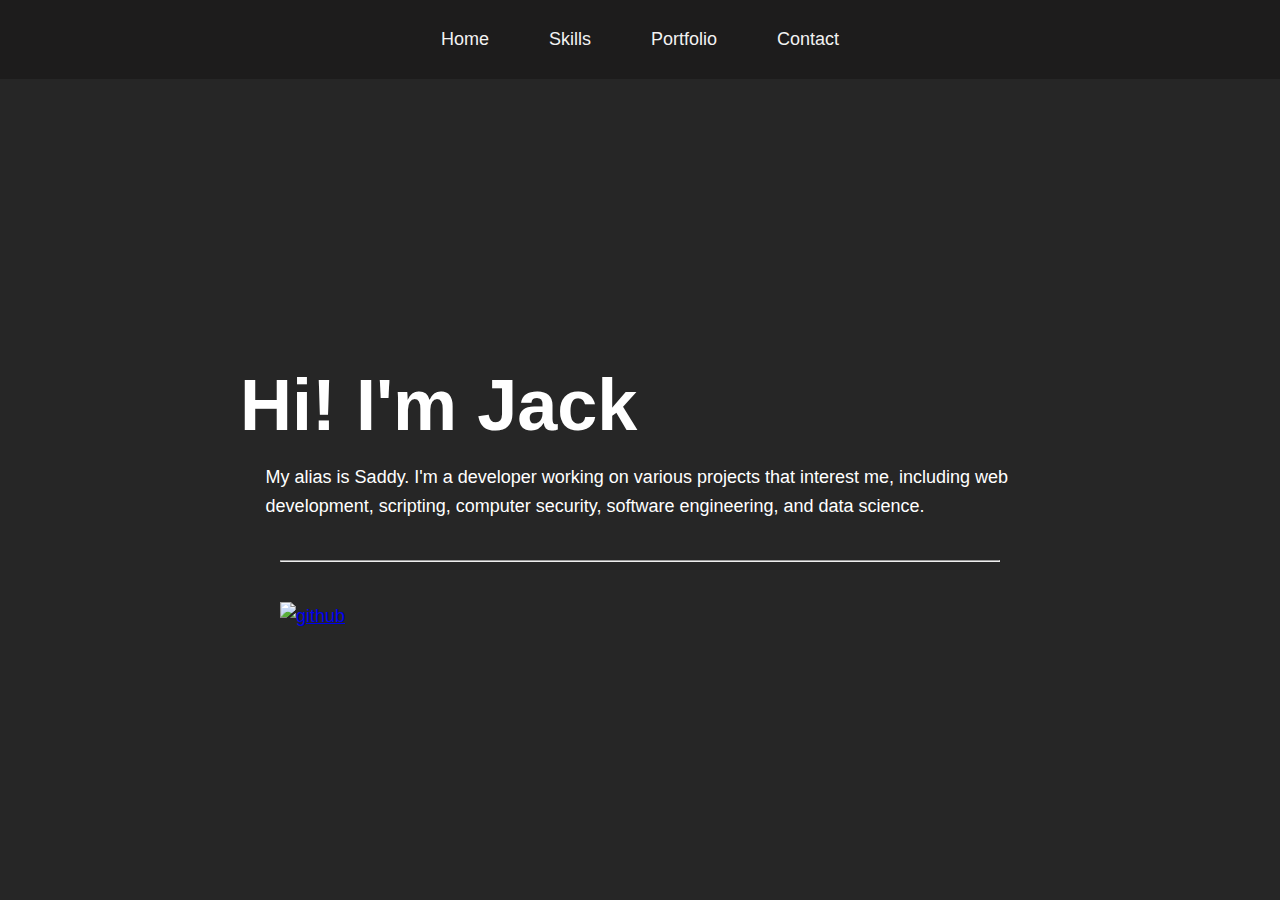
==== commit 4ea9caa1: "Regroup, portfolio starter" ====
--- a/index.html
+++ b/index.html
@@ -2,8 +2,10 @@
 <html lang="en">
 <head>
     <meta charset="UTF-8">
+    <meta name="viewport" content="width=device-width,initial-scale=1">
     <title>Jack</title>
     <link rel="stylesheet" href="index.css">
+    <link rel="stylesheet" href="home.css">
 </head>
 <body>
     <nav id="navbar">
--- a/index.css
+++ b/index.css
@@ -8,30 +8,22 @@
     background: #262626;
     color: #fff;
     line-height: 1.6;
-    height: 100vh;
-    overflow: hidden;
-    scroll-behavior: smooth;
+    min-height: 100vh;
     display: flex;
     flex-direction: column;
     align-items: center;
     justify-content: center;
+    font-size: 18px;
 }
 
 ul {
     list-style-type: none;
 }
 
-hr {
-    margin: 40px;
-}
+
 
 .icon {
     height: 5em;
-}
-
-#github {
-    margin-left: 40px;
-    height: 4em;
 }
 
 #wrapper {
@@ -39,45 +31,22 @@
     flex-direction: column;
     justify-content: center;
     flex-grow: 1;
-}
-
-#home {
-    max-width: 800px;
-}
-
-#home h1 {
-    font-size: 4em;
-}
-
-#home p {
-    max-width: 40vw;
-    vertical-align: middle;
-    display: table-cell;
-    padding: 0 2vw 0 2vw;
+    margin: 0 30px;
+    padding: 40px 0;
 }
 
 #particles {
     position: absolute;
     top: 0;
     left: 0;
-    height: 100%;
-    width: 100%;
+    height: 95%;
+    width: 95%;
     z-index: -1;
     background-color: #262626;
 }
 
-#skillsList {
-    padding-top: 10vh;
-    display: flex;
-    flex-wrap: wrap;
-}
-
-#skillsList li {
-    flex: 1 0 21%;
-}
-
 nav {
-    padding: 20px 0;
+    padding: 15px 0;
     background: #1d1c1c;
     color: #ffffff;
     width: 100%;
@@ -93,15 +62,7 @@
     font-size: 1em;
 }
 
-#skills {
-    text-align: center;
-    width: 100%;
-    height: 100vh;
-    padding-top: 15px;
-    margin-top: 11vh;
-}
-
-@media only screen and (max-width:600px) {
+@media only screen and (max-width: 768px) {
     body {
         font-size: 18px;
     }
--- a/home.css
+++ b/home.css
@@ -0,0 +1,22 @@
+#home hr {
+    margin: 40px;
+}
+
+#github {
+    margin-left: 40px;
+    height: 4em;
+}
+
+#home {
+    max-width: 800px;
+}
+
+#home h1 {
+    font-size: 4em;
+}
+
+#home p {
+    vertical-align: middle;
+    display: table-cell;
+    padding: 0 2vw 0 2vw;
+}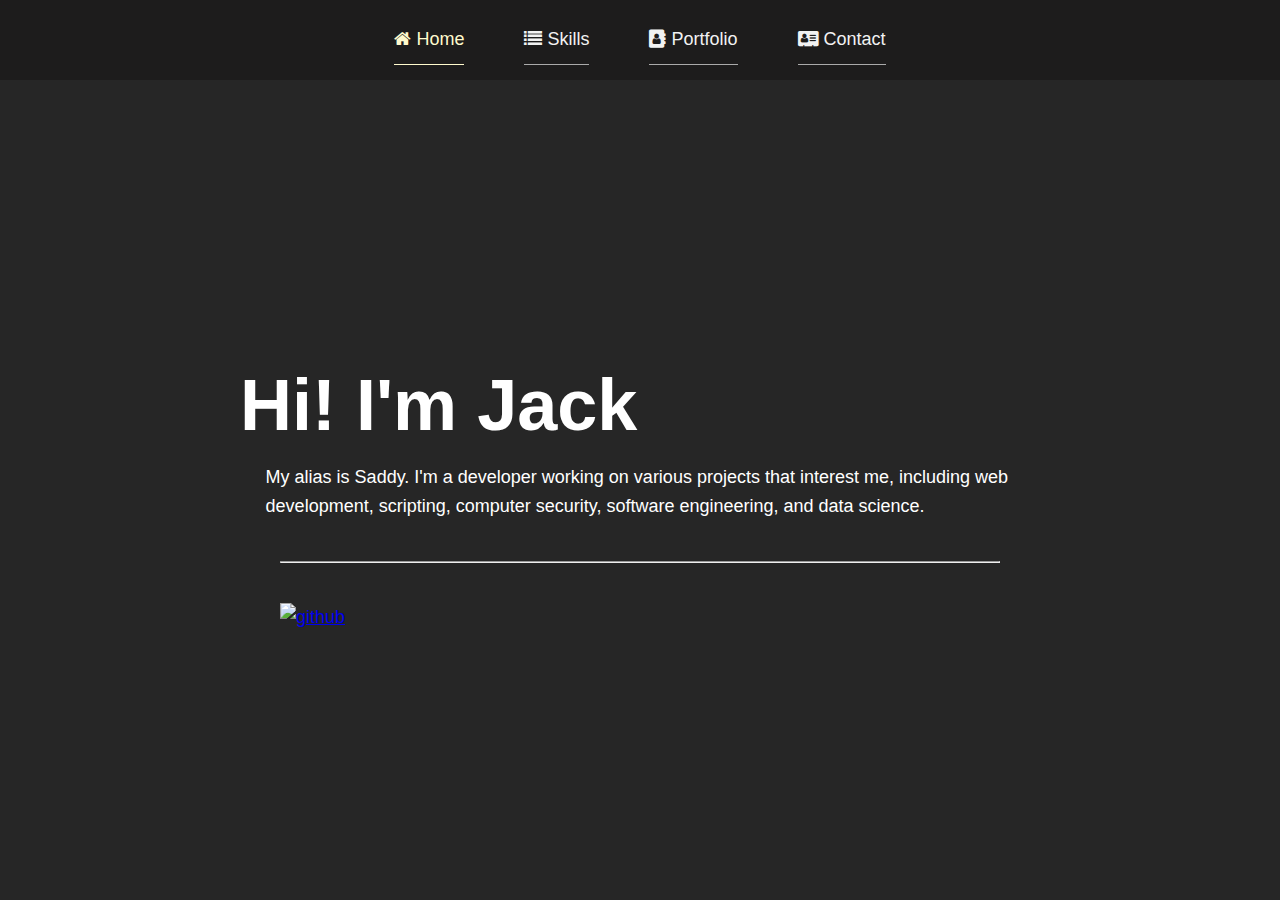
==== commit a697122c: "Navbar effects" ====
--- a/index.html
+++ b/index.html
@@ -6,13 +6,14 @@
     <title>Jack</title>
     <link rel="stylesheet" href="index.css">
     <link rel="stylesheet" href="home.css">
+    <link rel="stylesheet" href="https://stackpath.bootstrapcdn.com/font-awesome/4.7.0/css/font-awesome.min.css"/>
 </head>
 <body>
     <nav id="navbar">
-        <a href="index.html">Home</a>
-        <a href="skills.html">Skills</a>
-        <a href="portfolio.html">Portfolio</a>
-        <a href="contact.html">Contact</a>
+        <a class="active" href="index.html"><i class="fa fa-home" aria-hidden="true"> </i> Home</a>
+        <a href="skills.html"><i class="fa fa-list" aria-hidden="true"> </i> Skills</a>
+        <a href="portfolio.html"><i class="fa fa-address-book" aria-hidden="true"> </i> Portfolio</a>
+        <a href="contact.html"><i class="fa fa-address-card" aria-hidden="true"> </i> Contact</a>
     </nav>
     <div id="particles"></div>
     <div id="wrapper">
--- a/index.css
+++ b/index.css
@@ -54,12 +54,23 @@
     justify-content: center;
 }
 
+nav .active {
+    color: lemonchiffon;
+    border-bottom: solid 1px lemonchiffon;
+}
+
 nav a {
     padding: 10px 0;
     margin: 0 30px;
     text-decoration: none;
     color: #f2f2f2;
     font-size: 1em;
+    border-bottom: solid 1px #aaaaaa;
+}
+
+nav a:not(.active):hover {
+    color: white;
+    border-bottom: solid 1px #ffffff;
 }
 
 @media only screen and (max-width: 768px) {
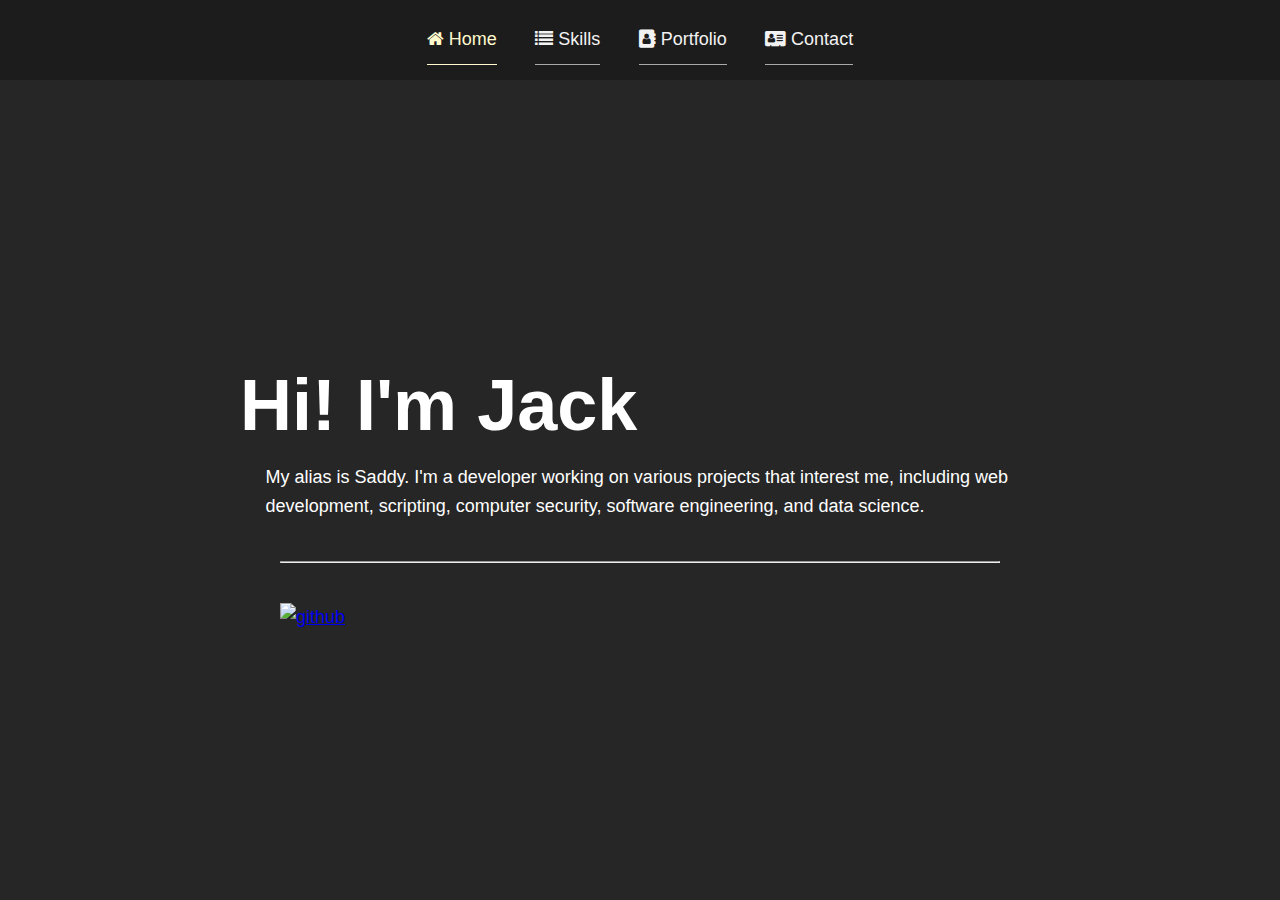
==== commit d1eedbf8: "Non-html routing" ====
--- a/index.html
+++ b/index.html
@@ -10,10 +10,15 @@
 </head>
 <body>
     <nav id="navbar">
-        <a class="active" href="index.html"><i class="fa fa-home" aria-hidden="true"> </i> Home</a>
-        <a href="skills.html"><i class="fa fa-list" aria-hidden="true"> </i> Skills</a>
-        <a href="portfolio.html"><i class="fa fa-address-book" aria-hidden="true"> </i> Portfolio</a>
-        <a href="contact.html"><i class="fa fa-address-card" aria-hidden="true"> </i> Contact</a>
+        <div class="nav-spacer"></div>
+        <a class="active" href="index"><i class="fa fa-home" aria-hidden="true"> </i> Home</a>
+        <div class="nav-spacer"></div>
+        <a href="skills"><i class="fa fa-list" aria-hidden="true"> </i> Skills</a>
+        <div class="nav-spacer"></div>
+        <a href="portfolio"><i class="fa fa-address-book" aria-hidden="true"> </i> Portfolio</a>
+        <div class="nav-spacer"></div>
+        <a href="contact"><i class="fa fa-address-card" aria-hidden="true"> </i> Contact</a>
+        <div class="nav-spacer"></div>
     </nav>
     <div id="particles"></div>
     <div id="wrapper">
--- a/index.css
+++ b/index.css
@@ -19,8 +19,6 @@
 ul {
     list-style-type: none;
 }
-
-
 
 .icon {
     height: 5em;
@@ -54,6 +52,12 @@
     justify-content: center;
 }
 
+.nav-spacer {
+    width: 3%;
+    max-width: 200px;
+    display: inline-block;
+}
+
 nav .active {
     color: lemonchiffon;
     border-bottom: solid 1px lemonchiffon;
@@ -61,7 +65,6 @@
 
 nav a {
     padding: 10px 0;
-    margin: 0 30px;
     text-decoration: none;
     color: #f2f2f2;
     font-size: 1em;
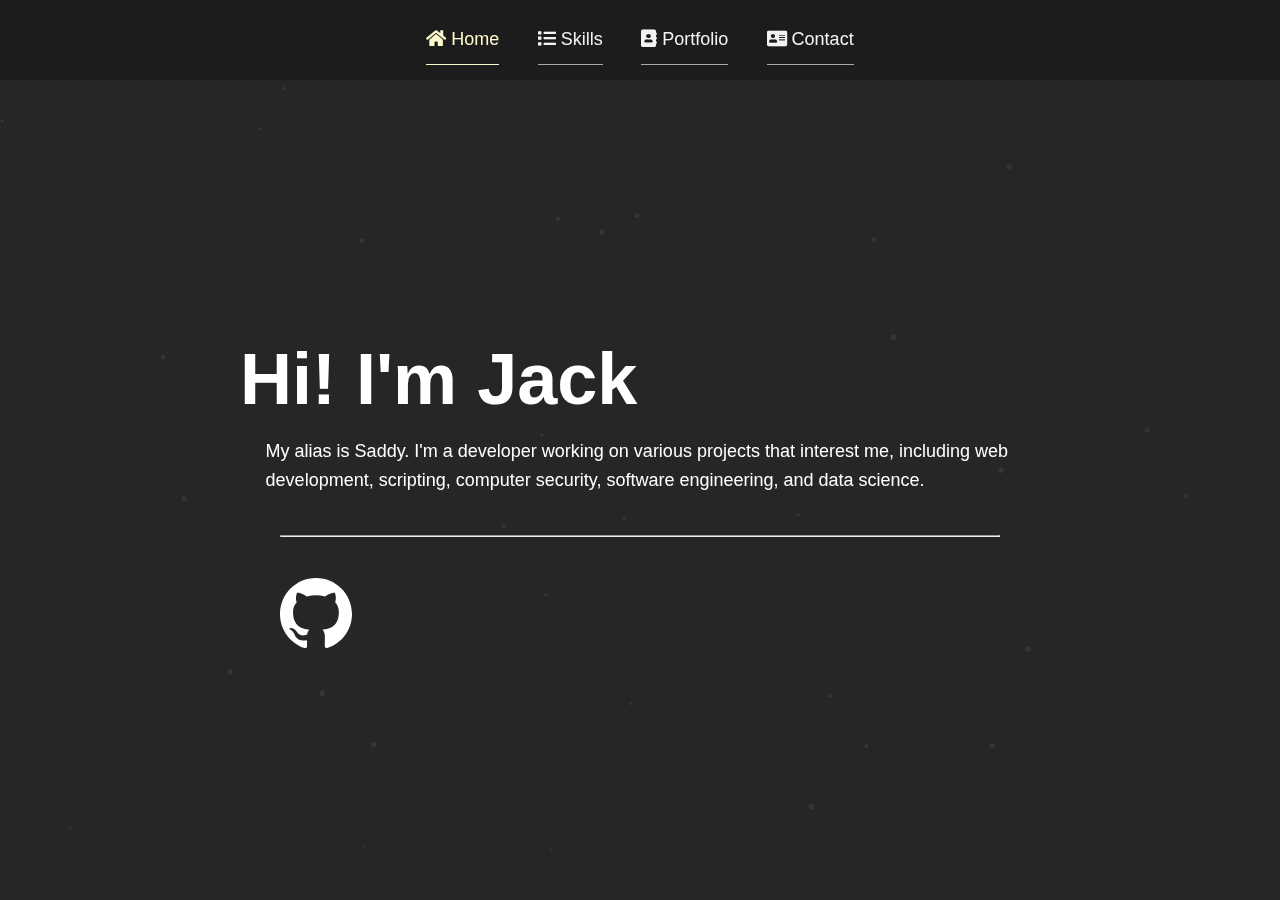
==== commit a85193c0: "Update github link" ====
--- a/index.html
+++ b/index.html
@@ -6,7 +6,7 @@
     <title>Jack</title>
     <link rel="stylesheet" href="index.css">
     <link rel="stylesheet" href="home.css">
-    <link rel="stylesheet" href="https://stackpath.bootstrapcdn.com/font-awesome/4.7.0/css/font-awesome.min.css"/>
+    <link rel="stylesheet" href="https://cdnjs.cloudflare.com/ajax/libs/font-awesome/5.11.0/css/all.min.css"/>
 </head>
 <body>
     <nav id="navbar">
@@ -28,11 +28,11 @@
                 scripting, computer security, software engineering, and data science.</p>
             <hr/>
             <ul>
-                <li><a target="_blank" href="https://github.com/realSaddy"><img id="github" class="icon" src="images/github.svg" alt="github"/></a></li>
+                <li><a target="_blank" href="https://github.com/jackpittenger"><img id="github" class="icon" src="images/github.svg" alt="github"/></a></li>
             </ul>
         </div>
     </div>
     <script src="particles.min.js"></script>
     <script src="loadparticles.js"></script>
 </body>
-</html>+</html>
